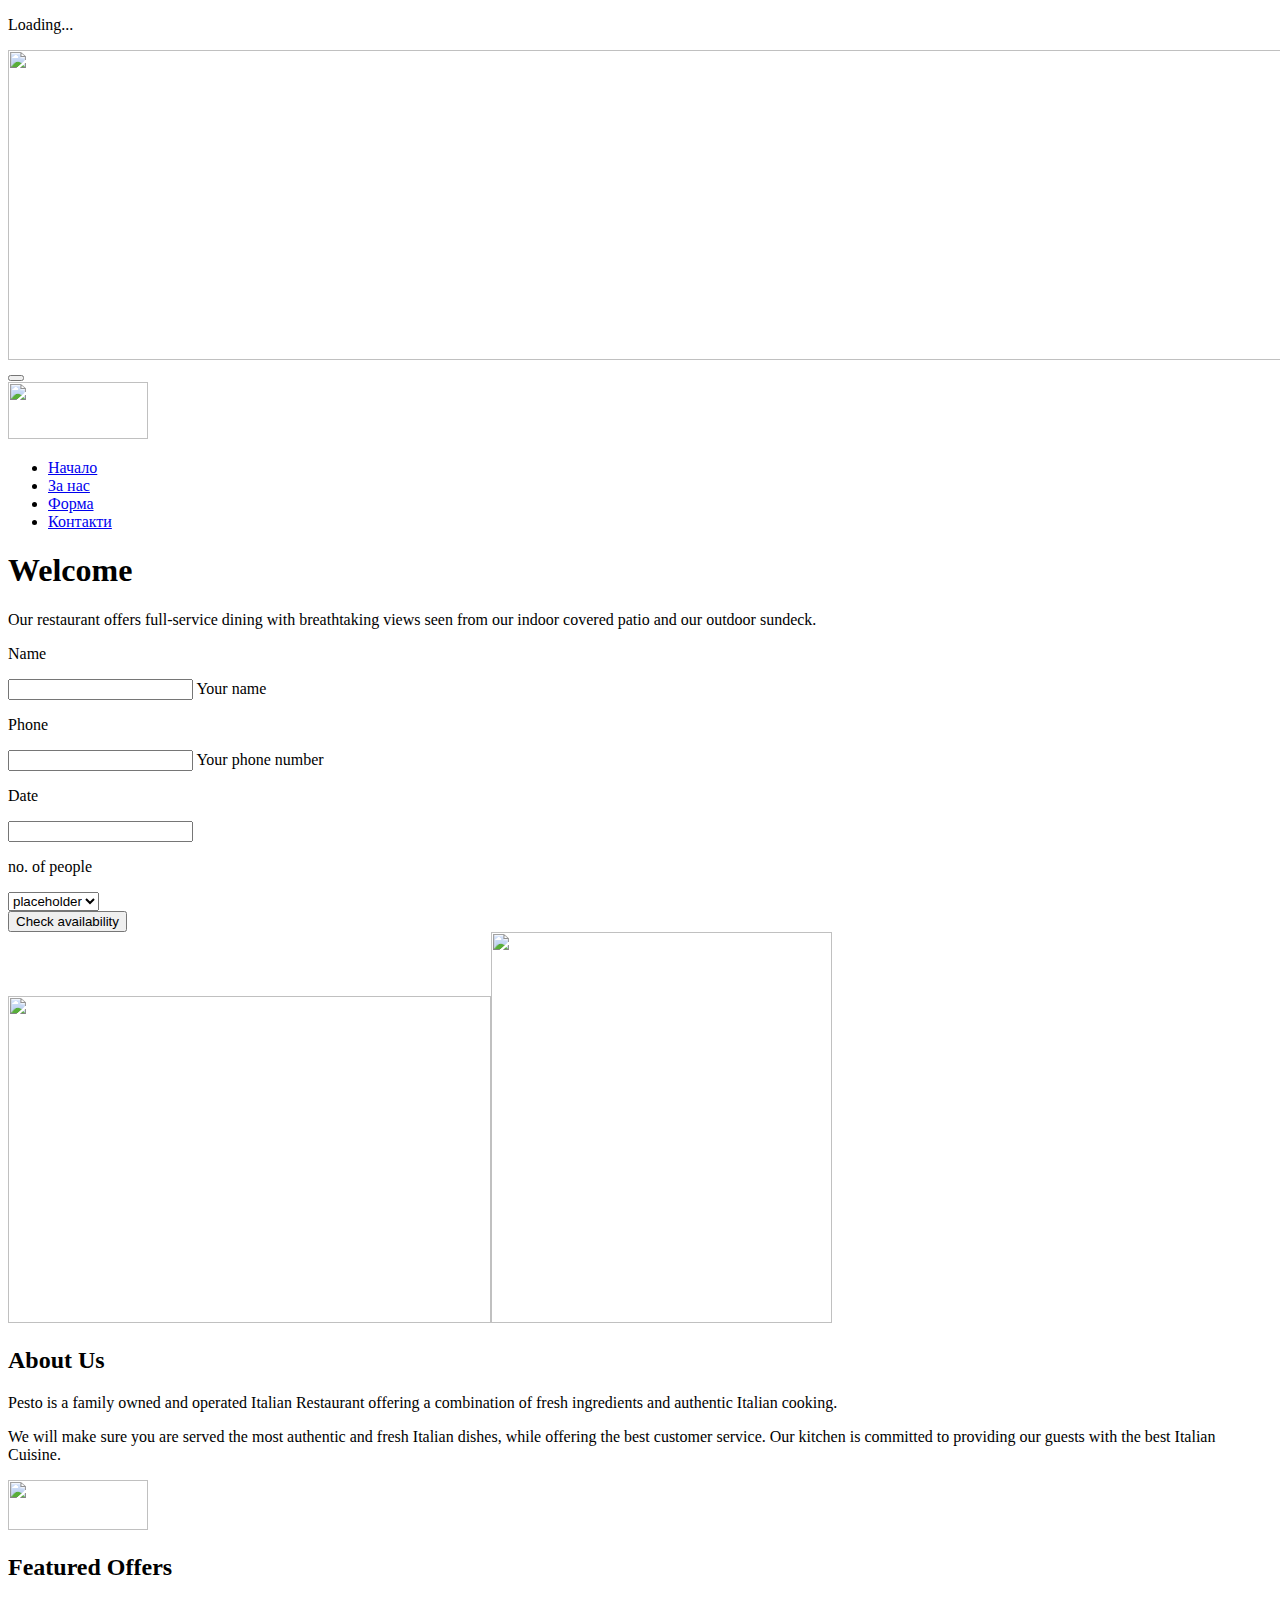
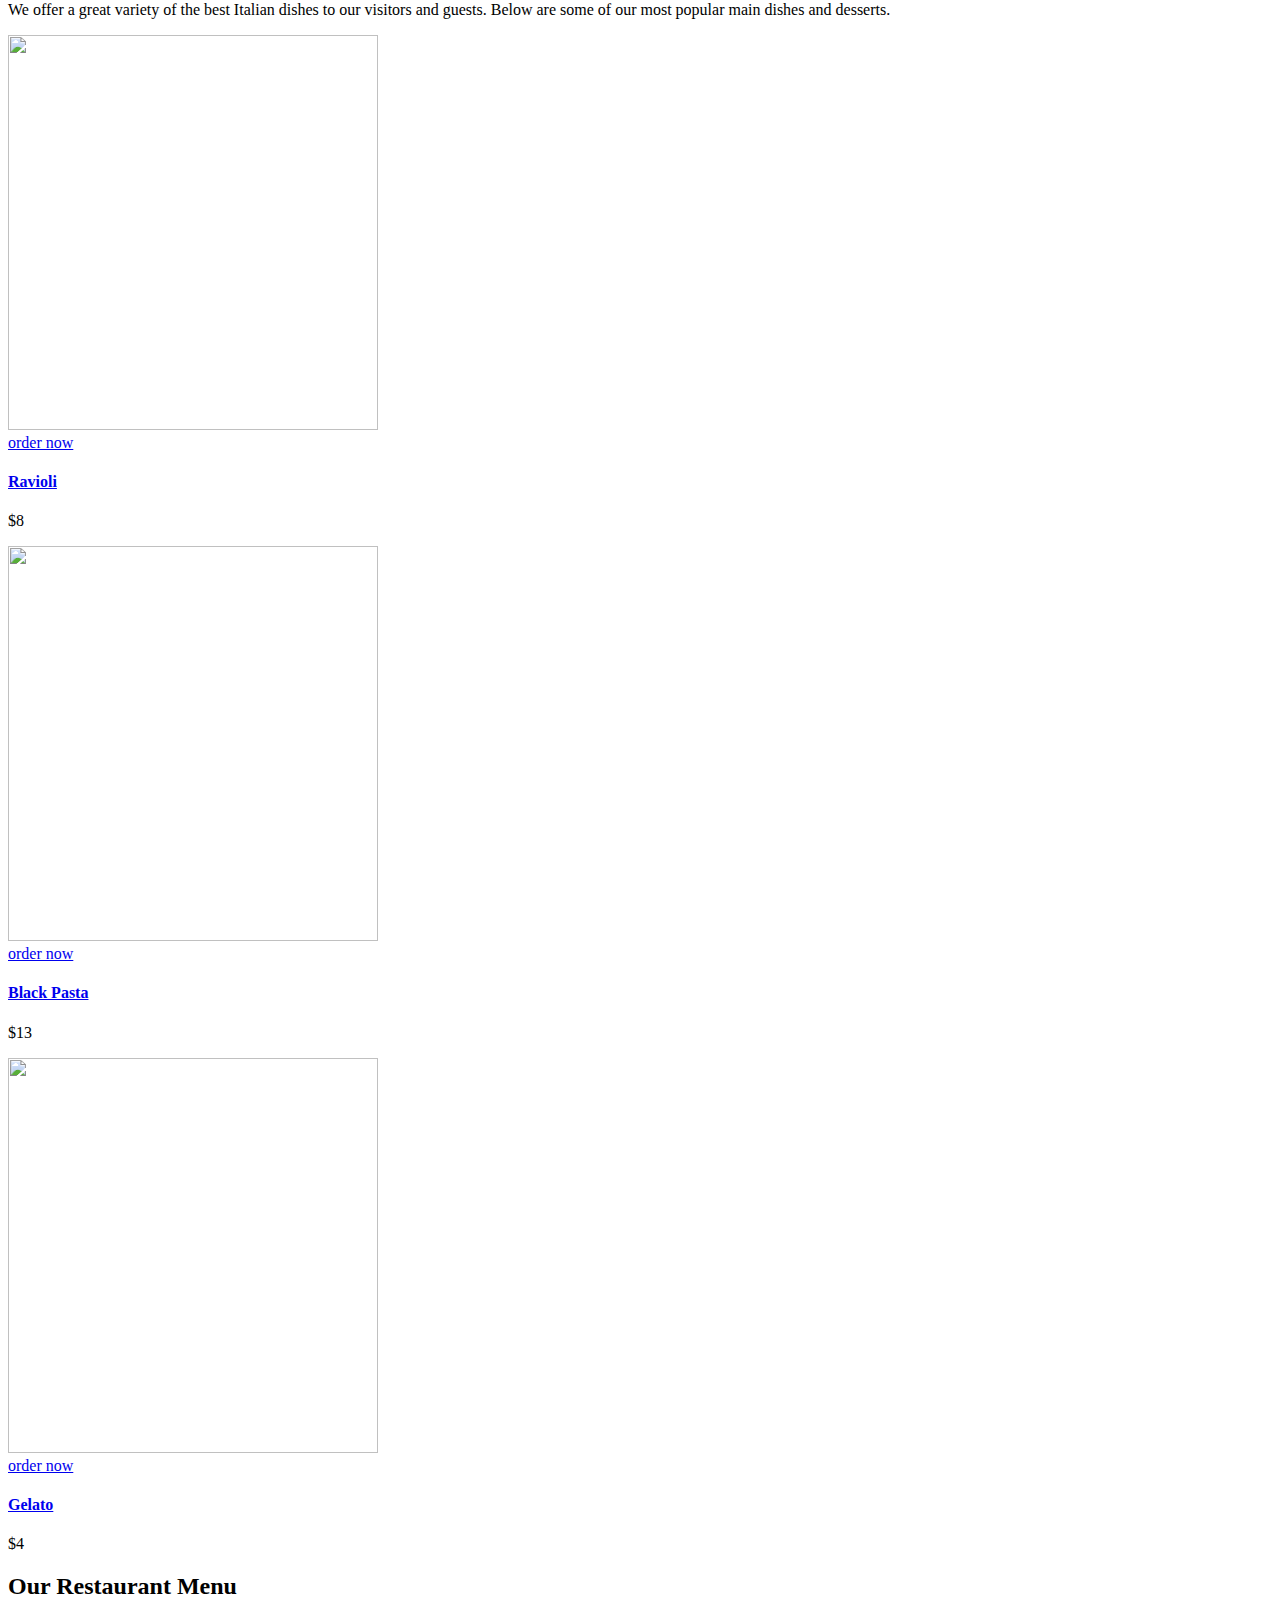
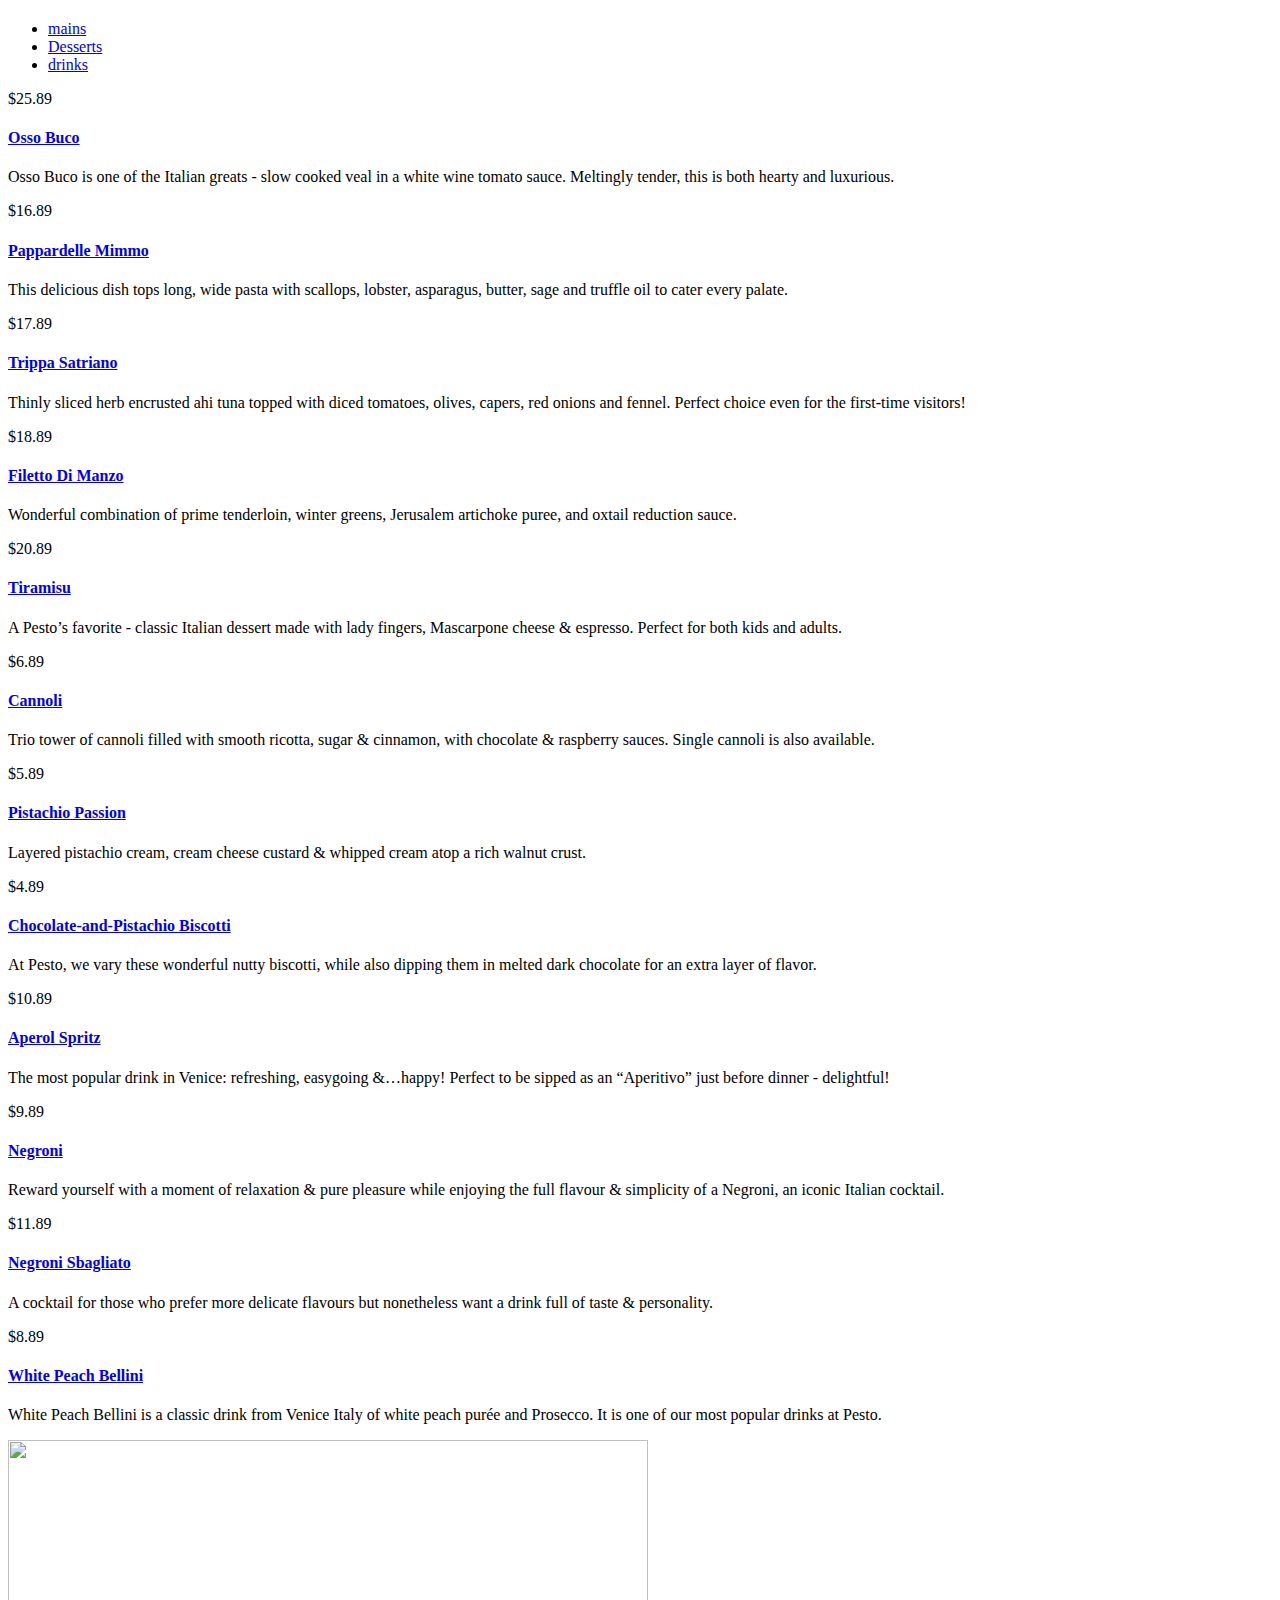
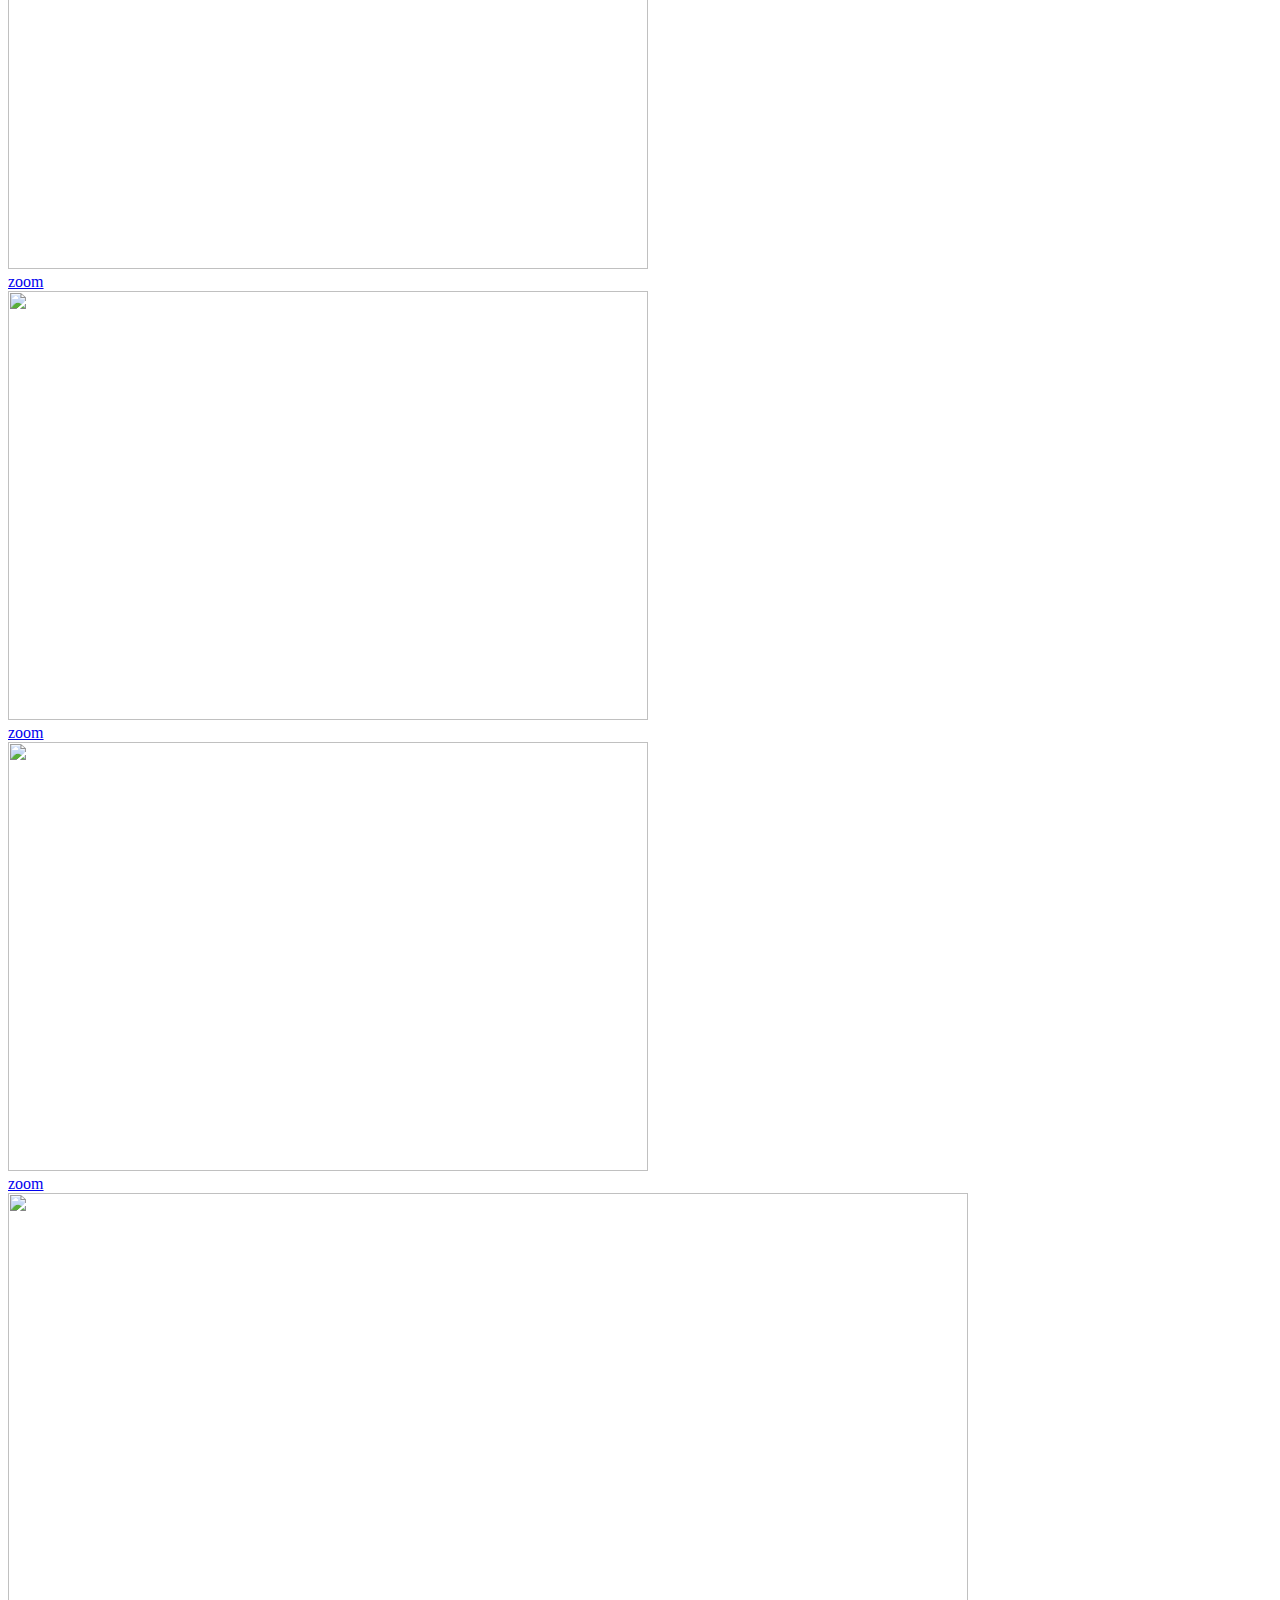
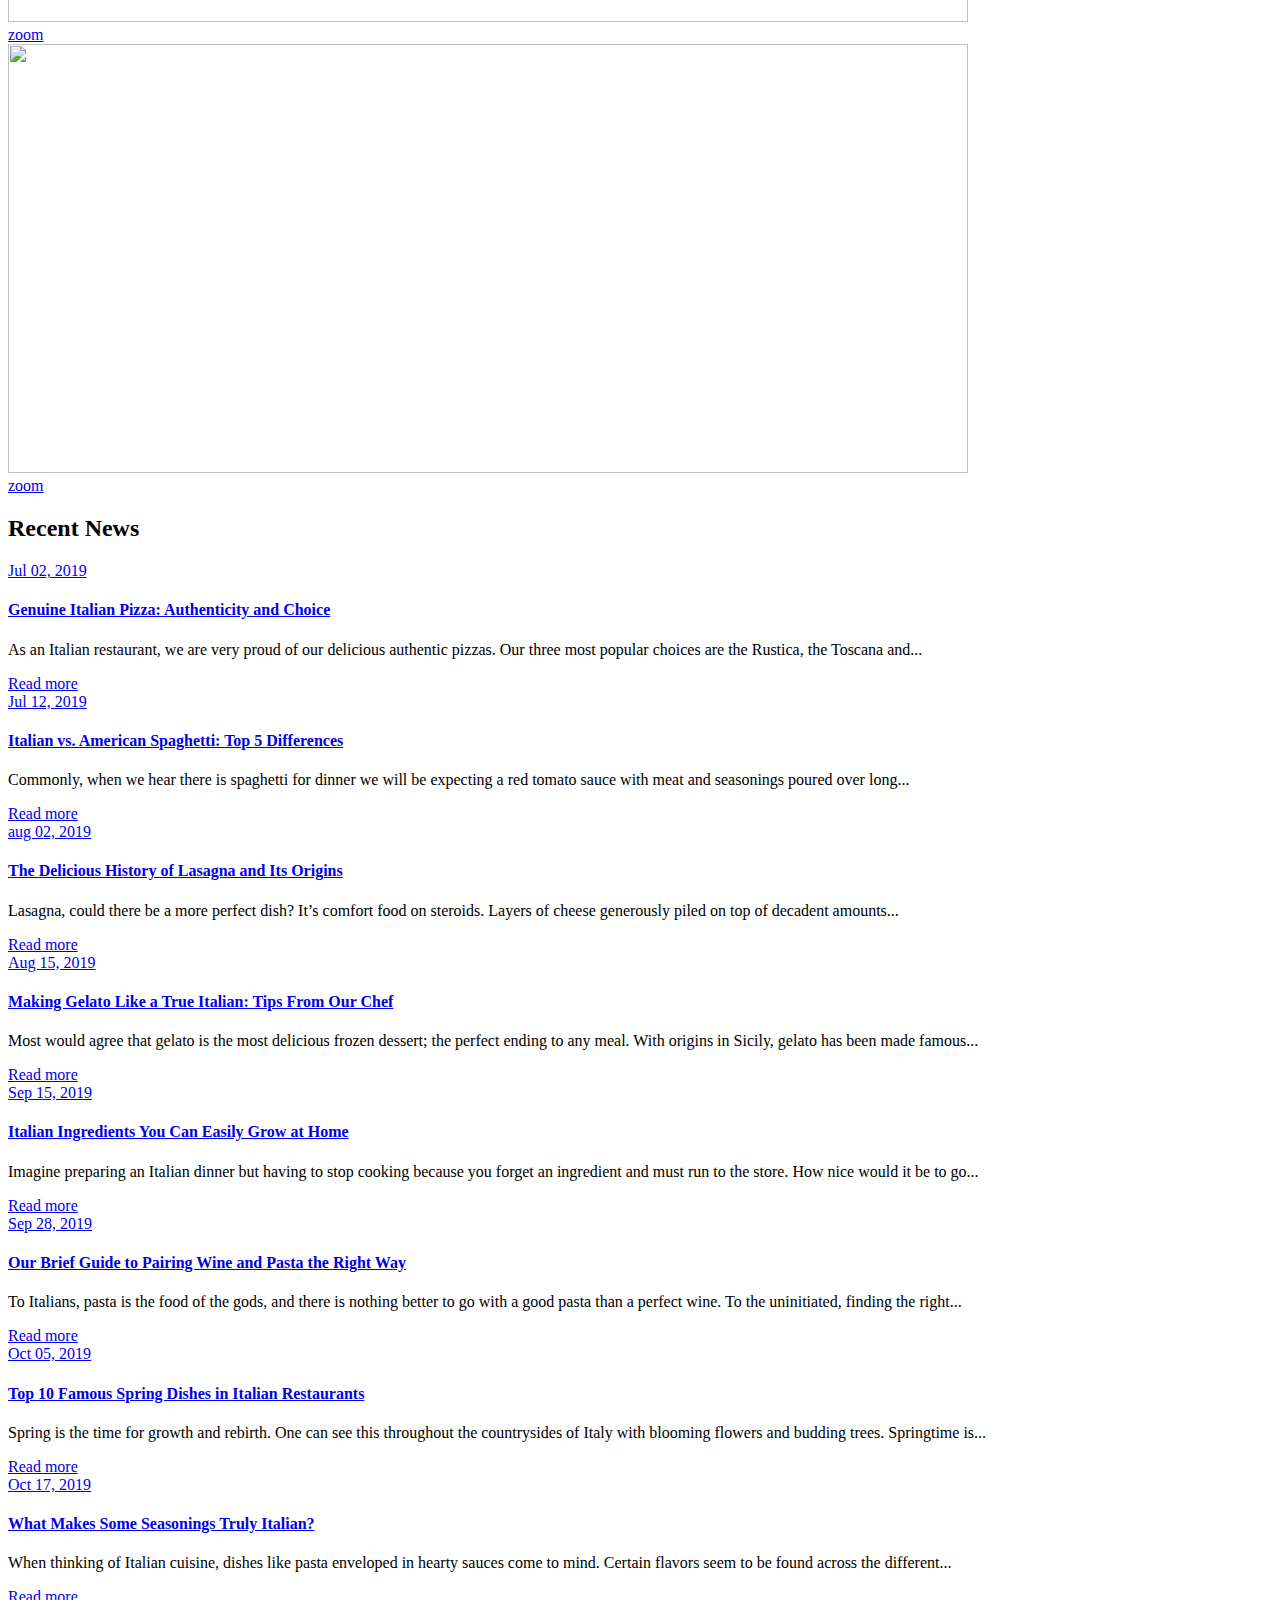
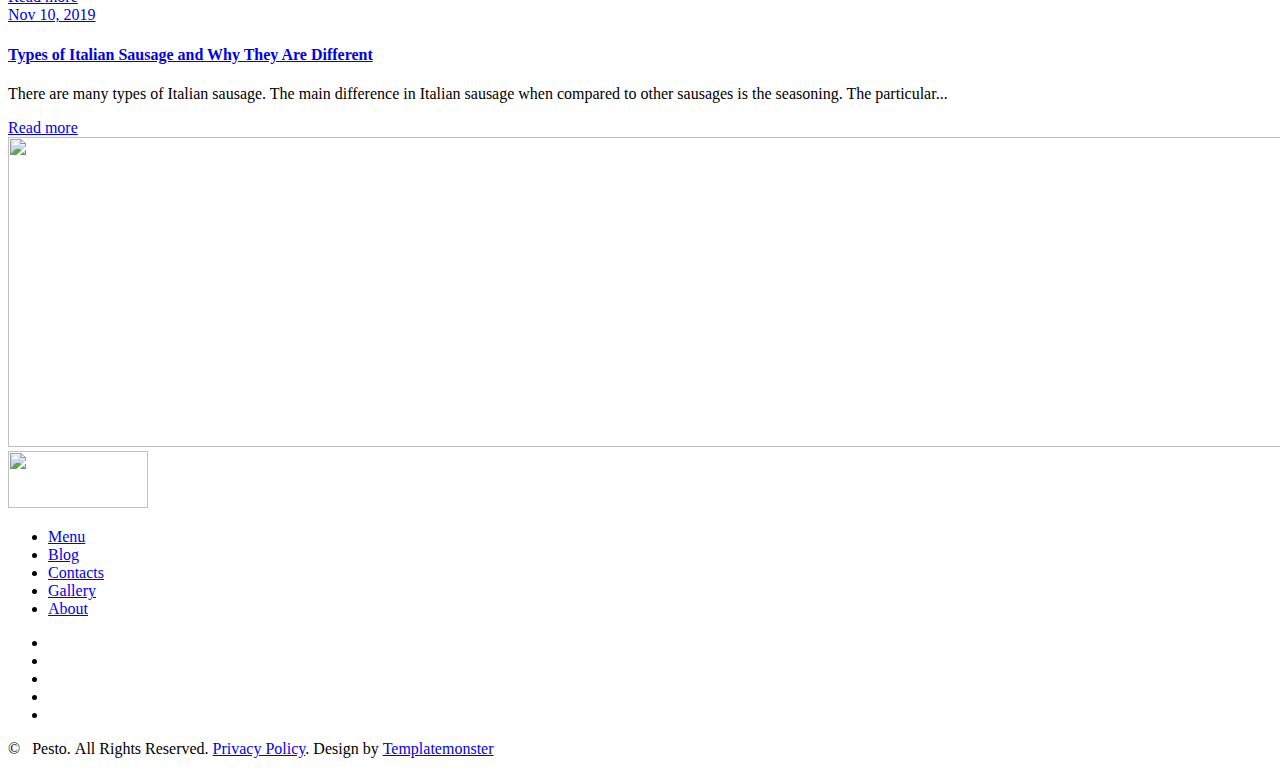
==== Template/site/index.html @ eaf0607c "Merge pull request #1" ====
<!DOCTYPE html>
<html class="wide wow-animation" lang="en">

<head>
    <title>Home</title>
    <meta charset="utf-8">
    <meta name="viewport" content="width=device-width, height=device-height, initial-scale=1.0">
    <meta http-equiv="X-UA-Compatible" content="IE=edge">
    <link rel="icon" href="images/favicon.ico" type="image/x-icon">
    <!--logo-->
    <link rel="stylesheet" type="text/css" href="//fonts.googleapis.com/css?family=Poppins:300,300i,400,500,600,700,800,900,900i%7CPT+Serif:400,700">
    <link rel="stylesheet" href="css/bootstrap.css">
    <link rel="stylesheet" href="css/fonts.css">
    <link rel="stylesheet" href="css/style.css">
    <style>
        .ie-panel {
            display: none;
            background: #212121;
            padding: 10px 0;
            box-shadow: 3px 3px 5px 0 rgba(0, 0, 0, .3);
            clear: both;
            text-align: center;
            position: relative;
            z-index: 1;
        }
        
        html.ie-10 .ie-panel,
        html.lt-ie-10 .ie-panel {
            display: block;
        }
    </style>
</head>

<body>
    <div class="preloader">
        <div class="preloader-body">
            <div class="cssload-container">
                <div class="cssload-speeding-wheel"></div>
            </div>
            <p>Loading...</p>
        </div>
    </div>
    <div class="page">
        <a class="section section-banner d-none d-xl-flex" href="https://www.templatemonster.com/website-templates/monstroid2.html" style="background-image: url(images/banner/background-04-1920x60.jpg); background-image: -webkit-image-set( url(images/banner/background-04-1920x60.jpg) 1x, url(images/banner/background-04-3840x120.jpg) 2x )"><img src="images/banner/foreground-04-1600x60.png" srcset="images/banner/foreground-04-1600x60.png 1x, images/banner/foreground-04-3200x120.png 2x" alt="" width="1600" height="310"></a>
        <!-- Page Header-->
        <header class="section page-header">
            <!-- RD Navbar-->
            <div class="rd-navbar-wrap">
                <nav class="rd-navbar rd-navbar-classic" data-layout="rd-navbar-fixed" data-sm-layout="rd-navbar-fixed" data-md-layout="rd-navbar-fixed" data-md-device-layout="rd-navbar-fixed" data-lg-layout="rd-navbar-static" data-lg-device-layout="rd-navbar-static"
                    data-xl-layout="rd-navbar-static" data-xl-device-layout="rd-navbar-static" data-lg-stick-up-offset="46px" data-xl-stick-up-offset="46px" data-xxl-stick-up-offset="46px" data-lg-stick-up="true" data-xl-stick-up="true" data-xxl-stick-up="true">
                    <div class="rd-navbar-main-outer">
                        <div class="rd-navbar-main">
                            <!-- RD Navbar Panel-->
                            <div class="rd-navbar-panel">
                                <!-- RD Navbar Toggle-->
                                <button class="rd-navbar-toggle" data-rd-navbar-toggle=".rd-navbar-nav-wrap"><span></span></button>
                                <!-- RD Navbar Brand-->
                                <div class="rd-navbar-brand">
                                    <a href="index.html"><img class="brand-logo-light" src="images/logo-default1-140x57.png" alt="" width="140" height="57" srcset="images/logo-default-280x113.png 2x" /></a>
                                </div>
                            </div>
                            <div class="rd-navbar-main-element">
                                <div class="rd-navbar-nav-wrap">
                                    <!-- RD Navbar Nav-->
                                    <ul class="rd-navbar-nav">
                                        <li class="rd-nav-item active"><a class="rd-nav-link" href="index.html">Начало</a>
                                        </li>
                                        <li class="rd-nav-item"><a class="rd-nav-link" href="about-us.html">За нас</a>
                                        </li>
                                        <li class="rd-nav-item"><a class="rd-nav-link" href="typography.html">Форма</a>
                                        </li>
                                        <li class="rd-nav-item"><a class="rd-nav-link" href="contacts.html">Контакти</a>
                                        </li>
                                    </ul>
                                </div>
                            </div>
                        </div>
                    </div>
                </nav>
            </div>
        </header>
        <!-- Swiper-->
        <section class="section section-lg section-main-bunner section-main-bunner-filter text-center">
            <div class="main-bunner-img" style="background-image: url(&quot;images/bg-bunner-2.jpg&quot;); background-size: cover;"></div>
            <div class="main-bunner-inner">
                <div class="container">
                    <div class="box-default">
                        <h1 class="box-default-title">Welcome</h1>
                        <div class="box-default-decor"></div>
                        <p class="big box-default-text">Our restaurant offers full-service dining with breathtaking views seen from our indoor covered patio and our outdoor sundeck.</p>
                    </div>
                </div>
            </div>
        </section>
        <div class="bg-gray-1">
            <section class="section-transform-top">
                <div class="container">
                    <div class="box-booking">
                        <form class="rd-form rd-mailform booking-form">
                            <div>
                                <p class="booking-title">Name</p>
                                <div class="form-wrap">
                                    <input class="form-input" id="booking-name" type="text" name="name" data-constraints="@Required">
                                    <label class="form-label" for="booking-name">Your name</label>
                                </div>
                            </div>
                            <div>
                                <p class="booking-title">Phone</p>
                                <div class="form-wrap">
                                    <input class="form-input" id="booking-phone" type="text" name="phone" data-constraints="@Numeric">
                                    <label class="form-label" for="booking-phone">Your phone number</label>
                                </div>
                            </div>
                            <div>
                                <p class="booking-title">Date</p>
                                <div class="form-wrap form-wrap-icon"><span class="icon mdi mdi-calendar-text"></span>
                                    <input class="form-input" id="booking-date" type="text" name="date" data-constraints="@Required" data-time-picker="date">
                                </div>
                            </div>
                            <div>
                                <p class="booking-title">no. of people</p>
                                <div class="form-wrap">
                                    <select data-placeholder="2">
                      <option label="placeholder"></option>
                      <option>1</option>
                      <option>2</option>
                      <option>3</option>
                      <option>4</option>
                      <option>5</option>
                      <option>6</option>
                      <option>7</option>
                    </select>
                                </div>
                            </div>
                            <div>
                                <button class="button button-lg button-gray-600" type="submit">Check availability</button>
                            </div>
                        </form>
                    </div>
                </div>
            </section>
            <section class="section section-lg section-inset-1 bg-gray-1 pt-lg-0">
                <div class="container">
                    <div class="row row-50 justify-content-xl-between align-items-lg-center">
                        <div class="col-lg-6 wow fadeInLeft">
                            <div class="box-image"><img class="box-image-static" src="images/home-3-1-483x327.jpg" alt="" width="483" height="327" /><img class="box-image-position" src="images/home-3-2-341x391.png" alt="" width="341" height="391" />
                            </div>
                        </div>
                        <div class="col-lg-6 col-xl-5 wow fadeInRight">
                            <h2>About Us</h2>
                            <p>Pesto is a family owned and operated Italian Restaurant offering a combination of fresh ingredients and authentic Italian cooking.</p>
                            <p>We will make sure you are served the most authentic and fresh Italian dishes, while offering the best customer service. Our kitchen is committed to providing our guests with the best Italian Cuisine.</p><img src="images/signature-1-140x50.png"
                                alt="" width="140" height="50" />
                        </div>
                    </div>
                </div>
            </section>
        </div>
        <!-- Featured Offers-->
        <section class="section section-lg bg-default">
            <div class="container">
                <div class="row justify-content-center text-center">
                    <div class="col-md-9 col-lg-7 wow-outer">
                        <div class="wow slideInDown">
                            <h2>Featured Offers</h2>
                            <p class="text-opacity-80">We offer a great variety of the best Italian dishes to our visitors and guests. Below are some of our most popular main dishes and desserts.</p>
                        </div>
                    </div>
                </div>
                <div class="row row-20 row-lg-30">
                    <div class="col-md-6 col-lg-4 wow-outer">
                        <div class="wow fadeInUp">
                            <div class="product-featured">
                                <div class="product-featured-figure"><img src="images/product-1-370x395.jpg" alt="" width="370" height="395" />
                                    <div class="product-featured-button"><a class="button button-primary" href="#">order now</a></div>
                                </div>
                                <div class="product-featured-caption">
                                    <h4><a class="product-featured-title" href="#">Ravioli</a></h4>
                                    <p class="big">$8</p>
                                </div>
                            </div>
                        </div>
                    </div>
                    <div class="col-md-6 col-lg-4 wow-outer">
                        <div class="wow fadeInUp">
                            <div class="product-featured">
                                <div class="product-featured-figure"><img src="images/product-2-370x395.jpg" alt="" width="370" height="395" />
                                    <div class="product-featured-button"><a class="button button-primary" href="#">order now</a></div>
                                </div>
                                <div class="product-featured-caption">
                                    <h4><a class="product-featured-title" href="#">Black Pasta</a></h4>
                                    <p class="big">$13</p>
                                </div>
                            </div>
                        </div>
                    </div>
                    <div class="col-md-6 col-lg-4 wow-outer">
                        <div class="wow fadeInUp">
                            <div class="product-featured">
                                <div class="product-featured-figure"><img src="images/product-3-370x395.jpg" alt="" width="370" height="395" />
                                    <div class="product-featured-button"><a class="button button-primary" href="#">order now</a></div>
                                </div>
                                <div class="product-featured-caption">
                                    <h4><a class="product-featured-title" href="#">Gelato</a></h4>
                                    <p class="big">$4</p>
                                </div>
                            </div>
                        </div>
                    </div>
                </div>
            </div>
        </section>
        <section class="section section-lg bg-gray-1">
            <div class="container">
                <h2 class="text-center">Our Restaurant Menu</h2>
                <div class="row">
                    <div class="col-12">
                        <div class="tabs-custom tabs-horizontal tabs-classic" id="tabs-1">
                            <ul class="nav nav-tabs nav-tabs-classic">
                                <li class="nav-item" role="presentation"><a class="nav-link active" href="#tabs-1-1" data-toggle="tab">mains</a></li>
                                <li class="nav-item" role="presentation"><a class="nav-link" href="#tabs-1-2" data-toggle="tab">Desserts</a></li>
                                <li class="nav-item" role="presentation"><a class="nav-link" href="#tabs-1-3" data-toggle="tab">drinks</a></li>
                            </ul>
                            <div class="tab-content">
                                <div class="tab-pane fade show active" id="tabs-1-1">
                                    <div class="box-event-modern">
                                        <div class="event-item-modern">
                                            <p class="event-time">$25.89</p>
                                            <h4 class="event-item-modern-title"><a href="#">Osso Buco</a></h4>
                                            <div class="event-item-modern-text">
                                                <p>Osso Buco is one of the Italian greats - slow cooked veal in a white wine tomato sauce. Meltingly tender, this is both hearty and luxurious.</p>
                                            </div>
                                        </div>
                                        <div class="event-item-modern">
                                            <p class="event-time">$16.89</p>
                                            <h4 class="event-item-modern-title"><a href="#">Pappardelle Mimmo</a></h4>
                                            <div class="event-item-modern-text">
                                                <p>This delicious dish tops long, wide pasta with scallops, lobster, asparagus, butter, sage and truffle oil to cater every palate.</p>
                                            </div>
                                        </div>
                                        <div class="event-item-modern">
                                            <p class="event-time">$17.89</p>
                                            <h4 class="event-item-modern-title"><a href="#">Trippa Satriano</a></h4>
                                            <div class="event-item-modern-text">
                                                <p>Thinly sliced herb encrusted ahi tuna topped with diced tomatoes, olives, capers, red onions and fennel. Perfect choice even for the first-time visitors!</p>
                                            </div>
                                        </div>
                                        <div class="event-item-modern">
                                            <p class="event-time">$18.89</p>
                                            <h4 class="event-item-modern-title"><a href="#">Filetto Di Manzo</a></h4>
                                            <div class="event-item-modern-text">
                                                <p>Wonderful combination of prime tenderloin, winter greens, Jerusalem artichoke puree, and oxtail reduction sauce.</p>
                                            </div>
                                        </div>
                                    </div>
                                </div>
                                <div class="tab-pane fade" id="tabs-1-2">
                                    <div class="box-event-modern">
                                        <div class="event-item-modern">
                                            <p class="event-time">$20.89</p>
                                            <h4 class="event-item-modern-title"><a href="#">Tiramisu</a></h4>
                                            <div class="event-item-modern-text">
                                                <p>A Pesto’s favorite - classic Italian dessert made with lady fingers, Mascarpone cheese & espresso. Perfect for both kids and adults.</p>
                                            </div>
                                        </div>
                                        <div class="event-item-modern">
                                            <p class="event-time">$6.89</p>
                                            <h4 class="event-item-modern-title"><a href="#">Cannoli</a></h4>
                                            <div class="event-item-modern-text">
                                                <p>Trio tower of cannoli filled with smooth ricotta, sugar & cinnamon, with chocolate & raspberry sauces. Single cannoli is also available.</p>
                                            </div>
                                        </div>
                                        <div class="event-item-modern">
                                            <p class="event-time">$5.89</p>
                                            <h4 class="event-item-modern-title"><a href="#">Pistachio Passion</a></h4>
                                            <div class="event-item-modern-text">
                                                <p>Layered pistachio cream, cream cheese custard & whipped cream atop a rich walnut crust.</p>
                                            </div>
                                        </div>
                                        <div class="event-item-modern">
                                            <p class="event-time">$4.89</p>
                                            <h4 class="event-item-modern-title"><a href="#">Chocolate-and-Pistachio Biscotti</a></h4>
                                            <div class="event-item-modern-text">
                                                <p>At Pesto, we vary these wonderful nutty biscotti, while also dipping them in melted dark chocolate for an extra layer of flavor.</p>
                                            </div>
                                        </div>
                                    </div>
                                </div>
                                <div class="tab-pane fade" id="tabs-1-3">
                                    <div class="box-event-modern">
                                        <div class="event-item-modern">
                                            <p class="event-time">$10.89</p>
                                            <h4 class="event-item-modern-title"><a href="#">Aperol Spritz</a></h4>
                                            <div class="event-item-modern-text">
                                                <p>The most popular drink in Venice: refreshing, easygoing &…happy! Perfect to be sipped as an “Aperitivo” just before dinner - delightful!</p>
                                            </div>
                                        </div>
                                        <div class="event-item-modern">
                                            <p class="event-time">$9.89</p>
                                            <h4 class="event-item-modern-title"><a href="#">Negroni</a></h4>
                                            <div class="event-item-modern-text">
                                                <p>Reward yourself with a moment of relaxation & pure pleasure while enjoying the full flavour & simplicity of a Negroni, an iconic Italian cocktail.</p>
                                            </div>
                                        </div>
                                        <div class="event-item-modern">
                                            <p class="event-time">$11.89</p>
                                            <h4 class="event-item-modern-title"><a href="#">Negroni Sbagliato</a></h4>
                                            <div class="event-item-modern-text">
                                                <p>A cocktail for those who prefer more delicate flavours but nonetheless want a drink full of taste & personality.</p>
                                            </div>
                                        </div>
                                        <div class="event-item-modern">
                                            <p class="event-time">$8.89</p>
                                            <h4 class="event-item-modern-title"><a href="#">White Peach Bellini</a></h4>
                                            <div class="event-item-modern-text">
                                                <p>White Peach Bellini is a classic drink from Venice Italy of white peach purée and Prosecco. It is one of our most popular drinks at Pesto.</p>
                                            </div>
                                        </div>
                                    </div>
                                </div>
                            </div>
                        </div>
                    </div>
                </div>
            </div>
        </section>
        <section class="section">
            <div class="row isotope-wrap">
                <!-- Isotope Content-->
                <div class="col-lg-12">
                    <div class="isotope" data-isotope-layout="fitRows" data-isotope-group="gallery" data-lightgallery="group" data-lg-thumbnail="false">
                        <div class="row no-gutters row-condensed">
                            <div class="col-12 col-sm-6 col-md-4 isotope-item wow-outer" data-filter="*">
                                <div class="wow slideInDown">
                                    <div class="gallery-item-classic"><img src="images/gallery-masonry-1-640x429.jpg" alt="" width="640" height="429" />
                                        <div class="gallery-item-classic-caption"><a href="images/gallery-masonry-1-original.jpg" data-lightgallery="item">zoom</a></div>
                                    </div>
                                </div>
                            </div>
                            <div class="col-12 col-sm-6 col-md-4 isotope-item wow-outer" data-filter="Category 3">
                                <div class="wow slideInDown">
                                    <div class="gallery-item-classic"><img src="images/gallery-masonry-2-640x429.jpg" alt="" width="640" height="429" />
                                        <div class="gallery-item-classic-caption"><a href="images/gallery-masonry-2-original.jpg" data-lightgallery="item">zoom</a></div>
                                    </div>
                                </div>
                            </div>
                            <div class="col-12 col-md-4 isotope-item wow-outer" data-filter="Category 3">
                                <div class="wow slideInDown">
                                    <div class="gallery-item-classic"><img src="images/gallery-masonry-3-640x429.jpg" alt="" width="640" height="429" />
                                        <div class="gallery-item-classic-caption"><a href="images/gallery-masonry-3-original.jpg" data-lightgallery="item">zoom</a></div>
                                    </div>
                                </div>
                            </div>
                            <div class="col-12 col-sm-12 col-md-6 isotope-item wow-outer" data-filter="Category 3">
                                <div class="wow fadeInUp">
                                    <div class="gallery-item-classic"><img src="images/gallery-masonry-4-960x429.jpg" alt="" width="960" height="429" />
                                        <div class="gallery-item-classic-caption"><a href="images/gallery-masonry-4-original.jpg" data-lightgallery="item">zoom</a></div>
                                    </div>
                                </div>
                            </div>
                            <div class="col-12 col-sm-12 col-md-6 isotope-item wow-outer" data-filter="Category 2">
                                <div class="wow fadeInUp">
                                    <div class="gallery-item-classic"><img src="images/gallery-masonry-5-960x429.jpg" alt="" width="960" height="429" />
                                        <div class="gallery-item-classic-caption"><a href="images/gallery-masonry-5-original.jpg" data-lightgallery="item">zoom</a></div>
                                    </div>
                                </div>
                            </div>
                        </div>
                    </div>
                </div>
            </div>
        </section>
        <section class="section-lg bg-default">
            <div class="container wow-outer">
                <h2 class="text-center wow slideInDown">Recent News</h2>
                <!-- Owl Carousel-->
                <div class="owl-carousel wow fadeInUp" data-items="1" data-md-items="2" data-lg-items="3" data-dots="true" data-nav="false" data-stage-padding="15" data-loop="false" data-margin="30" data-mouse-drag="false">
                    <div class="post-corporate"><a class="badge" href="#">Jul 02, 2019</a>
                        <h4 class="post-corporate-title"><a href="#">Genuine Italian Pizza: Authenticity and Choice</a></h4>
                        <div class="post-corporate-text">
                            <p>As an Italian restaurant, we are very proud of our delicious authentic pizzas. Our three most popular choices are the Rustica, the Toscana and...</p>
                        </div><a class="post-corporate-link" href="#">Read more<span class="icon linearicons-arrow-right"></span></a>
                    </div>
                    <div class="post-corporate"><a class="badge" href="#">Jul 12, 2019</a>
                        <h4 class="post-corporate-title"><a href="#">Italian vs. American Spaghetti: Top 5 Differences</a></h4>
                        <div class="post-corporate-text">
                            <p>Commonly, when we hear there is spaghetti for dinner we will be expecting a red tomato sauce with meat and seasonings poured over long...</p>
                        </div><a class="post-corporate-link" href="#">Read more<span class="icon linearicons-arrow-right"></span></a>
                    </div>
                    <div class="post-corporate"><a class="badge" href="#">aug 02, 2019</a>
                        <h4 class="post-corporate-title"><a href="#">The Delicious History of Lasagna and Its Origins</a></h4>
                        <div class="post-corporate-text">
                            <p>Lasagna, could there be a more perfect dish? It’s comfort food on steroids. Layers of cheese generously piled on top of decadent amounts...</p>
                        </div><a class="post-corporate-link" href="#">Read more<span class="icon linearicons-arrow-right"></span></a>
                    </div>
                    <div class="post-corporate"><a class="badge" href="#">Aug 15, 2019</a>
                        <h4 class="post-corporate-title"><a href="#">Making Gelato Like a True Italian: Tips From Our Chef</a></h4>
                        <div class="post-corporate-text">
                            <p>Most would agree that gelato is the most delicious frozen dessert; the perfect ending to any meal. With origins in Sicily, gelato has been made famous...</p>
                        </div><a class="post-corporate-link" href="#">Read more<span class="icon linearicons-arrow-right"></span></a>
                    </div>
                    <div class="post-corporate"><a class="badge" href="#">Sep 15, 2019</a>
                        <h4 class="post-corporate-title"><a href="#">Italian Ingredients You Can Easily Grow at Home</a></h4>
                        <div class="post-corporate-text">
                            <p>Imagine preparing an Italian dinner but having to stop cooking because you forget an ingredient and must run to the store. How nice would it be to go...</p>
                        </div><a class="post-corporate-link" href="#">Read more<span class="icon linearicons-arrow-right"></span></a>
                    </div>
                    <div class="post-corporate"><a class="badge" href="#">Sep 28, 2019</a>
                        <h4 class="post-corporate-title"><a href="#">Our Brief Guide to Pairing Wine and Pasta the Right Way</a></h4>
                        <div class="post-corporate-text">
                            <p>To Italians, pasta is the food of the gods, and there is nothing better to go with a good pasta than a perfect wine. To the uninitiated, finding the right...</p>
                        </div><a class="post-corporate-link" href="#">Read more<span class="icon linearicons-arrow-right"></span></a>
                    </div>
                    <div class="post-corporate"><a class="badge" href="#">Oct 05, 2019</a>
                        <h4 class="post-corporate-title"><a href="#">Top 10 Famous Spring Dishes in Italian Restaurants</a></h4>
                        <div class="post-corporate-text">
                            <p>Spring is the time for growth and rebirth. One can see this throughout the countrysides of Italy with blooming flowers and budding trees. Springtime is...</p>
                        </div><a class="post-corporate-link" href="#">Read more<span class="icon linearicons-arrow-right"></span></a>
                    </div>
                    <div class="post-corporate"><a class="badge" href="#">Oct 17, 2019</a>
                        <h4 class="post-corporate-title"><a href="#">What Makes Some Seasonings Truly Italian?</a></h4>
                        <div class="post-corporate-text">
                            <p>When thinking of Italian cuisine, dishes like pasta enveloped in hearty sauces come to mind. Certain flavors seem to be found across the different...</p>
                        </div><a class="post-corporate-link" href="#">Read more<span class="icon linearicons-arrow-right"></span></a>
                    </div>
                    <div class="post-corporate"><a class="badge" href="#">Nov 10, 2019</a>
                        <h4 class="post-corporate-title"><a href="#">Types of Italian Sausage and Why They Are Different</a></h4>
                        <div class="post-corporate-text">
                            <p>There are many types of Italian sausage. The main difference in Italian sausage when compared to other sausages is the seasoning. The particular...</p>
                        </div><a class="post-corporate-link" href="#">Read more<span class="icon linearicons-arrow-right"></span></a>
                    </div>
                </div>
            </div>
        </section>
        <a class="section section-banner" href="https://www.templatemonster.com/website-templates/monstroid2.html" style="background-image: url(images/banner/background-03-1920x310.jpg); background-image: -webkit-image-set( url(images/banner/background-03-1920x310.jpg) 1x, url(images/banner/background-03-3840x620.jpg) 2x )"><img src="images/banner/foreground-03-1600x310.png" srcset="images/banner/foreground-03-1600x310.png 1x, images/banner/foreground-03-3200x620.png 2x" alt="" width="1600" height="310"></a>
        <!-- Page Footer-->
        <footer class="section footer-minimal context-dark">
            <div class="container wow-outer">
                <div class="wow fadeIn">
                    <div class="row row-60">
                        <div class="col-12">
                            <a href="index.html"><img src="images/logo-default1-140x57.png" alt="" width="140" height="57" srcset="images/logo-default-280x113.png 2x" /></a>
                        </div>
                        <div class="col-12">
                            <ul class="footer-minimal-nav">
                                <li><a href="#">Menu</a></li>
                                <li><a href="#">Blog</a></li>
                                <li><a href="contacts.html">Contacts</a></li>
                                <li><a href="#">Gallery</a></li>
                                <li><a href="about-us.html">About</a></li>
                            </ul>
                        </div>
                        <div class="col-12">
                            <ul class="social-list">
                                <li>
                                    <a class="icon icon-sm icon-circle icon-circle-md icon-bg-white fa-facebook" href="#"></a>
                                </li>
                                <li>
                                    <a class="icon icon-sm icon-circle icon-circle-md icon-bg-white fa-instagram" href="#"></a>
                                </li>
                                <li>
                                    <a class="icon icon-sm icon-circle icon-circle-md icon-bg-white fa-twitter" href="#"></a>
                                </li>
                                <li>
                                    <a class="icon icon-sm icon-circle icon-circle-md icon-bg-white fa-youtube-play" href="#"></a>
                                </li>
                                <li>
                                    <a class="icon icon-sm icon-circle icon-circle-md icon-bg-white fa-pinterest-p" href="#"></a>
                                </li>
                            </ul>
                        </div>
                    </div>
                    <p class="rights"><span>&copy;&nbsp; </span><span class="copyright-year"></span><span>&nbsp;</span><span>Pesto</span><span>.&nbsp;</span><span>All Rights Reserved.</span><span>&nbsp;</span><a href="#">Privacy Policy</a>. Design&nbsp;by&nbsp;<a href="https://www.templatemonster.com">Templatemonster</a></p>
                </div>
            </div>
        </footer>
    </div>
    <div class="snackbars" id="form-output-global"></div>
    <script src="js/core.min.js"></script>
    <script src="js/script.js"></script>
</body>

</html>
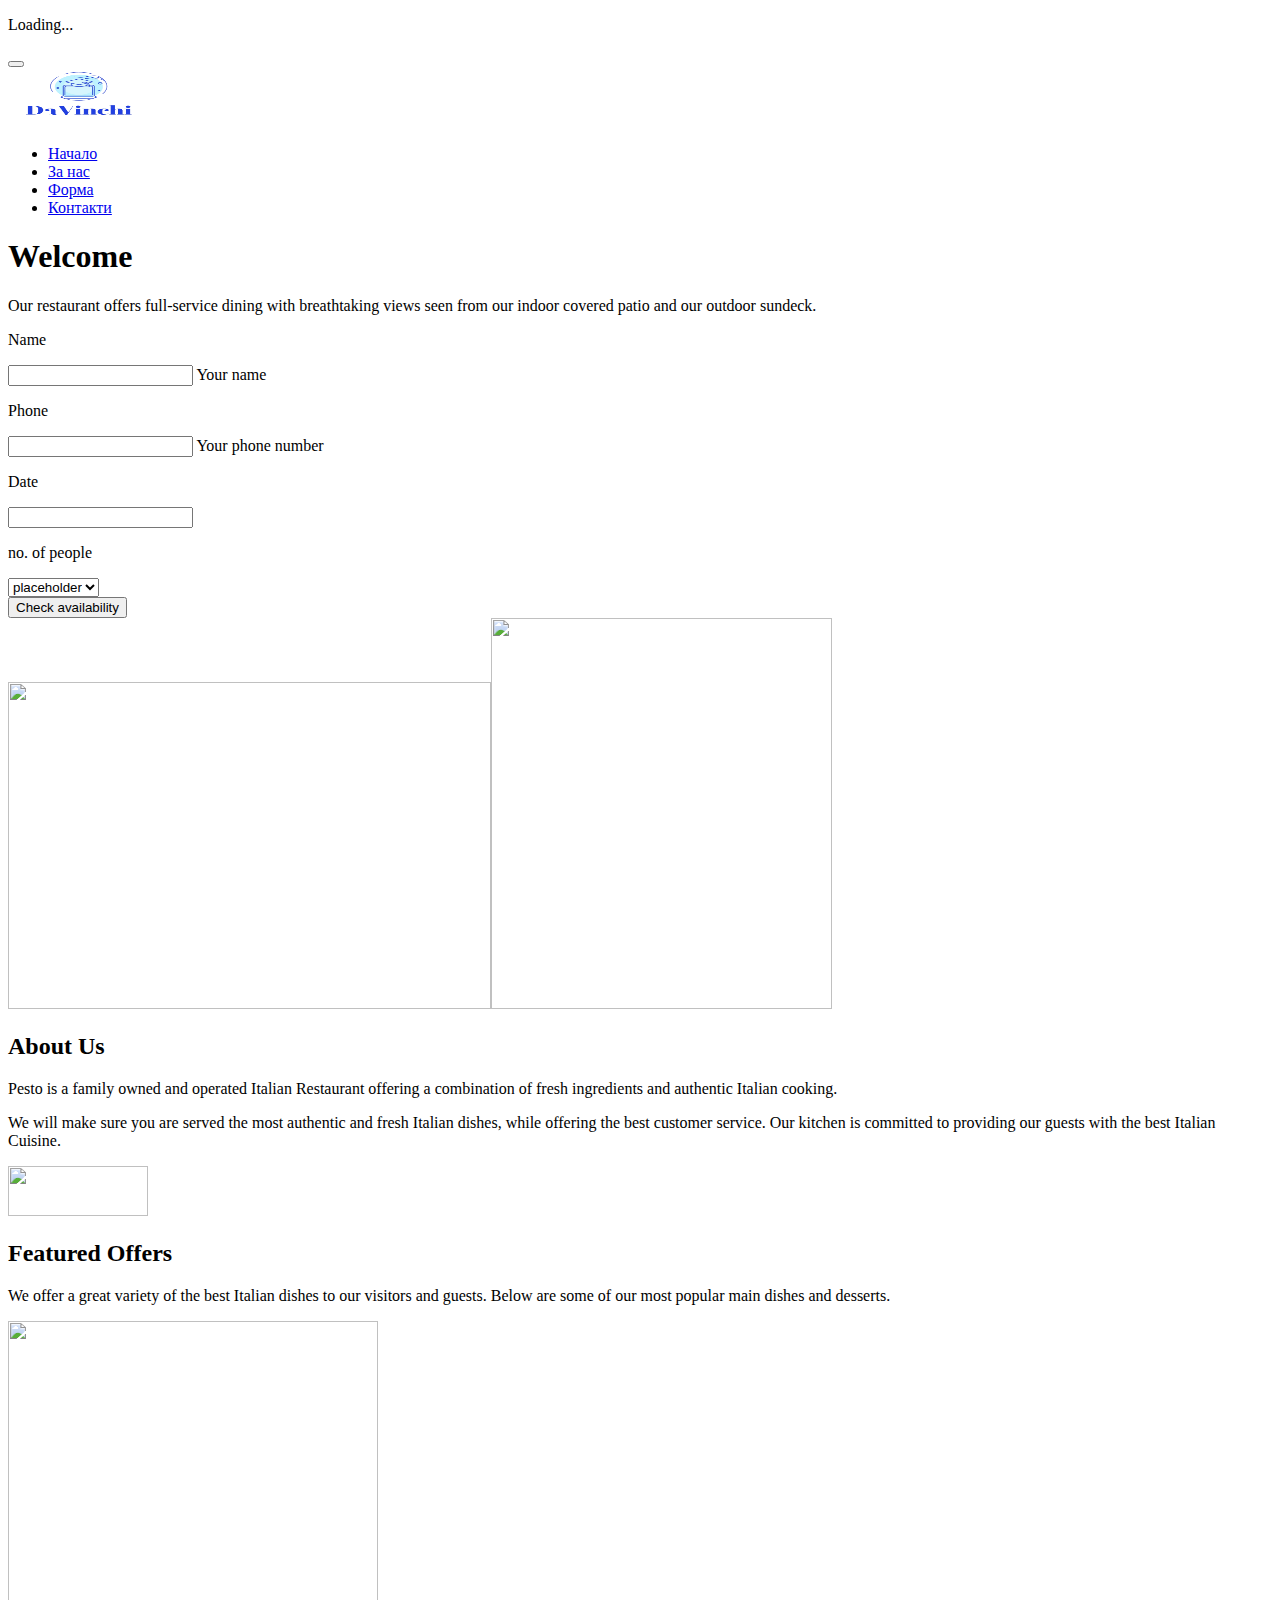
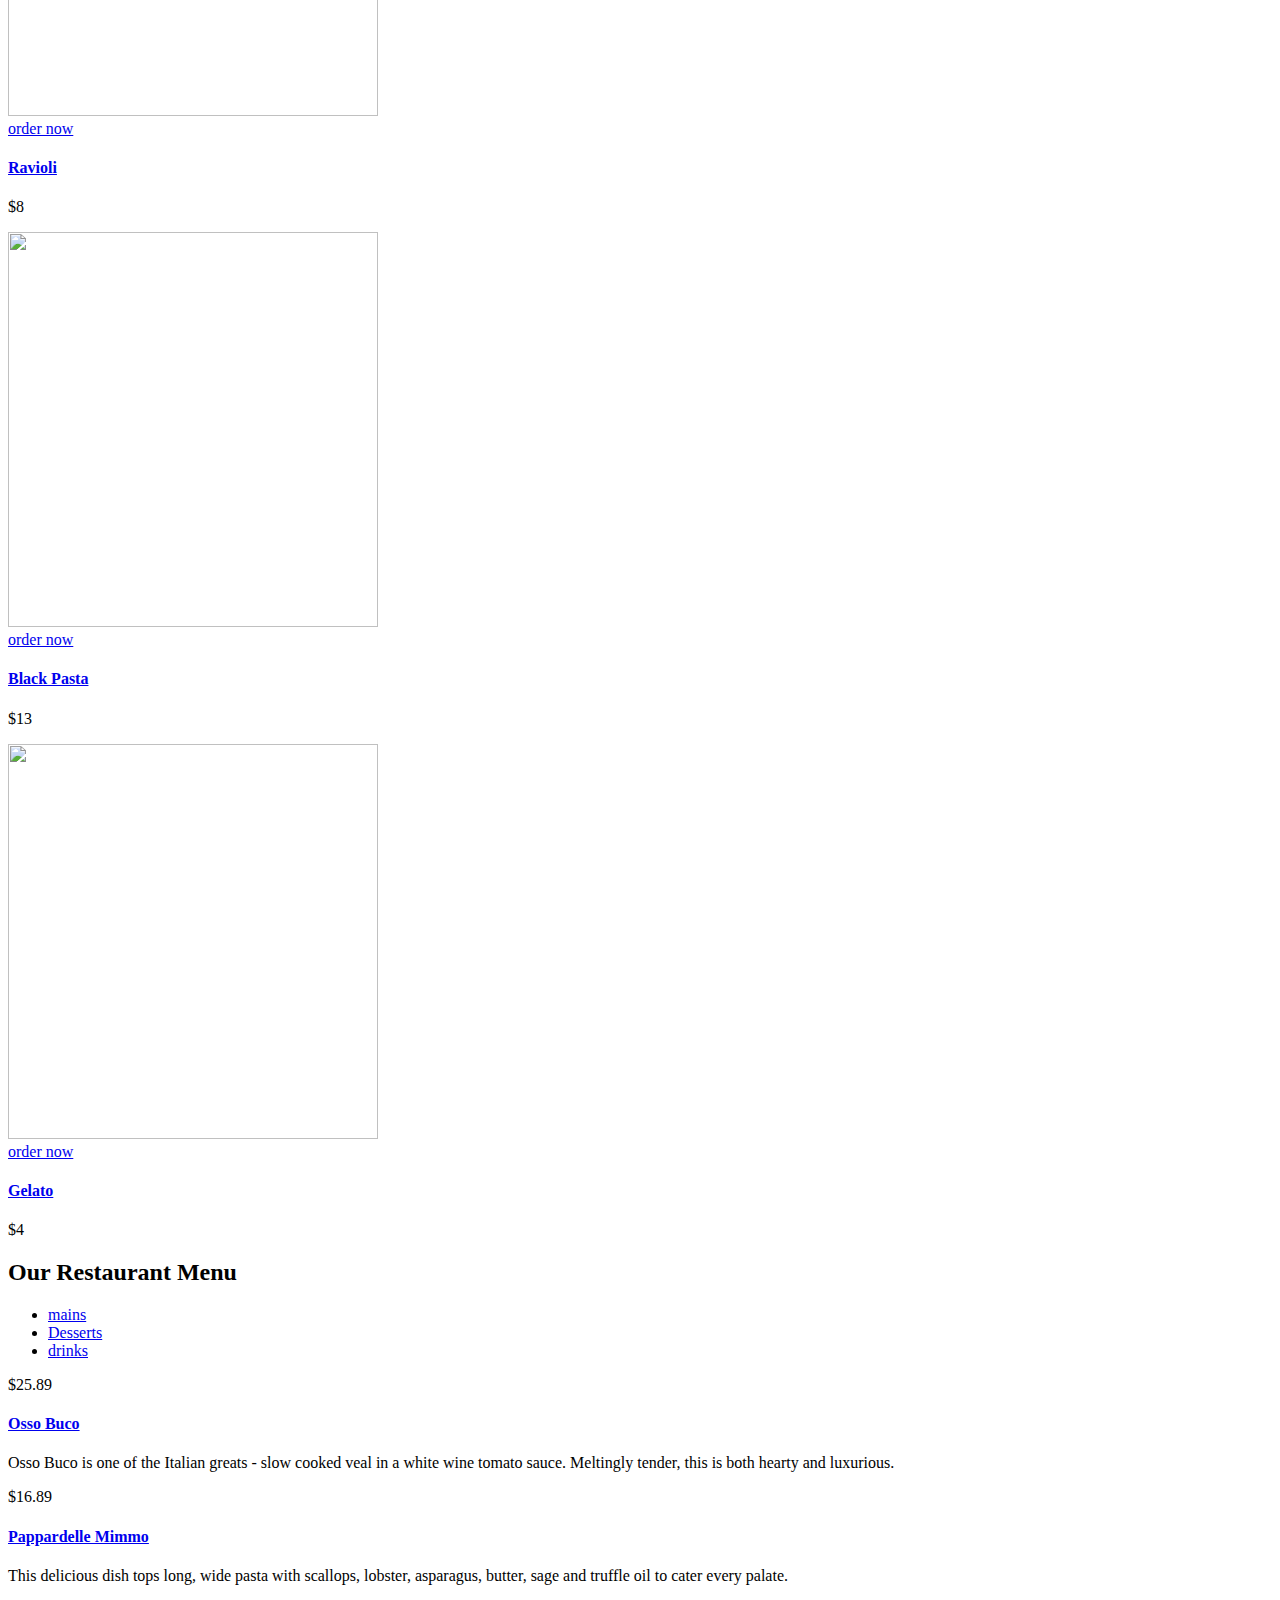
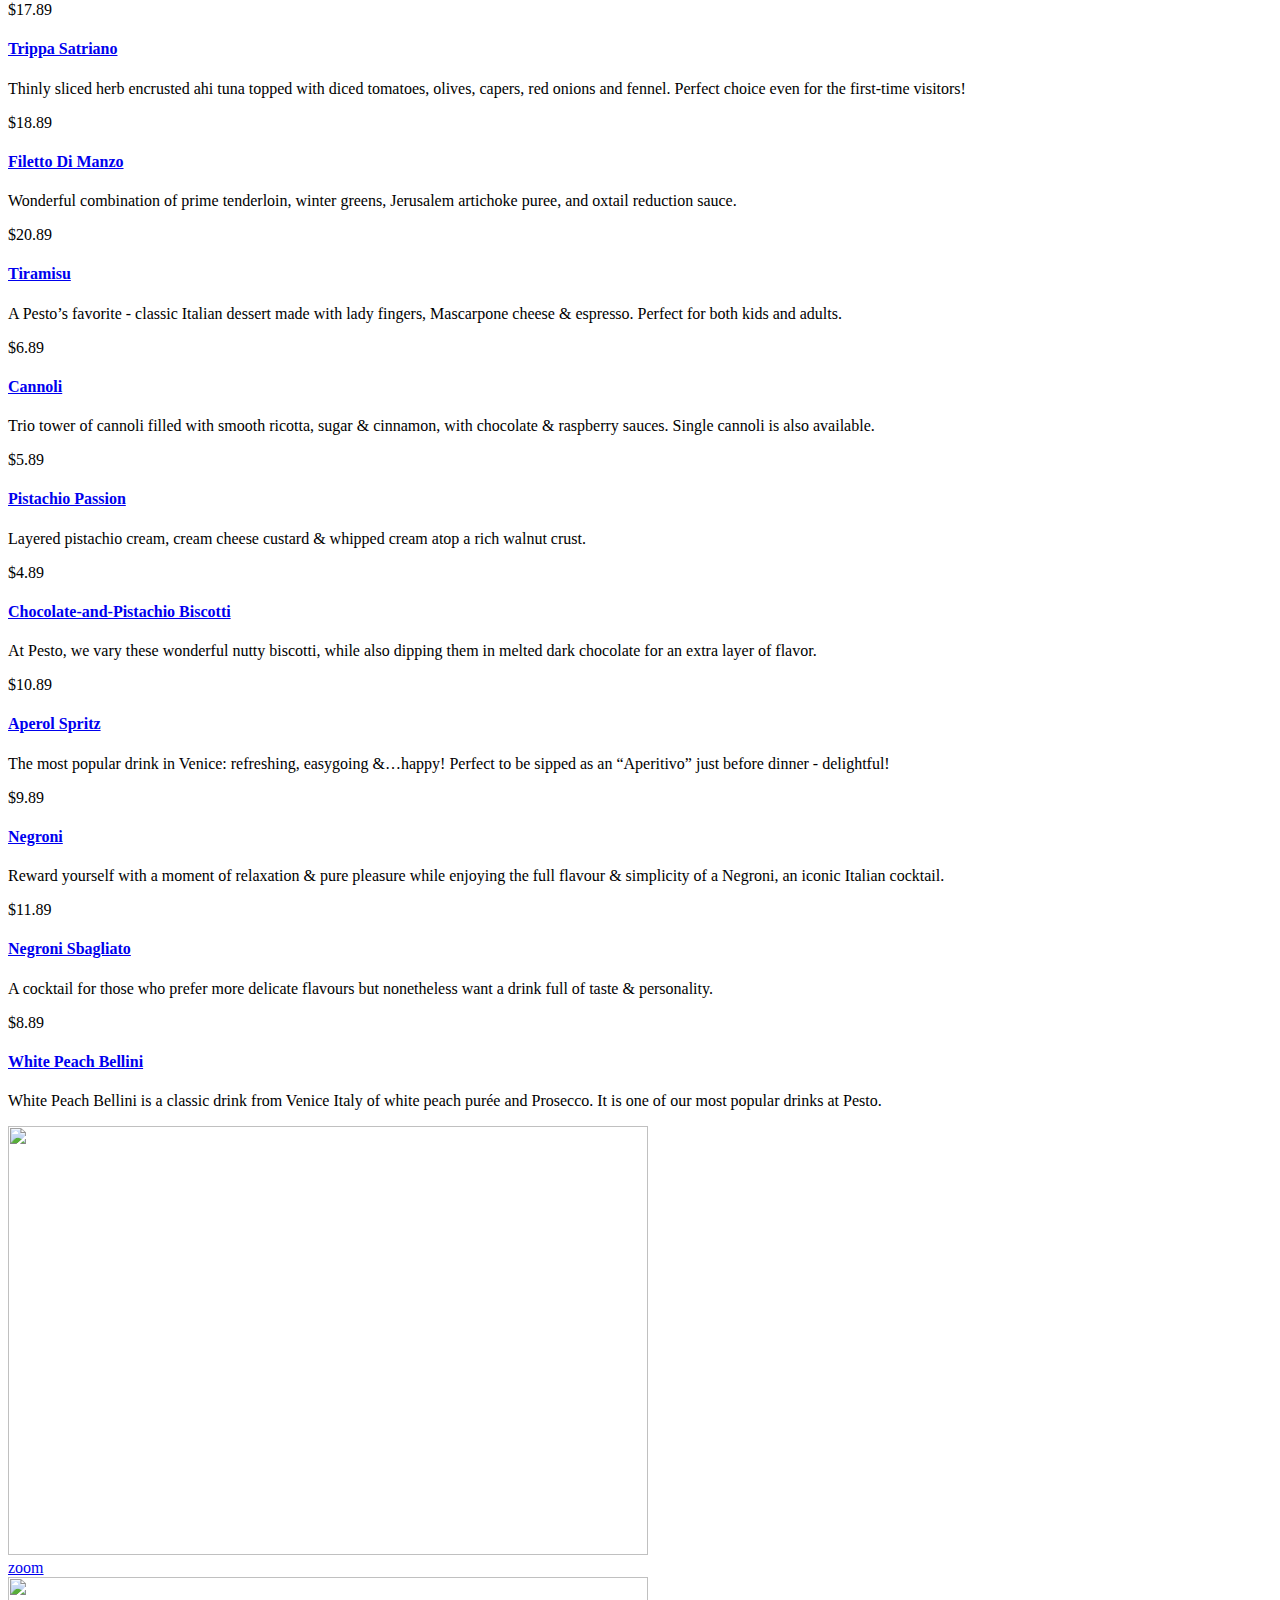
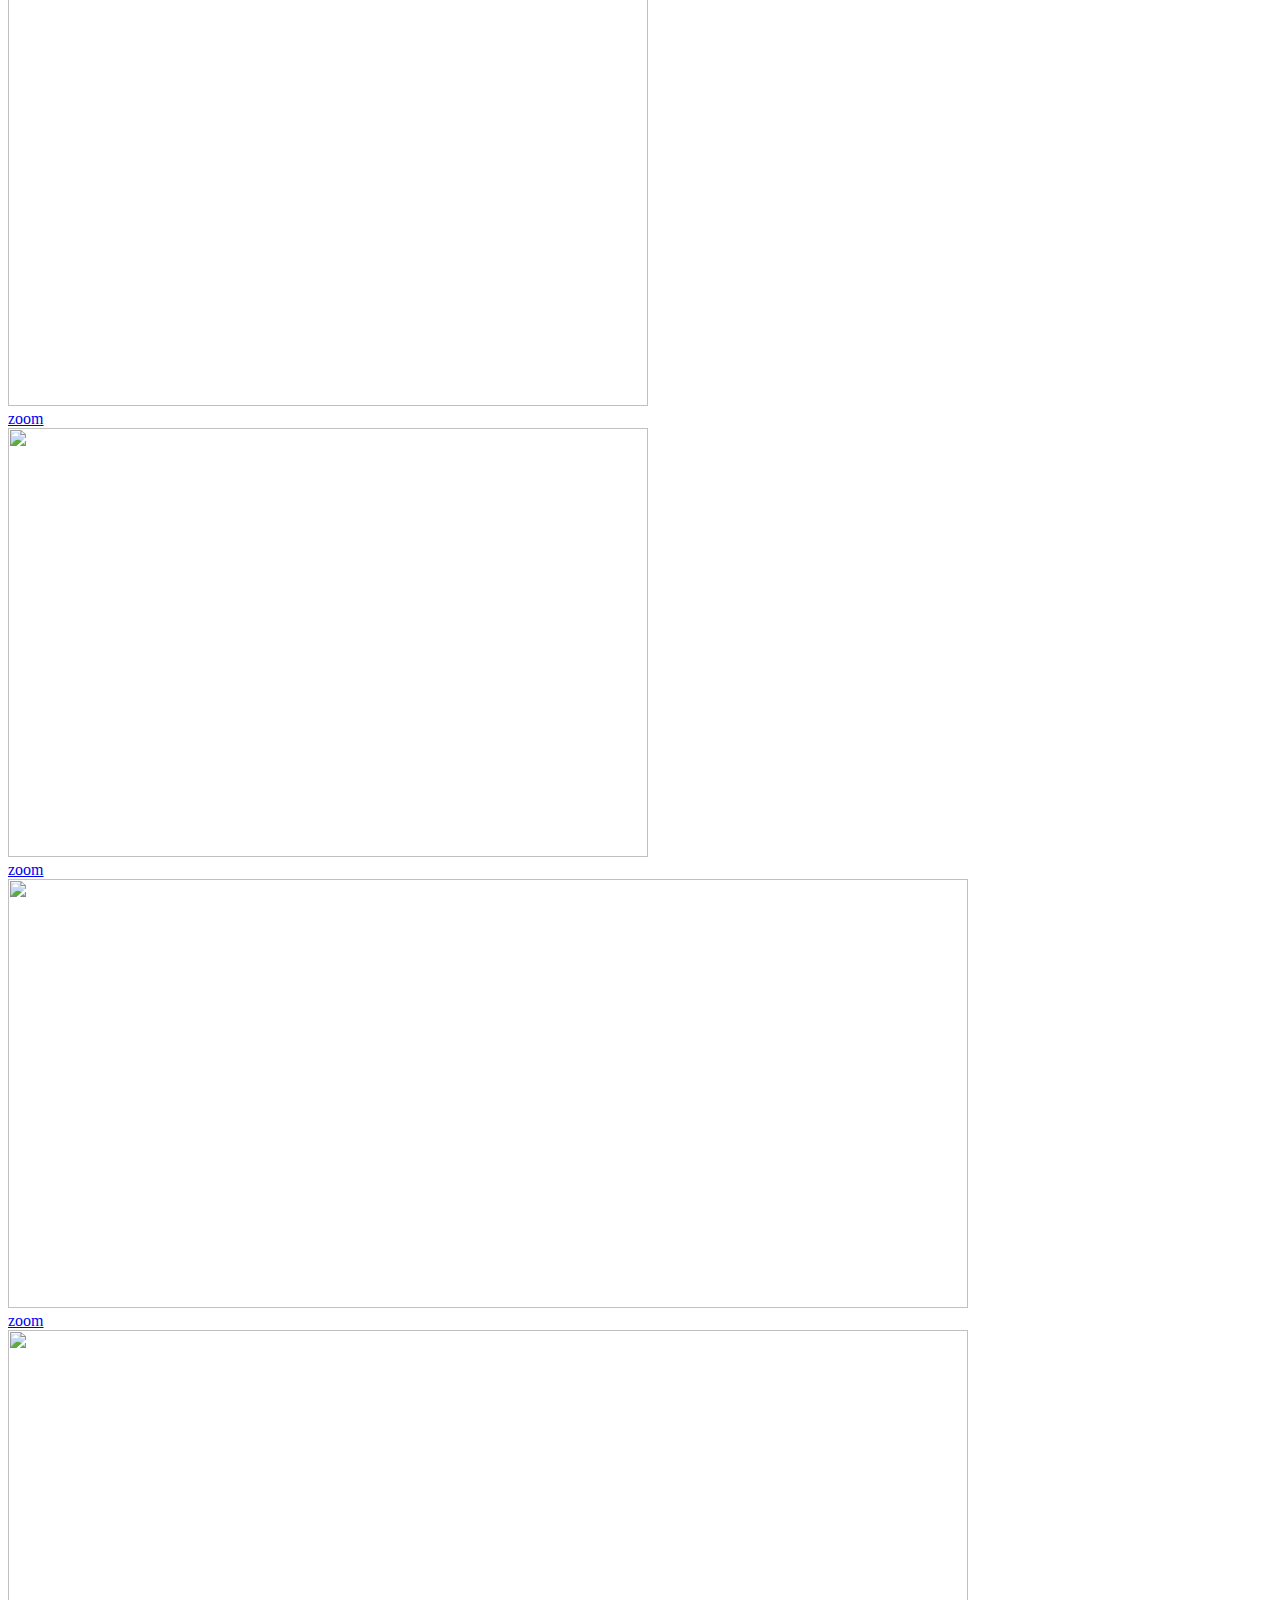
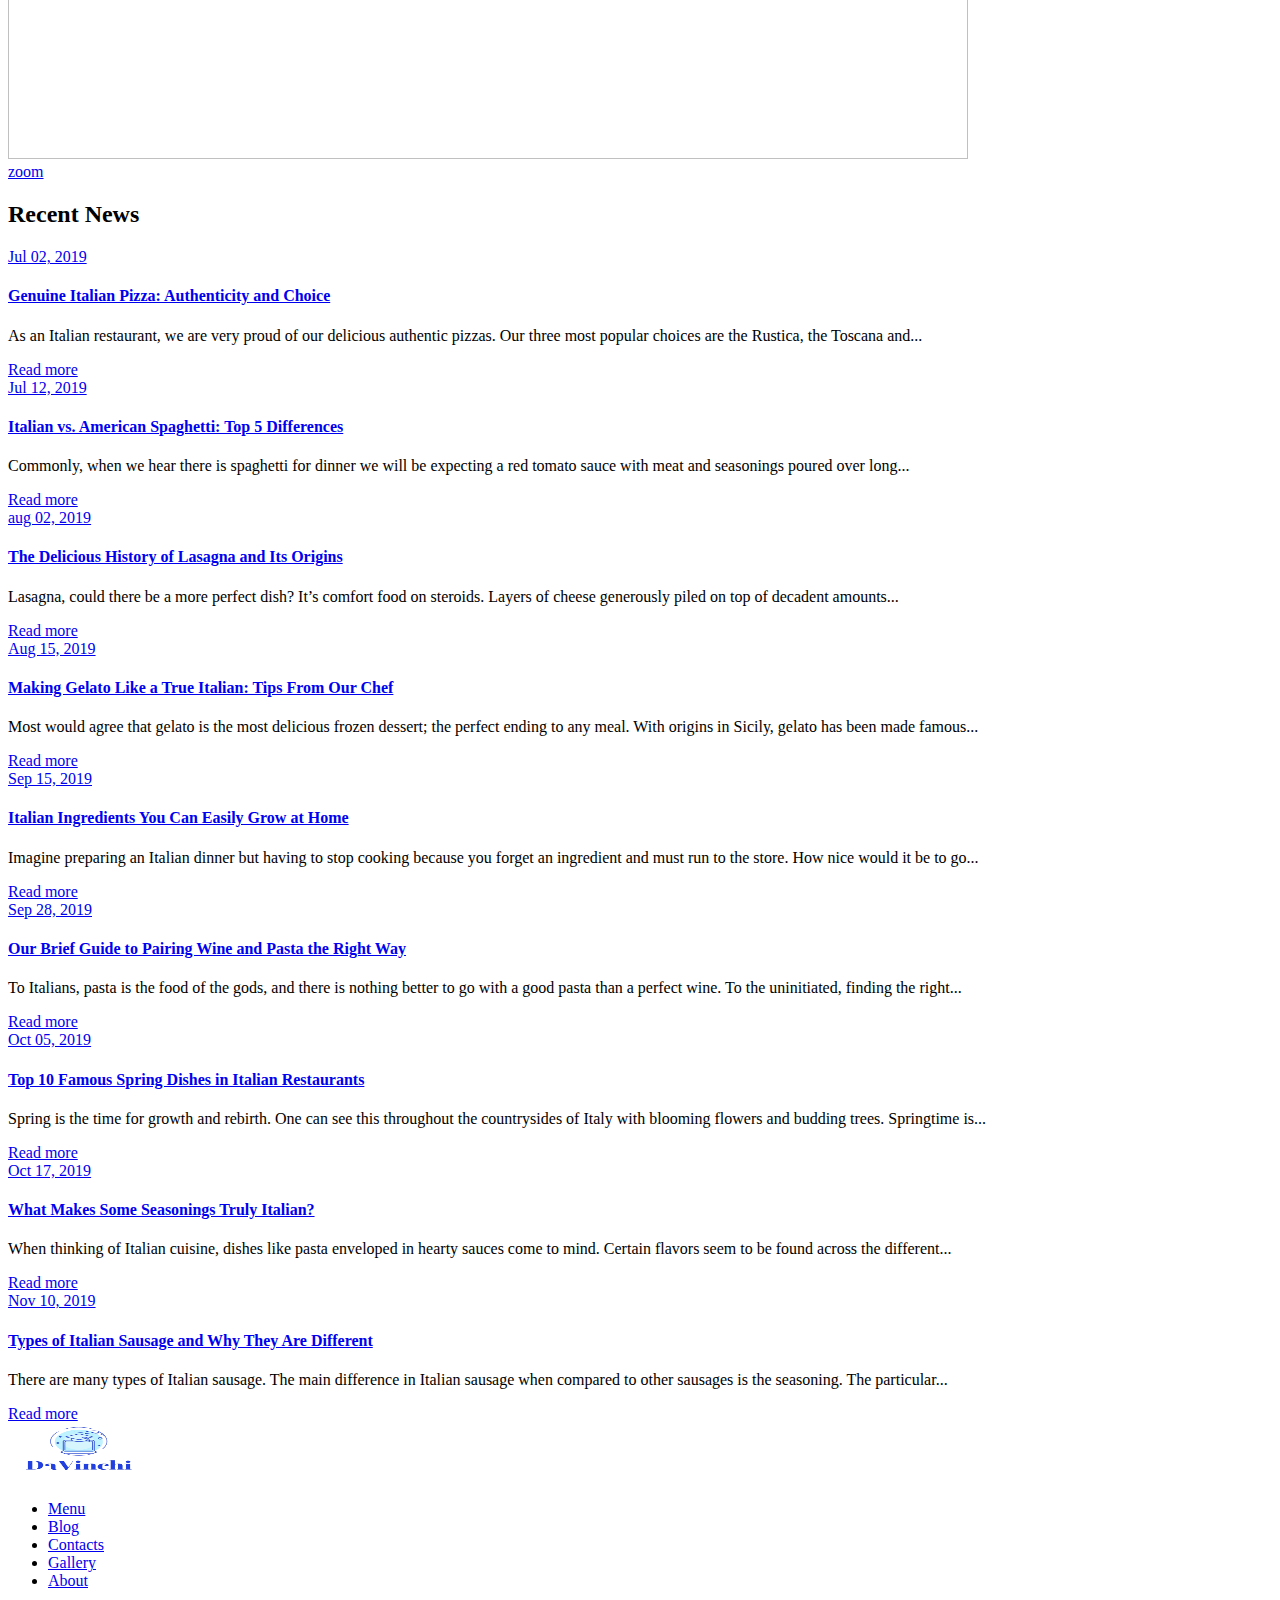
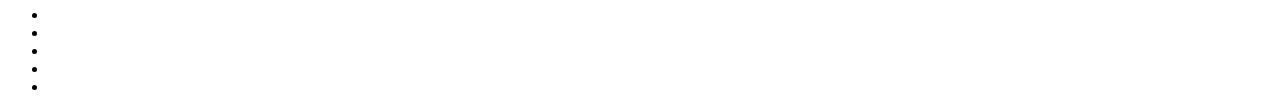
==== commit a594934a: "Merge pull request #2 from mishaelaaa/mishi" ====
--- a/Template/site/index.html
+++ b/Template/site/index.html
@@ -41,8 +41,7 @@
         </div>
     </div>
     <div class="page">
-        <a class="section section-banner d-none d-xl-flex" href="https://www.templatemonster.com/website-templates/monstroid2.html" style="background-image: url(images/banner/background-04-1920x60.jpg); background-image: -webkit-image-set( url(images/banner/background-04-1920x60.jpg) 1x, url(images/banner/background-04-3840x120.jpg) 2x )"><img src="images/banner/foreground-04-1600x60.png" srcset="images/banner/foreground-04-1600x60.png 1x, images/banner/foreground-04-3200x120.png 2x" alt="" width="1600" height="310"></a>
-        <!-- Page Header-->
+         <!-- Page Header-->
         <header class="section page-header">
             <!-- RD Navbar-->
             <div class="rd-navbar-wrap">
@@ -56,7 +55,7 @@
                                 <button class="rd-navbar-toggle" data-rd-navbar-toggle=".rd-navbar-nav-wrap"><span></span></button>
                                 <!-- RD Navbar Brand-->
                                 <div class="rd-navbar-brand">
-                                    <a href="index.html"><img class="brand-logo-light" src="images/logo-default1-140x57.png" alt="" width="140" height="57" srcset="images/logo-default-280x113.png 2x" /></a>
+                                    <a href="index.html"><img class="brand-logo-light" src="images/davinchi.png" alt="" width="140" height="57" srcset="images/davinchi.png" /></a>
                                 </div>
                             </div>
                             <div class="rd-navbar-main-element">
@@ -432,14 +431,13 @@
                 </div>
             </div>
         </section>
-        <a class="section section-banner" href="https://www.templatemonster.com/website-templates/monstroid2.html" style="background-image: url(images/banner/background-03-1920x310.jpg); background-image: -webkit-image-set( url(images/banner/background-03-1920x310.jpg) 1x, url(images/banner/background-03-3840x620.jpg) 2x )"><img src="images/banner/foreground-03-1600x310.png" srcset="images/banner/foreground-03-1600x310.png 1x, images/banner/foreground-03-3200x620.png 2x" alt="" width="1600" height="310"></a>
         <!-- Page Footer-->
         <footer class="section footer-minimal context-dark">
             <div class="container wow-outer">
                 <div class="wow fadeIn">
                     <div class="row row-60">
                         <div class="col-12">
-                            <a href="index.html"><img src="images/logo-default1-140x57.png" alt="" width="140" height="57" srcset="images/logo-default-280x113.png 2x" /></a>
+                            <a href="index.html"><img src="images/davinchi.png" alt="" width="140" height="57" srcset="images/davinchi.png 2x" /></a>
                         </div>
                         <div class="col-12">
                             <ul class="footer-minimal-nav">
@@ -470,7 +468,6 @@
                             </ul>
                         </div>
                     </div>
-                    <p class="rights"><span>&copy;&nbsp; </span><span class="copyright-year"></span><span>&nbsp;</span><span>Pesto</span><span>.&nbsp;</span><span>All Rights Reserved.</span><span>&nbsp;</span><a href="#">Privacy Policy</a>. Design&nbsp;by&nbsp;<a href="https://www.templatemonster.com">Templatemonster</a></p>
                 </div>
             </div>
         </footer>
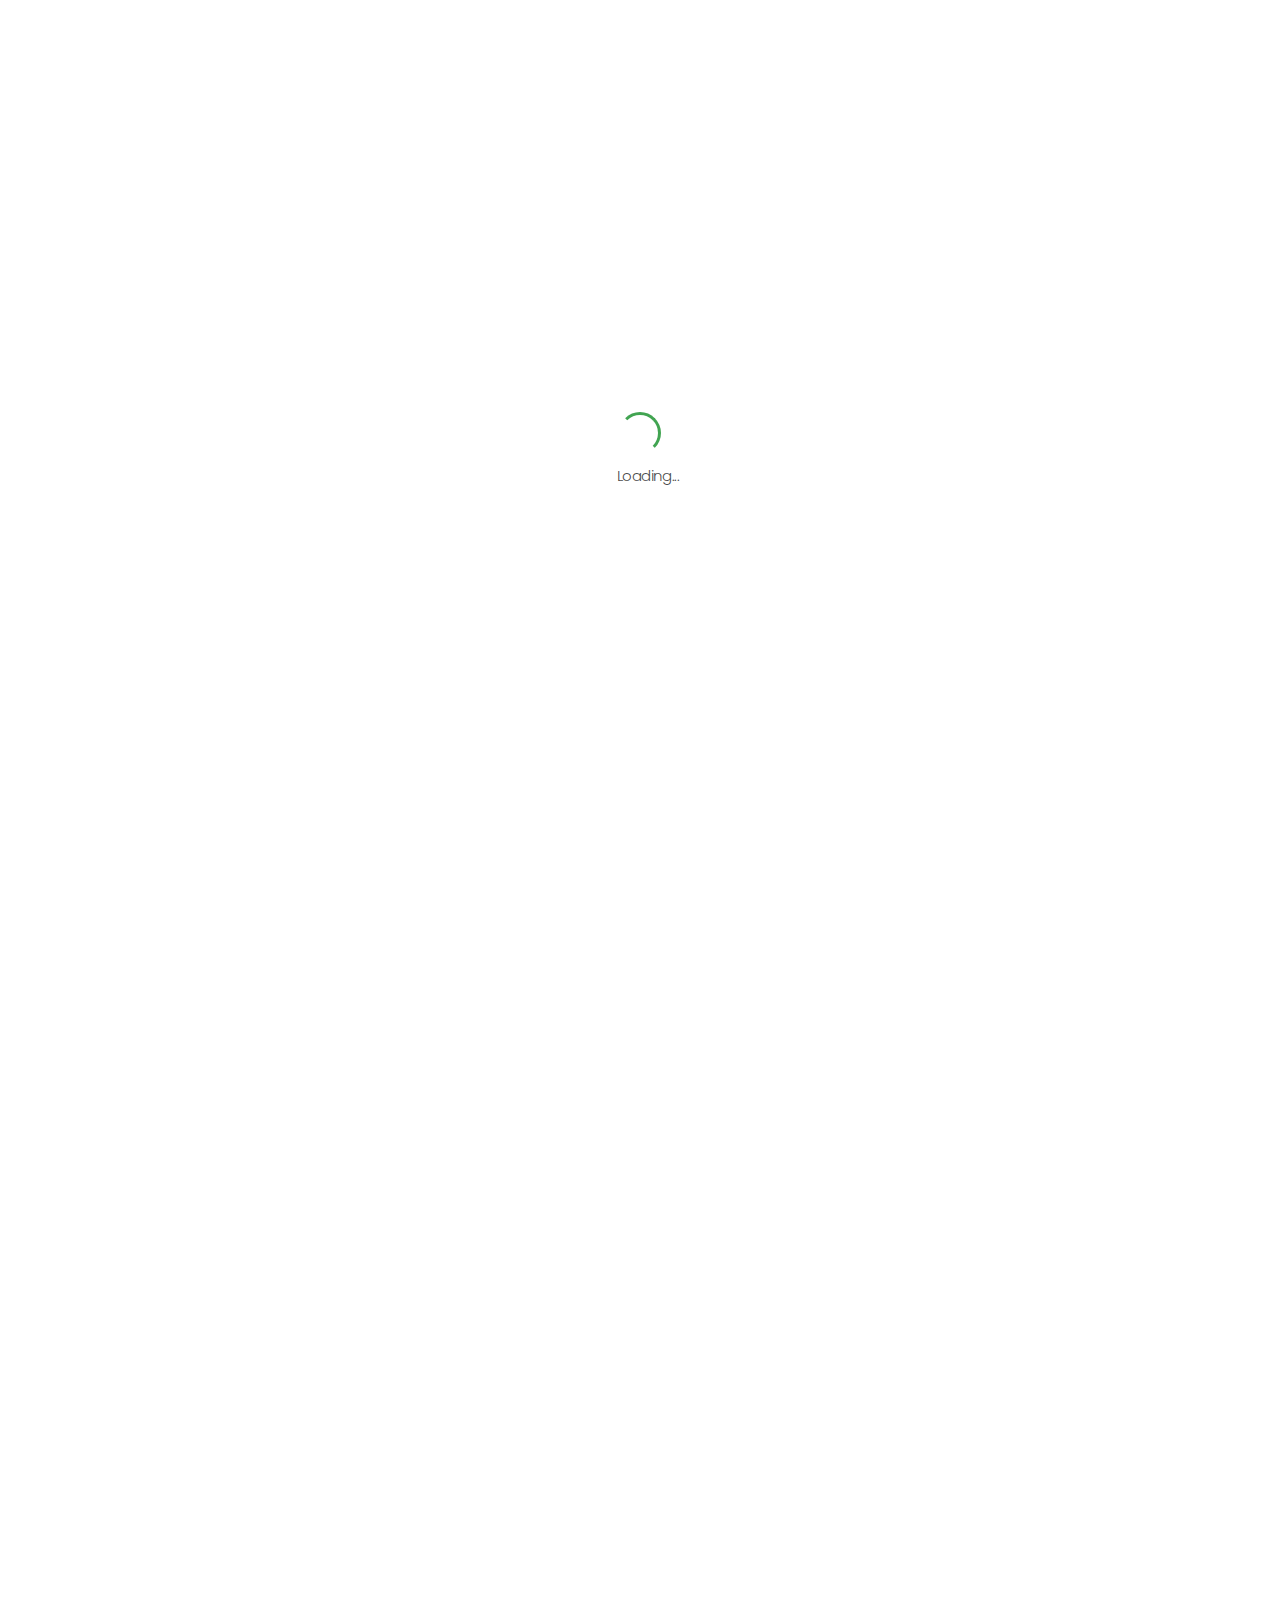
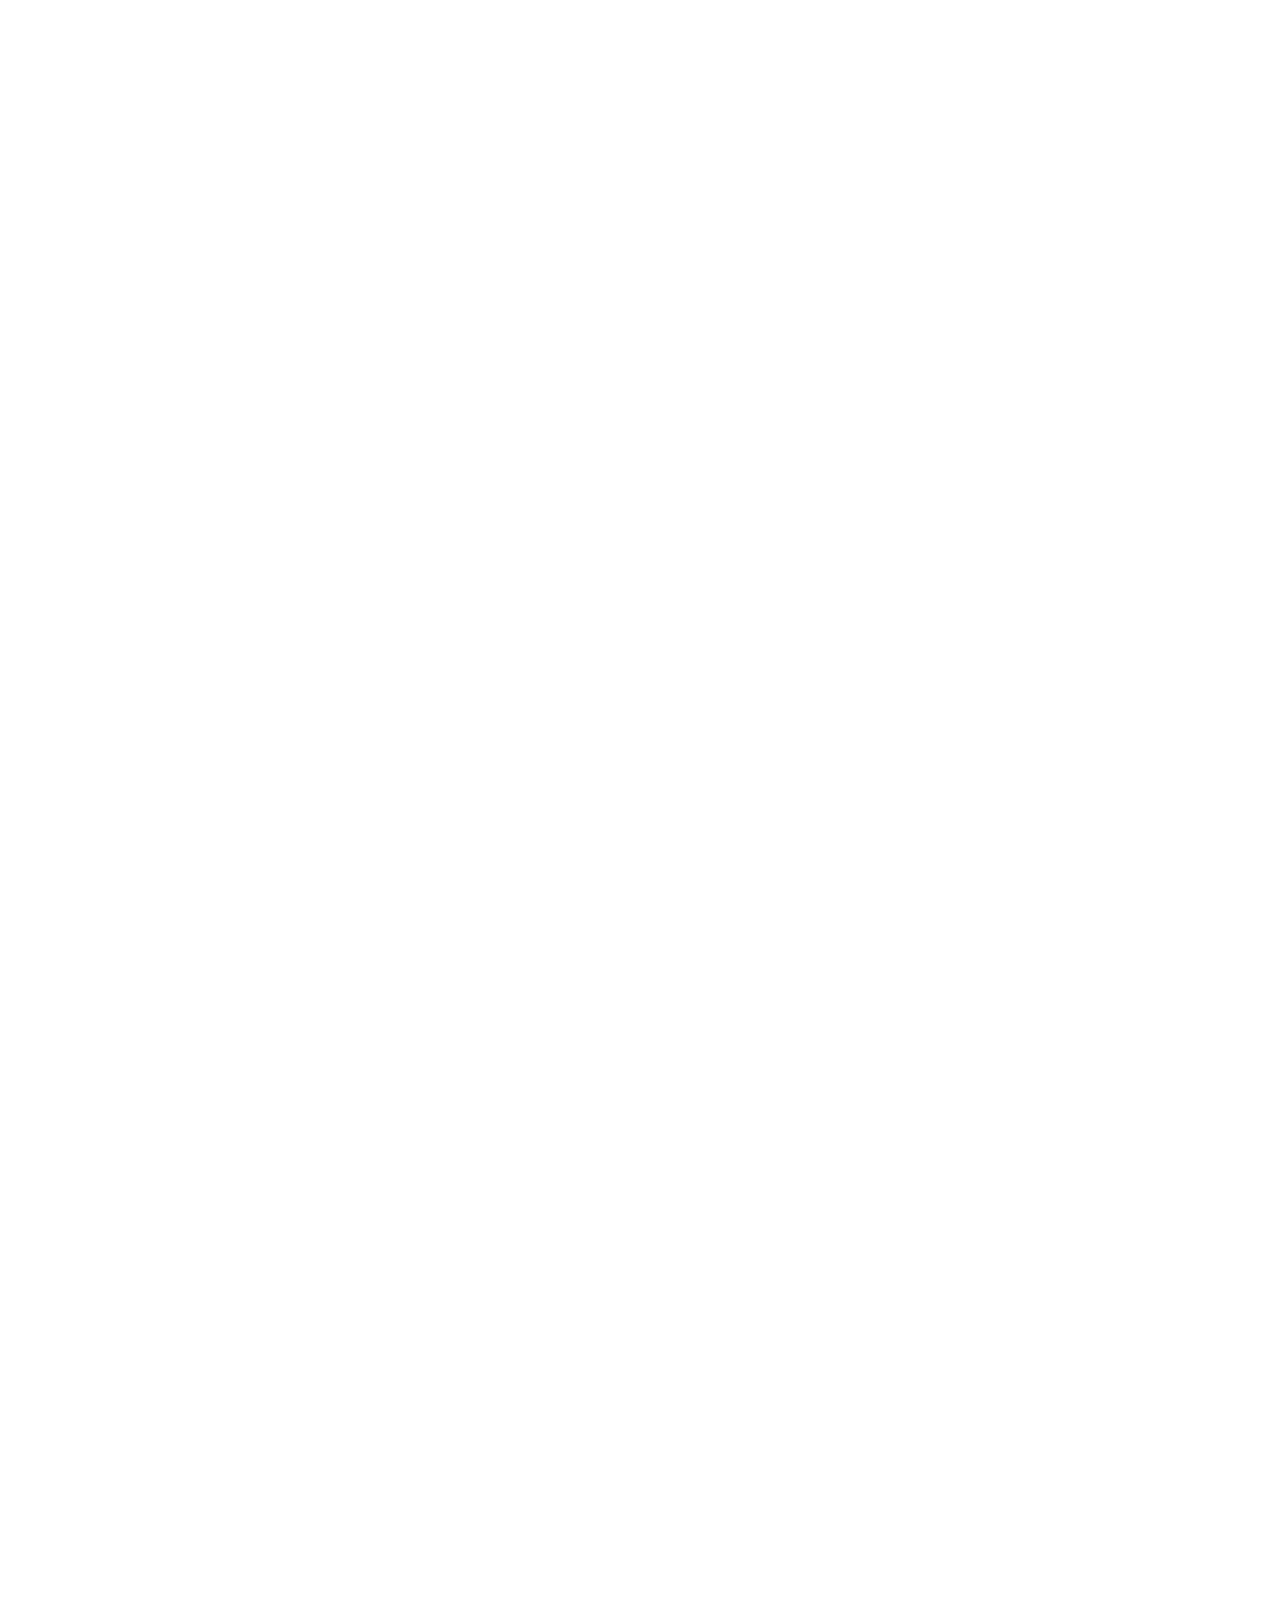
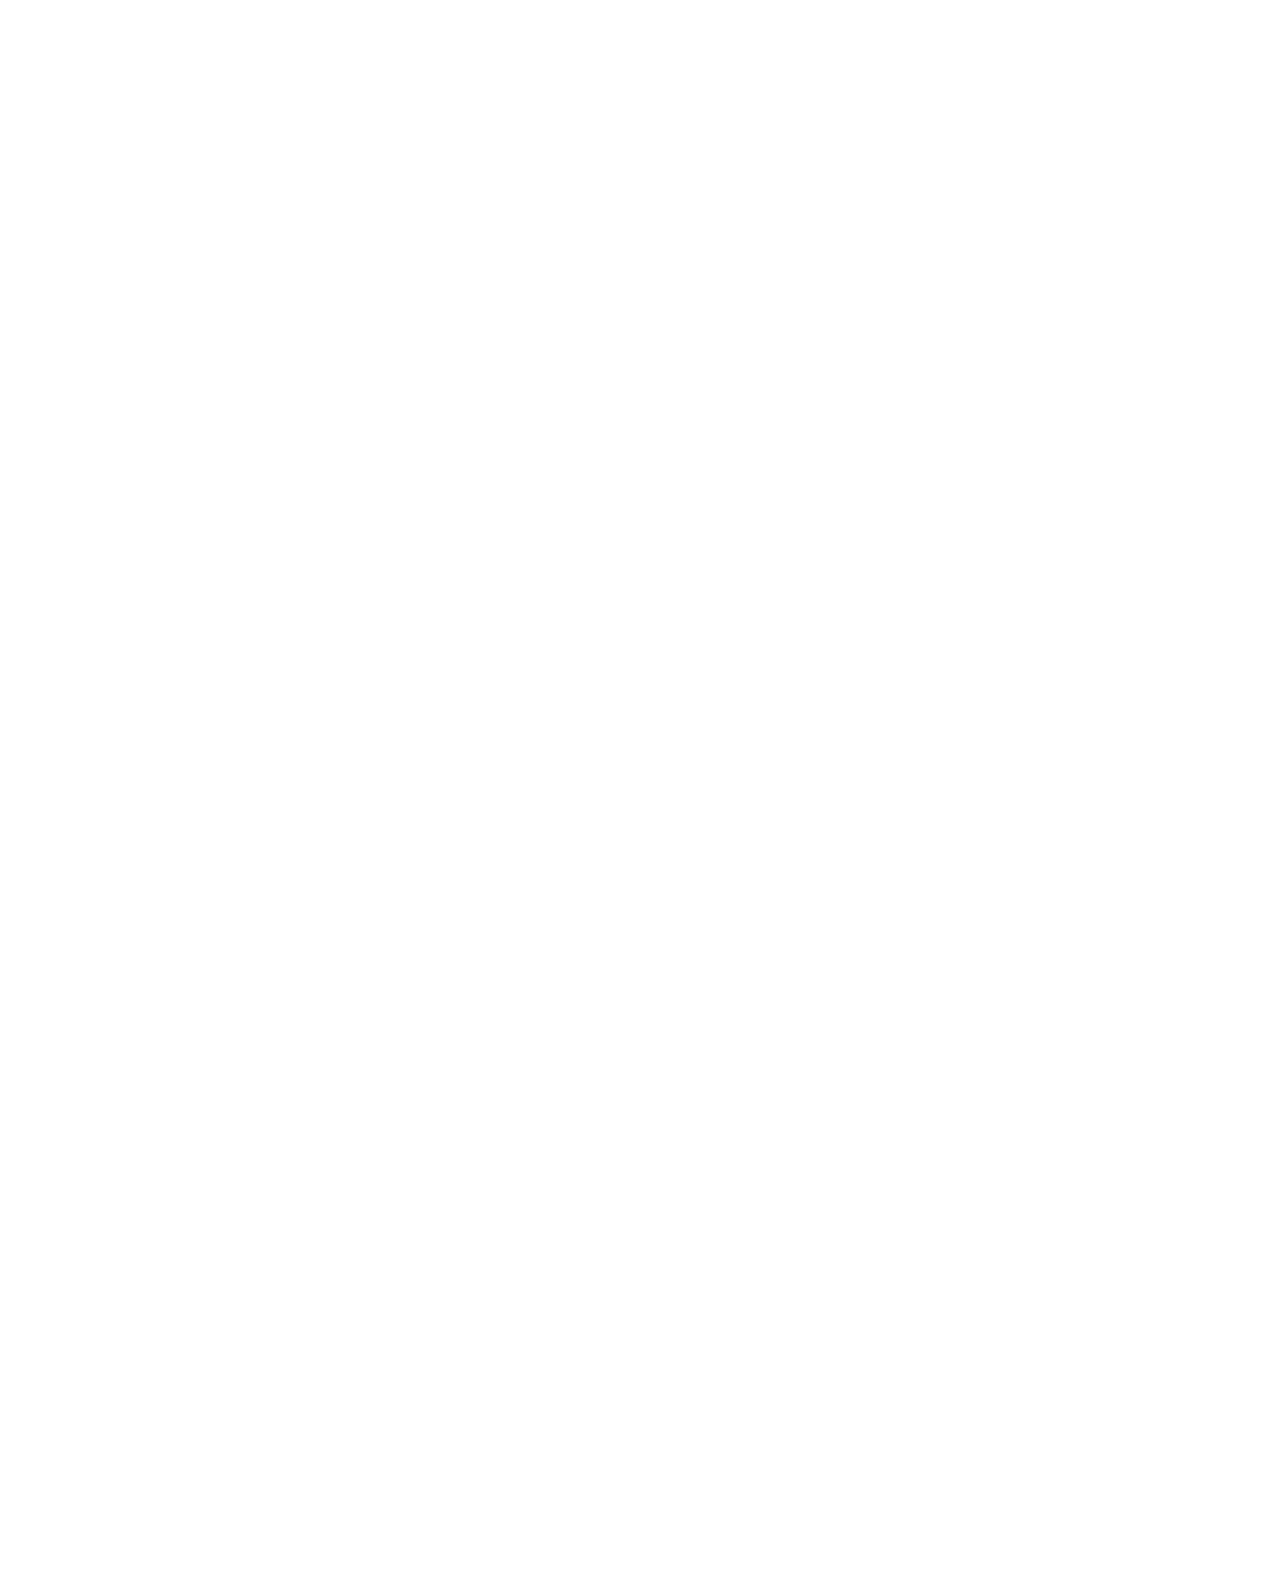
==== commit 32292f46: "the last commit today" ====
--- a/Template/site/index.html
+++ b/Template/site/index.html
@@ -2,7 +2,7 @@
 <html class="wide wow-animation" lang="en">
 
 <head>
-    <title>Home</title>
+    <title>Начало</title>
     <meta charset="utf-8">
     <meta name="viewport" content="width=device-width, height=device-height, initial-scale=1.0">
     <meta http-equiv="X-UA-Compatible" content="IE=edge">
@@ -80,76 +80,32 @@
         </header>
         <!-- Swiper-->
         <section class="section section-lg section-main-bunner section-main-bunner-filter text-center">
-            <div class="main-bunner-img" style="background-image: url(&quot;images/bg-bunner-2.jpg&quot;); background-size: cover;"></div>
+            <div class="main-bunner-img" style="background-image: url(&quot;images/colage.png&quot;); background-size: cover;"></div>
             <div class="main-bunner-inner">
                 <div class="container">
                     <div class="box-default">
-                        <h1 class="box-default-title">Welcome</h1>
+                        <h1 class="box-default-title"> „Момичетата <br> в ИКТ сектора“</h1>
                         <div class="box-default-decor"></div>
-                        <p class="big box-default-text">Our restaurant offers full-service dining with breathtaking views seen from our indoor covered patio and our outdoor sundeck.</p>
+                        <p class="big box-default-text">
+                            </br> </br> </br> </br>
+                            Решение на този проблем намират представители на <br> Технически Университет - София.
+                        </p>
                     </div>
                 </div>
             </div>
         </section>
         <div class="bg-gray-1">
-            <section class="section-transform-top">
-                <div class="container">
-                    <div class="box-booking">
-                        <form class="rd-form rd-mailform booking-form">
-                            <div>
-                                <p class="booking-title">Name</p>
-                                <div class="form-wrap">
-                                    <input class="form-input" id="booking-name" type="text" name="name" data-constraints="@Required">
-                                    <label class="form-label" for="booking-name">Your name</label>
-                                </div>
-                            </div>
-                            <div>
-                                <p class="booking-title">Phone</p>
-                                <div class="form-wrap">
-                                    <input class="form-input" id="booking-phone" type="text" name="phone" data-constraints="@Numeric">
-                                    <label class="form-label" for="booking-phone">Your phone number</label>
-                                </div>
-                            </div>
-                            <div>
-                                <p class="booking-title">Date</p>
-                                <div class="form-wrap form-wrap-icon"><span class="icon mdi mdi-calendar-text"></span>
-                                    <input class="form-input" id="booking-date" type="text" name="date" data-constraints="@Required" data-time-picker="date">
-                                </div>
-                            </div>
-                            <div>
-                                <p class="booking-title">no. of people</p>
-                                <div class="form-wrap">
-                                    <select data-placeholder="2">
-                      <option label="placeholder"></option>
-                      <option>1</option>
-                      <option>2</option>
-                      <option>3</option>
-                      <option>4</option>
-                      <option>5</option>
-                      <option>6</option>
-                      <option>7</option>
-                    </select>
-                                </div>
-                            </div>
-                            <div>
-                                <button class="button button-lg button-gray-600" type="submit">Check availability</button>
-                            </div>
-                        </form>
-                    </div>
-                </div>
-            </section>
             <section class="section section-lg section-inset-1 bg-gray-1 pt-lg-0">
                 <div class="container">
                     <div class="row row-50 justify-content-xl-between align-items-lg-center">
                         <div class="col-lg-6 wow fadeInLeft">
-                            <div class="box-image"><img class="box-image-static" src="images/home-3-1-483x327.jpg" alt="" width="483" height="327" /><img class="box-image-position" src="images/home-3-2-341x391.png" alt="" width="341" height="391" />
+                            <div class="box-image"><img class="box-image-static" src="images/home-3-1-483x327.jpg" alt="" width="500" height="327" /><img class="box-image-position" src="images/home-3-2-341x391.png" alt="" width="341" height="391" />
                             </div>
                         </div>
                         <div class="col-lg-6 col-xl-5 wow fadeInRight">
-                            <h2>About Us</h2>
-                            <p>Pesto is a family owned and operated Italian Restaurant offering a combination of fresh ingredients and authentic Italian cooking.</p>
-                            <p>We will make sure you are served the most authentic and fresh Italian dishes, while offering the best customer service. Our kitchen is committed to providing our guests with the best Italian Cuisine.</p><img src="images/signature-1-140x50.png"
-                                alt="" width="140" height="50" />
+                            <h2>Накратко за нас </h2>
+                            <p>Името на екипа е <bold> DaVinchi </bold>. </br> </br> </p>
+                            </p>Имената на членовете са : <br> <bold> Михаела Петкова</bold> oт 2ри курс,</br> <bold>Ради Колев</bold> от 3ти курс <bold>,</br> Рени Йорданова</bold> от 1ви ккурс. </p>
                         </div>
                     </div>
                 </div>
@@ -161,8 +117,8 @@
                 <div class="row justify-content-center text-center">
                     <div class="col-md-9 col-lg-7 wow-outer">
                         <div class="wow slideInDown">
-                            <h2>Featured Offers</h2>
-                            <p class="text-opacity-80">We offer a great variety of the best Italian dishes to our visitors and guests. Below are some of our most popular main dishes and desserts.</p>
+                            <h2>Какво ние смятаме, че е в основата на проблема </h2>
+                            <p class="text-opacity-80"> - родителски тела, бизнес, неориентажция.</p>
                         </div>
                     </div>
                 </div>
@@ -171,11 +127,10 @@
                         <div class="wow fadeInUp">
                             <div class="product-featured">
                                 <div class="product-featured-figure"><img src="images/product-1-370x395.jpg" alt="" width="370" height="395" />
-                                    <div class="product-featured-button"><a class="button button-primary" href="#">order now</a></div>
+                                    <div class="product-featured-button"><a class="button button-primary" href="#">Научете повече</a></div>
                                 </div>
                                 <div class="product-featured-caption">
-                                    <h4><a class="product-featured-title" href="#">Ravioli</a></h4>
-                                    <p class="big">$8</p>
+                                    <h4><a class="product-featured-title" href="#">Родителски контол и подчинение на стари догми</a></h4>
                                 </div>
                             </div>
                         </div>
@@ -184,11 +139,10 @@
                         <div class="wow fadeInUp">
                             <div class="product-featured">
                                 <div class="product-featured-figure"><img src="images/product-2-370x395.jpg" alt="" width="370" height="395" />
-                                    <div class="product-featured-button"><a class="button button-primary" href="#">order now</a></div>
+                                    <div class="product-featured-button"><a class="button button-primary" href="#">Научете повече</a></div>
                                 </div>
                                 <div class="product-featured-caption">
-                                    <h4><a class="product-featured-title" href="#">Black Pasta</a></h4>
-                                    <p class="big">$13</p>
+                                    <h4><a class="product-featured-title" href="#">Липса на кариерно ориентиране</a></h4>
                                 </div>
                             </div>
                         </div>
@@ -197,11 +151,10 @@
                         <div class="wow fadeInUp">
                             <div class="product-featured">
                                 <div class="product-featured-figure"><img src="images/product-3-370x395.jpg" alt="" width="370" height="395" />
-                                    <div class="product-featured-button"><a class="button button-primary" href="#">order now</a></div>
+                                    <div class="product-featured-button"><a class="button button-primary" href="#">Научете повече</a></div>
                                 </div>
                                 <div class="product-featured-caption">
-                                    <h4><a class="product-featured-title" href="#">Gelato</a></h4>
-                                    <p class="big">$4</p>
+                                    <h4><a class="product-featured-title" href="#">Как бизнесът ще спечели от това</a></h4>
                                 </div>
                             </div>
                         </div>
@@ -209,123 +162,10 @@
                 </div>
             </div>
         </section>
-        <section class="section section-lg bg-gray-1">
-            <div class="container">
-                <h2 class="text-center">Our Restaurant Menu</h2>
-                <div class="row">
-                    <div class="col-12">
-                        <div class="tabs-custom tabs-horizontal tabs-classic" id="tabs-1">
-                            <ul class="nav nav-tabs nav-tabs-classic">
-                                <li class="nav-item" role="presentation"><a class="nav-link active" href="#tabs-1-1" data-toggle="tab">mains</a></li>
-                                <li class="nav-item" role="presentation"><a class="nav-link" href="#tabs-1-2" data-toggle="tab">Desserts</a></li>
-                                <li class="nav-item" role="presentation"><a class="nav-link" href="#tabs-1-3" data-toggle="tab">drinks</a></li>
-                            </ul>
-                            <div class="tab-content">
-                                <div class="tab-pane fade show active" id="tabs-1-1">
-                                    <div class="box-event-modern">
-                                        <div class="event-item-modern">
-                                            <p class="event-time">$25.89</p>
-                                            <h4 class="event-item-modern-title"><a href="#">Osso Buco</a></h4>
-                                            <div class="event-item-modern-text">
-                                                <p>Osso Buco is one of the Italian greats - slow cooked veal in a white wine tomato sauce. Meltingly tender, this is both hearty and luxurious.</p>
-                                            </div>
-                                        </div>
-                                        <div class="event-item-modern">
-                                            <p class="event-time">$16.89</p>
-                                            <h4 class="event-item-modern-title"><a href="#">Pappardelle Mimmo</a></h4>
-                                            <div class="event-item-modern-text">
-                                                <p>This delicious dish tops long, wide pasta with scallops, lobster, asparagus, butter, sage and truffle oil to cater every palate.</p>
-                                            </div>
-                                        </div>
-                                        <div class="event-item-modern">
-                                            <p class="event-time">$17.89</p>
-                                            <h4 class="event-item-modern-title"><a href="#">Trippa Satriano</a></h4>
-                                            <div class="event-item-modern-text">
-                                                <p>Thinly sliced herb encrusted ahi tuna topped with diced tomatoes, olives, capers, red onions and fennel. Perfect choice even for the first-time visitors!</p>
-                                            </div>
-                                        </div>
-                                        <div class="event-item-modern">
-                                            <p class="event-time">$18.89</p>
-                                            <h4 class="event-item-modern-title"><a href="#">Filetto Di Manzo</a></h4>
-                                            <div class="event-item-modern-text">
-                                                <p>Wonderful combination of prime tenderloin, winter greens, Jerusalem artichoke puree, and oxtail reduction sauce.</p>
-                                            </div>
-                                        </div>
-                                    </div>
-                                </div>
-                                <div class="tab-pane fade" id="tabs-1-2">
-                                    <div class="box-event-modern">
-                                        <div class="event-item-modern">
-                                            <p class="event-time">$20.89</p>
-                                            <h4 class="event-item-modern-title"><a href="#">Tiramisu</a></h4>
-                                            <div class="event-item-modern-text">
-                                                <p>A Pesto’s favorite - classic Italian dessert made with lady fingers, Mascarpone cheese & espresso. Perfect for both kids and adults.</p>
-                                            </div>
-                                        </div>
-                                        <div class="event-item-modern">
-                                            <p class="event-time">$6.89</p>
-                                            <h4 class="event-item-modern-title"><a href="#">Cannoli</a></h4>
-                                            <div class="event-item-modern-text">
-                                                <p>Trio tower of cannoli filled with smooth ricotta, sugar & cinnamon, with chocolate & raspberry sauces. Single cannoli is also available.</p>
-                                            </div>
-                                        </div>
-                                        <div class="event-item-modern">
-                                            <p class="event-time">$5.89</p>
-                                            <h4 class="event-item-modern-title"><a href="#">Pistachio Passion</a></h4>
-                                            <div class="event-item-modern-text">
-                                                <p>Layered pistachio cream, cream cheese custard & whipped cream atop a rich walnut crust.</p>
-                                            </div>
-                                        </div>
-                                        <div class="event-item-modern">
-                                            <p class="event-time">$4.89</p>
-                                            <h4 class="event-item-modern-title"><a href="#">Chocolate-and-Pistachio Biscotti</a></h4>
-                                            <div class="event-item-modern-text">
-                                                <p>At Pesto, we vary these wonderful nutty biscotti, while also dipping them in melted dark chocolate for an extra layer of flavor.</p>
-                                            </div>
-                                        </div>
-                                    </div>
-                                </div>
-                                <div class="tab-pane fade" id="tabs-1-3">
-                                    <div class="box-event-modern">
-                                        <div class="event-item-modern">
-                                            <p class="event-time">$10.89</p>
-                                            <h4 class="event-item-modern-title"><a href="#">Aperol Spritz</a></h4>
-                                            <div class="event-item-modern-text">
-                                                <p>The most popular drink in Venice: refreshing, easygoing &…happy! Perfect to be sipped as an “Aperitivo” just before dinner - delightful!</p>
-                                            </div>
-                                        </div>
-                                        <div class="event-item-modern">
-                                            <p class="event-time">$9.89</p>
-                                            <h4 class="event-item-modern-title"><a href="#">Negroni</a></h4>
-                                            <div class="event-item-modern-text">
-                                                <p>Reward yourself with a moment of relaxation & pure pleasure while enjoying the full flavour & simplicity of a Negroni, an iconic Italian cocktail.</p>
-                                            </div>
-                                        </div>
-                                        <div class="event-item-modern">
-                                            <p class="event-time">$11.89</p>
-                                            <h4 class="event-item-modern-title"><a href="#">Negroni Sbagliato</a></h4>
-                                            <div class="event-item-modern-text">
-                                                <p>A cocktail for those who prefer more delicate flavours but nonetheless want a drink full of taste & personality.</p>
-                                            </div>
-                                        </div>
-                                        <div class="event-item-modern">
-                                            <p class="event-time">$8.89</p>
-                                            <h4 class="event-item-modern-title"><a href="#">White Peach Bellini</a></h4>
-                                            <div class="event-item-modern-text">
-                                                <p>White Peach Bellini is a classic drink from Venice Italy of white peach purée and Prosecco. It is one of our most popular drinks at Pesto.</p>
-                                            </div>
-                                        </div>
-                                    </div>
-                                </div>
-                            </div>
-                        </div>
-                    </div>
-                </div>
-            </div>
-        </section>
-        <section class="section">
+
+      <!--  <section class="section">
             <div class="row isotope-wrap">
-                <!-- Isotope Content-->
+                <!-- Isotope Content
                 <div class="col-lg-12">
                     <div class="isotope" data-isotope-layout="fitRows" data-isotope-group="gallery" data-lightgallery="group" data-lg-thumbnail="false">
                         <div class="row no-gutters row-condensed">
@@ -368,20 +208,21 @@
                     </div>
                 </div>
             </div>
-        </section>
+        </section>-->
+
         <section class="section-lg bg-default">
             <div class="container wow-outer">
-                <h2 class="text-center wow slideInDown">Recent News</h2>
+                <h2 class="text-center wow slideInDown"> Еталони</h2>
                 <!-- Owl Carousel-->
                 <div class="owl-carousel wow fadeInUp" data-items="1" data-md-items="2" data-lg-items="3" data-dots="true" data-nav="false" data-stage-padding="15" data-loop="false" data-margin="30" data-mouse-drag="false">
                     <div class="post-corporate"><a class="badge" href="#">Jul 02, 2019</a>
-                        <h4 class="post-corporate-title"><a href="#">Genuine Italian Pizza: Authenticity and Choice</a></h4>
+                        <h4 class="post-corporate-title"><a href="#">IBM</a></h4>
                         <div class="post-corporate-text">
                             <p>As an Italian restaurant, we are very proud of our delicious authentic pizzas. Our three most popular choices are the Rustica, the Toscana and...</p>
                         </div><a class="post-corporate-link" href="#">Read more<span class="icon linearicons-arrow-right"></span></a>
                     </div>
                     <div class="post-corporate"><a class="badge" href="#">Jul 12, 2019</a>
-                        <h4 class="post-corporate-title"><a href="#">Italian vs. American Spaghetti: Top 5 Differences</a></h4>
+                        <h4 class="post-corporate-title"><a href="#">HP</a></h4>
                         <div class="post-corporate-text">
                             <p>Commonly, when we hear there is spaghetti for dinner we will be expecting a red tomato sauce with meat and seasonings poured over long...</p>
                         </div><a class="post-corporate-link" href="#">Read more<span class="icon linearicons-arrow-right"></span></a>
--- a/Template/site/css/style.css
+++ b/Template/site/css/style.css
@@ -0,0 +1,13642 @@
+@charset "UTF-8";+/*+* Trunk version 2.0.1+*/+/*+* Contexts+*/+.post-corporate.post-corporate-img-bg, .section-main-bunner, .context-dark, .bg-gray-600, .bg-gray-700, .bg-gray-800, .bg-primary, .bg-pink, .bg-secondary, .bg-secondary-2, .bg-green,+.post-corporate.post-corporate-img-bg h1,+.section-main-bunner h1,+.context-dark h1,+.bg-gray-600 h1,+.bg-gray-700 h1,+.bg-gray-800 h1,+.bg-primary h1,+.bg-pink h1,+.bg-secondary h1,+.bg-secondary-2 h1,+.bg-green h1, .post-corporate.post-corporate-img-bg h2, .section-main-bunner h2, .context-dark h2, .bg-gray-600 h2, .bg-gray-700 h2, .bg-gray-800 h2, .bg-primary h2, .bg-pink h2, .bg-secondary h2, .bg-secondary-2 h2, .bg-green h2, .post-corporate.post-corporate-img-bg h3, .section-main-bunner h3, .context-dark h3, .bg-gray-600 h3, .bg-gray-700 h3, .bg-gray-800 h3, .bg-primary h3, .bg-pink h3, .bg-secondary h3, .bg-secondary-2 h3, .bg-green h3, .post-corporate.post-corporate-img-bg h4, .section-main-bunner h4, .context-dark h4, .bg-gray-600 h4, .bg-gray-700 h4, .bg-gray-800 h4, .bg-primary h4, .bg-pink h4, .bg-secondary h4, .bg-secondary-2 h4, .bg-green h4, .post-corporate.post-corporate-img-bg h5, .section-main-bunner h5, .context-dark h5, .bg-gray-600 h5, .bg-gray-700 h5, .bg-gray-800 h5, .bg-primary h5, .bg-pink h5, .bg-secondary h5, .bg-secondary-2 h5, .bg-green h5, .post-corporate.post-corporate-img-bg h6, .section-main-bunner h6, .context-dark h6, .bg-gray-600 h6, .bg-gray-700 h6, .bg-gray-800 h6, .bg-primary h6, .bg-pink h6, .bg-secondary h6, .bg-secondary-2 h6, .bg-green h6, .post-corporate.post-corporate-img-bg [class^='heading-'], .section-main-bunner [class^='heading-'], .context-dark [class^='heading-'], .bg-gray-600 [class^='heading-'], .bg-gray-700 [class^='heading-'], .bg-gray-800 [class^='heading-'], .bg-primary [class^='heading-'], .bg-pink [class^='heading-'], .bg-secondary [class^='heading-'], .bg-secondary-2 [class^='heading-'], .bg-green [class^='heading-'] {+	color: #ffffff;+}++.post-corporate.post-corporate-img-bg .title-style-1, .section-main-bunner .title-style-1, .context-dark .title-style-1, .bg-gray-600 .title-style-1, .bg-gray-700 .title-style-1, .bg-gray-800 .title-style-1, .bg-primary .title-style-1, .bg-pink .title-style-1, .bg-secondary .title-style-1, .bg-secondary-2 .title-style-1, .bg-green .title-style-1 {+	color: #41A451;+}++.post-corporate.post-corporate-img-bg .button-primary:hover, .section-main-bunner .button-primary:hover, .context-dark .button-primary:hover, .bg-gray-600 .button-primary:hover, .bg-gray-700 .button-primary:hover, .bg-gray-800 .button-primary:hover, .bg-primary .button-primary:hover, .bg-pink .button-primary:hover, .bg-secondary .button-primary:hover, .bg-secondary-2 .button-primary:hover, .bg-green .button-primary:hover, .post-corporate.post-corporate-img-bg .button-primary:active, .section-main-bunner .button-primary:active, .context-dark .button-primary:active, .bg-gray-600 .button-primary:active, .bg-gray-700 .button-primary:active, .bg-gray-800 .button-primary:active, .bg-primary .button-primary:active, .bg-pink .button-primary:active, .bg-secondary .button-primary:active, .bg-secondary-2 .button-primary:active, .bg-green .button-primary:active {+	background: #151515;+	border-color: #151515;+}++a:focus,+button:focus {+	outline: none !important;+}++button::-moz-focus-inner {+	border: 0;+}++*:focus {+	outline: none;+}++blockquote {+	padding: 0;+	margin: 0;+}++input,+button,+select,+textarea {+	outline: none;+}++label {+	margin-bottom: 0;+}++p {+	margin: 0;+}++ul,+ol {+	list-style: none;+	padding: 0;+	margin: 0;+}++ul li,+ol li {+	display: block;+}++dl {+	margin: 0;+}++dt,+dd {+	line-height: inherit;+}++dt {+	font-weight: inherit;+}++dd {+	margin-bottom: 0;+}++cite {+	font-style: normal;+}++form {+	margin-bottom: 0;+}++blockquote {+	padding-left: 0;+	border-left: 0;+}++address {+	margin-top: 0;+	margin-bottom: 0;+}++figure {+	margin-bottom: 0;+}++html p a:hover {+	text-decoration: none;+}++/*+* Typography+*/+body {+	font-family: "Poppins", sans-serif;+	font-size: 15px;+	line-height: 1.66667;+	font-weight: 300;+	color: rgba(21, 21, 21, 0.8);+	background-color: #ffffff;+	letter-spacing: -0.03em;+	-webkit-text-size-adjust: none;+	-webkit-font-smoothing: subpixel-antialiased;+}++h1, h2, h3, h4, h5, h6, [class^='heading-'] {+	margin-top: 0;+	margin-bottom: 0;+	font-family: "PT Serif", "Times New Roman", Times, serif;+	font-weight: 700;+	color: #151515;+	letter-spacing: 0;+}++h1 a, h2 a, h3 a, h4 a, h5 a, h6 a, [class^='heading-'] a {+	color: inherit;+}++h1 a:hover, h2 a:hover, h3 a:hover, h4 a:hover, h5 a:hover, h6 a:hover, [class^='heading-'] a:hover {+	color: #41A451;+}++h1,+.heading-1 {+	font-size: 32px;+	line-height: 1.5;+	text-transform: uppercase;+}++@media (min-width: 1200px) {+	h1,+	.heading-1 {+		font-size: 80px;+		line-height: 1.075;+	}+}++h2,+.heading-2 {+	font-size: 28px;+	line-height: 1.5;+}++@media (min-width: 1200px) {+	h2,+	.heading-2 {+		font-size: 45px;+		line-height: 1.2;+	}+}++h2.heading-font,+.heading-2.heading-font {+	font-weight: 400;+	letter-spacing: -0.03em;+	text-transform: capitalize;+}++h3,+.heading-3 {+	font-size: 24px;+	line-height: 1.5;+}++@media (min-width: 1200px) {+	h3,+	.heading-3 {+		font-size: 36px;+		line-height: 1.33333;+	}+}++h3.heading-font,+.heading-3.heading-font {+	font-weight: 600;+	letter-spacing: -0.03em;+}++h4,+.heading-4 {+	font-size: 22px;+	line-height: 1.5;+}++@media (min-width: 1200px) {+	h4,+	.heading-4 {+		font-size: 26px;+		line-height: 1.38462;+	}+}++h5,+.heading-5 {+	font-size: 18px;+	line-height: 1.05556;+}++h6,+.heading-6 {+	font-size: 15px;+	line-height: 1.06667;+}++.heading-font + .heading-font {+	margin-top: 20px;+}++.heading-font + h2.heading-font {+	margin-top: 35px;+}++small,+.small {+	display: block;+	font-size: 12px;+	line-height: 1.5;+}++mark,+.mark {+	padding: 3px 5px;+	color: #ffffff;+	background: #41A451;+}++.big {+	font-size: 18px;+	line-height: 1.66667;+}++.lead {+	font-size: 24px;+	line-height: 34px;+	font-weight: 300;+}++code {+	padding: 10px 5px;+	border-radius: 0.2rem;+	font-size: 90%;+	color: #111111;+	background: #edeff4;+}++p [data-toggle='tooltip'] {+	padding-left: .25em;+	padding-right: .25em;+	color: #41A451;+}++p [style*='max-width'] {+	display: inline-block;+}++::selection {+	background: #41A451;+	color: #ffffff;+}++::-moz-selection {+	background: #41A451;+	color: #ffffff;+}++.thin-title {+	font-weight: 300;+	letter-spacing: 0.25em;+	text-transform: uppercase;+}++.title-decorate {+	letter-spacing: -.03em;+	position: relative;+	padding-top: 20px;+}++.title-decorate:before {+	position: absolute;+	content: '';+	top: 0;+	left: 0;+	width: 35px;+	height: 3px;+	background: #41A451;+}++@media (min-width: 992px) {+	.title-decorate:before {+		left: auto;+		right: 0;+	}+}++.title-decorate.title-decorate-center:before {+	left: 50%;+	transform: translateX(-50%);+}++@media (min-width: 992px) {+	.title-decorate.title-decorate-center:before {+		left: 50%;+		transform: translateX(-50%);+	}+}++.title-decorate.title-decorate-left {+	padding-top: 0;+	padding-left: 60px;+}++.title-decorate.title-decorate-left:before {+	left: 0;+	top: 40%;+}++.text-with-divider {+	position: relative;+	padding-left: 60px;+	max-width: 470px;+}++.text-with-divider .divider {+	position: absolute;+	left: 0;+	top: 17px;+}++.text-with-divider .divider:after {+	width: 40px;+}++.text-with-divider h4 {+	font-weight: 400;+	font-style: italic;+	letter-spacing: 0;+	color: rgba(21, 21, 21, 0.7);+}++.gradient-title {+	font-weight: 600;+	letter-spacing: .1em;+	text-transform: uppercase;+}++.title-style-1 {+	color: #41A451;+	text-transform: uppercase;+}++.title-style-1 + h2 {+	margin-top: 20px;+}++@media (min-width: 992px) {+	.title-style-1 {+		font-size: 20px;+	}+}++/*+* Brand+*/+.brand {+	display: inline-block;+}++.brand .brand-logo-light {+	display: none;+}++.brand .brand-logo-dark {+	display: block;+}++/*+* Links+*/+a {+	transition: all 0.3s ease-in-out;+}++a, a:focus, a:active, a:hover {+	text-decoration: none;+}++a, a:focus, a:active {+	color: #41A451;+}++a:hover {+	color: #41A451;+}++a[href*='tel'], a[href*='mailto'] {+	white-space: nowrap;+}++.link-hover {+	color: #41A451;+}++.link-active {+	color: #151515;+}++.privacy-link {+	display: inline-block;+}++.privacy-link:hover {+	color: #151515;+}++* + .privacy-link {+	margin-top: 35px;+}++/*+* Blocks+*/+.block-center, .block-sm, .block-lg {+	margin-left: auto;+	margin-right: auto;+}++.block-sm {+	max-width: 560px;+}++.block-lg {+	max-width: 768px;+}++.block-center {+	padding: 10px;+}++.block-center:hover .block-center-header {+	background-color: #41A451;+}++.block-center-title {+	background-color: #ffffff;+}++@media (max-width: 1599.98px) {+	.block-center {+		padding: 20px;+	}+	.block-center:hover .block-center-header {+		background-color: #ffffff;+	}+	.block-center-header {+		background-color: #41A451;+	}+}++.block-bordered-left {+	position: relative;+}++@media (min-width: 1200px) {+	.block-bordered-left {+		padding: 0 65px;+	}+	.block-bordered-left:before {+		position: absolute;+		content: '';+		left: -15px;+		height: 100%;+		width: 2px;+		background: #C4C4C4;+	}+}++.block-decorate-img {+	position: relative;+	max-width: 540px;+	padding-left: 40px;+	padding-bottom: 50px;+	text-align: right;+}++.block-decorate-img > * {+	position: relative;+	z-index: 1;+}++.block-decorate-img:before {+	position: absolute;+	content: '';+	top: 20px;+	right: 60px;+	left: 0;+	bottom: 0;+	background: url("../images/bg-dot.png");+	opacity: .2;+	z-index: 0;+}++@media (min-width: 992px) {+	.block-decorate-img {+		padding-bottom: 70px;+	}+}++.block-decorate-img.block-decorate-img-modern {+	max-width: 100%;+}++.block-decorate-img.block-decorate-img-modern .block-decorate-inner {+	display: inline-block;+	position: relative;+}++.block-decorate-img.block-decorate-img-modern .block-decorate-inner .block-video-button {+	position: absolute;+	top: 50%;+	left: 50%;+	transform: translate(-50%, -50%);+}++.block-decorate-img.block-decorate-img-modern .block-decorate-inner .block-video-button a .icon {+	color: #41A451;+}++.block-decorate-img.block-decorate-img-modern img {+	border-radius: 7px;+}++@media (min-width: 992px) {+	.block-decorate-img.block-decorate-img-modern {+		padding-bottom: 70px;+	}+}++@media (min-width: 1200px) {+	.row-decorate > * + *:before {+		position: absolute;+		content: '';+		top: 0;+		bottom: 0;+		left: -20px;+		border-left: 1px solid rgba(255, 255, 255, 0.1);+		transform: rotate(30deg);+	}+}++/*+* Boxes+*/+.box-minimal {+	text-align: center;+}++.box-minimal .box-minimal-icon {+	font-size: 50px;+	line-height: 50px;+	color: #41A451;+}++.box-minimal-divider {+	width: 36px;+	height: 4px;+	margin-left: auto;+	margin-right: auto;+	background: #41A451;+}++.box-minimal-text {+	width: 100%;+	max-width: 320px;+	margin-left: auto;+	margin-right: auto;+}++* + .box-minimal {+	margin-top: 30px;+}++* + .box-minimal-title {+	margin-top: 10px;+}++* + .box-minimal-divider {+	margin-top: 20px;+}++* + .box-minimal-text {+	margin-top: 15px;+}++.post-corporate.post-corporate-img-bg .box-minimal p, .section-main-bunner .box-minimal p, .context-dark .box-minimal p, .bg-gray-600 .box-minimal p, .bg-gray-700 .box-minimal p, .bg-gray-800 .box-minimal p, .bg-primary .box-minimal p, .bg-pink .box-minimal p, .bg-secondary .box-minimal p, .bg-secondary-2 .box-minimal p, .bg-green .box-minimal p {+	color: rgba(21, 21, 21, 0.8);+}++.box-counter {+	position: relative;+	text-align: center;+	color: #444141;+}++.box-counter-title {+	display: inline-block;+	font-family: "PT Serif", "Times New Roman", Times, serif;+	font-size: 16px;+	line-height: 1.3;+	letter-spacing: -.025em;+}++.box-counter-main {+	font-family: "PT Serif", "Times New Roman", Times, serif;+	font-size: 45px;+	font-weight: 400;+	line-height: 1.2;+}++.box-counter-main > * {+	display: inline;+	font: inherit;+}++.box-counter-main .small {+	font-size: 28px;+}++.box-counter-main .small_top {+	position: relative;+	top: .2em;+	vertical-align: top;+}++.box-counter-divider {+	font-size: 0;+	line-height: 0;+}++.box-counter-divider::after {+	content: '';+	display: inline-block;+	width: 80px;+	height: 2px;+	background: #41A451;+}++* + .box-counter-title {+	margin-top: 10px;+}++* + .box-counter-main {+	margin-top: 20px;+}++* + .box-counter-divider {+	margin-top: 10px;+}++@media (min-width: 768px) {+	.box-counter-title {+		font-size: 18px;+	}+}++@media (min-width: 1200px) {+	.box-counter-main {+		font-size: 60px;+	}+	.box-counter-main .small {+		font-size: 36px;+	}+	* + .box-counter-main {+		margin-top: 30px;+	}+	* + .box-counter-divider {+		margin-top: 15px;+	}+	* + .box-counter-title {+		margin-top: 18px;+	}+}++.bg-primary .box-counter {+	color: #ffffff;+}++.bg-primary .box-counter-divider::after {+	background: #ffffff;+}++.box-color {+	width: 54px;+	height: 54px;+}++.box-icon-inner {+	position: relative;+}++.box-icon-inner > * {+	position: relative;+	z-index: 1;+}++.box-icon-inner:before {+	position: absolute;+	top: 33%;+	left: 56%;+	content: '';+	z-index: 0;+}++.box-icon-inner.decorate-triangle:before {+	width: 0;+	height: 0;+	border-style: solid;+	border-width: 0 10px 18px 10px;+	border-color: transparent transparent #D0EFD5 transparent;+	transform: rotate(137.76deg) translate(0, 0);+	will-change: transform;+	transition: all .6s;+}++.box-icon-inner.decorate-triangle.decorate-color-secondary:before {+	border-color: transparent transparent #FFD541 transparent;+}++.box-icon-inner.decorate-triangle.decorate-color-primary:before {+	border-color: transparent transparent #41A451 transparent;+}++.box-icon-inner.decorate-circle:before {+	width: 20px;+	height: 20px;+	border-radius: 50%;+	background: #D0EFD5;+	transform: translate(0, 0);+	will-change: transform;+	transition: all .6s;+}++.box-icon-inner.decorate-circle.decorate-color-secondary-2:before {+	background: #5656DF;+}++.box-icon-inner.decorate-circle.decorate-color-primary:before {+	background: #41A451;+}++.box-icon-inner.decorate-rectangle:before {+	width: 16px;+	height: 16px;+	transform: translateY(0) rotate(45deg);+	background: #D0EFD5;+	will-change: transform;+	transition: all .6s;+}++.box-icon-inner.decorate-rectangle.decorate-color-primary:before {+	background: #41A451;+}++.box-icon-caption h4 {+	font-weight: 500;+}++.box-icon-caption * + p {+	margin-top: 20px;+}++.box-icon-classic {+	max-width: 320px;+	margin-left: auto;+	margin-right: auto;+	text-align: center;+}++.box-icon-classic > * + * {+	margin-top: 18px;+}++.box-icon-classic .box-icon-caption p {+	color: rgba(21, 21, 21, 0.6);+}++.box-icon-classic:hover .decorate-triangle:before {+	transform: rotate(175deg) translate(15px, 15px);+}++.box-icon-classic:hover .decorate-circle:before {+	transform: translate(-45px, 2px);+}++.box-icon-classic:hover .decorate-rectangle:before {+	transform: rotate(-90deg) translateY(-40px);+}++.box-icon-modern {+	display: flex;+	flex-direction: column;+	text-align: center;+}++.box-icon-modern > * + * {+	margin-top: 25px;+}++@media (min-width: 576px) {+	.box-icon-modern {+		flex-direction: row;+		text-align: left;+	}+	.box-icon-modern > * + * {+		margin-top: 0;+		margin-left: 30px;+	}+	.box-icon-modern .box-icon-inner:before {+		left: 85%;+	}+}++.box-icon-modern .box-icon-caption * + p {+	margin-top: 5px;+}++.box-icon-modern .decorate-triangle:before {+	border-width: 0 12px 22px 12px;+}++.box-icon-modern .decorate-circle:before {+	width: 24px;+	height: 24px;+}++.box-icon-modern .decorate-rectangle:before {+	width: 20px;+	height: 20px;+}++.box-icon-modern:hover .decorate-triangle:before {+	transform: rotate(175deg) translate(15px, 15px);+}++.box-icon-modern:hover .decorate-circle:before {+	transform: translate(-45px, 2px);+}++.box-icon-modern:hover .decorate-rectangle:before {+	transform: rotate(-90deg) translateY(-40px);+}++/*+*  testimonials+*/+.team-classic {+	position: relative;+	max-width: 390px;+	margin-left: auto;+	margin-right: auto;+	transition: all .3s;+}++.team-classic > * {+	position: relative;+	z-index: 1;+}++.team-classic-figure {+	position: relative;+}++.team-classic-figure .team-classic-soc-list {+	text-align: center;+	position: absolute;+	top: 50%;+	right: 25px;+	transform: translateY(-70%);+	transition: all .3s;+	opacity: 0;+}++.team-classic-figure .team-classic-soc-list li + li {+	margin-top: 15px;+}++.team-classic-figure .team-classic-soc-list a {+	color: #C4C4C4;+}++.team-classic-figure .team-classic-soc-list a:hover {+	color: #323232;+}++.team-classic-caption {+	text-align: center;+	padding: 17px 25px 30px;+	transition: all .5s;+	background: #ffffff;+}++.team-classic-caption p {+	margin-top: 0;+	font-size: 12px;+	text-transform: uppercase;+	letter-spacing: .15em;+	font-weight: 400;+	color: rgba(21, 21, 21, 0.8);+}++.team-name {+	font-weight: 500;+	line-height: 40px;+}++.team-classic:hover {+	box-shadow: 0 8px 20px rgba(0, 0, 0, 0.25);+	z-index: 2;+}++.team-classic:hover .team-classic-caption {+	padding-bottom: 30px;+	margin-bottom: -5px;+}++.team-classic:hover .team-classic-soc-list {+	opacity: 1;+	transform: translateY(-50%);+}++.team-modern {+	max-width: 375px;+	margin-left: auto;+	margin-right: auto;+}++.team-modern-figure {+	position: relative;+	background: #151515;+	overflow: hidden;+}++.team-modern-figure:before {+	position: absolute;+	content: '';+	bottom: 0;+	left: 0;+	width: 0;+	height: 0;+	border-bottom: 30px solid #ffffff;+	border-right: 250px solid transparent;+}++.team-modern-figure:after {+	position: absolute;+	content: '';+	bottom: 0;+	right: 0;+	width: 0;+	height: 0;+	border-bottom: 30px solid #ffffff;+	border-left: 130px solid transparent;+}++.team-modern-figure:before, .team-modern-figure:after {+	z-index: 1;+}++.team-modern-figure img {+	transition: all .3s;+	will-change: transform;+}++.team-modern-figure .team-modern-soc-list {+	text-align: center;+	position: absolute;+	top: 50%;+	left: 50%;+	transform: translate(-70%, -50%);+	transition: all .3s;+	opacity: 0;+}++.team-modern-figure .team-modern-soc-list li {+	display: inline-block;+}++.team-modern-figure .team-modern-soc-list li + li {+	margin-left: 24px;+}++.team-modern-figure .team-modern-soc-list a {+	color: #ffffff;+	text-shadow: 0 4px 4px rgba(0, 0, 0, 0.25);+}++.team-modern-figure .team-modern-soc-list a:hover {+	color: #41A451;+}++.team-modern-no-img .team-modern-figure {+	background: #f5f5f5;+}++.team-modern-no-img .team-modern-figure .team-modern-soc-list a {+	color: rgba(0, 0, 0, 0.6);+}++.team-modern-no-img .team-modern-figure .team-modern-soc-list a:hover {+	color: #000000;+}++.team-modern-caption {+	text-align: center;+	padding: 15px 25px 45px;+	transition: all .5s;+	background: #ffffff;+}++.team-modern-caption p {+	margin-top: 0;+	font-size: 12px;+	text-transform: uppercase;+	letter-spacing: .15em;+	font-weight: 400;+}++.team-modern:hover .team-modern-figure img {+	opacity: .52;+}++.team-modern:hover .team-modern-soc-list {+	opacity: 1;+	transform: translate(-50%, -50%);+}++.product-featured {+	max-width: 370px;+	margin-left: auto;+	margin-right: auto;+	text-align: center;+}++.product-featured-figure {+	position: relative;+	overflow: hidden;+}++.product-featured-figure:before {+	position: absolute;+	content: '';+	top: 0;+	left: 0;+	right: 0;+	bottom: 0;+	background: linear-gradient(180deg, rgba(21, 21, 21, 0) 38.12%, rgba(21, 21, 21, 0.364) 100%);+	opacity: 0;+	transition: all .3s;+	z-index: 1;+}++.product-featured-figure .product-featured-button {+	text-align: center;+	position: absolute;+	bottom: 40px;+	left: 50%;+	transform: translate(-50%, -100%);+	transition: all .3s;+	opacity: 0;+	z-index: 2;+}++.product-featured-figure .button {+	font-size: 13px;+}++.product-featured-caption {+	text-align: center;+	padding: 10px;+	background: #ffffff;+}++.product-featured-caption p {+	margin-top: 10px;+	color: #41A451;+	font-weight: 500;+	letter-spacing: 0.05em;+}++@media (min-width: 992px) {+	.product-featured-caption {+		padding: 25px;+	}+}++.product-featured-title {+	font-weight: 400;+}++.product-featured:hover .product-featured-figure:before {+	opacity: 1;+}++.product-featured:hover .product-featured-button {+	opacity: 1;+	transform: translate(-50%, -50%);+}++.team-item-info .quote-primary-footer .bg-dot {+	max-width: 200px;+	flex-basis: 50%;+	height: 50px;+}++.team-item-info-name {+	display: inline-flex;+	align-items: center;+	padding-bottom: 30px;+	border-bottom: 1px solid #C4C4C4;+}++.team-item-info-name h3 {+	margin-right: 15px;+}++.team-item-info-name .team-item-info-name-text {+	border-radius: 4px;+	color: #ffffff;+	background: #41A451;+	padding: 2px 4px;+}++.team-item-info-name * + .team-item-info-name-text {+	margin-top: 0;+}++* + .team-info-list {+	margin-top: 35px;+}++.team-info-list {+	font-weight: 400;+}++.team-info-list > li + li {+	margin-top: 10px;+}++.team-info-list li span.icon {+	font-size: 20px;+	color: #C4C4C4;+	margin-right: 10px;+}++.team-info-list li a {+	font-size: 18px;+	line-height: 28px;+	color: #151515;+}++.team-info-list li a:hover {+	color: #41A451;+}++.team-info-list .social-list > * {+	margin-top: 0;+}++.team-info-list .social-list a:hover {+	background: transparent;+	color: #41A451;+}++@media (min-width: 576px) {+	.team-info-list > li {+		display: inline-block;+	}+	.team-info-list > li + li {+		margin-left: 15px;+	}+}++/*+*  testimonials+*/+.testimonials-modern {+	position: relative;+	margin-left: auto;+	margin-right: auto;+}++@media (min-width: 992px) {+	.testimonials-modern {+		width: 650px;+	}+}++@media (min-width: 1200px) {+	.testimonials-modern {+		width: 820px;+	}+}++.testimonials-modern .testimonials-modern-text {+	font-style: italic;+	font-size: 18px;+	line-height: 30px;+	letter-spacing: .08em;+}++.testimonials-modern .testimonials-modern-name {+	color: #41A451;+	font-size: 18px;+	line-height: 28px;+	font-weight: 400;+}++.testimonials-modern * + .testimonials-modern-name {+	margin-top: 20px;+}++.post-corporate.post-corporate-img-bg .testimonials-modern-name, .section-main-bunner .testimonials-modern-name, .context-dark .testimonials-modern-name, .bg-gray-600 .testimonials-modern-name, .bg-gray-700 .testimonials-modern-name, .bg-gray-800 .testimonials-modern-name, .bg-primary .testimonials-modern-name, .bg-pink .testimonials-modern-name, .bg-secondary .testimonials-modern-name, .bg-secondary-2 .testimonials-modern-name, .bg-green .testimonials-modern-name {+	color: #ffffff;+}++/*+*  Gallery items+*/+.gallery-item-classic {+	position: relative;+}++.gallery-item-classic img {+	max-width: inherit;+	width: 100%;+}++.gallery-item-classic-caption {+	position: absolute;+	top: 50%;+	left: 50%;+	transform: translate(-70%, -50%);+	transition: all .3s;+	will-change: transform;+	opacity: 0;+}++.gallery-item-classic-caption a {+	display: inline-block;+	font-size: 24px;+	line-height: 35px;+	text-align: center;+	padding: 25px 5px;+	color: #151515;+	font-weight: 500;+	width: 85px;+	height: 85px;+	border-radius: 50%;+	background: #ffffff;+	box-shadow: 0 0 0 10px rgba(255, 255, 255, 0.4);+	cursor: pointer;+}++.gallery-item-classic-caption a:hover {+	color: #151515;+	box-shadow: 0 0 0 20px rgba(255, 255, 255, 0.4);+}++.gallery-item-classic:hover .gallery-item-classic-caption {+	opacity: 1;+	transform: translate(-50%, -50%);+}++/*+*  pricing+*/+.box-pricing-classic {+	position: relative;+	padding: 30px 0;+	max-width: 400px;+	margin-left: auto;+	margin-right: auto;+}++.box-pricing-classic > * + * {+	margin-top: 30px;+}++.box-pricing-classic .pricing-border {+	display: block;+	position: absolute;+	width: 99%;+	max-width: 340px;+	top: 0;+	left: 50%;+	transform: translateX(-50%);+	bottom: 2px;+	height: 100%;+	transition: all .3s;+	opacity: 0;+}++.box-pricing-classic .pricing-border rect {+	max-width: 340px;+	width: 99%;+	height: 99%;+}++.box-pricing-classic.box-pricing-selected .pricing-border {+	opacity: 1;+}++.pricing-classic-title {+	margin-top: 0;+	font-weight: 500;+	letter-spacing: -.03em;+}++.pricing-classic-list li {+	padding: 8px 5px;+	border-top: 1px solid rgba(255, 255, 255, 0.1);+}++.pricing-classic-list li:last-child {+	border-bottom: 1px solid rgba(255, 255, 255, 0.1);+}++.pricing-classic-price {+	display: flex;+	align-items: flex-start;+	justify-content: center;+	font-weight: 500;+	letter-spacing: -.03em;+}++.pricing-classic-price span {+	font-size: 24px;+}++.box-pricing-modern {+	position: relative;+	text-align: center;+	overflow: hidden;+	padding-top: 20px;+	max-width: 340px;+	margin-left: auto;+	margin-right: auto;+}++.box-pricing-modern:before {+	position: absolute;+	content: '';+	top: 0;+	left: 2px;+	right: 0;+	width: 100%;+	height: 35px;+	background: #ffffff;+	transform: skewX(-35deg);+	z-index: 0;+}++.box-pricing-modern .button {+	min-width: 190px;+}++.box-pricing-modern * + .button {+	margin-top: 40px;+}++.box-pricing-modern * + .pricing-modern-list {+	margin-top: 30px;+}++.box-pricing-modern.box-pricing-selected .box-pricing-modern-inner {+	padding: 25px 20px 55px;+}++.box-pricing-modern-inner {+	position: relative;+	padding: 10px 20px 40px;+	background: #ffffff;+	z-index: 1;+}++.pricing-modern-title {+	font-weight: 500;+	color: #151515;+}++* + .pricing-modern-price {+	margin-top: 30px;+}++.pricing-modern-price {+	font-weight: 500;+	display: flex;+	justify-content: center;+	align-items: flex-start;+}++.pricing-modern-price span {+	font-size: 24px;+}++.pricing-modern-price p {+	margin-top: 0;+	font-size: 60px;+	line-height: 1;+}++@media (min-width: 992px) {+	.pricing-modern-price p {+		font-size: 72px;+	}+}++.pricing-modern-list {+	max-width: 200px;+	margin-left: auto;+	margin-right: auto;+	color: rgba(21, 21, 21, 0.8);+}++.pricing-modern-list.list-marked > li:before {+	color: #5656DF;+}++.pricing-corporate {+	text-align: center;+	padding: 20px 30px;+	max-width: 370px;+	margin-left: auto;+	margin-right: auto;+}++.pricing-corporate .text-accent-2 {+	position: relative;+	font-size: 60px;+	line-height: 1;+	z-index: 1;+}++@media (min-width: 992px) {+	.pricing-corporate .text-accent-2 {+		font-size: 110px;+	}+}++@media (min-width: 992px) {+	.pricing-corporate {+		padding: 20px 45px;+	}+}++.pricing-corporate > * + * {+	margin-top: 25px;+}++.pricing-corporate.box-pricing-selected {+	border-left: 1px solid #E7E7E7;+	border-right: 1px solid #E7E7E7;+}++.pricing-corporate-price {+	position: relative;+	display: flex;+	align-items: flex-start;+	justify-content: center;+	flex-direction: row;+}++.pricing-corporate-price .heading-4 {+	margin-top: 10px;+	font-weight: 600;+	letter-spacing: .2em;+}++.pricing-corporate-price * + p {+	margin-top: 0;+}++.pricing-corporate-price .pricing-corporate-bonus {+	position: absolute;+	top: -15px;+	right: -20px;+	width: 62px;+	height: 62px;+	border-radius: 50%;+	background: linear-gradient(228.54deg, #FFD541 36.26%, #F73CA1 96.73%);+	color: #ffffff;+	text-align: center;+	font-size: 13px;+	line-height: 20px;+	font-weight: 700;+	text-transform: uppercase;+	padding: 21px 7px;+	box-shadow: -5px 7px 10px rgba(21, 21, 21, 0.1);+	z-index: 1;+}++@media (min-width: 1200px) {+	.pricing-corporate-price .pricing-corporate-bonus {+		right: 10px;+	}+}++.pricing-corporate-title {+	letter-spacing: .1em;+	text-transform: uppercase;+	line-height: 28px;+	font-weight: 400;+}++.pricing-corporate-list {+	color: rgba(21, 21, 21, 0.8);+}++.pricing-corporate-list li + li {+	margin-top: 10px;+}++/*+*  Events+*/+.event-item-classic {+	display: flex;+	align-items: flex-start;+	padding: 35px 20px;+	background: #ffffff;+	flex-direction: column;+}++.event-item-classic * + .event-item-classic-caption {+	margin-top: 20px;+}++@media (min-width: 992px) {+	.event-item-classic {+		flex-direction: row;+		padding: 50px 25px;+	}+	.event-item-classic .event-item-classic-figure {+		margin-right: 50px;+	}+	.event-item-classic * + .event-item-classic-caption {+		margin-top: 0;+	}+}++.event-item-classic + .event-item-classic {+	border-top: 0.75px solid rgba(196, 196, 196, 0.8);+}++@media (min-width: 992px) {+	.event-item-classic-figure {+		max-width: 109px;+		width: 100%;+	}+}++.event-item-classic-figure img {+	border-radius: 50%;+}++.event-item-classic-figure .event-img-list {+	margin-bottom: -6px;+	margin-left: -6px;+}++.event-item-classic-figure .event-img-list:empty {+	margin-bottom: 0;+	margin-left: 0;+}++.event-item-classic-figure .event-img-list > * {+	display: inline-block;+	margin-top: 0;+	margin-bottom: 6px;+	margin-left: 6px;+}++.event-item-classic-caption h5 {+	font-weight: 400;+	letter-spacing: -.03em;+}++.event-item-classic-caption h5 a {+	color: #41A451;+}++.event-item-classic-caption h5 a:hover {+	color: #5656DF;+}++.event-item-classic-caption h5 .location {+	color: #FFD541;+}++* + .event-item-classic-text {+	margin-top: 20px;+}++.event-item-classic-text * + * {+	margin-top: 15px;+}++.event-item-classic-title {+	font-weight: 400;+}++.event-item-classic-title + * {+	margin-top: 15px;+}++* + .event-item-classic-title {+	margin-top: 15px;+}++.events-time {+	font-size: 18px;+	font-weight: 500;+	color: #41A451;+	letter-spacing: 0.05em;+}++.box-event-modern {+	max-width: 670px;+	margin-left: auto;+	margin-right: auto;+}++.box-event-modern .event-item-modern + .event-item-modern {+	margin-top: 40px;+}++.event-item-modern {+	position: relative;+}++.event-item-modern .event-dot {+	position: absolute;+	display: inline-block;+	left: 0;+	top: 20px;+	width: 30px;+	height: 30px;+	border-radius: 50%;+	border: 1px solid #C4C4C4;+}++.event-item-modern > * + * {+	margin-top: 15px;+}++.event-item-modern .event-time {+	font-size: 18px;+	font-weight: 500;+	color: #41A451;+	letter-spacing: 0.05em;+}++.event-item-modern-title {+	font-weight: 400;+	letter-spacing: 0;+}++.box-sponsor {+	display: inline-block;+	border-radius: 50%;+}++.box-sponsor:hover {+	box-shadow: 0 0 15px rgba(68, 65, 65, 0.25);+}++.box-sponsor.box-sponsor-modern {+	overflow: hidden;+}++@media (min-width: 1200px) {+	.box-sponsor.box-sponsor-modern:before {+		position: absolute;+		content: url("../images/sponsor-img-hover.png");+		top: 50%;+		left: 50%;+		transform: translate(-50%, -50%);+		will-change: transform;+		transition: all .3s;+		opacity: 0;+	}+}++.box-sponsor.box-sponsor-modern img {+	opacity: .6;+	transition: all .3s;+}++.box-sponsor.box-sponsor-modern:hover {+	box-shadow: none;+}++.box-sponsor.box-sponsor-modern:hover:before {+	opacity: 1;+}++.box-sponsor.box-sponsor-modern:hover img {+	opacity: 1;+}++.box-user-classic {+	text-align: center;+	max-width: 130px;+}++.box-user-classic * + h5 {+	margin-top: 15px;+}++.box-user-classic h5 {+	font-weight: 500;+	letter-spacing: -.03em;+}++.box-user-classic * + p {+	margin-top: 5px;+}++.box-user-classic p {+	font-size: 10px;+	text-transform: uppercase;+	letter-spacing: 0.15em;+	color: rgba(21, 21, 21, 0.8);+}++.box-img-animate {+	text-align: center;+}++.box-img-animate .box-img-animate-item {+	display: inline-block;+}++.box-img-animate .box-img-animate-item img {+	border-radius: 6px;+	box-shadow: 8px 14px 40px rgba(0, 0, 0, 0.25);+}++@media (max-width: 1199.98px) {+	.box-img-animate .box-img-animate-item + .box-img-animate-item {+		margin-top: 20px;+	}+	.box-img-animate .box-img-animate-item {+		padding: 0 15px;+	}+}++.bunner-content-modern {+	position: relative;+}++.bunner-content-modern .text-accent-2 {+	font-size: 90px;+	letter-spacing: .1em;+	text-shadow: 0 4px 4px rgba(21, 21, 21, 0.25);+}++@media (min-width: 768px) {+	.bunner-content-modern .text-accent-2 {+		font-size: 140px;+	}+}++@media (min-width: 992px) {+	.bunner-content-modern .text-accent-2 {+		font-size: 190px;+	}+}++@media (min-width: 1200px) {+	.bunner-content-modern .text-accent-2 {+		font-size: 250px;+	}+}++.bunner-content-modern .box-location {+	padding: 20px;+	text-transform: uppercase;+	letter-spacing: .05em;+	opacity: .8;+	background: url("../images/bg-brush.png") center no-repeat;+}++.bunner-content-modern .box-location h4 {+	font-weight: 800;+	color: #ffffff;+}++.bunner-content-modern .box-location h5 {+	font-weight: 700;+}++@media (min-width: 992px) {+	.bunner-content-modern .box-location {+		position: absolute;+		top: 5%;+		right: 27%;+	}+}++.box-default-title {+	letter-spacing: 0.01em;+	text-shadow: 0 4px 12px rgba(0, 0, 0, 0.3);+}++.box-default-decor {+	font-size: 0;+	line-height: 0;+	margin: 30px 0 22px;+}++.box-default-decor::before {+	display: inline-block;+	content: '';+	height: 0;+	width: 60px;+	border-top: 3px solid #ffffff;+}++.box-default-text {+	display: inline-block;+	max-width: 550px;+	letter-spacing: -0.03em;+	/*-webkit-text-stroke: 1px black; /* width and color */+     text-shadow: 0 0 2.5px black;+    font-family: sans; color:#b3e6ff;+}++.box-default-decor + .box-default-text {+	margin-top: 0;+}++.clients-default {+	display: block;+	text-align: center;+	max-width: 270px;+	margin-left: auto;+	margin-right: auto;+}++.clients-default:hover {+	background: #ffffff;+	box-shadow: 0 0 15px rgba(21, 21, 21, 0.25);+}++/*+* Element groups+*/+html .group {+	margin-bottom: -20px;+	margin-left: -15px;+}++html .group:empty {+	margin-bottom: 0;+	margin-left: 0;+}++html .group > * {+	display: inline-block;+	margin-top: 0;+	margin-bottom: 20px;+	margin-left: 15px;+}++html .group-sm {+	margin-bottom: -10px;+	margin-left: -10px;+}++html .group-sm:empty {+	margin-bottom: 0;+	margin-left: 0;+}++html .group-sm > * {+	display: inline-block;+	margin-top: 0;+	margin-bottom: 10px;+	margin-left: 10px;+}++html .group-xl {+	margin-bottom: -20px;+	margin-left: -30px;+}++html .group-xl:empty {+	margin-bottom: 0;+	margin-left: 0;+}++html .group-xl > * {+	display: inline-block;+	margin-top: 0;+	margin-bottom: 20px;+	margin-left: 30px;+}++@media (min-width: 992px) {+	html .group-xl {+		margin-bottom: -20px;+		margin-left: -45px;+	}+	html .group-xl > * {+		margin-bottom: 20px;+		margin-left: 45px;+	}+}++html .group-middle {+	display: inline-flex;+	flex-wrap: wrap;+	align-items: center;+}++html .group-custom {+	display: flex;+	align-items: center;+	justify-content: center;+	flex-wrap: wrap;+	max-width: 100%;+}++html .group-custom > * {+	flex: 0 1 100%;+	padding-left: 20px;+	padding-right: 20px;+}++@media (min-width: 576px) {+	html .group-custom {+		flex-wrap: nowrap;+	}+	html .group-custom > * {+		flex: 1 1 auto;+	}+}++* + .group-sm {+	margin-top: 30px;+}++* + .group-xl {+	margin-top: 20px;+}++/*+* Responsive units+*/+.unit {+	display: flex;+	flex: 0 1 100%;+	margin-bottom: -30px;+	margin-left: -20px;+}++.unit > * {+	margin-bottom: 30px;+	margin-left: 20px;+}++.unit:empty {+	margin-bottom: 0;+	margin-left: 0;+}++.unit-body {+	flex: 0 1 auto;+}++.unit-left,+.unit-right {+	flex: 0 0 auto;+	max-width: 100%;+}++.unit-spacing-xs {+	margin-bottom: -15px;+	margin-left: -7px;+}++.unit-spacing-xs > * {+	margin-bottom: 15px;+	margin-left: 7px;+}++/*+* Lists+*/+/*+* Vertical list+*/+.list > li + li {+	margin-top: 10px;+}++.list-xs > li + li {+	margin-top: 5px;+}++.list-sm > li + li {+	margin-top: 10px;+}++.list-md > li + li {+	margin-top: 18px;+}++.list-lg > li + li {+	margin-top: 25px;+}++.list-xl > li + li {+	margin-top: 30px;+}++.list-xxl > li + li {+	margin-top: 30px;+}++@media (min-width: 992px) {+	.list-xxl > li + li {+		margin-top: 55px;+	}+}++.heading-list h1, .heading-list h2, .heading-list h3, .heading-list h4, .heading-list h5, .heading-list h6, .heading-list [class^='heading-'] {+	font-weight: 700;+}++.heading-list li * + p {+	margin-top: 30px;+}++@media (min-width: 768px) {+	.list-xl > li + li {+		margin-top: 60px;+	}+}++/*+* List inline+*/+.list-inline > li {+	display: inline-block;+}++html .list-inline-md {+	margin-left: -10px;+	margin-right: -10px;+}++html .list-inline-md > * {+	margin-top: 8px;+	padding-left: 10px;+	padding-right: 10px;+}++@media (min-width: 992px) {+	html .list-inline-md {+		margin-left: -15px;+		margin-right: -15px;+	}+	html .list-inline-md > * {+		padding-left: 15px;+		padding-right: 15px;+	}+}++/*+* List terms+*/+.list-terms dt + dd {+	margin-top: 5px;+}++.list-terms dd + dt {+	margin-top: 25px;+}++* + .list-terms {+	margin-top: 25px;+}++/*+* Index list+*/+.index-list {+	counter-reset: li;+}++.index-list > li .list-index-counter:before {+	content: counter(li, decimal-leading-zero);+	counter-increment: li;+}++/*+* Marked list+*/+.list-marked {+	text-align: left;+}++.list-marked > li {+	position: relative;+	padding-left: 25px;+}++.list-marked > li::before {+	position: absolute;+	display: inline-block;+	left: 0;+	top: -1px;+	min-width: 25px;+	content: '\f222';+	font-family: 'Material Design Icons';+	line-height: 23px;+	font-size: 15px;+	letter-spacing: -0.03em;+	color: #151515;+}++.list-marked > li + li {+	margin-top: 4px;+}++* + .list-marked {+	margin-top: 15px;+}++p + .list-marked {+	margin-top: 10px;+}++/*+* Ordered List+*/+.list-ordered {+	counter-reset: li;+	text-align: left;+}++.list-ordered > li {+	position: relative;+	padding-left: 25px;+}++.list-ordered > li:before {+	content: counter(li, decimal) ".";+	counter-increment: li;+	position: absolute;+	top: 0;+	left: 0;+	display: inline-block;+	width: 15px;+	color: #151515;+}++.list-ordered > li + li {+	margin-top: 4px;+}++* + .list-ordered {+	margin-top: 15px;+}++ul.list-color {+	max-width: 248px;+	margin-left: -4px;+	margin-right: -4px;+	text-align: center;+	font-size: 0;+}++ul.list-color li {+	display: inline-block;+	padding-left: 4px;+	padding-right: 4px;+	margin-bottom: 8px;+}++ul.list-contact-info li + li {+	margin-top: 24px;+}++ul.list-contact-info li {+	position: relative;+	padding-left: 40px;+	font-size: 18px;+}++ul.list-contact-info li > * {+	display: inline-block;+}++ul.list-contact-info li .icon {+	position: absolute;+	left: 0;+	top: 2px;+}++ul.social-list {+	margin-left: -10px;+	margin-right: -10px;+}++ul.social-list > li {+	display: inline-block;+}++ul.social-list > * {+	margin-top: 20px;+	padding-left: 10px;+	padding-right: 10px;+}++ul.social-list a:hover {+	color: #ffffff;+	background: #41A451;+}++@media (min-width: 768px) {+	ul.social-list {+		margin-left: -18px;+		margin-right: -18px;+	}+	ul.social-list > * {+		margin-top: 36px;+		padding-left: 18px;+		padding-right: 18px;+	}+}++.category-list > li + li {+	margin-top: 8px;+}++.category-list li {+	position: relative;+	padding-left: 30px;+}++.category-list li:before {+	position: absolute;+	left: 0;+	color: #41A451;+	content: '\f14f';+	font-family: 'Material Design Icons';+	line-height: 27px;+	font-size: 18px;+	letter-spacing: -0.03em;+	transition: all .3s;+	opacity: 0;+}++.category-list li a {+	display: flex;+	justify-content: space-between;+	color: rgba(21, 21, 21, 0.5);+}++.category-list li.active a, .category-list li:hover a {+	color: #151515;+}++.category-list li.active:before, .category-list li:hover:before {+	opacity: 1;+}++/*+* Images+*/+img {+	display: inline-block;+	max-width: 100%;+	height: auto;+}++.img-responsive {+	width: 100%;+}++.box-image {+	display: inline-block;+	position: relative;+}++.box-image-position {+	position: absolute;+	bottom: 0;+	left: 50%;+	transform: translateX(-56%);+}++@media (max-width: 575.98px) {+	.box-image-position {+		width: 70.6%;+	}+}++.box-image-static {+	border-radius: 7px;+}++/*+* Icons+*/+.icon {+	display: inline-block;+	font-size: 16px;+	line-height: 1;+}++.icon::before {+	position: relative;+	display: inline-block;+	font-weight: 400;+	font-style: normal;+	speak: none;+	text-transform: none;+}++.icon-secondary {+	color: #FFD541;+}++.icon-bg-white {+	background: #ffffff;+	color: #41A451;+}++.icon-blue {+	color: #135DEC;+}++.icon-pink {+	color: #FF3951;+}++.icon-violet {+	color: #2C3AB6;+}++.icon-blue-light {+	color: #35B7E0;+}++.icon-circle {+	border-radius: 50%;+	text-align: center;+}++.icon-circle-md {+	padding: 10px;+	width: 48px;+	height: 48px;+}++.icon-sm {+	font-size: 22px;+	line-height: 28px;+}++.icon-md {+	font-size: 27px;+}++.icon-lg {+	font-size: 36px;+}++.icon-xl {+	font-size: 90px;+	line-height: 1;+}++.icon-gradient-1 {+	color: #5656DF;+}++.icon-gradient-2 {+	color: #F73CA1;+}++.icon-gradient-3 {+	color: #FFD541;+}++.icon-gradient-4 {+	color: #00E175;+}++@supports (-webkit-background-clip: text) {+	.icon-gradient-1 {+		background: linear-gradient(228.54deg, #41A451 30.16%, #5656DF 89.45%);+		-webkit-background-clip: text;+		-webkit-text-fill-color: transparent;+	}+	.icon-gradient-2 {+		background: linear-gradient(228.54deg, #FFD541 36.26%, #F73CA1 96.73%);+		-webkit-background-clip: text;+		-webkit-text-fill-color: transparent;+	}+	.icon-gradient-3 {+		background: linear-gradient(228.54deg, #5656DF 0%, #FFD541 100%);+		-webkit-background-clip: text;+		-webkit-text-fill-color: transparent;+	}+	.icon-gradient-4 {+		background: linear-gradient(228.54deg, #00E175 0%, #5656DF 100%);+		-webkit-background-clip: text;+		-webkit-text-fill-color: transparent;+	}+}++/*+* Tables custom+*/+.table-custom {+	width: 100%;+	max-width: 100%;+	text-align: left;+	background: #ffffff;+	border-collapse: collapse;+}++.table-custom th,+.table-custom td {+	color: #444141;+	background: #ffffff;+}++.table-custom th {+	padding: 35px 24px;+	font-size: 14px;+	font-weight: 700;+	letter-spacing: .05em;+	text-transform: uppercase;+	background: #d7d7d7;+}++@media (max-width: 991.98px) {+	.table-custom th {+		padding-top: 20px;+		padding-bottom: 20px;+	}+}++.table-custom td {+	padding: 17px 24px;+}++.table-custom tbody tr:first-child td {+	border-top: 0;+}++.table-custom tr td {+	border-bottom: 1px solid #E7E7E7;+}++.table-custom tfoot td {+	font-weight: 700;+}++* + .table-custom-responsive {+	margin-top: 30px;+}++@media (min-width: 768px) {+	* + .table-custom-responsive {+		margin-top: 40px;+	}+}++.table-custom.table-custom-primary thead th {+	color: #ffffff;+	background: #41A451;+	border: 0;+}++.table-custom.table-custom-primary tbody tr:hover td {+	background: #d7d7d7;+}++.table-custom.table-custom-bordered tr td:first-child {+	border-left: 0;+}++.table-custom.table-custom-bordered tr td:last-child {+	border-right: 0;+}++.table-custom.table-custom-bordered td {+	border: 1px solid #E7E7E7;+}++.table-custom.table-custom-bordered tbody > tr:first-of-type > td {+	border-top: 0;+}++.table-custom.table-custom-striped {+	border-bottom: 1px solid #E7E7E7;+}++.table-custom.table-custom-striped tbody tr:nth-of-type(odd) td {+	background: transparent;+}++.table-custom.table-custom-striped tbody tr:nth-of-type(even) td {+	background: #d7d7d7;+}++.table-custom.table-custom-striped tbody td {+	border: 0;+}++.table-custom.table-custom-striped tfoot td:not(:first-child) {+	border-left: 0;+}++@media (max-width: 991.98px) {+	.table-custom-responsive {+		display: block;+		width: 100%;+		overflow-x: auto;+		-ms-overflow-style: -ms-autohiding-scrollbar;+	}+	.table-custom-responsive.table-bordered {+		border: 0;+	}+}++/*+* Dividers+*/+hr {+	margin-top: 0;+	margin-bottom: 0;+	border-top: 1px solid #d7d7d7;+}++.divider {+	font-size: 0;+	line-height: 0;+}++.divider::after {+	content: '';+	display: inline-block;+	width: 60px;+	height: 2px;+	background-color: #41A451;+}++/*+* Buttons+*/+.button {+	position: relative;+	overflow: hidden;+	display: inline-block;+	padding: 14px 35px;+	font-size: 15px;+	line-height: 1.25;+	border: 1px solid;+	border-radius: 0;+	font-family: "Poppins", sans-serif;+	font-weight: 600;+	letter-spacing: 0;+	text-transform: uppercase;+	white-space: nowrap;+	text-overflow: ellipsis;+	text-align: center;+	cursor: pointer;+	vertical-align: middle;+	user-select: none;+	transition: 250ms all ease-in-out;+}++.button-block {+	display: block;+	width: 100%;+}++.button-default, .button-default:focus {+	color: #E7E7E7;+	background-color: #444141;+	border-color: #444141;+}++.button-default:hover, .button-default:active {+	color: #ffffff;+	background-color: #41A451;+	border-color: #41A451;+}++.button-default.button-ujarak::before {+	background: #41A451;+}++.button-gray-100, .button-gray-100:focus {+	color: #151515;+	background-color: #edeff4;+	border-color: #edeff4;+}++.button-gray-100:hover, .button-gray-100:active {+	color: #151515;+	background-color: #dde1ea;+	border-color: #dde1ea;+}++.button-gray-100.button-ujarak::before {+	background: #dde1ea;+}++.button-gray-600, .button-gray-600:focus {+	color: #ffffff;+	background-color: #323232;+	border-color: #323232;+}++.button-gray-600:hover, .button-gray-600:active {+	color: #ffffff;+	background-color: #41A451;+	border-color: #41A451;+}++.button-gray-600.button-ujarak::before {+	background: #41A451;+}++.button-gray-2, .button-gray-2:focus {+	color: #ffffff;+	background-color: #4C4C4C;+	border-color: #4C4C4C;+}++.button-gray-2:hover, .button-gray-2:active {+	color: #ffffff;+	background-color: #41A451;+	border-color: #41A451;+}++.button-gray-2.button-ujarak::before {+	background: #41A451;+}++.button-primary, .button-primary:focus {+	color: #ffffff;+	background-color: #41A451;+	border-color: #41A451;+}++.button-primary:hover, .button-primary:active {+	color: #ffffff;+	background-color: #444141;+	border-color: #444141;+}++.button-primary.button-ujarak::before {+	background: #444141;+}++.button-secondary, .button-secondary:focus {+	color: #ffffff;+	background-color: #FFD541;+	border-color: #FFD541;+}++.button-secondary:hover, .button-secondary:active {+	color: #ffffff;+	background-color: #151515;+	border-color: #151515;+}++.button-secondary.button-ujarak::before {+	background: #151515;+}++.button-white, .button-white:focus {+	color: #151515;+	background-color: #ffffff;+	border-color: #ffffff;+}++.button-white:hover, .button-white:active {+	color: #ffffff;+	background-color: #151515;+	border-color: #151515;+}++.button-white.button-ujarak::before {+	background: #151515;+}++.button-default-outline, .button-default-outline:focus {+	color: #151515;+	background-color: transparent;+	border-color: #151515;+}++.button-default-outline:hover, .button-default-outline:active {+	color: #ffffff;+	background-color: #41A451;+	border-color: #41A451;+}++.button-default-outline.button-ujarak::before {+	background: #41A451;+}++.button-white-outline, .button-white-outline:focus {+	color: #ffffff;+	background-color: transparent;+	border-color: #ffffff;+}++.button-white-outline:hover, .button-white-outline:active {+	color: #ffffff;+	background-color: #41A451;+	border-color: #41A451;+}++.button-white-outline.button-ujarak::before {+	background: #41A451;+}++.button-gradient {+	background: transparent;+	border: none;+	z-index: 1;+	color: #ffffff;+}++.button-gradient:before, .button-gradient:after {+	position: absolute;+	top: -2px;+	left: -2px;+	bottom: -2px;+	right: -2px;+	content: '';+	z-index: -1;+	transition: all .3s;+}++.button-gradient:before {+	background: linear-gradient(228.54deg, #41A451 30.16%, #5656DF 89.45%);+}++.button-gradient:after {+	opacity: 0;+	background: linear-gradient(-228.54deg, #41A451 30.16%, #5656DF 89.45%);+}++.button-gradient:hover {+	color: #ffffff;+}++.button-gradient:hover:before {+	opacity: 0;+}++.button-gradient:hover:after {+	opacity: 1;+}++.button-gradient:focus, .button-gradient:active {+	color: #ffffff;+}++.button-gradient-secondary {+	background: transparent;+	border: none;+	z-index: 1;+	color: #ffffff;+}++.button-gradient-secondary:before, .button-gradient-secondary:after {+	position: absolute;+	top: -2px;+	left: -2px;+	bottom: -2px;+	right: -2px;+	content: '';+	z-index: -1;+	transition: all .3s;+}++.button-gradient-secondary:before {+	background: linear-gradient(228.54deg, #FFD541 36.26%, #F73CA1 96.73%);+}++.button-gradient-secondary:after {+	opacity: 0;+	background: linear-gradient(-228.54deg, #FFD541 36.26%, #F73CA1 96.73%);+}++.button-gradient-secondary:hover {+	color: #ffffff;+}++.button-gradient-secondary:hover:before {+	opacity: 0;+}++.button-gradient-secondary:hover:after {+	opacity: 1;+}++.button-gradient-secondary:focus, .button-gradient-secondary:active {+	color: #ffffff;+}++.button-gradient-secondary-2 {+	background: transparent;+	border: none;+	z-index: 1;+	color: #ffffff;+}++.button-gradient-secondary-2:before, .button-gradient-secondary-2:after {+	position: absolute;+	top: -2px;+	left: -2px;+	bottom: -2px;+	right: -2px;+	content: '';+	z-index: -1;+	transition: all .3s;+}++.button-gradient-secondary-2:before {+	background: linear-gradient(228.54deg, #00E175 0%, #5656DF 100%);+}++.button-gradient-secondary-2:after {+	opacity: 0;+	background: linear-gradient(-228.54deg, #00E175 0%, #5656DF 100%);+}++.button-gradient-secondary-2:hover {+	color: #ffffff;+}++.button-gradient-secondary-2:hover:before {+	opacity: 0;+}++.button-gradient-secondary-2:hover:after {+	opacity: 1;+}++.button-ghost {+	border: 0;+	background-color: transparent;+}++.button-ghost:hover {+	color: #ffffff;+	background: #41A451;+}++.button-facebook, .button-facebook:focus {+	color: #ffffff;+	background-color: #4d70a8;+	border-color: #4d70a8;+}++.button-facebook:hover, .button-facebook:active {+	color: #ffffff;+	background-color: #456497;+	border-color: #456497;+}++.button-facebook.button-ujarak::before {+	background: #456497;+}++.button-twitter, .button-twitter:focus {+	color: #ffffff;+	background-color: #02bcf3;+	border-color: #02bcf3;+}++.button-twitter:hover, .button-twitter:active {+	color: #ffffff;+	background-color: #02a8da;+	border-color: #02a8da;+}++.button-twitter.button-ujarak::before {+	background: #02a8da;+}++.button-google, .button-google:focus {+	color: #ffffff;+	background-color: #e2411e;+	border-color: #e2411e;+}++.button-google:hover, .button-google:active {+	color: #ffffff;+	background-color: #cc3a1a;+	border-color: #cc3a1a;+}++.button-google.button-ujarak::before {+	background: #cc3a1a;+}++.button-shadow {+	box-shadow: 0 4px 8px rgba(0, 0, 0, 0.25);+}++.button-shadow:hover {+	box-shadow: 0 9px 10px 0 rgba(0, 0, 0, 0.15);+}++.button-shadow:focus, .button-shadow:active {+	box-shadow: none;+}++.button-ujarak {+	position: relative;+	z-index: 0;+	transition: background .4s, border-color .4s, color .4s;+}++.button-ujarak::before {+	content: '';+	position: absolute;+	top: 0;+	left: 0;+	width: 100%;+	height: 100%;+	background: #41A451;+	z-index: -1;+	opacity: 0;+	transform: scale3d(0.7, 1, 1);+	transition: transform 0.42s, opacity 0.42s;+	border-radius: inherit;+}++.button-ujarak, .button-ujarak::before {+	transition-timing-function: cubic-bezier(0.2, 1, 0.3, 1);+}++.button-ujarak:hover {+	transition: background .4s .4s, border-color .4s 0s, color .2s 0s;+}++.button-ujarak:hover::before {+	opacity: 1;+	transform: translate3d(0, 0, 0) scale3d(1, 1, 1);+}++.button-xs {+	padding: 8px 17px;+}++.button-sm {+	padding: 8px 25px;+	font-size: 13px;+	line-height: 20px;+}++.button-lg {+	padding: 18px 35px;+	font-size: 15px;+	line-height: 1.5;+}++.button-lg.button-gradient {+	padding: 19px 35px;+}++.button-xl {+	padding: 16px 50px;+	font-size: 16px;+	line-height: 28px;+}++@media (min-width: 992px) {+	.button-xl {+		padding: 20px 80px;+	}+}++.button-circle {+	border-radius: 30px;+}++.button-round-1 {+	border-radius: 5px;+}++.button-round-2 {+	border-radius: 10px;+}++.button.button-icon {+	display: flex;+	justify-content: center;+	align-items: center;+	vertical-align: middle;+}++.button.button-icon .icon {+	position: relative;+	display: inline-block;+	vertical-align: middle;+	color: inherit;+	font-size: 1.55em;+	line-height: 1em;+}++.button.button-icon-left .icon {+	padding-right: 11px;+}++.button.button-icon-right {+	flex-direction: row-reverse;+}++.button.button-icon-right .icon {+	padding-left: 11px;+}++.button.button-icon.button-link .icon {+	top: 5px;+	font-size: 1em;+}++.button.button-icon.button-xs .icon {+	top: .05em;+	font-size: 1.2em;+	padding-right: 8px;+}++.button.button-icon.button-xs .button-icon-right {+	padding-left: 8px;+}++.btn-primary {+	border-radius: 3px;+	font-family: "Poppins", sans-serif;+	font-weight: 600;+	letter-spacing: .05em;+	text-transform: uppercase;+	transition: .33s;+}++.btn-primary, .btn-primary:active, .btn-primary:focus {+	color: #ffffff;+	background: #41A451;+	border-color: #41A451;+}++.btn-primary:hover {+	color: #ffffff;+	background: #000000;+	border-color: #000000;+}++.block-video-button a {+	position: relative;+	display: inline-flex;+	align-items: center;+	justify-content: center;+	text-align: center;+	width: 90px;+	height: 90px;+	border-radius: 50%;+	border: 5px solid rgba(255, 255, 255, 0.3);+	color: #ffffff;+	transition: all .3s;+	z-index: 2;+}++.block-video-button a .icon {+	color: #C4C4C4;+}++.block-video-button a:before {+	position: absolute;+	content: '';+	top: -15px;+	left: -15px;+	bottom: -15px;+	right: -15px;+	border-radius: 50%;+	border: 3px solid rgba(255, 255, 255, 0.3);+	transition: all .3s;+	z-index: 1;+}++.block-video-button a:after {+	position: absolute;+	content: '';+	top: -25px;+	left: -25px;+	bottom: -25px;+	right: -25px;+	border-radius: 50%;+	border: 2px solid rgba(255, 255, 255, 0.3);+	transition: all .3s;+	z-index: 0;+}++.block-video-button a:hover {+	background: rgba(86, 86, 223, 0.8);+	border-color: rgba(86, 86, 223, 0.8);+}++.block-video-button a:hover:before, .block-video-button a:hover:after {+	top: 0;+	left: 0;+	bottom: 0;+	right: 0;+	opacity: 0;+}++@media (min-width: 992px) {+	.block-video-button a {+		width: 120px;+		height: 120px;+	}+}++/*+* Form styles+*/+.rd-form {+	position: relative;+	text-align: left;+}++.rd-form .button {+	min-height: 60px;+}++* + .rd-form {+	margin-top: 20px;+}++input:-webkit-autofill ~ label,+input:-webkit-autofill ~ .form-validation {+	color: #000000 !important;+}++.form-wrap {+	position: relative;+}++.form-wrap.has-error .form-input {+	border-color: #f5543f;+}++.form-wrap.has-focus .form-input {+	border-color: #41A451;+}++.form-wrap + * {+	margin-top: 20px;+}++.form-input {+	display: block;+	width: 100%;+	min-height: 60px;+	padding: 16px 25px;+	font-size: 15px;+	font-weight: 300;+	line-height: 26px;+	color: #151515;+	background-color: #ffffff;+	background-image: none;+	border-radius: 5px;+	-webkit-appearance: none;+	transition: .3s ease-in-out;+	border: 1px solid #C4C4C4;+}++.form-input:focus {+	outline: 0;+}++textarea.form-input {+	height: 135px;+	min-height: 60px;+	max-height: 230px;+	resize: vertical;+}++.form-label,+.form-label-outside {+	margin-bottom: 0;+	color: rgba(21, 21, 21, 0.8);+	font-weight: 300;+}++.form-label {+	position: absolute;+	top: 30px;+	left: 0;+	right: 0;+	padding-left: 25px;+	padding-right: 25px;+	font-size: 15px;+	font-weight: 300;+	line-height: 26px;+	pointer-events: none;+	text-align: left;+	z-index: 9;+	transition: .25s;+	will-change: transform;+	transform: translateY(-50%);+}++.form-label.focus {+	opacity: 0;+}++.form-label.auto-fill {+	color: #151515;+}++.form-label-outside {+	width: 100%;+	margin-bottom: 4px;+}++@media (min-width: 768px) {+	.form-label-outside {+		position: static;+	}+	.form-label-outside, .form-label-outside.focus, .form-label-outside.auto-fill {+		transform: none;+	}+}++[data-x-mode='true'] .form-label {+	pointer-events: auto;+}++.form-validation {+	position: absolute;+	right: 15px;+	top: 0;+	z-index: 11;+	margin-top: 2px;+	font-size: 9px;+	font-weight: 400;+	line-height: 12px;+	letter-spacing: 0;+	color: #f5543f;+	transition: .3s;+}++.form-wrap-recaptcha .form-validation {+	right: auto;+	left: 5px;+}++.form-validation-left .form-validation {+	top: 100%;+	right: auto;+	left: 0;+}++#form-output-global {+	position: fixed;+	bottom: 30px;+	left: 15px;+	z-index: 2000;+	visibility: hidden;+	transform: translate3d(-500px, 0, 0);+	transition: .3s all ease;+}++#form-output-global.active {+	visibility: visible;+	transform: translate3d(0, 0, 0);+}++@media (min-width: 576px) {+	#form-output-global {+		left: 30px;+	}+}++.form-output {+	position: absolute;+	top: 100%;+	left: 0;+	font-size: 10px;+	font-weight: 400;+	line-height: 1.2;+	margin-top: 2px;+	transition: .3s;+	opacity: 0;+	visibility: hidden;+}++.form-output.active {+	opacity: 1;+	visibility: visible;+}++.form-output.error {+	color: #f5543f;+}++.form-output.success {+	color: #98bf44;+}++.radio .radio-custom,+.radio-inline .radio-custom,+.checkbox .checkbox-custom,+.checkbox-inline .checkbox-custom {+	opacity: 0;+}++.radio .radio-custom, .radio .radio-custom-dummy,+.radio-inline .radio-custom,+.radio-inline .radio-custom-dummy,+.checkbox .checkbox-custom,+.checkbox .checkbox-custom-dummy,+.checkbox-inline .checkbox-custom,+.checkbox-inline .checkbox-custom-dummy {+	position: absolute;+	left: 0;+	width: 14px;+	height: 14px;+	outline: none;+	cursor: pointer;+}++.radio .radio-custom-dummy,+.radio-inline .radio-custom-dummy,+.checkbox .checkbox-custom-dummy,+.checkbox-inline .checkbox-custom-dummy {+	pointer-events: none;+	background: #ffffff;+}++.radio .radio-custom-dummy::after,+.radio-inline .radio-custom-dummy::after,+.checkbox .checkbox-custom-dummy::after,+.checkbox-inline .checkbox-custom-dummy::after {+	position: absolute;+	opacity: 0;+	transition: .22s;+}++.radio .radio-custom:focus,+.radio-inline .radio-custom:focus,+.checkbox .checkbox-custom:focus,+.checkbox-inline .checkbox-custom:focus {+	outline: none;+}++.radio,+.radio-inline,+.checkbox,+.checkbox-inline {+	cursor: pointer;+}++.radio input,+.radio-inline input,+.checkbox input,+.checkbox-inline input {+	position: absolute;+	width: 1px;+	height: 1px;+	padding: 0;+	overflow: hidden;+	clip: rect(0, 0, 0, 0);+	white-space: nowrap;+	border: 0;+}++.radio-custom:checked + .radio-custom-dummy:after,+.checkbox-custom:checked + .checkbox-custom-dummy:after {+	opacity: 1;+}++.radio,+.radio-inline {+	padding-left: 28px;+}++.radio .radio-custom-dummy,+.radio-inline .radio-custom-dummy {+	top: 1px;+	left: 0;+	width: 18px;+	height: 18px;+	border-radius: 50%;+	border: 1px solid #C4C4C4;+}++.radio .radio-custom-dummy::after,+.radio-inline .radio-custom-dummy::after {+	content: '';+	top: 3px;+	right: 3px;+	bottom: 3px;+	left: 3px;+	background: #444141;+	border-radius: inherit;+}++.checkbox,+.checkbox-inline {+	padding-left: 35px;+	font-size: 13px;+}++.checkbox .checkbox-custom-dummy,+.checkbox-inline .checkbox-custom-dummy {+	left: 0;+	width: 23px;+	height: 23px;+	margin: 0;+	border: 1px solid #C4C4C4;+	background: #ffffff;+	border-radius: 3px;+}++.checkbox .checkbox-custom-dummy::after,+.checkbox-inline .checkbox-custom-dummy::after {+	content: '\f222';+	font-family: "Material Design Icons";+	position: absolute;+	top: 2px;+	left: 1px;+	font-size: 20px;+	line-height: 18px;+	color: #151515;+}++.toggle-custom {+	padding-left: 60px;+	-webkit-appearance: none;+}++.toggle-custom:checked ~ .checkbox-custom-dummy::after {+	background: #41A451;+	transform: translate(20px, -50%);+}++.toggle-custom ~ .checkbox-custom-dummy {+	position: relative;+	display: inline-block;+	margin-top: -1px;+	width: 44px;+	height: 20px;+	background: #ffffff;+	cursor: pointer;+}++.toggle-custom ~ .checkbox-custom-dummy::after {+	content: '';+	position: absolute;+	display: inline-block;+	width: 16px;+	height: 16px;+	left: 0;+	top: 50%;+	background: #C4C4C4;+	transform: translate(4px, -50%);+	opacity: 1;+	transition: .22s;+}++.rd-form-inline {+	display: flex;+	flex-wrap: wrap;+	align-items: stretch;+	text-align: center;+	margin-left: -10px;+	margin-right: -10px;+}++.rd-form-inline > * {+	margin-top: 20px;+	padding-left: 10px;+	padding-right: 10px;+}++.rd-form-inline > * {+	margin-top: 0;+	margin-bottom: 20px;+}++@media (min-width: 992px) {+	.rd-form-inline > * {+		margin-top: 0;+	}+}++.rd-form-inline .form-label {+	justify-content: flex-start;+}++.rd-form-inline .form-wrap {+	flex: auto;+	min-width: 185px;+	flex: 1;+}++@media (max-width: 575.98px) {+	.rd-form-inline .form-wrap {+		width: 100%;+	}+}++.rd-form-inline .form-wrap-select {+	text-align: left;+}++.rd-form-inline .form-button {+	flex-shrink: 0;+	max-width: calc(100% - 10px);+	min-height: 60px;+}++@media (max-width: 575.98px) {+	.rd-form-inline .form-button {+		max-width: inherit;+		width: 100%;+	}+	.rd-form-inline .form-button .button {+		width: 100%;+	}+}++.rd-form-inline .form-button .button {+	min-height: inherit;+	border-radius: 5px;+}++@media (min-width: 576px) {+	.rd-form-inline .button {+		display: block;+	}+}++.rd-form-inline.rd-form-inline-centered {+	justify-content: center;+}++.form-sm .form-input,+.form-sm .button {+	padding-top: 9px;+	padding-bottom: 9px;+	min-height: 50px;+}++.form-sm .form-validation {+	top: -16px;+}++.form-sm .form-label {+	top: 25px;+}++.form-sm * + .button {+	margin-top: 10px;+}++.form-lg .form-input,+.form-lg .form-label,+.form-lg .select2-container .select2-choice {+	font-size: 16px;+}++.form-lg .form-input,+.form-lg .select2-container .select2-choice {+	font-size: 16px;+	padding-top: 16px;+	padding-bottom: 16px;+}++.form-lg .form-input,+.form-lg .select2-container .select2-choice {+	min-height: 58px;+}++.form-lg .form-button {+	min-height: 60px;+}++.form-lg .form-label {+	top: 30px;+}++.bg-default .form-input {+	background: #f5f5f5;+}++.ie-10 .box-booking::before,+.ie-11 .box-booking::before,+.ie-edge .box-booking::before {+	bottom: 0;+	background: transparent;+	box-shadow: 0 0 40px 20px rgba(0, 0, 0, 0.15);+}++.box-booking {+	position: relative;+	padding: 20px 15px;+	color: rgba(0, 0, 0, 0.8);+	background: #ffffff;+	border-radius: 7px;+}++.box-booking::before {+	position: absolute;+	content: '';+	top: 12%;+	right: 3.4%;+	bottom: -9%;+	left: 3.4%;+	background: rgba(0, 0, 0, 0.2);+	filter: blur(20px);+	border-radius: 7px;+	z-index: -1;+}++.booking-form {+	display: flex;+	flex-wrap: wrap;+	align-items: center;+	overflow: hidden;+	margin: 0 -15px -20px;+}++.booking-form > div {+	position: relative;+	padding: 0 15px;+	margin-bottom: 20px;+	width: 100%;+}++.booking-form > div::before {+	position: absolute;+	content: '';+	top: 50%;+	left: -1px;+	width: 0;+	height: 60px;+	border-left: 1px solid #E7E7E7;+	transform: translateY(-50%);+}++.booking-form > div:last-child::before {+	display: none;+}++.booking-form .form-wrap.has-error .form-input {+	border-color: transparent transparent #f5543f transparent;+}++.booking-form .form-label,+.booking-form .form-input {+	color: #000000;+	font-size: 16px;+	font-weight: 400;+	letter-spacing: 0;+}++.booking-form .form-input {+	padding: 6px 0;+	min-height: 40px;+	border-radius: 0;+	border-color: transparent transparent #C4C4C4 transparent;+}++.booking-form .form-label {+	top: 20px;+	padding: 0;+}++.booking-form .form-validation {+	margin-top: 0;+	top: 100%;+	right: 0;+}++.booking-form .select2-container .select2-selection--single {+	border-bottom: 1px solid #C4C4C4;+}++.booking-form .form-wrap-icon .icon {+	display: flex;+	align-items: center;+	justify-content: center;+	position: absolute;+	top: 0;+	right: 0;+	bottom: 0;+	width: 30px;+	font-size: 20px;+	line-height: 1;+	color: #000000;+}++.booking-form .form-wrap-icon .form-input {+	padding-right: 30px;+}++.booking-form .button {+	min-height: auto;+	padding: 14px 15px;+	font-size: 13px;+	line-height: 1.5;+}++.booking-title {+	font-weight: 400;+	text-transform: uppercase;+}++@media (min-width: 576px) {+	.booking-form > div:nth-child(1) {+		flex: 0 0 50%;+		max-width: 50%;+	}+	.booking-form > div:nth-child(2) {+		flex: 0 0 50%;+		max-width: 50%;+	}+	.booking-form > div:nth-child(3) {+		flex: 0 0 50%;+		max-width: 50%;+	}+	.booking-form > div:nth-child(4) {+		flex: 0 0 50%;+		max-width: 50%;+	}+	.booking-form .form-input {+		border-color: transparent;+	}+	.booking-form .select2-container .select2-selection--single {+		border-bottom: none;+	}+}++@media (min-width: 768px) {+	.box-booking {+		padding-top: 30px;+		padding-bottom: 30px;+	}+	.booking-form {+		margin-bottom: -30px;+	}+	.booking-form > div {+		margin-bottom: 30px;+	}+	.booking-form > div::before {+		height: 70px;+	}+	.booking-form > div:nth-child(1) {+		flex: 0 0 28%;+		max-width: 28%;+	}+	.booking-form > div:nth-child(2) {+		flex: 0 0 30%;+		max-width: 30%;+	}+	.booking-form > div:nth-child(3) {+		flex: 0 0 22%;+		max-width: 22%;+	}+	.booking-form > div:nth-child(4) {+		flex: 0 0 20%;+		max-width: 20%;+	}+}++@media (min-width: 992px) {+	.box-booking {+		padding-top: 40px;+		padding-bottom: 40px;+	}+	.booking-form > div::before {+		height: 90px;+	}+	.booking-form > div:nth-child(1) {+		flex: 0 0 22%;+		max-width: 22%;+	}+	.booking-form > div:nth-child(2) {+		flex: 0 0 25%;+		max-width: 25%;+	}+	.booking-form > div:nth-child(3) {+		flex: 0 0 17%;+		max-width: 17%;+	}+	.booking-form > div:nth-child(4) {+		flex: 0 0 15%;+		max-width: 15%;+	}+	.booking-form > div:nth-child(5) {+		flex: 0 0 21%;+		max-width: 21%;+	}+}++@media (min-width: 1200px) {+	.box-booking {+		padding: 66px 40px;+	}+	.booking-form {+		margin-left: -30px;+	}+	.booking-form > div {+		padding-left: 30px;+	}+	.booking-form .form-label,+	.booking-form .form-input {+		font-size: 20px;+	}+	.booking-form .form-wrap-icon .icon {+		width: 40px;+		font-size: 24px;+	}+	.booking-form .form-wrap-icon .form-input {+		padding-right: 40px;+	}+	.booking-form .button {+		padding: 18px 20px;+		font-size: 15px;+	}+	.booking-title {+		letter-spacing: 0.05em;+	}+}++.booking-title + .form-wrap {+	margin-top: 7px;+}++/*+* Posts+*/+.badge {+	padding: 4px 10px;+	border-radius: 3px;+	background: #323232;+	text-transform: uppercase;+	font-size: 13px;+	line-height: 20px;+	font-weight: 700;+	color: #ffffff;+	letter-spacing: .05em;+}++.badge:hover {+	color: #ffffff;+	background: #41A451;+}++.badge:focus, .badge:active {+	color: #ffffff;+}++.badge.badge-primary {+	background: #41A451;+}++.badge.badge-primary:hover {+	color: #ffffff;+	background: #151515;+}++.badge.badge-secondary {+	background: #FFD541;+}++.badge.badge-secondary:hover {+	color: #ffffff;+	background: #151515;+}++@media (min-width: 992px) {+	.badge {+		font-size: 15px;+	}+}++ul.blog-post-meta {+	font-size: 18px;+	font-weight: 400;+}++ul.blog-post-meta > li {+	display: inline-block;+	vertical-align: middle;+}++ul.blog-post-meta li + li {+	margin-left: 15px;+}++ul.blog-post-meta li {+	color: rgba(0, 0, 0, 0.5);+}++ul.blog-post-meta li .icon {+	font-size: 18px;+	margin-right: 5px;+	color: #000000;+}++* + .blog-post-title {+	margin-top: 30px;+}++.blog-post-title {+	font-weight: 500;+}++* + .blog-post-content {+	margin-top: 35px;+}++.blog-post-content > * + * {+	margin-top: 35px;+}++.blog-post-content * + .list-marked {+	margin-top: 35px;+}++.blog-post-content .list-marked li + li {+	margin-top: 20px;+}++.blog-post-share {+	position: relative;+}++@media (min-width: 992px) {+	.blog-post-share {+		display: flex;+		justify-content: space-between;+		align-items: center;+	}+	.blog-post-share:before {+		position: relative;+		display: block;+		content: '';+		width: 100%;+		height: 1px;+		max-width: 60%;+		border-top: 1px solid #C4C4C4;+	}+}++@media (min-width: 1200px) {+	.blog-post-share:before {+		max-width: 70%;+	}+}++.blog-post-share .thin-title + * {+	margin-top: 0;+}++.blog-post-share li + li {+	vertical-align: middle;+	margin-left: 20px;+}++.blog-post-share .icon {+	color: #151515;+}++.blog-post-share .icon:hover {+	color: #41A451;+}++.post-classic {+	max-width: 370px;+	margin-left: auto;+	margin-right: auto;+}++.post-classic:hover .post-classic-figure img {+	opacity: .8;+	transform: scale(1.04);+}++.post-classic-figure {+	background: #151515;+	overflow: hidden;+}++.post-classic-figure img {+	max-width: inherit;+	transition: all .3s;+	will-change: transform;+}++.post-classic-caption {+	position: relative;+	padding-top: 30px;+}++.post-classic-caption > * {+	position: relative;+	z-index: 1;+}++.post-classic-caption:before {+	position: absolute;+	content: '';+	top: 10px;+	right: 0;+	left: 55%;+	bottom: 0;+	background: url("../images/bg-dot.png") center;+	opacity: .2;+	z-index: 0;+}++.post-classic-meta {+	font-size: 18px;+	line-height: 28px;+	font-weight: 400;+	color: rgba(0, 0, 0, 0.5);+}++.post-classic-meta > li {+	display: inline-block;+}++.post-classic-meta li + li {+	margin-left: 30px;+}++* + .post-classic-meta {+	margin-top: 20px;+}++.post-classic-tag {+	color: #41A451;+}++.post-classic-tag:hover {+	color: #151515;+}++.post-classic-tag.post-classic-tag-secondary {+	color: #FFD541;+}++.post-classic-tag.post-classic-tag-secondary:hover {+	color: #41A451;+}++.post-classic-tag.post-classic-tag-secondary-2 {+	color: #5656DF;+}++.post-classic-tag.post-classic-tag-secondary-2:hover {+	color: #FFD541;+}++.post-classic-title {+	font-weight: 500;+	line-height: 38px;+	letter-spacing: -.03em;+}++.block-aside {+	max-width: 370px;+	margin-left: auto;+	margin-right: auto;+	margin-bottom: -60px;+}++.block-aside > * {+	margin-bottom: 60px;+}++@media (min-width: 768px) and (max-width: 991.98px) {+	.block-aside {+		max-width: inherit;+		columns: 2;+		break-inside: avoid;+		column-gap: 30px;+	}+	.block-aside .block-aside-item {+		display: inline-block;+		width: 100%;+	}+}++.block-aside-title {+	font-weight: 600;+	text-transform: uppercase;+	letter-spacing: .1em;+	padding-bottom: 15px;+	border-bottom: 1px solid #C4C4C4;+}++.block-aside-title + * {+	margin-top: 30px;+}++.post-minimal + .post-minimal {+	margin-top: 30px;+}++.post-minimal-title {+	font-weight: 300;+	line-height: 34px;+	letter-spacing: -.03em;+}++.post-minimal-date {+	font-size: 18px;+	line-height: 28px;+	color: rgba(0, 0, 0, 0.5);+}++.post-modern {+	max-width: 370px;+	margin-left: auto;+	margin-right: auto;+}++.post-modern.post-modern-reverse {+	display: flex;+	flex-direction: column-reverse;+}++.post-modern:hover .post-modern-figure img {+	transform: scale(1.04);+	opacity: .8;+}++.post-modern-figure {+	position: relative;+	background: #151515;+	overflow: hidden;+}++.post-modern-figure img {+	max-width: inherit;+	transition: all .3s;+	will-change: transform;+}++.post-modern-figure .badge {+	position: absolute;+	bottom: 25px;+	left: 25px;+}++.post-modern-caption {+	padding: 25px;+	background: #ffffff;+}++.post-modern-date {+	font-weight: 400;+	color: rgba(0, 0, 0, 0.5);+	font-size: 18px;+}++.post-modern-title {+	font-weight: 500;+	line-height: 34px;+	letter-spacing: -.03em;+}++* + .post-modern-title {+	margin-top: 10px;+}++* + .post-modern-text {+	margin-top: 25px;+}++.post-modern-text + * {+	margin-top: 25px;+}++.post-modern-text {+	color: rgba(21, 21, 21, 0.8);+	line-height: 25px;+}++.post-corporate {+	position: relative;+	max-width: 370px;+	margin-left: auto;+	margin-right: auto;+	border-radius: 8px;+	overflow: hidden;+}++@media (min-width: 768px) {+	.post-corporate {+		padding: 33px 0;+	}+}++.post-corporate.post-corporate-img-bg > * {+	position: relative;+	z-index: 1;+}++.post-corporate.post-corporate-img-bg .post-corporate-bg {+	position: absolute;+	width: 100%;+	height: 100%;+	left: 50%;+	top: 50%;+	transform: translate(-50%, -50%);+	z-index: 0;+}++.post-corporate.post-corporate-img-bg .post-corporate-bg:before {+	position: absolute;+	content: '';+	top: 0;+	left: 0;+	right: 0;+	bottom: 0;+	background: linear-gradient(180deg, rgba(21, 21, 21, 0.32) 0%, rgba(0, 0, 0, 0.72) 100%);+}++.post-corporate.post-corporate-img-bg .post-corporate-title a:hover {+	color: #FFD541;+}++.post-corporate.post-corporate-img-bg .post-corporate-link {+	color: #ffffff;+}++.post-corporate.post-corporate-img-bg .post-corporate-link:hover {+	color: #FFD541;+}++* + .post-corporate-title {+	margin-top: 15px;+}++.post-corporate-badge {+	position: relative;+	background: transparent;+	overflow: hidden;+}++.post-corporate-badge:before, .post-corporate-badge:after {+	position: absolute;+	top: -2px;+	left: -2px;+	bottom: -2px;+	right: -2px;+	content: '';+	z-index: -1;+	transition: all .3s;+}++.post-corporate-badge:before {+	background: linear-gradient(228.54deg, #00E175 0%, #5656DF 100%);+}++.post-corporate-badge:after {+	opacity: 0;+	background: linear-gradient(-228.54deg, #00E175 0%, #5656DF 100%);+}++.post-corporate-badge:hover {+	color: #ffffff;+	background: transparent;+}++.post-corporate-badge:hover:before {+	opacity: 0;+}++.post-corporate-badge:hover:after {+	opacity: 1;+}++.post-corporate-title {+	font-weight: 400;+}++* + .post-corporate-text {+	margin-top: 15px;+}++* + .post-corporate-link {+	margin-top: 30px;+}++.post-corporate-link {+	display: inline-block;+	color: #000000;+	font-size: 18px;+	font-weight: 400;+}++.post-corporate-link .icon {+	margin-left: 12px;+	font-size: 20px;+	vertical-align: middle;+}++/*+* Quotes+*/+.quote-primary-mark {+	position: relative;+	top: 6px;+	display: block;+	width: 37px;+	height: 27px;+	fill: #41A451;+	flex-shrink: 0;+}++.quote-primary-body {+	position: relative;+}++.quote-primary-text {+	font-style: italic;+	font-size: 18px;+	letter-spacing: 0.08em;+}++.quote-primary-cite {+	font-weight: 400;+	font-size: 24px;+}++* + .quote-primary-cite {+	margin-top: 0;+	margin-left: 15px;+}++.quote-primary-footer {+	display: flex;+	align-items: center;+}++.quote-primary-footer .bg-dot {+	max-width: 250px;+	flex-basis: 50%;+	height: 50px;+}++* + .quote-primary {+	margin-top: 30px;+}++* + .quote-primary-footer {+	margin-top: 10px;+}++/*+* Thumbnails+*/+.figure-light figcaption {+	padding-top: 10px;+	color: #C4C4C4;+}++/*+* Breadcrumbs+*/+.breadcrumbs-custom {+	position: relative;+	padding: 35px 0 40px;+	text-align: center;+	background: linear-gradient(180deg, rgba(0, 0, 0, 0.43) 0%, rgba(0, 0, 0, 0) 50%, rgba(0, 0, 0, 0.43) 100%);+}++.breadcrumbs-custom-title {+	text-transform: uppercase;+	text-shadow: 0 4px 4px rgba(21, 21, 21, 0.25);+}++.breadcrumbs-custom-path {+	margin-left: -15px;+	margin-right: -15px;+}++.breadcrumbs-custom-path > * {+	padding-left: 15px;+	padding-right: 15px;+}++.breadcrumbs-custom-path a {+	display: inline;+	vertical-align: middle;+}++.breadcrumbs-custom-path a, .breadcrumbs-custom-path a:active, .breadcrumbs-custom-path a:focus {+	color: #ffffff;+}++.breadcrumbs-custom-path li {+	position: relative;+	display: inline-block;+	vertical-align: middle;+	font-size: 13px;+	letter-spacing: .08em;+	text-transform: uppercase;+	font-weight: 400;+	line-height: 1.7;+	color: rgba(255, 255, 255, 0.5);+}++.breadcrumbs-custom-path li::after {+	content: '';+	position: absolute;+	width: 5px;+	height: 5px;+	border-radius: 50%;+	top: 52%;+	right: -5px;+	display: inline-block;+	background: #ffffff;+	transform: translate3d(0, -50%, 0);+}++.breadcrumbs-custom-path li:last-child:after {+	display: none;+}++.breadcrumbs-custom-path a:hover,+.breadcrumbs-custom-path li.active {+	color: rgba(255, 255, 255, 0.5);+}++* + .breadcrumbs-custom-path {+	margin-top: 14px;+}++@media (max-width: 991.98px) {+	.breadcrumbs-custom-title {+		font-size: 26px;+	}+}++@media (min-width: 576px) {+	.breadcrumbs-custom {+		margin-left: -30px;+		margin-right: -30px;+	}+	.breadcrumbs-custom > * {+		padding-left: 30px;+		padding-right: 30px;+	}+	* + .breadcrumbs-custom-path {+		margin-top: 35px;+	}+}++@media (min-width: 768px) {+	.breadcrumbs-custom {+		padding: 140px 0 120px;+	}+}++@media (min-width: 1200px) {+	.breadcrumbs-custom {+		padding-top: 260px;+		padding-bottom: 180px;+	}+}++@media (min-width: 1600px) {+	.breadcrumbs-custom {+		padding-top: 260px;+		padding-bottom: 180px;+	}+	.breadcrumbs-custom-title {+		font-size: 60px;+	}+}++/*+* Pagination custom+*/+.pagination {+	font-size: 0;+	line-height: 0;+	margin-bottom: -10px;+	margin-left: -10px;+}++.pagination:empty {+	margin-bottom: 0;+	margin-left: 0;+}++.pagination > * {+	display: inline-block;+	margin-top: 0;+	margin-bottom: 10px;+	margin-left: 10px;+}++.page-item {+	display: inline-block;+	vertical-align: middle;+	text-align: center;+	font-weight: 700;+}++.page-link {+	display: inline-block;+	min-width: 47px;+	padding: 10px 10px;+	border: 1px solid #d7d7d7;+	font-size: 18px;+	font-weight: 500;+	line-height: 1.38889;+	background-color: #ffffff;+	color: #9b9b9b;+	transition: all 0.3s ease-in-out;+}++.page-link:hover, .page-link:focus, .page-link:active {+	color: #ffffff;+	background-color: #41A451;+	border-color: #41A451;+}++.page-item.active > .page-link, .page-item.active > .page-link:hover, .page-item.active > .page-link:focus, .page-item.active > .page-link:active {+	color: #ffffff;+	background-color: #41A451;+	border-color: #41A451;+}++.page-item.disabled > .page-link, .page-item.disabled > .page-link:hover, .page-item.disabled > .page-link:focus, .page-item.disabled > .page-link:active {+	color: #C4C4C4;+	background-color: #d7d7d7;+	border-color: #d7d7d7;+}++.page-item-control .icon::before {+	font-family: 'FontAwesome';+	font-size: 11px;+	line-height: 25px;+}++.page-item-control:first-child .icon::before {+	content: '\f053';+	margin-left: -1px;+}++.page-item-control:last-child .icon::before {+	content: '\f054';+	margin-right: -1px;+}++.pagination-classic {+	text-align: center;+}++.pagination-classic .page-item-control {+	display: none;+}++.pagination-classic .page-item + .page-item {+	margin-left: 30px;+}++.pagination-classic .page-link {+	border-radius: 50%;+	background: transparent;+	color: rgba(21, 21, 21, 0.5);+	border-color: rgba(21, 21, 21, 0.5);+}++.pagination-classic .page-link:hover {+	background: transparent;+	color: #151515;+	border-color: #151515;+}++.pagination-classic .page-item.active .page-link {+	background: transparent;+	color: #151515;+	border-color: #151515;+}++.pagination-classic .page-link:focus {+	box-shadow: none;+}++/*+* Snackbars+*/+.snackbars {+	padding: 9px 16px;+	margin-left: auto;+	margin-right: auto;+	color: #ffffff;+	text-align: left;+	background-color: #151515;+	border-radius: 0;+	box-shadow: 0 1px 4px 0 rgba(0, 0, 0, 0.15);+	font-size: 14px;+}++.snackbars .icon-xxs {+	font-size: 18px;+}++.snackbars p span:last-child {+	padding-left: 14px;+}++.snackbars-left {+	display: inline-block;+	margin-bottom: 0;+}++.snackbars-right {+	display: inline-block;+	float: right;+	text-transform: uppercase;+}++.snackbars-right:hover {+	text-decoration: underline;+}++@media (min-width: 576px) {+	.snackbars {+		max-width: 540px;+		padding: 12px 15px;+		font-size: 15px;+	}+}++/*+* Footers+*/+.footer-classic {+	padding: 90px 0;+	font-weight: 400;+	background: #323232;+}++@media (min-width: 1200px) {+	.footer-classic {+		padding: 125px 0;+	}+}++.footer-classic .footer-title {+	color: #ffffff;+}++.footer-classic p {+	color: rgba(255, 255, 255, 0.5);+}++.footer-classic p.big {+	color: rgba(255, 255, 255, 0.8);+}++.footer-classic p.rights {+	color: rgba(255, 255, 255, 0.5);+}++.footer-classic p.rights a {+	color: rgba(255, 255, 255, 0.5);+}++.footer-classic .form-input {+	background: rgba(255, 255, 255, 0.1);+	border-color: transparent;+	color: rgba(255, 255, 255, 0.8);+}++.footer-classic .form-label {+	color: rgba(255, 255, 255, 0.8);+}++.footer-classic .list-contact-info a {+	color: rgba(255, 255, 255, 0.8);+}++.footer-classic .list-contact-info a:hover {+	color: #41A451;+}++.footer-classic .icon-bg-white {+	background: rgba(255, 255, 255, 0.05);+	color: #ffffff;+}++.footer-title {+	text-transform: uppercase;+	font-weight: 600;+	line-height: 28px;+	letter-spacing: 0.1em;+}++.footer-title + * {+	margin-top: 30px;+}++.footer-divider {+	width: 70px;+	margin-top: 30px;+	margin-bottom: 30px;+}++.footer-classic .footer-divider {+	border-top: 1px solid rgba(255, 255, 255, 0.1);+}++.footer-modern .form-validation, .footer-classic .form-validation {+	color: #ffffff;+}++.footer-modern {+	position: relative;+	background: #323232;+}++.footer-modern > .container {+	position: relative;+	z-index: 2;+}++.footer-modern p {+	color: rgba(255, 255, 255, 0.5);+}++.footer-modern p.big {+	color: rgba(255, 255, 255, 0.8);+}++.footer-modern p.big a {+	margin-left: 10px;+	color: #ffffff;+}++.footer-modern p.big a:hover {+	color: #41A451;+}++.footer-modern p.rights {+	color: rgba(255, 255, 255, 0.5);+}++.footer-modern p.rights a {+	color: rgba(255, 255, 255, 0.5);+}++.footer-modern * + .rights {+	margin-top: 25px;+}++.footer-modern * + .rd-mailform {+	margin-top: 30px;+}++.footer-modern .form-input {+	background: rgba(255, 255, 255, 0.1);+	border-color: transparent;+	color: rgba(255, 255, 255, 0.8);+}++.footer-modern .form-label {+	color: rgba(255, 255, 255, 0.8);+}++@media (min-width: 992px) {+	.footer-modern .google-map-container {+		position: absolute;+		left: 0;+		top: 0;+		bottom: 0;+		width: calc(100vw - 60%);+		z-index: 3;+	}+	.footer-modern .google-map-container .google-map {+		height: 100%;+	}+}++.footer-modern .icon-bg-white {+	background: rgba(255, 255, 255, 0.05);+	color: #ffffff;+}++.footer-modern .social-list > li {+	margin-top: 0;+}++@media (min-width: 768px) {+	.footer-modern .social-list > li {+		display: block;+		margin-bottom: 15px;+	}+}++.footer-minimal {+	padding: 60px 0;+	text-align: center;+	background: #323232;+}++.footer-minimal .icon-bg-white {+	background: rgba(255, 255, 255, 0.05);+	color: #ffffff;+}++.footer-minimal * + .rights {+	margin-top: 45px;+}++@media (min-width: 992px) {+	.footer-minimal {+		padding: 90px 0;+	}+}++@media (min-width: 1200px) {+	.footer-minimal {+		padding: 120px 0 110px;+	}+	.footer-minimal * + .rights {+		margin-top: 100px;+	}+}++.footer-minimal .rights {+	color: rgba(255, 255, 255, 0.5);+}++.footer-minimal .rights a {+	color: rgba(255, 255, 255, 0.5);+}++.footer-minimal .social-list li {+	margin-top: 0;+}++.footer-minimal-nav {+	display: inline-block;+}++.footer-minimal-nav li {+	padding: 0 20px;+}++@media (min-width: 768px) {+	.footer-minimal-nav li {+		display: inline-block;+	}+}++.footer-minimal-nav li + li {+	margin-top: 10px;+}++@media (min-width: 768px) {+	.footer-minimal-nav li + li {+		margin-top: 0;+		border-left: 1px solid rgba(255, 255, 255, 0.5);+	}+}++.footer-minimal-nav a {+	font-weight: 500;+	text-transform: uppercase;+	letter-spacing: .02em;+	text-align: center;+	color: #ffffff;+}++.footer-minimal-nav a:hover {+	color: #41A451;+}++/** @section Banner */+.section-banner {+	display: flex;+	align-items: center;+	justify-content: center;+	background-position: center center;+	background-size: cover;+}++.section-banner img {+	max-width: 100%;+	height: auto;+}++/*+* Page layout+*/+.page {+	position: relative;+	overflow: hidden;+	min-height: 100vh;+	opacity: 0;+}++.page.fadeIn {+	animation-timing-function: ease-out;+}++.page.fadeOut {+	animation-timing-function: ease-in;+}++[data-x-mode] .page {+	opacity: 1;+}++html.boxed body {+	background: #edeff4 url(../images/bg-pattern-boxed.png) repeat fixed;+}++@media (min-width: 1630px) {+	html.boxed .page {+		max-width: 1600px;+		margin-left: auto;+		margin-right: auto;+		box-shadow: 0 0 23px 0 rgba(1, 1, 1, 0.1);+	}+	html.boxed .rd-navbar-static {+		max-width: 1600px;+		margin-left: auto;+		margin-right: auto;+	}+	html.boxed .rd-navbar-static.rd-navbar--is-stuck {+		max-width: 1600px;+		width: 100%;+		left: calc(50% - 1600px);+		right: calc(50% - 1600px);+	}+}++.page-header {+	position: absolute;+	left: 0;+	right: 0;+	z-index: 1070;+}++.container.container-wide {+	max-width: 1920px;+}++/*+* Text styling+*/+.text-italic {+	font-style: italic;+}++.text-normal {+	font-style: normal;+}++.text-underline {+	text-decoration: underline;+}++.text-strike {+	text-decoration: line-through;+}++.font-weight-thin {+	font-weight: 100;+}++.font-weight-light {+	font-weight: 300;+}++.font-weight-regular {+	font-weight: 400;+}++.font-weight-medium {+	font-weight: 500;+}++.font-weight-sbold {+	font-weight: 600;+}++.font-weight-bold {+	font-weight: 700;+}++.font-weight-ubold {+	font-weight: 900;+}++.text-spacing-0 {+	letter-spacing: 0;+}++.text-opacity-80 {+	opacity: .8;+}++.text-primary {+	color: #41A451 !important;+}++.text-secondary {+	color: #FFD541;+}++.text-gradient-1 {+	color: #5656DF;+}++.text-gradient-2 {+	color: #F73CA1;+}++.text-gradient-3 {+	color: #FFD541;+}++.text-gradient-4 {+	color: #00E175;+}++@supports (-webkit-background-clip: text) {+	.text-gradient-1 {+		background: linear-gradient(228.54deg, #41A451 30.16%, #5656DF 89.45%);+		-webkit-background-clip: text;+		-webkit-text-fill-color: transparent;+	}+	.text-gradient-2 {+		background: linear-gradient(228.54deg, #FFD541 36.26%, #F73CA1 96.73%);+		-webkit-background-clip: text;+		-webkit-text-fill-color: transparent;+	}+	.text-gradient-3 {+		background: linear-gradient(228.54deg, #5656DF 0%, #FFD541 100%);+		-webkit-background-clip: text;+		-webkit-text-fill-color: transparent;+	}+	.text-gradient-4 {+		background: linear-gradient(228.54deg, #00E175 0%, #5656DF 100%);+		-webkit-background-clip: text;+		-webkit-text-fill-color: transparent;+	}+}++@font-face {+	font-family: 'TuesdayNigrh';+	src: url("../fonts/TuesdayNight-Regular.otf");+}++@font-face {+	font-family: 'Henrik';+	src: url("../fonts/Henrik-Regular.otf");+	src: url("../fonts/Henrik-Regular.woff") format("woff");+}++.text-accent-2 {+	font-family: 'TuesdayNigrh';+}++.text-accent-3 {+	font-weight: 900;+}++.text-uppercase {+	text-transform: uppercase;+}++/*+* Offsets+*/+* + p {+	margin-top: 15px;+}++h2 + p,+.heading-2 + p {+	margin-top: 30px;+}++p + h2,+p + .heading-2 {+	margin-top: 15px;+}++p + p {+	margin-top: 15px;+}++p + img {+	margin-top: 30px;+}++img + p {+	margin-top: 15px;+}++h3 + img {+	margin-top: 42px;+}++h3 + p {+	margin-top: 28px;+}++* + .row {+	margin-top: 30px;+}++.thin-title + * {+	margin-top: 30px;+}++* + .big {+	margin-top: 20px;+}++* + .text-block {+	margin-top: 30px;+}++* + .button {+	margin-top: 30px;+}++h3 + .button {+	margin-top: 37px;+}++* + .social-list {+	margin-top: 30px;+}++* + .row {+	margin-top: 60px;+}++.row + h3,+.row + .heading-3 {+	margin-top: 80px;+}++h3 + .rd-form {+	margin-top: 50px;+}++.container + .container {+	margin-top: 35px;+}++.row + .row {+	margin-top: 35px;+}++@media (min-width: 1200px) {+	* + .rd-form {+		margin-top: 30px;+	}+	.container + .container {+		margin-top: 60px;+	}+	.row + .row {+		margin-top: 60px;+	}+}++@media (min-width: 1600px) {+	* + .rd-form-inline {+		margin-top: 50px;+	}+}++.row-0 {+	margin-bottom: 0px;+}++.row-0:empty {+	margin-bottom: 0;+}++.row-0 > * {+	margin-bottom: 0px;+}++.row-15 {+	margin-bottom: -15px;+}++.row-15:empty {+	margin-bottom: 0;+}++.row-15 > * {+	margin-bottom: 15px;+}++.row-20 {+	margin-bottom: -20px;+}++.row-20:empty {+	margin-bottom: 0;+}++.row-20 > * {+	margin-bottom: 20px;+}++.row-30 {+	margin-bottom: -30px;+}++.row-30:empty {+	margin-bottom: 0;+}++.row-30 > * {+	margin-bottom: 30px;+}++.row-40 {+	margin-bottom: -40px;+}++.row-40:empty {+	margin-bottom: 0;+}++.row-40 > * {+	margin-bottom: 40px;+}++.row-50 {+	margin-bottom: -50px;+}++.row-50:empty {+	margin-bottom: 0;+}++.row-50 > * {+	margin-bottom: 50px;+}++.row-60 {+	margin-bottom: -60px;+}++.row-60:empty {+	margin-bottom: 0;+}++.row-60 > * {+	margin-bottom: 60px;+}++.row-70 {+	margin-bottom: -70px;+}++.row-70:empty {+	margin-bottom: 0;+}++.row-70 > * {+	margin-bottom: 70px;+}++.row-85 {+	margin-bottom: -85px;+}++.row-85:empty {+	margin-bottom: 0;+}++.row-85 > * {+	margin-bottom: 85px;+}++@media (min-width: 768px) {+	.row-md-60 {+		margin-bottom: -60px;+	}+	.row-md-60:empty {+		margin-bottom: 0;+	}+	.row-md-60 > * {+		margin-bottom: 60px;+	}+}++@media (min-width: 992px) {+	.row-lg-30 {+		margin-bottom: -30px;+	}+	.row-lg-30:empty {+		margin-bottom: 0;+	}+	.row-lg-30 > * {+		margin-bottom: 30px;+	}+}++h3 + .group-xl {+	margin-top: 40px;+}++.form-wrap + .row {+	margin-top: 30px;+}++* + .text-with-divider {+	margin-top: 30px;+}++.text-with-divider + * {+	margin-top: 30px;+}++* + .slick-slider {+	margin-top: 40px;+}++* + .owl-carousel {+	margin-top: 40px;+}++* + .tabs-custom {+	margin-top: 50px;+}++/*+* Sections+*/+.section-xs {+	padding: 25px 0;+}++.section-sm,+.section-md,+.section-lg,+.section-xl {+	padding: 50px 0;+}++.section-xxl {+	padding: 80px 0;+}++@media (min-width: 576px) and (max-width: 767.98px) {+	.section-inset-1 {+		padding-top: 100px;+	}+}++.section-collapse + .section-collapse {+	padding-top: 0;+}++.section-collapse:last-child {+	padding-bottom: 0;+}++html [class*='section-'].section-bottom-0 {+	padding-bottom: 0;+}++@media (max-width: 991.98px) {+	section.section-sm:first-of-type,+	section.section-md:first-of-type,+	section.section-lg:first-of-type,+	section.section-xl:first-of-type,+	section.section-xxl:first-of-type {+		padding-top: 40px;+	}+}++@media (min-width: 768px) {+	.section-sm {+		padding: 60px 0;+	}+	.section-md {+		padding: 70px 0;+	}+	.section-lg {+		padding: 85px 0;+	}+	.section-xl {+		padding: 100px 0;+	}+	.section-xxl {+		padding: 110px 0;+	}+}++@media (min-width: 992px) {+	.section-md {+		padding: 80px 0 90px;+	}+	.section-lg {+		padding: 100px 0;+	}+	.section-xl {+		padding: 115px 0;+	}+	.section-xxl {+		padding: 145px 0;+	}+}++@media (min-width: 1200px) {+	.section-lg {+		padding: 115px 0;+	}+	.section-xl {+		padding: 135px 0;+	}+	.section-xxl {+		padding: 175px 0;+	}+}++.section-single {+	display: flex;+	text-align: center;+}++.section-single p {+	margin-left: auto;+	margin-right: auto;+}++.section-single * + .rights {+	margin-top: 35px;+}++.section-single * + .countdown-wrap {+	margin-top: 35px;+}++.section-single .countdown-wrap + * {+	margin-top: 35px;+}++@media (min-width: 992px) {+	.section-single * + .rights {+		margin-top: 60px;+	}+	.section-single .countdown-wrap + * {+		margin-top: 35px;+	}+}++.section-single .rd-mailform-wrap {+	max-width: 670px;+	margin-left: auto;+	margin-right: auto;+	text-align: center;+}++.section-single * + .rd-mailform-wrap {+	margin-top: 20px;+}++.section-single-header {+	padding: calc(1em + 3vh) 0 calc(1em + 2vh);+}++.section-single-main {+	padding: calc(1em + 4vh) 0;+}++.section-single-footer {+	padding: calc(1em + 2vh) 0 calc(1em + 3vh);+}++.section-single-inner {+	display: flex;+	flex-direction: column;+	align-items: center;+	justify-content: space-between;+	width: 100%;+	min-height: 100vh;+}++.section-single-inner > * {+	width: 100%;+}++@supports (display: grid) {+	.section-single-inner {+		display: grid;+		justify-items: center;+		align-content: space-between;+		grid-template-columns: 1fr;+	}+}++.section-main-bunner {+	position: relative;+	background: #232323;+	overflow: hidden;+}++@media (max-width: 767.98px) {+	.section-main-bunner {+		padding-bottom: 80px;+	}+}++@media (min-width: 992px) {+	.section-main-bunner {+		min-height: 100vh;+		height: 100vh;+		display: flex;+		align-items: center;+		justify-content: center;+	}+}++.section-main-bunner .main-bunner-img {+	position: absolute;+	left: 0;+	right: 0;+	bottom: 0;+	top: 0;+	opacity: .4;+}++@media (min-width: 1200px) {+	.section-main-bunner .main-bunner-img {+		left: -100px;+		right: -100px;+		bottom: -100px;+		top: -100px;+		animation: bunner-img 10s infinite;+	}+}++.section-main-bunner .main-bunner-inner {+	position: relative;+	flex: 1;+	z-index: 1;+}++.section-main-bunner .main-bunner-inner * + h1 {+	margin-top: 30px;+}++.section-main-bunner .main-bunner-inner .bunner-location {+	letter-spacing: .08em;+	text-transform: uppercase;+	font-weight: 400;+}++.section-main-bunner .main-bunner-inner .bunner-location .icon {+	font-size: 30px;+	margin-right: 10px;+	vertical-align: top;+}++@media (min-width: 576px) {+	.section-main-bunner .main-bunner-inner .bunner-location .icon {+		vertical-align: middle;+	}+}++.section-main-bunner .main-bunner-inner .bunner-location a {+	display: inline-block;+}++.section-main-bunner.section-main-bunner-filter {+	background: #323232;+}++.section-main-bunner.section-main-bunner-filter .main-bunner-img {+	opacity: 1;+}++.section-main-bunner.section-main-bunner-filter:before {+	position: absolute;+	top: 0;+	left: 0;+	bottom: 0;+	right: 0;+	content: '';+	background: linear-gradient(360deg, rgba(18, 18, 18, 0.6) 0.91%, rgba(18, 18, 18, 0.28) 47.77%, rgba(39, 42, 55, 0.75) 99.52%);+	z-index: 1;+}++@keyframes bunner-img {+	0% {+		transform: translate3d(0, 0, 0) rotate(0deg);+	}+	50% {+		transform: translate3d(0, 0, 0) rotate(1deg) scale(1.02);+	}+	100% {+		transform: translate3d(0, 0, 0) rotate(0deg);+	}+}++.section-transform-top {+	position: relative;+	z-index: 1;+	transform: translateY(-12%);+}++@media (min-width: 992px) {+	.section-transform-top {+		transform: translateY(-50%);+	}+}++.section-special {+	position: relative;+	min-height: 100vh;+}++.section-special .section-special-img {+	position: relative;+	display: flex;+	justify-content: center;+	align-items: center;+}++@media (min-width: 992px) {+	.section-special .section-special-img {+		position: absolute;+		top: 0;+		right: 0;+		bottom: 0;+		width: 50vw;+	}+}++.section-special .section-special-img .block-video-button .icon {+	color: #41A451;+}++@media (min-width: 992px) {+	.section-special .section-special-content {+		position: relative;+		width: 50vw;+	}+}++.section-special .section-special-content .section-special-content-inner {+	max-width: 700px;+	padding-left: 15px;+	padding-right: 15px;+	margin-left: auto;+	margin-right: auto;+}++@media (min-width: 992px) {+	.section-special .section-special-content .section-special-content-inner {+		position: absolute;+		top: 0;+		bottom: 0;+		right: 10%;+		min-height: 900px;+		height: 100%;+		display: flex;+		flex-direction: column;+		justify-content: space-between;+	}+}++.section-special-content-body {+	padding-top: 30px;+}++.section-special-content-body h2 {+	text-transform: capitalize;+	font-weight: 400;+}++.section-special-content-body * + h2 {+	margin-top: 15px;+}++.section-special-content-body * + .countdown {+	margin-top: 25px;+}++.section-special-content-body * + .section-special-content-form {+	margin-top: 25px;+}++.section-special-content-body * + .section-special-content-social {+	margin-top: 40px;+}++@media (min-width: 992px) {+	.section-special-content-body {+		padding-top: 45px;+	}+	.section-special-content-body * + h2 {+		margin-top: 25px;+	}+	.section-special-content-body * + .countdown {+		margin-top: 45px;+	}+	.section-special-content-body * + .section-special-content-form {+		margin-top: 45px;+	}+	.section-special-content-body * + .section-special-content-social {+		margin-top: 60px;+	}+}++.section-special-content-social {+	padding-bottom: 30px;+}++.section-special-content-form .form-input {+	background: #ffffff;+}++.section-special-content-form * + .small {+	margin-top: 12px;+}++.section-special-content-form .small {+	color: rgba(0, 0, 0, 0.75);+}++.section-special-content-social * + .list-inline {+	margin-top: 15px;+}++.section-special-content-social .list-inline {+	margin-left: -10px;+	margin-right: -10px;+}++.section-special-content-social li {+	padding: 10px;+}++.section-special-content-social .icon {+	text-align: center;+	border: 1px solid #C4C4C4;+	border-radius: 50%;+}++.section-special-content-social .icon.icon-blue:hover {+	color: #ffffff;+	border-color: #135DEC;+	background: #135DEC;+}++.section-special-content-social .icon.icon-blue-light:hover {+	color: #ffffff;+	border-color: #35B7E0;+	background: #35B7E0;+}++.section-special-content-social .icon.icon-pink:hover {+	color: #ffffff;+	border-color: #FF3951;+	background: #FF3951;+}++.section-special-content-social .icon.icon-violet:hover {+	color: #ffffff;+	border-color: #2C3AB6;+	background: #2C3AB6;+}++/*+* Grid modules+*/+.grid-demo {+	letter-spacing: 0;+	text-align: center;+}++.grid-demo p {+	white-space: nowrap;+	overflow: hidden;+	text-overflow: ellipsis;+}++.grid-demo * + p {+	margin-top: 5px;+}++.grid-demo * + .row {+	margin-top: 20px;+}++.grid-demo .row + .row {+	margin-top: 0;+}++@media (min-width: 1200px) {+	.grid-demo {+		text-align: left;+	}+	.grid-demo p {+		white-space: normal;+		overflow: visible;+		text-overflow: unset;+	}+	.grid-demo * + p {+		margin-top: 25px;+	}+}++.grid-demo-bordered .row {+	border: 0 solid #d7d7d7;+	border-top-width: 1px;+}++.grid-demo-bordered .row:last-child {+	border-bottom-width: 1px;+}++.grid-demo-bordered [class*='col'] {+	padding: 5px 15px;+}++.grid-demo-bordered [class*='col']:before {+	content: '';+	position: absolute;+	top: 0;+	bottom: 0;+	left: -1px;+	border-left: 1px solid #d7d7d7;+}++@media (min-width: 768px) {+	.grid-demo-bordered [class*='col'] {+		padding: 30px;+	}+}++@media (min-width: 1200px) {+	.grid-demo-bordered [class*='col'] {+		padding: 50px 50px 45px;+	}+}++.grid-demo-underlined .row {+	border-bottom: 1px solid #d7d7d7;+}++.grid-demo-underlined [class*='col'] {+	padding: 5px 15px;+}++@media (min-width: 768px) {+	.grid-demo-underlined [class*='col'] {+		padding-top: 25px;+		padding-bottom: 25px;+	}+}++@media (min-width: 1200px) {+	.grid-demo-underlined [class*='col'] {+		padding-top: 45px;+		padding-bottom: 45px;+	}+}++.row-gutters-14 {+	margin-right: -7px;+	margin-left: -7px;+}++.row-gutters-14 > [class*='col-'] {+	padding-left: 7px;+	padding-right: 7px;+}++/*+* Backgrounds+*/+.post-corporate.post-corporate-img-bg .brand .brand-logo-dark, .section-main-bunner .brand .brand-logo-dark, .context-dark .brand .brand-logo-dark, .bg-gray-600 .brand .brand-logo-dark, .bg-gray-700 .brand .brand-logo-dark, .bg-gray-800 .brand .brand-logo-dark, .bg-primary .brand .brand-logo-dark, .bg-pink .brand .brand-logo-dark, .bg-secondary .brand .brand-logo-dark, .bg-secondary-2 .brand .brand-logo-dark, .bg-green .brand .brand-logo-dark {+	display: none;+}++.post-corporate.post-corporate-img-bg .brand .brand-logo-light, .section-main-bunner .brand .brand-logo-light, .context-dark .brand .brand-logo-light, .bg-gray-600 .brand .brand-logo-light, .bg-gray-700 .brand .brand-logo-light, .bg-gray-800 .brand .brand-logo-light, .bg-primary .brand .brand-logo-light, .bg-pink .brand .brand-logo-light, .bg-secondary .brand .brand-logo-light, .bg-secondary-2 .brand .brand-logo-light, .bg-green .brand .brand-logo-light {+	display: block;+}++.post-corporate.post-corporate-img-bg .box-icon-caption p, .section-main-bunner .box-icon-caption p, .context-dark .box-icon-caption p, .bg-gray-600 .box-icon-caption p, .bg-gray-700 .box-icon-caption p, .bg-gray-800 .box-icon-caption p, .bg-primary .box-icon-caption p, .bg-pink .box-icon-caption p, .bg-secondary .box-icon-caption p, .bg-secondary-2 .box-icon-caption p, .bg-green .box-icon-caption p {+	color: rgba(255, 255, 255, 0.8);+}++.post-corporate.post-corporate-img-bg .decorate-triangle:before, .section-main-bunner .decorate-triangle:before, .context-dark .decorate-triangle:before, .bg-gray-600 .decorate-triangle:before, .bg-gray-700 .decorate-triangle:before, .bg-gray-800 .decorate-triangle:before, .bg-primary .decorate-triangle:before, .bg-pink .decorate-triangle:before, .bg-secondary .decorate-triangle:before, .bg-secondary-2 .decorate-triangle:before, .bg-green .decorate-triangle:before {+	border-color: transparent transparent rgba(255, 255, 255, 0.08) transparent;+}++.post-corporate.post-corporate-img-bg .decorate-circle:before, .section-main-bunner .decorate-circle:before, .context-dark .decorate-circle:before, .bg-gray-600 .decorate-circle:before, .bg-gray-700 .decorate-circle:before, .bg-gray-800 .decorate-circle:before, .bg-primary .decorate-circle:before, .bg-pink .decorate-circle:before, .bg-secondary .decorate-circle:before, .bg-secondary-2 .decorate-circle:before, .bg-green .decorate-circle:before, .post-corporate.post-corporate-img-bg .decorate-rectangle:before, .section-main-bunner .decorate-rectangle:before, .context-dark .decorate-rectangle:before, .bg-gray-600 .decorate-rectangle:before, .bg-gray-700 .decorate-rectangle:before, .bg-gray-800 .decorate-rectangle:before, .bg-primary .decorate-rectangle:before, .bg-pink .decorate-rectangle:before, .bg-secondary .decorate-rectangle:before, .bg-secondary-2 .decorate-rectangle:before, .bg-green .decorate-rectangle:before {+	background: rgba(255, 255, 255, 0.08);+}++.post-corporate.post-corporate-img-bg .team-classic-caption p, .section-main-bunner .team-classic-caption p, .context-dark .team-classic-caption p, .bg-gray-600 .team-classic-caption p, .bg-gray-700 .team-classic-caption p, .bg-gray-800 .team-classic-caption p, .bg-primary .team-classic-caption p, .bg-pink .team-classic-caption p, .bg-secondary .team-classic-caption p, .bg-secondary-2 .team-classic-caption p, .bg-green .team-classic-caption p, .post-corporate.post-corporate-img-bg .team-modern-caption p, .section-main-bunner .team-modern-caption p, .context-dark .team-modern-caption p, .bg-gray-600 .team-modern-caption p, .bg-gray-700 .team-modern-caption p, .bg-gray-800 .team-modern-caption p, .bg-primary .team-modern-caption p, .bg-pink .team-modern-caption p, .bg-secondary .team-modern-caption p, .bg-secondary-2 .team-modern-caption p, .bg-green .team-modern-caption p {+	color: rgba(21, 21, 21, 0.8);+}++.post-corporate.post-corporate-img-bg .team-classic-caption h4 a, .section-main-bunner .team-classic-caption h4 a, .context-dark .team-classic-caption h4 a, .bg-gray-600 .team-classic-caption h4 a, .bg-gray-700 .team-classic-caption h4 a, .bg-gray-800 .team-classic-caption h4 a, .bg-primary .team-classic-caption h4 a, .bg-pink .team-classic-caption h4 a, .bg-secondary .team-classic-caption h4 a, .bg-secondary-2 .team-classic-caption h4 a, .bg-green .team-classic-caption h4 a, .post-corporate.post-corporate-img-bg .team-modern-caption h4 a, .section-main-bunner .team-modern-caption h4 a, .context-dark .team-modern-caption h4 a, .bg-gray-600 .team-modern-caption h4 a, .bg-gray-700 .team-modern-caption h4 a, .bg-gray-800 .team-modern-caption h4 a, .bg-primary .team-modern-caption h4 a, .bg-pink .team-modern-caption h4 a, .bg-secondary .team-modern-caption h4 a, .bg-secondary-2 .team-modern-caption h4 a, .bg-green .team-modern-caption h4 a {+	color: #151515;+}++.post-corporate.post-corporate-img-bg .team-classic-caption h4 a:hover, .section-main-bunner .team-classic-caption h4 a:hover, .context-dark .team-classic-caption h4 a:hover, .bg-gray-600 .team-classic-caption h4 a:hover, .bg-gray-700 .team-classic-caption h4 a:hover, .bg-gray-800 .team-classic-caption h4 a:hover, .bg-primary .team-classic-caption h4 a:hover, .bg-pink .team-classic-caption h4 a:hover, .bg-secondary .team-classic-caption h4 a:hover, .bg-secondary-2 .team-classic-caption h4 a:hover, .bg-green .team-classic-caption h4 a:hover, .post-corporate.post-corporate-img-bg .team-modern-caption h4 a:hover, .section-main-bunner .team-modern-caption h4 a:hover, .context-dark .team-modern-caption h4 a:hover, .bg-gray-600 .team-modern-caption h4 a:hover, .bg-gray-700 .team-modern-caption h4 a:hover, .bg-gray-800 .team-modern-caption h4 a:hover, .bg-primary .team-modern-caption h4 a:hover, .bg-pink .team-modern-caption h4 a:hover, .bg-secondary .team-modern-caption h4 a:hover, .bg-secondary-2 .team-modern-caption h4 a:hover, .bg-green .team-modern-caption h4 a:hover {+	color: #41A451;+}++.post-corporate.post-corporate-img-bg .countdown-gradient .countdown-period, .section-main-bunner .countdown-gradient .countdown-period, .context-dark .countdown-gradient .countdown-period, .bg-gray-600 .countdown-gradient .countdown-period, .bg-gray-700 .countdown-gradient .countdown-period, .bg-gray-800 .countdown-gradient .countdown-period, .bg-primary .countdown-gradient .countdown-period, .bg-pink .countdown-gradient .countdown-period, .bg-secondary .countdown-gradient .countdown-period, .bg-secondary-2 .countdown-gradient .countdown-period, .bg-green .countdown-gradient .countdown-period {+	color: rgba(255, 255, 255, 0.8);+}++.post-corporate.post-corporate-img-bg .countdown .countdown-section + .countdown-section::before, .section-main-bunner .countdown .countdown-section + .countdown-section::before, .context-dark .countdown .countdown-section + .countdown-section::before, .bg-gray-600 .countdown .countdown-section + .countdown-section::before, .bg-gray-700 .countdown .countdown-section + .countdown-section::before, .bg-gray-800 .countdown .countdown-section + .countdown-section::before, .bg-primary .countdown .countdown-section + .countdown-section::before, .bg-pink .countdown .countdown-section + .countdown-section::before, .bg-secondary .countdown .countdown-section + .countdown-section::before, .bg-secondary-2 .countdown .countdown-section + .countdown-section::before, .bg-green .countdown .countdown-section + .countdown-section::before, .post-corporate.post-corporate-img-bg .countdown .countdown-section + .countdown-section::after, .section-main-bunner .countdown .countdown-section + .countdown-section::after, .context-dark .countdown .countdown-section + .countdown-section::after, .bg-gray-600 .countdown .countdown-section + .countdown-section::after, .bg-gray-700 .countdown .countdown-section + .countdown-section::after, .bg-gray-800 .countdown .countdown-section + .countdown-section::after, .bg-primary .countdown .countdown-section + .countdown-section::after, .bg-pink .countdown .countdown-section + .countdown-section::after, .bg-secondary .countdown .countdown-section + .countdown-section::after, .bg-secondary-2 .countdown .countdown-section + .countdown-section::after, .bg-green .countdown .countdown-section + .countdown-section::after {+	background: rgba(255, 255, 255, 0.2);+}++.post-corporate.post-corporate-img-bg .box-pricing-modern, .section-main-bunner .box-pricing-modern, .context-dark .box-pricing-modern, .bg-gray-600 .box-pricing-modern, .bg-gray-700 .box-pricing-modern, .bg-gray-800 .box-pricing-modern, .bg-primary .box-pricing-modern, .bg-pink .box-pricing-modern, .bg-secondary .box-pricing-modern, .bg-secondary-2 .box-pricing-modern, .bg-green .box-pricing-modern {+	color: #151515;+}++.post-corporate.post-corporate-img-bg .box-pricing-modern .pricing-modern-title, .section-main-bunner .box-pricing-modern .pricing-modern-title, .context-dark .box-pricing-modern .pricing-modern-title, .bg-gray-600 .box-pricing-modern .pricing-modern-title, .bg-gray-700 .box-pricing-modern .pricing-modern-title, .bg-gray-800 .box-pricing-modern .pricing-modern-title, .bg-primary .box-pricing-modern .pricing-modern-title, .bg-pink .box-pricing-modern .pricing-modern-title, .bg-secondary .box-pricing-modern .pricing-modern-title, .bg-secondary-2 .box-pricing-modern .pricing-modern-title, .bg-green .box-pricing-modern .pricing-modern-title {+	color: #151515;+}++.post-corporate.post-corporate-img-bg .text-secondary, .section-main-bunner .text-secondary, .context-dark .text-secondary, .bg-gray-600 .text-secondary, .bg-gray-700 .text-secondary, .bg-gray-800 .text-secondary, .bg-primary .text-secondary, .bg-pink .text-secondary, .bg-secondary .text-secondary, .bg-secondary-2 .text-secondary, .bg-green .text-secondary {+	color: #FFD541;+}++.post-corporate.post-corporate-img-bg .google-map, .section-main-bunner .google-map, .context-dark .google-map, .bg-gray-600 .google-map, .bg-gray-700 .google-map, .bg-gray-800 .google-map, .bg-primary .google-map, .bg-pink .google-map, .bg-secondary .google-map, .bg-secondary-2 .google-map, .bg-green .google-map {+	color: #151515;+}++/*+* Light Backgrounds+*/+.bg-default {+	background-color: #ffffff;+}++.bg-default:not([style*="background-"]) + .bg-default:not([style*="background-"]) {+	padding-top: 0;+}++.bg-gray-100 {+	background-color: #edeff4;+}++.bg-gray-100:not([style*="background-"]) + .bg-gray-100:not([style*="background-"]) {+	padding-top: 0;+}++.bg-gray-300 {+	background-color: #E7E7E7;+}++.bg-gray-300:not([style*="background-"]) + .bg-gray-300:not([style*="background-"]) {+	padding-top: 0;+}++.bg-gray-400 {+	background-color: #C4C4C4;+}++.bg-gray-400:not([style*="background-"]) + .bg-gray-400:not([style*="background-"]) {+	padding-top: 0;+}++.bg-gray-1 {+	background-color: #f5f5f5;+}++.bg-gray-1:not([style*="background-"]) + .bg-gray-1:not([style*="background-"]) {+	padding-top: 0;+}++/*+* Dark Backgrounds+*/+.bg-gray-600 {+	background-color: #323232;+}++.bg-gray-600:not([style*="background-"]) + .bg-gray-600:not([style*="background-"]) {+	padding-top: 0;+}++.bg-gray-700 {+	background-color: #444141;+}++.bg-gray-700:not([style*="background-"]) + .bg-gray-700:not([style*="background-"]) {+	padding-top: 0;+}++.bg-gray-800 {+	background-color: #151515;+}++.bg-gray-800:not([style*="background-"]) + .bg-gray-800:not([style*="background-"]) {+	padding-top: 0;+}++.bg-dark-filter {+	position: relative;+}++.bg-dark-filter > * {+	position: relative;+	z-index: 1;+}++.bg-dark-filter:before {+	position: absolute;+	content: '';+	top: 0;+	left: 0;+	right: 0;+	bottom: 0;+	background: linear-gradient(180deg, rgba(0, 0, 0, 0.01) 0%, rgba(11, 11, 11, 0.36) 51.93%, rgba(21, 21, 21, 0.34) 100%);+}++.bg-dark-filter-1::before {+	background: linear-gradient(180deg, rgba(21, 21, 21, 0.15) 0%, rgba(0, 0, 0, 0.4) 100%);+}++.bg-dark-filter-2::before {+	background: linear-gradient(180deg, rgba(0, 0, 0, 0.22) 0%, rgba(0, 0, 0, 0.63) 100%);+}++.bg-accent-filter {+	position: relative;+}++.bg-accent-filter > * {+	position: relative;+	z-index: 1;+}++.bg-accent-filter:before {+	position: absolute;+	content: '';+	top: 0;+	left: 0;+	right: 0;+	bottom: 0;+	background: linear-gradient(359.73deg, #3A092F 0.9%, rgba(60, 55, 79, 0.45) 107.43%);+}++/*+* Accent Backgrounds+*/+.bg-primary {+	background: #41A451;+}++.bg-primary + .bg-primary {+	padding-top: 0;+}++.bg-pink {+	background: #F73CA1;+}++.bg-pink + .bg-pink {+	padding-top: 0;+}++.bg-secondary {+	background: #FFD541;+}++.bg-secondary + .bg-secondary {+	padding-top: 0;+}++.bg-secondary-2 {+	background: #5656DF;+}++.bg-secondary-2 + .bg-secondary-2 {+	padding-top: 0;+}++.bg-green {+	background: #00E175;+}++.bg-green + .bg-green {+	padding-top: 0;+}++/*+* Background Image+*/+[class*='bg-'] {+	background-size: cover;+	background-position: center center;+}++@media (min-width: 992px) {+	html:not(.tablet):not(.mobile) .bg-fixed {+		background-attachment: fixed;+	}+}++.bg-dot {+	position: relative;+}++.bg-dot > * {+	position: relative;+	z-index: 1;+}++.bg-dot:before {+	position: absolute;+	content: '';+	top: 0;+	left: 0;+	right: 0;+	bottom: 0;+	background: url("../images/bg-dot.png");+	opacity: .2;+	z-index: 0;+}++.bg-dots-light {+	position: relative;+}++.bg-dots-light > * {+	position: relative;+	z-index: 1;+}++.bg-dots-light:before {+	position: absolute;+	content: '';+	top: 0;+	left: 0;+	right: 0;+	bottom: 0;+	background: url("../images/bg-dot-light.png");+	opacity: .04;+	z-index: 0;+}++.bg-decorate {+	position: relative;+	overflow: hidden;+}++.bg-decorate > * {+	position: relative;+	z-index: 2;+}++.bg-decorate:before {+	position: absolute;+	content: '';+	top: 0;+	left: 0;+	right: 0;+	bottom: 0;+	background: url("../images/bg-dot-light.png");+	opacity: .04;+	z-index: 0;+}++.bg-decorate:after {+	position: absolute;+	content: '';+	top: 50%;+	left: 0;+	width: 100vw;+	height: 100vw;+	background: #323232;+	transform: skewY(13deg);+	z-index: 0;+}++.bg-decorate.bg-decorate-reverse:after {+	transform: skewY(-13deg);+}++/*+* Utilities custom+*/+.height-fill {+	position: relative;+	display: flex;+	flex-direction: column;+	align-items: stretch;+}++.height-fill > * {+	flex-grow: 1;+	flex-shrink: 0;+}++.object-inline {+	white-space: nowrap;+}++.object-inline > * {+	display: inline-block;+	min-width: 20px;+	vertical-align: top;+	white-space: normal;+}++.object-inline > * + * {+	margin-left: 5px;+}++.oh {+	position: relative;+	overflow: hidden;+}++.text-decoration-lines {+	position: relative;+	overflow: hidden;+	width: 100%;+}++.text-decoration-lines-content {+	position: relative;+	display: inline-block;+	min-width: 170px;+	font-size: 13px;+	text-transform: uppercase;+}++.text-decoration-lines-content::before, .text-decoration-lines-content::after {+	content: '';+	position: absolute;+	height: 1px;+	background: #d7d7d7;+	top: 50%;+	width: 100vw;+}++.text-decoration-lines-content::before {+	left: 0;+	transform: translate3d(-100%, 0, 0);+}++.text-decoration-lines-content::after {+	right: 0;+	transform: translate3d(100%, 0, 0);+}++* + .text-decoration-lines {+	margin-top: 30px;+}++p.rights {+	font-size: 14px;+	color: rgba(21, 21, 21, 0.8);+}++p.rights a {+	color: inherit;+}++p.rights a:hover {+	color: #41A451;+}++[style*='z-index: 1000;'] {+	z-index: 1101 !important;+}++.text-block > * {+	margin-left: .125em;+	margin-right: .125em;+}++.font-family-base {+	font-family: "Poppins", sans-serif;+}++/*+*+* Animate.css+*/+.animated {+	-webkit-animation-duration: 1s;+	animation-duration: 1s;+	-webkit-animation-fill-mode: both;+	animation-fill-mode: both;+	opacity: 1;+}++.animated.infinite {+	-webkit-animation-iteration-count: infinite;+	animation-iteration-count: infinite;+}++.animated.hinge {+	-webkit-animation-duration: 2s;+	animation-duration: 2s;+}++.wow-outer {+	position: relative;+	overflow: hidden;+}++html:not(.lt-ie10) .not-animated {+	opacity: 0;+}++@-webkit-keyframes fadeIn {+	0% {+		opacity: 0;+	}+	100% {+		opacity: 1;+	}+}++@keyframes fadeIn {+	0% {+		opacity: 0;+	}+	100% {+		opacity: 1;+	}+}++.fadeIn {+	-webkit-animation-name: fadeIn;+	animation-name: fadeIn;+}++@-webkit-keyframes fadeInUp {+	0% {+		opacity: 0;+		-webkit-transform: translate3d(0, 100%, 0);+		transform: translate3d(0, 100%, 0);+	}+	100% {+		opacity: 1;+		-webkit-transform: none;+		transform: none;+	}+}++@keyframes fadeInUp {+	0% {+		opacity: 0;+		-webkit-transform: translate3d(0, 100%, 0);+		transform: translate3d(0, 100%, 0);+	}+	100% {+		opacity: 1;+		-webkit-transform: none;+		transform: none;+	}+}++.fadeInUp {+	-webkit-animation-name: fadeInUp;+	animation-name: fadeInUp;+}++@-webkit-keyframes fadeInDown {+	0% {+		opacity: 0;+		-webkit-transform: translate3d(0, -100%, 0);+		transform: translate3d(0, -100%, 0);+	}+	100% {+		opacity: 1;+		-webkit-transform: none;+		transform: none;+	}+}++@keyframes fadeInDown {+	0% {+		opacity: 0;+		-webkit-transform: translate3d(0, -100%, 0);+		transform: translate3d(0, -100%, 0);+	}+	100% {+		opacity: 1;+		-webkit-transform: none;+		transform: none;+	}+}++.fadeInDown {+	-webkit-animation-name: fadeInDown;+	animation-name: fadeInDown;+}++@-webkit-keyframes fadeInLeft {+	0% {+		opacity: 0;+		-webkit-transform: translate3d(-100%, 0, 0);+		transform: translate3d(-100%, 0, 0);+	}+	100% {+		opacity: 1;+		-webkit-transform: none;+		transform: none;+	}+}++@keyframes fadeInLeft {+	0% {+		opacity: 0;+		-webkit-transform: translate3d(-100%, 0, 0);+		transform: translate3d(-100%, 0, 0);+	}+	100% {+		opacity: 1;+		-webkit-transform: none;+		transform: none;+	}+}++.fadeInLeft {+	-webkit-animation-name: fadeInLeft;+	animation-name: fadeInLeft;+}++@-webkit-keyframes fadeInRight {+	0% {+		opacity: 0;+		-webkit-transform: translate3d(100%, 0, 0);+		transform: translate3d(100%, 0, 0);+	}+	100% {+		opacity: 1;+		-webkit-transform: none;+		transform: none;+	}+}++@keyframes fadeInRight {+	0% {+		opacity: 0;+		-webkit-transform: translate3d(100%, 0, 0);+		transform: translate3d(100%, 0, 0);+	}+	100% {+		opacity: 1;+		-webkit-transform: none;+		transform: none;+	}+}++.fadeInRight {+	-webkit-animation-name: fadeInRight;+	animation-name: fadeInRight;+}++@-webkit-keyframes fadeOut {+	0% {+		opacity: 1;+	}+	100% {+		opacity: 0;+	}+}++@keyframes fadeOut {+	0% {+		opacity: 1;+	}+	100% {+		opacity: 0;+	}+}++.fadeOut {+	-webkit-animation-name: fadeOut;+	animation-name: fadeOut;+}++@-webkit-keyframes slideInDown {+	0% {+		-webkit-transform: translate3d(0, -100%, 0);+		transform: translate3d(0, -100%, 0);+		visibility: visible;+	}+	100% {+		-webkit-transform: translate3d(0, 0, 0);+		transform: translate3d(0, 0, 0);+	}+}++@keyframes slideInDown {+	0% {+		-webkit-transform: translate3d(0, -100%, 0);+		transform: translate3d(0, -100%, 0);+		visibility: visible;+	}+	100% {+		-webkit-transform: translate3d(0, 0, 0);+		transform: translate3d(0, 0, 0);+	}+}++.slideInDown {+	-webkit-animation-name: slideInDown;+	animation-name: slideInDown;+}++@-webkit-keyframes slideInLeft {+	0% {+		-webkit-transform: translate3d(-100%, 0, 0);+		transform: translate3d(-100%, 0, 0);+		visibility: visible;+	}+	100% {+		-webkit-transform: translate3d(0, 0, 0);+		transform: translate3d(0, 0, 0);+	}+}++@keyframes slideInLeft {+	0% {+		-webkit-transform: translate3d(-100%, 0, 0);+		transform: translate3d(-100%, 0, 0);+		visibility: visible;+	}+	100% {+		-webkit-transform: translate3d(0, 0, 0);+		transform: translate3d(0, 0, 0);+	}+}++.slideInLeft {+	-webkit-animation-name: slideInLeft;+	animation-name: slideInLeft;+}++@-webkit-keyframes slideInRight {+	0% {+		-webkit-transform: translate3d(100%, 0, 0);+		transform: translate3d(100%, 0, 0);+		visibility: visible;+	}+	100% {+		-webkit-transform: translate3d(0, 0, 0);+		transform: translate3d(0, 0, 0);+	}+}++@keyframes slideInRight {+	0% {+		-webkit-transform: translate3d(100%, 0, 0);+		transform: translate3d(100%, 0, 0);+		visibility: visible;+	}+	100% {+		-webkit-transform: translate3d(0, 0, 0);+		transform: translate3d(0, 0, 0);+	}+}++.slideInRight {+	-webkit-animation-name: slideInRight;+	animation-name: slideInRight;+}++@-webkit-keyframes slideOutDown {+	0% {+		-webkit-transform: translate3d(0, 0, 0);+		transform: translate3d(0, 0, 0);+	}+	100% {+		visibility: hidden;+		-webkit-transform: translate3d(0, 100%, 0);+		transform: translate3d(0, 100%, 0);+	}+}++@keyframes slideOutDown {+	0% {+		-webkit-transform: translate3d(0, 0, 0);+		transform: translate3d(0, 0, 0);+	}+	100% {+		visibility: hidden;+		-webkit-transform: translate3d(0, 100%, 0);+		transform: translate3d(0, 100%, 0);+	}+}++.slideOutDown {+	-webkit-animation-name: slideOutDown;+	animation-name: slideOutDown;+}++/*+*+* Preloader+*/+.preloader {+	position: fixed;+	left: 0;+	top: 0;+	bottom: 0;+	right: 0;+	z-index: 10000;+	display: flex;+	justify-content: center;+	align-items: center;+	padding: 20px;+	background: #ffffff;+	transition: .3s all ease;+}++.preloader.loaded {+	opacity: 0;+	visibility: hidden;+}++.preloader-body {+	text-align: center;+}++.preloader-body p {+	position: relative;+	right: -8px;+}++.cssload-container {+	width: 100%;+	height: 36px;+	text-align: center;+}++.cssload-speeding-wheel {+	width: 36px;+	height: 36px;+	margin: 0 auto;+	border: 3px solid #41A451;+	border-radius: 50%;+	border-left-color: transparent;+	border-bottom-color: transparent;+	animation: cssload-spin .88s infinite linear;+}++@-webkit-keyframes cssload-spin {+	100% {+		transform: rotate(360deg);+	}+}++@keyframes cssload-spin {+	100% {+		transform: rotate(360deg);+	}+}++/*+*+* ToTop+*/+.ui-to-top {+	position: fixed;+	right: 15px;+	bottom: 15px;+	z-index: 100;+	width: 60px;+	height: 60px;+	font-size: 20px;+	line-height: 56px;+	color: #ffffff;+	overflow: hidden;+	background: #41A451;+	border-radius: 5px;+	text-align: center;+	text-decoration: none;+	transition: .45s all ease-in-out;+	transform: translate3d(0, 100px, 0);+}++.ui-to-top:hover {+	color: #ffffff;+	background: #000000;+	text-decoration: none;+}++.ui-to-top:focus {+	color: #ffffff;+}++.ui-to-top.active {+	transform: translate3d(0, 0, 0);+}++html.mobile .ui-to-top,+html.tablet .ui-to-top {+	display: none !important;+}++@media (min-width: 576px) {+	.ui-to-top {+		right: 40px;+		bottom: 40px;+	}+}++/*+*+* RD Navbar+*/+@keyframes rd-navbar-slide-down {+	0% {+		transform: translateY(-100%);+	}+	100% {+		transform: translateY(0);+	}+}++@keyframes rd-navbar-slide-up {+	0% {+		transform: translateY(0);+	}+	100% {+		transform: translateY(-100%);+	}+}++.rd-navbar-wrap, .rd-navbar,+.rd-menu,+.rd-navbar-nav,+.rd-navbar-panel, .rd-navbar-static .rd-menu, .rd-navbar-fixed .rd-navbar-nav-wrap, .rd-navbar-fixed .rd-navbar-submenu {+	transition: 0.35s all cubic-bezier(0.65, 0.05, 0.36, 1);+}++.rd-navbar--no-transition, .rd-navbar--no-transition * {+	transition: none !important;+}++.rd-navbar,+.rd-navbar.rd-navbar--is-clone {+	display: none;+}++.rd-navbar.rd-navbar-fixed + .rd-navbar.rd-navbar--is-clone,+.rd-navbar.rd-navbar-sidebar + .rd-navbar.rd-navbar--is-clone {+	display: none;+}++.rd-navbar {+	display: none;+	background: #444141;+}++.rd-navbar-toggle {+	display: inline-block;+	position: relative;+	width: 48px;+	height: 48px;+	line-height: 48px;+	cursor: pointer;+	color: #E7E7E7;+	background-color: transparent;+	border: none;+	display: none;+}++.rd-navbar-toggle span {+	position: relative;+	display: block;+	margin: auto;+	transition: .3s all ease;+}++.rd-navbar-toggle span:after, .rd-navbar-toggle span:before {+	content: "";+	position: absolute;+	left: 0;+	top: -11px;+	transition: .3s all ease;+}++.rd-navbar-toggle span:after {+	top: 11px;+}++.rd-navbar-toggle span:after, .rd-navbar-toggle span:before, .rd-navbar-toggle span {+	width: 36px;+	height: 2px;+	background-color: #E7E7E7;+	backface-visibility: hidden;+	border-radius: 5px;+}++.rd-navbar-toggle span {+	transform: rotate(180deg);+}++.rd-navbar-toggle span:before, .rd-navbar-toggle span:after {+	transform-origin: 1.71429px center;+}++.rd-navbar-toggle.active span {+	transform: rotate(360deg);+}++.rd-navbar-toggle.active span:before, .rd-navbar-toggle.active span:after {+	top: 0;+	width: 15px;+}++.rd-navbar-toggle.active span:before {+	-webkit-transform: rotate3d(0, 0, 1, -40deg);+	transform: rotate3d(0, 0, 1, -40deg);+}++.rd-navbar-toggle.active span:after {+	-webkit-transform: rotate3d(0, 0, 1, 40deg);+	transform: rotate3d(0, 0, 1, 40deg);+}++.rd-navbar-collapse-toggle {+	display: inline-block;+	position: relative;+	width: 48px;+	height: 48px;+	line-height: 48px;+	cursor: pointer;+	color: #ffffff;+	display: none;+}++.rd-navbar-collapse-toggle span {+	top: 50%;+	margin-top: -3px;+}++.rd-navbar-collapse-toggle span, .rd-navbar-collapse-toggle span:before, .rd-navbar-collapse-toggle span:after {+	position: absolute;+	width: 6px;+	height: 6px;+	line-height: 6px;+	text-align: center;+	background: #ffffff;+	left: 50%;+	margin-left: -3px;+	border-radius: 50%;+	transition: .3s all ease;+}++.rd-navbar-collapse-toggle span:before, .rd-navbar-collapse-toggle span:after {+	content: '';+}++.rd-navbar-collapse-toggle span:before {+	bottom: 100%;+	margin-bottom: 3px;+}++.rd-navbar-collapse-toggle span:after {+	top: 100%;+	margin-top: 3px;+}++.rd-navbar-collapse-toggle.active span {+	transform: scale(0.7);+}++.rd-navbar-collapse-toggle.active span:before {+	transform: translateY(18px);+}++.rd-navbar-collapse-toggle.active span:after {+	transform: translateY(-18px);+}++.rd-navbar-brand a {+	display: block;+}++.rd-navbar-search {+	position: relative;+	display: inline-flex;+}++.rd-navbar-search .form-input {+	padding-right: 50px;+}++.rd-navbar-search .rd-search-form-submit {+	position: absolute;+	top: 0;+	bottom: 0;+	right: 0;+	width: 50px;+	padding: 0;+	margin: 0;+	border: none;+	cursor: pointer;+	background-color: transparent;+	color: #E7E7E7;+	transition: .33s;+}++.rd-navbar-search .rd-search-form-submit:hover {+	color: #41A451;+}++.rd-navbar-search-toggle {+	background: none;+	border: none;+	display: inline-block;+	padding: 0;+	outline: none;+	outline-offset: 0;+	cursor: pointer;+	-webkit-appearance: none;+}++.rd-navbar-search-toggle::-moz-focus-inner {+	border: none;+	padding: 0;+}++.rd-navbar-dropdown {+	display: none;+}++/*+* @subsection  RD Navbar Static+*/+.rd-navbar-static {+	display: block;+}++.rd-navbar-static .rd-nav-item {+	display: inline-block;+}++.rd-navbar-static .rd-nav-item.focus .rd-nav-link, .rd-navbar-static .rd-nav-item.opened .rd-nav-link {+	color: #41A451;+	background: transparent;+}++.rd-navbar-static .rd-nav-item.focus > .rd-navbar-submenu-toggle, .rd-navbar-static .rd-nav-item.opened > .rd-navbar-submenu-toggle {+	color: #41A451;+}++.rd-navbar-static .rd-nav-item.active .rd-nav-link {+	color: #41A451;+	background: transparent;+}++.rd-navbar-static .rd-nav-item.active > .rd-navbar-submenu-toggle {+	color: #41A451;+}++.rd-navbar-static .rd-nav-item.focus > .rd-navbar-submenu-toggle::before,+.rd-navbar-static .rd-nav-item.opened > .rd-navbar-submenu-toggle::before,+.rd-navbar-static .rd-nav-item .rd-nav-link:hover + .rd-navbar-submenu-toggle::before {+	transform: rotate(180deg);+}++.rd-navbar-static .rd-nav-item > .rd-navbar-submenu-toggle {+	margin-left: 4px;+	font-family: "Material Design Icons";+	font-size: 16px;+	cursor: pointer;+	color: #ffffff;+}++.rd-navbar-static .rd-nav-item > .rd-navbar-submenu-toggle::before {+	position: relative;+	display: inline-block;+	transition: .22s;+	content: '\f236';+}++.rd-navbar-static .rd-nav-item > .rd-navbar-submenu-toggle:hover {+	color: #41A451;+}++.rd-navbar-static .rd-nav-item > .rd-navbar-submenu {+	margin-top: 20px;+}++.rd-navbar-static .rd-nav-item + .rd-nav-item {+	margin-left: 38px;+}++.rd-navbar-static .rd-nav-link {+	position: relative;+	display: inline-block;+	color: #ffffff;+	font-size: 15px;+	line-height: 1.2;+	letter-spacing: 0.02em;+	font-weight: 500;+	text-transform: uppercase;+	transition: .25s;+}++.rd-navbar-static .rd-nav-link:hover {+	color: #41A451;+}++.rd-navbar-static .rd-menu {+	z-index: 15;+	position: absolute;+	display: block;+	margin-top: 22px;+	visibility: hidden;+	opacity: 0;+	text-align: left;+	border: 1px solid #444141;+	transform: translate3d(0, 30px, 0);+}++.rd-navbar-static .rd-navbar-dropdown {+	position: absolute;+	left: 0;+	width: 270px;+	padding: 15px;+	background: #ffffff;+	z-index: 5;+}++.rd-navbar-static .rd-navbar-dropdown .rd-navbar-dropdown {+	top: -1px;+	left: 100%;+	z-index: 2;+	margin-top: -15px;+	margin-left: 15px;+	transform: translate3d(30px, 0, 0);+}++.rd-navbar-static .rd-navbar-dropdown .rd-navbar-dropdown.rd-navbar-open-left {+	left: auto;+	right: 100%;+	margin-left: 0;+	margin-right: 15px;+	transform: translate3d(-30px, 0, 0);+}++.rd-navbar-static .rd-dropdown-item.focus .rd-dropdown-link, .rd-navbar-static .rd-dropdown-item.opened .rd-dropdown-link {+	color: #41A451;+}++.rd-navbar-static .rd-dropdown-link {+	color: #9b9b9b;+}++.rd-navbar-static .rd-dropdown-link:hover {+	color: #41A451;+}++.rd-navbar-static .rd-navbar-dropdown li > a,+.rd-navbar-static .rd-megamenu-list li > a {+	position: relative;+	left: -3px;+	display: flex;+	padding: 1px 14px 1px 0;+	text-align: left;+	text-transform: uppercase;+}++.rd-navbar-static .rd-navbar-dropdown li > a, .rd-navbar-static .rd-navbar-dropdown li > a:focus, .rd-navbar-static .rd-navbar-dropdown li > a:active,+.rd-navbar-static .rd-megamenu-list li > a,+.rd-navbar-static .rd-megamenu-list li > a:focus,+.rd-navbar-static .rd-megamenu-list li > a:active {+	color: #9b9b9b;+}++.rd-navbar-static .rd-navbar-dropdown li > a:hover,+.rd-navbar-static .rd-megamenu-list li > a:hover {+	color: #41A451;+}++.rd-navbar-static .rd-navbar-dropdown li > a, .rd-navbar-static .rd-navbar-dropdown li > a::before,+.rd-navbar-static .rd-megamenu-list li > a,+.rd-navbar-static .rd-megamenu-list li > a::before {+	transition: .15s ease-in-out;+}++.rd-navbar-static .rd-navbar-dropdown li > a::before,+.rd-navbar-static .rd-megamenu-list li > a::before {+	position: relative;+	top: -1px;+	left: -6px;+	display: inline-block;+	content: '\f105';+	font-family: 'FontAwesome';+	font-size: inherit;+	line-height: inherit;+	color: #41A451;+	opacity: 0;+	visibility: hidden;+}++.rd-navbar-static .rd-navbar-dropdown li.focus > a,+.rd-navbar-static .rd-navbar-dropdown li.opened > a,+.rd-navbar-static .rd-navbar-dropdown li > a:hover,+.rd-navbar-static .rd-megamenu-list li.focus > a,+.rd-navbar-static .rd-megamenu-list li.opened > a,+.rd-navbar-static .rd-megamenu-list li > a:hover {+	left: 0;+	padding-left: 14px;+	padding-right: 0;+}++.rd-navbar-static .rd-navbar-dropdown li.focus > a::before,+.rd-navbar-static .rd-navbar-dropdown li.opened > a::before,+.rd-navbar-static .rd-navbar-dropdown li > a:hover::before,+.rd-navbar-static .rd-megamenu-list li.focus > a::before,+.rd-navbar-static .rd-megamenu-list li.opened > a::before,+.rd-navbar-static .rd-megamenu-list li > a:hover::before {+	left: -7px;+	opacity: 1;+	visibility: visible;+}++.rd-navbar-static .rd-navbar-megamenu {+	display: flex;+	left: 0;+	width: 100%;+	max-width: 1200px;+	padding: 30px 40px;+	background: #ffffff;+}++.rd-navbar-static .rd-megamenu-item {+	flex-basis: 50%;+	flex-grow: 1;+}++.rd-navbar-static .rd-megamenu-item + .rd-megamenu-item {+	padding-left: 20px;+}++.rd-navbar-static .rd-megamenu-title {+	font-weight: 500;+	letter-spacing: .05em;+	text-transform: uppercase;+	padding-bottom: 10px;+	border-bottom: 1px solid #d7d7d7;+}++.rd-navbar-static .rd-megamenu-list-item + .rd-megamenu-list-item {+	margin-top: 5px;+}++.rd-navbar-static .rd-megamenu-list-link {+	color: #000000;+	background: transparent;+}++.rd-navbar-static .rd-megamenu-list-link:hover {+	color: #41A451;+	background: transparent;+}++.rd-navbar-static * + .rd-megamenu-list {+	margin-top: 10px;+}++.rd-navbar-static .rd-navbar-submenu.focus > .rd-menu, .rd-navbar-static .rd-navbar-submenu.opened > .rd-menu {+	opacity: 1;+	visibility: visible;+	transform: translate3d(0, 0, 0);+}++.rd-navbar-static .rd-navbar-search.active .rd-search {+	visibility: visible;+	opacity: 1;+}++.rd-navbar-static .rd-search {+	position: absolute;+	top: 100%;+	right: 0;+	width: 270px;+	opacity: 0;+	visibility: hidden;+	transition: .3s;+	margin-top: 20px;+	z-index: 2;+}++.rd-navbar-static * + .rd-navbar-search {+	margin-left: 38px;+}++.rd-navbar-static .rd-navbar-search-toggle {+	display: inline-flex;+	color: #444141;+}++.rd-navbar-static .rd-navbar-search-toggle span {+	display: inline-block;+	position: relative;+	width: 32px;+	height: 32px;+	font-size: 26px;+	line-height: 32px;+	text-align: center;+	cursor: pointer;+	background: none;+	border: none;+	outline: none;+	padding: 0;+}++.rd-navbar-static .rd-navbar-search-toggle span, .rd-navbar-static .rd-navbar-search-toggle span::before, .rd-navbar-static .rd-navbar-search-toggle span::after {+	transition: .3s all ease-in-out;+}++.rd-navbar-static .rd-navbar-search-toggle span::before, .rd-navbar-static .rd-navbar-search-toggle span::after {+	position: absolute;+	top: 0;+	left: 0;+	right: 0;+	bottom: 0;+}++.rd-navbar-static .rd-navbar-search-toggle span::before {+	content: "";+	transform: rotate(0deg) scale(1);+	opacity: 1;+	visibility: visible;+	font-family: "Material Design Icons";+}++.rd-navbar-static .rd-navbar-search-toggle span::after {+	content: "";+	transform: rotate(-90deg) scale(0.4);+	opacity: 0;+	visibility: hidden;+	font-family: "Material Design Icons";+}++.rd-navbar-static .rd-navbar-search-toggle.active span::before {+	opacity: 0;+	visibility: hidden;+	transform: rotate(90deg) scale(0.4);+}++.rd-navbar-static .rd-navbar-search-toggle.active span::after {+	transform: rotate(0deg) scale(1);+	opacity: 1;+	visibility: visible;+}++.rd-navbar-static .rd-navbar-search-toggle:hover {+	color: #41A451;+}++.rd-navbar-static.rd-navbar--is-clone {+	display: block;+	transform: translate3d(0, -100%, 0);+}++.rd-navbar-static.rd-navbar--is-clone.rd-navbar--is-stuck {+	transform: translate3d(0, 0, 0);+}++.rd-navbar-static.rd-navbar--is-stuck, .rd-navbar-static.rd-navbar--is-clone {+	position: fixed;+	left: 0;+	top: 0;+	right: 0;+	z-index: 1080;+	background: #444141;+}++.rd-navbar-static .rd-navbar--has-dropdown {+	position: relative;+}++/*+*+* RD Navbar Fixed+*/+.rd-navbar-fixed {+	display: block;+}++.rd-navbar-fixed .rd-navbar-toggle {+	display: inline-block;+}++.rd-navbar-fixed .rd-navbar-brand {+	position: relative;+	margin-left: 20px;+	overflow: hidden;+	white-space: nowrap;+	text-overflow: ellipsis;+	text-align: left;+	font-size: 22px;+}++.rd-navbar-fixed .rd-navbar-brand img {+	max-width: 160px;+	max-height: 45px;+	width: auto;+	height: auto;+}++.rd-navbar-fixed .rd-navbar-panel {+	position: fixed;+	left: 0;+	top: 0;+	right: 0;+	z-index: 1080;+	display: flex;+	align-items: center;+	height: 56px;+	padding: 4px;+	box-shadow: 0px 0px 15px rgba(21, 21, 21, 0.35);+}++.rd-navbar-fixed .rd-navbar-nav-wrap {+	position: fixed;+	left: 0;+	top: -56px;+	bottom: -56px;+	z-index: 1079;+	width: 270px;+	padding: 112px 0 81px;+	overflow-y: auto;+	overflow-x: hidden;+	-webkit-overflow-scrolling: touch;+	font-size: 16px;+	line-height: 26px;+	transform: translateX(-110%);+}++.rd-navbar-fixed .rd-navbar-nav-wrap::-webkit-scrollbar {+	width: 4px;+}++.rd-navbar-fixed .rd-navbar-nav-wrap::-webkit-scrollbar-thumb {+	background: #7fcc8b;+	border: none;+	border-radius: 0;+	opacity: .2;+}++.rd-navbar-fixed .rd-navbar-nav-wrap::-webkit-scrollbar-track {+	background: #41A451;+	border: none;+	border-radius: 0;+}++.rd-navbar-fixed .rd-navbar-nav-wrap.active {+	transform: translateX(0);+}++.rd-navbar-fixed .rd-navbar-nav {+	display: block;+	margin: 15px 0;+	height: auto;+	text-align: left;+}++.rd-navbar-fixed .rd-nav-item {+	text-align: left;+}++.rd-navbar-fixed .rd-nav-item + .rd-nav-item {+	margin-top: 4px;+}++.rd-navbar-fixed .rd-nav-link {+	display: block;+	padding: 9px 56px 9px 18px;+}++.rd-navbar-fixed li.opened > .rd-navbar-dropdown {+	padding: 4px 0 0;+}++.rd-navbar-fixed li.opened > .rd-navbar-megamenu {+	padding-top: 15px;+	padding-bottom: 15px;+}++.rd-navbar-fixed li.opened > .rd-menu {+	opacity: 1;+	height: auto;+}++.rd-navbar-fixed li.opened > .rd-navbar-submenu-toggle::after {+	transform: rotate(180deg);+}++.rd-navbar-fixed .rd-menu {+	display: none;+	transition: opacity 0.3s, height 0.4s ease;+	opacity: 0;+	height: 0;+	overflow: hidden;+}++.rd-navbar-fixed .rd-navbar-submenu {+	position: relative;+}++.rd-navbar-fixed .rd-navbar-submenu .rd-navbar-dropdown .rd-navbar-submenu-toggle:after {+	height: 34px;+	line-height: 34px;+}++.rd-navbar-fixed .rd-navbar-submenu .rd-navbar-dropdown > li > a {+	padding-left: 30px;+}++.rd-navbar-fixed .rd-navbar-submenu .rd-navbar-dropdown li li > a,+.rd-navbar-fixed .rd-navbar-submenu .rd-navbar-megamenu ul li li > a {+	padding-left: 46px;+}++.rd-navbar-fixed .rd-navbar-submenu.opened > .rd-navbar-dropdown,+.rd-navbar-fixed .rd-navbar-submenu.opened > .rd-navbar-megamenu {+	display: block;+}++.rd-navbar-fixed .rd-megamenu-list > li > a,+.rd-navbar-fixed .rd-navbar-dropdown > li > a {+	display: block;+	padding: 9px 56px 9px 16px;+	font-size: 14px;+	line-height: 1.5;+}++.rd-navbar-fixed .rd-megamenu-list > li + li,+.rd-navbar-fixed .rd-navbar-dropdown > li + li {+	margin-top: 3px;+}++.rd-navbar-fixed .rd-megamenu-list > li > a {+	padding-left: 30px;+}++.rd-navbar-fixed .rd-navbar-megamenu .rd-megamenu-title {+	position: relative;+	display: block;+	padding: 0 18px 7px;+	font-size: 16px;+	line-height: 1.5;+}++.rd-navbar-fixed .rd-navbar-megamenu .rd-megamenu-title::after {+	content: '';+	position: absolute;+	left: 20px;+	right: 20px;+	bottom: 0;+	border-bottom: 1px solid;+}++.rd-navbar-fixed .rd-navbar-megamenu * + .rd-megamenu-list {+	margin-top: 11px;+}++.rd-navbar-fixed .rd-navbar-megamenu * + .rd-megamenu-title {+	margin-top: 20px;+}++.rd-navbar-fixed .rd-navbar-megamenu > li + li {+	margin-top: 20px;+}++.rd-navbar-fixed .rd-navbar-submenu-toggle {+	cursor: pointer;+}++.rd-navbar-fixed .rd-navbar-submenu-toggle::after {+	content: '\f107';+	position: absolute;+	top: 0;+	right: 0;+	width: 56px;+	height: 44px;+	font: 400 14px "FontAwesome";+	line-height: 44px;+	text-align: center;+	transition: 0.4s all ease;+	z-index: 2;+	cursor: pointer;+}++.rd-navbar-fixed .rd-navbar-collapse-toggle {+	display: block;+	top: 4px;+	z-index: 1081;+}++.rd-navbar-fixed .rd-navbar-collapse {+	position: fixed;+	right: 0;+	top: 56px;+	z-index: 1079;+	transform: translate3d(0, -10px, 0);+	padding: 15px;+	width: auto;+	border-radius: 5px;+	text-align: left;+	font-size: 14px;+	opacity: 0;+	visibility: hidden;+	transition: .3s;+}++.rd-navbar-fixed .rd-navbar-collapse.active {+	transform: translate3d(0, 0, 0);+	opacity: 1;+	visibility: visible;+}++.rd-navbar-fixed .rd-navbar-collapse .list-inline > li {+	display: block;+}++.rd-navbar-fixed .rd-navbar-collapse .list-inline > li + li {+	margin-top: 10px;+}++.rd-navbar-fixed .rd-navbar-main-element {+	position: absolute;+	float: left;+}++.rd-navbar-fixed .rd-navbar-search .rd-search {+	position: fixed;+	right: 0;+	left: 0;+	top: 56px;+	z-index: 1079;+	width: 100%;+	opacity: 0;+	visibility: hidden;+	transition: .3s;+	transform: translate3d(0, -10px, 0);+}++.rd-navbar-fixed .rd-navbar-search .rd-search-results-live {+	display: none;+}++.rd-navbar-fixed .rd-navbar-search .form-input {+	padding-right: 50px;+}++.rd-navbar-fixed .rd-navbar-search .rd-search-form-submit {+	position: absolute;+	top: 0;+	bottom: 0;+	right: 0;+	width: 50px;+	padding: 0;+	margin: 0;+	border: none;+	background-color: transparent;+}++.rd-navbar-fixed .rd-navbar-search.active .rd-search {+	opacity: 1;+	visibility: visible;+	transform: none;+}++.rd-navbar-fixed .rd-navbar-search-toggle {+	display: inline-flex;+}++.rd-navbar-fixed .rd-navbar-search-toggle span {+	display: inline-block;+	position: relative;+	width: 48px;+	height: 48px;+	font-size: 26px;+	line-height: 48px;+	text-align: center;+	cursor: pointer;+	background: none;+	border: none;+	outline: none;+	padding: 0;+}++.rd-navbar-fixed .rd-navbar-search-toggle span, .rd-navbar-fixed .rd-navbar-search-toggle span::before, .rd-navbar-fixed .rd-navbar-search-toggle span::after {+	transition: .3s all ease-in-out;+}++.rd-navbar-fixed .rd-navbar-search-toggle span::before, .rd-navbar-fixed .rd-navbar-search-toggle span::after {+	position: absolute;+	top: 0;+	left: 0;+	right: 0;+	bottom: 0;+}++.rd-navbar-fixed .rd-navbar-search-toggle span::before {+	content: "";+	transform: rotate(0deg) scale(1);+	opacity: 1;+	visibility: visible;+	font-family: "Material Design Icons";+}++.rd-navbar-fixed .rd-navbar-search-toggle span::after {+	content: "";+	transform: rotate(-90deg) scale(0.4);+	opacity: 0;+	visibility: hidden;+	font-family: "Material Design Icons";+}++.rd-navbar-fixed .rd-navbar-search-toggle.active span::before {+	opacity: 0;+	visibility: hidden;+	transform: rotate(90deg) scale(0.4);+}++.rd-navbar-fixed .rd-navbar-search-toggle.active span::after {+	transform: rotate(0deg) scale(1);+	opacity: 1;+	visibility: visible;+}++.rd-navbar-fixed [class*='rd-navbar-fixed-element'] {+	position: fixed;+	top: 4px;+	z-index: 1082;+}++.rd-navbar-fixed .rd-navbar-fixed-element-1 {+	right: 0;+}++.rd-navbar-fixed .rd-navbar-fixed-element-2 {+	right: 46px;+}++.rd-navbar-fixed.rd-navbar--is-clone {+	display: none;+}++.rd-navbar-fixed .rd-navbar-fixed--visible {+	display: block;+}++.rd-navbar-fixed .rd-navbar-fixed--hidden {+	display: none;+}++.rd-navbar-fixed .rd-navbar-panel {+	color: #9b9b9b;+	background: #444141;+}++.rd-navbar-fixed .rd-navbar-nav-wrap {+	color: #ffffff;+	background: #444141;+	border: 1px solid #444141;+	box-shadow: 0px 0px 15px rgba(21, 21, 21, 0.35);+}++.rd-navbar-fixed .rd-nav-item:hover .rd-nav-link, .rd-navbar-fixed .rd-nav-item.focus .rd-nav-link, .rd-navbar-fixed .rd-nav-item.active .rd-nav-link, .rd-navbar-fixed .rd-nav-item.opened .rd-nav-link {+	color: #ffffff;+	background: #41A451;+}++.rd-navbar-fixed .rd-nav-item:hover > .rd-navbar-submenu-toggle, .rd-navbar-fixed .rd-nav-item.focus > .rd-navbar-submenu-toggle, .rd-navbar-fixed .rd-nav-item.active > .rd-navbar-submenu-toggle, .rd-navbar-fixed .rd-nav-item.opened > .rd-navbar-submenu-toggle {+	color: #ffffff;+}++.rd-navbar-fixed .rd-nav-link {+	color: #9b9b9b;+}++.rd-navbar-fixed .rd-megamenu-list > li > a,+.rd-navbar-fixed .rd-navbar-dropdown > li > a {+	color: #9b9b9b;+}++.rd-navbar-fixed .rd-megamenu-list > li:hover > a,+.rd-navbar-fixed .rd-megamenu-list > li.focus > a,+.rd-navbar-fixed .rd-megamenu-list > li.active > a,+.rd-navbar-fixed .rd-megamenu-list > li.opened > a,+.rd-navbar-fixed .rd-navbar-dropdown > li:hover > a,+.rd-navbar-fixed .rd-navbar-dropdown > li.focus > a,+.rd-navbar-fixed .rd-navbar-dropdown > li.active > a,+.rd-navbar-fixed .rd-navbar-dropdown > li.opened > a {+	color: #ffffff;+	background: #41A451;+}++.rd-navbar-fixed .rd-navbar-megamenu .rd-megamenu-title {+	color: #E7E7E7;+}++.rd-navbar-fixed .rd-navbar-megamenu .rd-megamenu-title::after {+	border-bottom: 1px solid #444141;+}++.rd-navbar-fixed .rd-navbar-megamenu .rd-megamenu-title a, .rd-navbar-fixed .rd-navbar-megamenu .rd-megamenu-title a:focus, .rd-navbar-fixed .rd-navbar-megamenu .rd-megamenu-title a:active {+	color: #ffffff;+}++.rd-navbar-fixed .rd-navbar-megamenu .rd-megamenu-title a:hover {+	color: #41A451;+}++.rd-navbar-fixed .rd-navbar-submenu-toggle {+	color: #9b9b9b;+}++.rd-navbar-fixed .rd-navbar-search .rd-search-form-submit {+	color: #E7E7E7;+}++.rd-navbar-fixed .rd-navbar-search .rd-search-form-submit:hover {+	color: #41A451;+}++.rd-navbar-fixed .rd-navbar-search-toggle {+	color: #444141;+}++.rd-navbar-fixed .rd-navbar-search-toggle:hover {+	color: #41A451;+}++.rd-navbar-fixed .rd-navbar-collapse {+	background-color: #444141;+	box-shadow: 0 0 22px -4px rgba(0, 0, 0, 0.17);+}++.rd-navbar-fixed .rd-navbar-collapse,+.rd-navbar-fixed .rd-navbar-collapse a {+	color: #9b9b9b;+}++html.rd-navbar-fixed-linked .page {+	padding-top: 56px;+}++/*+*+* RD Navbar Sidebar+*/+.rd-navbar-sidebar {+	display: block;+	background: #ffffff;+}++.rd-navbar-sidebar .rd-navbar-main-outer {+	padding-left: 15px;+	padding-right: 15px;+}++.rd-navbar-sidebar .rd-navbar-main {+	position: relative;+	display: flex;+	align-items: center;+	justify-content: space-between;+	padding: 22px 60px 22px 0;+	max-width: 1200px;+	margin-left: auto;+	margin-right: auto;+	transition: 0.5s cubic-bezier(0.4, 0, 0.2, 1);+}++.rd-navbar-sidebar .rd-navbar-main-element {+	display: flex;+	align-items: center;+}++.rd-navbar-sidebar .rd-navbar-main-element > * + * {+	margin-left: 20px;+}++.rd-navbar-sidebar .rd-navbar-toggle {+	position: absolute;+	right: 0;+	top: 50%;+	transform: translateY(-50%);+	display: block;+	z-index: 1102;+}++.rd-navbar-sidebar .rd-navbar-panel {+	min-width: 200px;+	text-align: center;+}++.rd-navbar-sidebar .rd-navbar-brand img {+	width: auto;+	height: auto;+	max-width: 200px;+	max-height: 200px;+}++.rd-navbar-sidebar .rd-navbar-nav-wrap {+	position: fixed;+	top: 0;+	bottom: 0;+	right: 0;+	z-index: 1101;+	width: 450px;+	padding: 94px 0 0 0;+	background: #ffffff;+	transition: 0.5s cubic-bezier(0.4, 0, 0.2, 1);+	transform: translateX(100%);+	box-shadow: 0 0 13px 0 rgba(231, 231, 231, 0.16);+}++.rd-navbar-sidebar .rd-navbar-nav-wrap.active {+	transition-delay: .1s;+	transform: translateX(0);+}++.rd-navbar-sidebar .rd-navbar-nav {+	height: calc(100vh - 100px);+	overflow-x: hidden;+	overflow-y: auto;+	-webkit-overflow-scrolling: touch;+	border-top: 1px solid #d7d7d7;+}++.rd-navbar-sidebar .rd-nav-item {+	position: relative;+	display: block;+	padding: 19px 30px 19px 40px;+}++.rd-navbar-sidebar .rd-nav-item.active .rd-nav-link {+	color: #41A451;+}++.rd-navbar-sidebar .rd-nav-item .rd-nav-link,+.rd-navbar-sidebar .rd-nav-item > .rd-navbar-submenu-toggle {+	font-size: 18px;+}++.rd-navbar-sidebar .rd-nav-item + .rd-nav-item {+	border-top: 1px solid #d7d7d7;+}++.rd-navbar-sidebar .rd-nav-item:last-child {+	border-bottom: 1px solid #d7d7d7;+	margin-bottom: 30px;+}++.rd-navbar-sidebar .rd-nav-link {+	max-width: calc(100% - 30px);+	word-break: break-all;+	font-size: 18px;+	line-height: 1.4;+	text-transform: none;+	color: #E7E7E7;+}++.rd-navbar-sidebar .rd-nav-link:hover {+	color: #41A451;+}++.rd-navbar-sidebar .rd-navbar-submenu .opened > .rd-navbar-submenu-toggle::after {+	transform: rotate(180deg);+}++.rd-navbar-sidebar .rd-navbar-submenu > .rd-navbar-dropdown,+.rd-navbar-sidebar .rd-navbar-submenu > .rd-navbar-megamenu {+	display: none;+	opacity: 0;+	visibility: hidden;+	will-change: opacity, visibility;+	transition: opacity .2s;+}++.rd-navbar-sidebar .rd-navbar-submenu.opened > .rd-navbar-dropdown,+.rd-navbar-sidebar .rd-navbar-submenu.opened > .rd-navbar-megamenu {+	display: block;+	opacity: 1;+	visibility: visible;+}++.rd-navbar-sidebar .rd-navbar-submenu > .rd-navbar-submenu > .rd-navbar-dropdown,+.rd-navbar-sidebar .rd-navbar-submenu > .rd-navbar-submenu > .rd-navbar-megamenu {+	transform: translateY(30px);+}++.rd-navbar-sidebar .rd-navbar-submenu > .rd-navbar-submenu.opened > .rd-navbar-dropdown,+.rd-navbar-sidebar .rd-navbar-submenu > .rd-navbar-submenu.opened > .rd-navbar-megamenu {+	transform: translateY(0);+}++.rd-navbar-sidebar .rd-navbar-submenu > .rd-navbar-submenu .rd-navbar-submenu > .rd-navbar-dropdown {+	transform: translateX(-20px);+}++.rd-navbar-sidebar .rd-navbar-submenu > .rd-navbar-submenu .rd-navbar-submenu.opened > .rd-navbar-dropdown {+	transform: translateX(0);+}++.rd-navbar-sidebar .rd-nav-item > .rd-navbar-submenu-toggle,+.rd-navbar-sidebar .rd-nav-item .rd-navbar--has-dropdown > .rd-navbar-submenu-toggle {+	position: absolute;+	top: 0;+	right: 0;+	padding-top: inherit;+	padding-right: inherit;+	padding-left: 10px;+	margin-bottom: inherit;+	display: inline-block;+	width: 30px;+	margin-left: 5px;+	text-align: center;+	cursor: pointer;+	color: #444141;+}++.rd-navbar-sidebar .rd-nav-item > .rd-navbar-submenu-toggle:hover,+.rd-navbar-sidebar .rd-nav-item .rd-navbar--has-dropdown > .rd-navbar-submenu-toggle:hover {+	color: #41A451;+}++.rd-navbar-sidebar .rd-nav-item > .rd-navbar-submenu-toggle::after,+.rd-navbar-sidebar .rd-nav-item .rd-navbar--has-dropdown > .rd-navbar-submenu-toggle::after {+	content: '\f107';+	position: relative;+	display: inline-block;+	font-family: "FontAwesome";+	font-size: inherit;+	line-height: inherit;+	text-align: center;+	vertical-align: middle;+	transition: 0.4s all ease;+	z-index: 2;+	will-change: transform;+}++.rd-navbar-sidebar .rd-nav-item .rd-navbar--has-dropdown > .rd-navbar-submenu-toggle {+	font-size: 14px;+	color: #E7E7E7;+	margin-left: 7px;+}++.rd-navbar-sidebar .rd-menu {+	margin-top: 31px;+}++.rd-navbar-sidebar .rd-navbar-dropdown,+.rd-navbar-sidebar .rd-megamenu-list {+	font-size: 14px;+}++.rd-navbar-sidebar .rd-navbar-dropdown li > a,+.rd-navbar-sidebar .rd-megamenu-list li > a {+	position: relative;+	left: -3px;+	display: flex;+	padding: 1px 14px 1px 0;+	text-align: left;+	text-transform: uppercase;+}++.rd-navbar-sidebar .rd-navbar-dropdown li > a, .rd-navbar-sidebar .rd-navbar-dropdown li > a:focus, .rd-navbar-sidebar .rd-navbar-dropdown li > a:active,+.rd-navbar-sidebar .rd-megamenu-list li > a,+.rd-navbar-sidebar .rd-megamenu-list li > a:focus,+.rd-navbar-sidebar .rd-megamenu-list li > a:active {+	color: #9b9b9b;+}++.rd-navbar-sidebar .rd-navbar-dropdown li > a:hover,+.rd-navbar-sidebar .rd-megamenu-list li > a:hover {+	color: #41A451;+}++.rd-navbar-sidebar .rd-navbar-dropdown li > a, .rd-navbar-sidebar .rd-navbar-dropdown li > a::before,+.rd-navbar-sidebar .rd-megamenu-list li > a,+.rd-navbar-sidebar .rd-megamenu-list li > a::before {+	transition: .15s ease-in-out;+}++.rd-navbar-sidebar .rd-navbar-dropdown li > a::before,+.rd-navbar-sidebar .rd-megamenu-list li > a::before {+	position: relative;+	top: -1px;+	left: -6px;+	display: inline-block;+	content: '\f105';+	font-family: 'FontAwesome';+	font-size: inherit;+	line-height: inherit;+	color: #41A451;+	opacity: 0;+	visibility: hidden;+}++.rd-navbar-sidebar .rd-navbar-dropdown li.focus > a,+.rd-navbar-sidebar .rd-navbar-dropdown li.opened > a,+.rd-navbar-sidebar .rd-navbar-dropdown li > a:hover,+.rd-navbar-sidebar .rd-megamenu-list li.focus > a,+.rd-navbar-sidebar .rd-megamenu-list li.opened > a,+.rd-navbar-sidebar .rd-megamenu-list li > a:hover {+	left: 0;+	padding-left: 14px;+	padding-right: 0;+}++.rd-navbar-sidebar .rd-navbar-dropdown li.focus > a::before,+.rd-navbar-sidebar .rd-navbar-dropdown li.opened > a::before,+.rd-navbar-sidebar .rd-navbar-dropdown li > a:hover::before,+.rd-navbar-sidebar .rd-megamenu-list li.focus > a::before,+.rd-navbar-sidebar .rd-megamenu-list li.opened > a::before,+.rd-navbar-sidebar .rd-megamenu-list li > a:hover::before {+	left: -7px;+	opacity: 1;+	visibility: visible;+}++.rd-navbar-sidebar .rd-navbar-megamenu {+	max-width: 450px;+	margin-bottom: -30px;+}++.rd-navbar-sidebar .rd-navbar-megamenu > * {+	margin-bottom: 30px;+}++.rd-navbar-sidebar .rd-navbar-megamenu > li {+	display: inline-block;+	vertical-align: top;+	width: 45%;+}++.rd-navbar-sidebar .rd-megamenu-title {+	display: none;+}++.rd-navbar-sidebar .rd-megamenu-list {+	margin-top: 0;+}++.rd-navbar-sidebar .rd-megamenu-list > li + li {+	margin-top: 10px;+}++.rd-navbar-sidebar .rd-navbar-dropdown .rd-navbar--has-dropdown > a {+	padding-right: 0;+}++.rd-navbar-sidebar .rd-navbar-dropdown .rd-navbar--has-dropdown > a::before {+	display: none;+}++.rd-navbar-sidebar .rd-navbar-dropdown .rd-navbar--has-dropdown > a:hover {+	padding-left: 0;+}++.rd-navbar-sidebar .rd-navbar-dropdown .rd-navbar--has-dropdown.focus > a {+	padding-left: 0;+}++.rd-navbar-sidebar .rd-navbar-dropdown .rd-navbar--has-dropdown.opened > .rd-navbar-submenu-toggle {+	color: #41A451;+}++.rd-navbar-sidebar .rd-navbar-dropdown .rd-navbar--has-dropdown.opened > .rd-navbar-submenu-toggle::after {+	top: 1px;+}++.rd-navbar-sidebar .rd-navbar-dropdown > li + li {+	margin-top: 10px;+}++.rd-navbar-sidebar .rd-nav-item > .rd-navbar-dropdown {+	margin-top: 25px;+}++.rd-navbar-sidebar .rd-nav-item > .rd-navbar-dropdown .rd-navbar-dropdown {+	margin-top: 10px;+	padding-left: 15px;+}++.rd-navbar-sidebar .rd-nav-item > .rd-navbar-dropdown .rd-navbar-dropdown > li > a {+	font-size: 12px;+}++@media (min-width: 1200px) {+	.rd-navbar-sidebar .rd-navbar-megamenu {+		margin-bottom: -30px;+	}+	.rd-navbar-sidebar .rd-navbar-megamenu > * {+		margin-bottom: 30px;+	}+	.rd-navbar-sidebar .rd-navbar-dropdown > li + li,+	.rd-navbar-sidebar .rd-megamenu-list > li + li {+		margin-top: 18px;+	}+}++@media (min-width: 1200px) {+	.rd-navbar-sidebar .rd-navbar-nav-wrap {+		width: auto;+		left: calc(50% + 600px - 80px);+	}+}++.rd-navbar-sidebar.rd-navbar--is-clone {+	position: fixed;+	top: 0;+	left: 0;+	right: 0;+	z-index: 1000;+	transform: translateY(-101%);+}++.rd-navbar-sidebar.rd-navbar--is-clone.rd-navbar--is-stuck {+	transform: translateY(0);+}++.rd-navbar-sidebar.rd-navbar--is-stuck {+	position: fixed;+	left: 0;+	right: 0;+	top: 0;+	z-index: 1000;+	box-shadow: 0 2px 10px 1px rgba(0, 0, 0, 0.1);+}++.rd-navbar-sidebar.rd-navbar--is-stuck .rd-navbar-main {+	padding-top: 11px;+	padding-bottom: 11px;+}++/**+*+* RD Navbar Classic+* =====================================================+*/+.rd-navbar-classic.rd-navbar-static {+	background: rgba(255, 255, 255, 0.11);+}++.rd-navbar-classic.rd-navbar-static .rd-navbar-aside-outer,+.rd-navbar-classic.rd-navbar-static .rd-navbar-main-outer {+	padding-left: 15px;+	padding-right: 15px;+}++.rd-navbar-classic.rd-navbar-static .rd-navbar-aside,+.rd-navbar-classic.rd-navbar-static .rd-navbar-main {+	max-width: 1600px;+	padding-left: 15px;+	padding-right: 15px;+	margin-left: auto;+	margin-right: auto;+}++.rd-navbar-classic.rd-navbar-static .rd-navbar-aside .button,+.rd-navbar-classic.rd-navbar-static .rd-navbar-main .button {+	margin-top: 0;+	box-shadow: 0px 0px 15px rgba(21, 21, 21, 0.15);+}++.rd-navbar-classic.rd-navbar-static .rd-navbar-aside {+	padding: 10px 0;+}++.rd-navbar-classic.rd-navbar-static .rd-navbar-main {+	position: relative;+	display: flex;+	align-items: center;+	justify-content: space-between;+	padding: 32px 0;+}++.rd-navbar-classic.rd-navbar-static .rd-navbar-brand img {+	width: auto;+	height: auto;+	max-width: 200px;+	max-height: 200px;+}++.rd-navbar-classic.rd-navbar-static .rd-navbar-main-element {+	display: flex;+	align-items: center;+}++.rd-navbar-classic.rd-navbar-static .rd-navbar-megamenu {+	left: 50%;+	transform: translate3d(-50%, 30px, 0);+}++.rd-navbar-classic.rd-navbar-static .rd-navbar--has-megamenu.focus > .rd-menu,+.rd-navbar-classic.rd-navbar-static .rd-navbar--has-megamenu.opened > .rd-menu {+	transform: translate3d(-50%, 0, 0);+}++.rd-navbar-classic.rd-navbar-static.rd-navbar--is-stuck, .rd-navbar-classic.rd-navbar-static.rd-navbar--is-clone {+	background: #323232;+	border-bottom-color: #444141;+	box-shadow: 0px 0px 15px rgba(21, 21, 21, 0.35);+}++.rd-navbar-classic.rd-navbar-static.rd-navbar--is-stuck .rd-navbar-aside-outer, .rd-navbar-classic.rd-navbar-static.rd-navbar--is-clone .rd-navbar-aside-outer {+	display: none;+}++.rd-navbar-classic.rd-navbar-static.rd-navbar--is-stuck .rd-navbar-main, .rd-navbar-classic.rd-navbar-static.rd-navbar--is-clone .rd-navbar-main {+	padding: 17px 0;+}++.rd-navbar-classic.rd-navbar-static.rd-navbar--is-stuck .rd-navbar-nav-item > .rd-navbar-submenu, .rd-navbar-classic.rd-navbar-static.rd-navbar--is-clone .rd-navbar-nav-item > .rd-navbar-submenu {+	margin-top: 17px;+}++.rd-navbar-classic.rd-navbar-static .rd-navbar-nav-wrap > .button {+	display: none;+}++.rd-navbar-classic.rd-navbar-fixed .rd-navbar-main > .button {+	display: none;+}++.rd-navbar-classic.rd-navbar-fixed .rd-navbar-nav-wrap > .button {+	margin-left: 15px;+}++.mac-os .rd-navbar-classic.rd-navbar-static .rd-nav-link {+	will-change: transform;+}++/*+*+* RD Navbar Fullwidth+*/+.rd-navbar-fullwidth {+	display: block;+}++.rd-navbar-fullwidth .rd-navbar-nav > li + li {+	margin-left: 20px;+}++.rd-navbar-fullwidth.rd-navbar--is-stuck .rd-navbar-main, .rd-navbar-fullwidth.rd-navbar--is-clone .rd-navbar-main {+	padding: 10px 0;+}++/**+*+* RD Navbar Modern+* =====================================================+*/+.rd-navbar-modern.rd-navbar-static {+	background: transparent;+}++.rd-navbar-modern.rd-navbar-static .rd-navbar-aside-outer,+.rd-navbar-modern.rd-navbar-static .rd-navbar-main-outer {+	padding-left: 15px;+	padding-right: 15px;+}++.rd-navbar-modern.rd-navbar-static .rd-navbar-aside,+.rd-navbar-modern.rd-navbar-static .rd-navbar-main {+	max-width: 1200px;+	padding-left: 15px;+	padding-right: 15px;+	margin-left: auto;+	margin-right: auto;+	border-bottom: 1px solid rgba(255, 255, 255, 0.15);+}++.rd-navbar-modern.rd-navbar-static .rd-navbar-aside .button,+.rd-navbar-modern.rd-navbar-static .rd-navbar-main .button {+	margin-top: 0;+	box-shadow: 0px 0px 15px rgba(21, 21, 21, 0.15);+}++.rd-navbar-modern.rd-navbar-static .rd-navbar-aside {+	padding: 10px 0;+}++.rd-navbar-modern.rd-navbar-static .rd-navbar-main {+	position: relative;+	display: flex;+	align-items: center;+	justify-content: space-between;+	padding: 32px 0;+}++.rd-navbar-modern.rd-navbar-static .rd-nav-item .rd-nav-link {+	position: relative;+}++.rd-navbar-modern.rd-navbar-static .rd-nav-item .rd-nav-link:before {+	position: absolute;+	content: '';+	bottom: 0;+	left: 0;+	right: 0;+	height: 3px;+	width: 100%;+	background: #41A451;+	transition: all .3s;+	transform: translateY(35px);+	will-change: transform;+	opacity: 0;+}++.rd-navbar-modern.rd-navbar-static .rd-nav-item.active > .rd-navbar-submenu-toggle,+.rd-navbar-modern.rd-navbar-static .rd-nav-item:hover > .rd-navbar-submenu-toggle {+	color: #ffffff;+}++.rd-navbar-modern.rd-navbar-static .rd-nav-item .rd-nav-link:hover, .rd-navbar-modern.rd-navbar-static .rd-nav-item.active .rd-nav-link {+	color: #ffffff;+}++.rd-navbar-modern.rd-navbar-static .rd-nav-item .rd-nav-link:hover:before, .rd-navbar-modern.rd-navbar-static .rd-nav-item.active .rd-nav-link:before {+	transform: translateY(42px);+	opacity: 1;+}++.rd-navbar-modern.rd-navbar-static .rd-navbar-brand img {+	width: auto;+	height: auto;+	max-width: 200px;+	max-height: 200px;+}++.rd-navbar-modern.rd-navbar-static .rd-navbar-main-element {+	display: flex;+	align-items: center;+}++.rd-navbar-modern.rd-navbar-static.rd-navbar--is-stuck, .rd-navbar-modern.rd-navbar-static.rd-navbar--is-clone {+	background: #444141;+	border-bottom-color: #444141;+	box-shadow: 0px 0px 15px rgba(21, 21, 21, 0.35);+}++.rd-navbar-modern.rd-navbar-static.rd-navbar--is-stuck .rd-navbar-aside-outer, .rd-navbar-modern.rd-navbar-static.rd-navbar--is-clone .rd-navbar-aside-outer {+	display: none;+}++.rd-navbar-modern.rd-navbar-static.rd-navbar--is-stuck .rd-navbar-main, .rd-navbar-modern.rd-navbar-static.rd-navbar--is-clone .rd-navbar-main {+	padding: 17px 0;+	border-bottom: 1px solid rgba(255, 255, 255, 0);+}++.rd-navbar-modern.rd-navbar-static.rd-navbar--is-stuck .rd-nav-item .rd-nav-link:before, .rd-navbar-modern.rd-navbar-static.rd-navbar--is-clone .rd-nav-item .rd-nav-link:before {+	transform: translateY(25px);+}++.rd-navbar-modern.rd-navbar-static.rd-navbar--is-stuck .rd-nav-item .rd-nav-link:hover,+.rd-navbar-modern.rd-navbar-static.rd-navbar--is-stuck .rd-nav-item.active .rd-nav-link, .rd-navbar-modern.rd-navbar-static.rd-navbar--is-clone .rd-nav-item .rd-nav-link:hover,+.rd-navbar-modern.rd-navbar-static.rd-navbar--is-clone .rd-nav-item.active .rd-nav-link {+	color: #ffffff;+}++.rd-navbar-modern.rd-navbar-static.rd-navbar--is-stuck .rd-nav-item .rd-nav-link:hover:before,+.rd-navbar-modern.rd-navbar-static.rd-navbar--is-stuck .rd-nav-item.active .rd-nav-link:before, .rd-navbar-modern.rd-navbar-static.rd-navbar--is-clone .rd-nav-item .rd-nav-link:hover:before,+.rd-navbar-modern.rd-navbar-static.rd-navbar--is-clone .rd-nav-item.active .rd-nav-link:before {+	transform: translateY(28px);+	opacity: 1;+}++.rd-navbar-modern.rd-navbar-static.rd-navbar--is-stuck .rd-navbar-nav-item > .rd-navbar-submenu, .rd-navbar-modern.rd-navbar-static.rd-navbar--is-clone .rd-navbar-nav-item > .rd-navbar-submenu {+	margin-top: 17px;+}++.rd-navbar-modern.rd-navbar-static .rd-navbar-nav-wrap {+	display: flex;+	align-items: center;+}++.rd-navbar-modern.rd-navbar-static .rd-navbar-nav-wrap > .button {+	margin-left: 35px;+}++.rd-navbar-modern.rd-navbar-fixed .rd-navbar-nav-wrap > .button {+	margin-left: 15px;+}++/**+*+* RD Navbar Modern+* =====================================================+*/+.rd-navbar-aside.rd-navbar-static {+	background: transparent;+}++.rd-navbar-aside.rd-navbar-static .rd-navbar-aside-outer,+.rd-navbar-aside.rd-navbar-static .rd-navbar-main-outer {+	padding-left: 15px;+	padding-right: 15px;+}++.rd-navbar-aside.rd-navbar-static .rd-navbar-aside,+.rd-navbar-aside.rd-navbar-static .rd-navbar-main {+	max-width: 1200px;+	padding-left: 15px;+	padding-right: 15px;+	margin-left: auto;+	margin-right: auto;+}++.rd-navbar-aside.rd-navbar-static .rd-navbar-aside .button,+.rd-navbar-aside.rd-navbar-static .rd-navbar-main .button {+	margin-top: 0;+	box-shadow: 0px 0px 15px rgba(21, 21, 21, 0.15);+}++.rd-navbar-aside.rd-navbar-static .rd-navbar-aside {+	padding: 10px 0;+}++.rd-navbar-aside.rd-navbar-static .rd-navbar-main {+	position: relative;+	padding: 32px 0;+}++.rd-navbar-aside.rd-navbar-static .rd-nav-item + .rd-nav-item {+	margin-left: 0;+}++.rd-navbar-aside.rd-navbar-static .rd-nav-item .rd-nav-link {+	position: relative;+}++.rd-navbar-aside.rd-navbar-static .rd-nav-item.active > .rd-navbar-submenu-toggle,+.rd-navbar-aside.rd-navbar-static .rd-nav-item:hover > .rd-navbar-submenu-toggle {+	color: #41A451;+}++.rd-navbar-aside.rd-navbar-static .rd-nav-item .rd-nav-link:hover, .rd-navbar-aside.rd-navbar-static .rd-nav-item.active .rd-nav-link {+	color: #41A451;+}++.rd-navbar-aside.rd-navbar-static .rd-navbar-brand img {+	width: auto;+	height: auto;+	max-width: 200px;+	max-height: 200px;+}++.rd-navbar-aside.rd-navbar-static .rd-navbar-main-element {+	display: flex;+	align-items: center;+}++.rd-navbar-aside.rd-navbar-static .rd-navbar-panel {+	display: flex;+	justify-content: space-between;+	align-items: center;+}++.rd-navbar-aside.rd-navbar-static .rd-navbar-panel .nav-list {+	display: block;+}++.rd-navbar-aside.rd-navbar-static .rd-navbar-panel .nav-list li + li {+	margin-left: 25px;+}++.rd-navbar-aside.rd-navbar-static .rd-navbar-panel .nav-list a {+	text-transform: uppercase;+	letter-spacing: .02em;+	font-weight: 500;+	color: #ffffff;+}++.rd-navbar-aside.rd-navbar-static .rd-navbar-panel .nav-list a:hover {+	color: #41A451;+}++.rd-navbar-aside.rd-navbar-static .rd-navbar-panel .header-soc-list li + li {+	margin-left: 25px;+}++.rd-navbar-aside.rd-navbar-static .rd-navbar-panel .header-soc-list .icon {+	color: rgba(255, 255, 255, 0.5);+	font-size: 22px;+}++.rd-navbar-aside.rd-navbar-static .rd-navbar-panel .header-soc-list .icon:hover {+	color: #ffffff;+}++.rd-navbar-aside.rd-navbar-static .rd-navbar-panel .block-right {+	display: flex;+	flex: 1;+	padding-right: 70px;+	align-items: center;+	justify-content: flex-end;+}++.rd-navbar-aside.rd-navbar-static .rd-navbar-panel .block-right > * + * {+	margin-left: 25px;+}++.rd-navbar-aside.rd-navbar-static.rd-navbar--is-stuck, .rd-navbar-aside.rd-navbar-static.rd-navbar--is-clone {+	background: #444141;+	border-bottom-color: #444141;+}++.rd-navbar-aside.rd-navbar-static.rd-navbar--is-stuck .rd-navbar-main, .rd-navbar-aside.rd-navbar-static.rd-navbar--is-clone .rd-navbar-main {+	padding: 17px 0;+	border-bottom: 1px solid rgba(255, 255, 255, 0);+}++.rd-navbar-aside.rd-navbar-static.rd-navbar--is-stuck .rd-nav-item .rd-nav-link:before, .rd-navbar-aside.rd-navbar-static.rd-navbar--is-clone .rd-nav-item .rd-nav-link:before {+	transform: translateY(25px);+}++.rd-navbar-aside.rd-navbar-static.rd-navbar--is-stuck .rd-nav-item .rd-nav-link:hover,+.rd-navbar-aside.rd-navbar-static.rd-navbar--is-stuck .rd-nav-item.active .rd-nav-link, .rd-navbar-aside.rd-navbar-static.rd-navbar--is-clone .rd-nav-item .rd-nav-link:hover,+.rd-navbar-aside.rd-navbar-static.rd-navbar--is-clone .rd-nav-item.active .rd-nav-link {+	color: #41A451;+}++.rd-navbar-aside.rd-navbar-static.rd-navbar--is-stuck .rd-nav-item .rd-nav-link:hover:before,+.rd-navbar-aside.rd-navbar-static.rd-navbar--is-stuck .rd-nav-item.active .rd-nav-link:before, .rd-navbar-aside.rd-navbar-static.rd-navbar--is-clone .rd-nav-item .rd-nav-link:hover:before,+.rd-navbar-aside.rd-navbar-static.rd-navbar--is-clone .rd-nav-item.active .rd-nav-link:before {+	transform: translateY(28px);+	opacity: 1;+}++.rd-navbar-aside.rd-navbar-static.rd-navbar--is-stuck .rd-navbar-nav-item > .rd-navbar-submenu, .rd-navbar-aside.rd-navbar-static.rd-navbar--is-clone .rd-navbar-nav-item > .rd-navbar-submenu {+	margin-top: 17px;+}++.rd-navbar-aside.rd-navbar-static .rd-navbar-nav-wrap {+	display: flex;+	align-items: center;+}++.rd-navbar-aside.rd-navbar-static .rd-navbar-nav-wrap > .button {+	margin-left: 35px;+}++.rd-navbar-aside.rd-navbar-static .rd-navbar-toggle {+	position: absolute;+	right: 0;+	top: 50%;+	transform: translateY(-50%);+	display: block;+	z-index: 1102;+}++.rd-navbar-aside.rd-navbar-static .rd-navbar-nav-wrap {+	position: fixed;+	top: 0;+	bottom: 0;+	right: 0;+	z-index: 1101;+	width: 450px;+	padding: 94px 0 0 0;+	background: #323232;+	transition: 0.5s cubic-bezier(0.4, 0, 0.2, 1);+	transform: translateX(100%);+	box-shadow: 0 0 13px 0 rgba(21, 21, 21, 0.3);+}++.rd-navbar-aside.rd-navbar-static .rd-navbar-nav-wrap.active {+	transition-delay: .1s;+	transform: translateX(0);+}++.rd-navbar-aside.rd-navbar-static .rd-navbar-nav {+	height: calc(100vh - 100px);+	overflow-x: hidden;+	overflow-y: auto;+	-webkit-overflow-scrolling: touch;+	width: 100%;+	border-top: 1px solid rgba(255, 255, 255, 0.2);+}++.rd-navbar-aside.rd-navbar-static .rd-nav-item {+	position: relative;+	display: block;+	padding: 19px 30px 19px 40px;+}++.rd-navbar-aside.rd-navbar-static .rd-nav-item.focus .rd-nav-link,+.rd-navbar-aside.rd-navbar-static .rd-nav-item.focus > .rd-navbar-submenu-toggle, .rd-navbar-aside.rd-navbar-static .rd-nav-item.opened .rd-nav-link,+.rd-navbar-aside.rd-navbar-static .rd-nav-item.opened > .rd-navbar-submenu-toggle, .rd-navbar-aside.rd-navbar-static .rd-nav-item.active .rd-nav-link,+.rd-navbar-aside.rd-navbar-static .rd-nav-item.active > .rd-navbar-submenu-toggle {+	color: #41A451;+}++.rd-navbar-aside.rd-navbar-static .rd-nav-item .rd-nav-link,+.rd-navbar-aside.rd-navbar-static .rd-nav-item > .rd-navbar-submenu-toggle {+	font-size: 18px;+}++.rd-navbar-aside.rd-navbar-static .rd-nav-item + .rd-nav-item {+	border-top: 1px solid rgba(255, 255, 255, 0.2);+}++.rd-navbar-aside.rd-navbar-static .rd-nav-item:last-child {+	border-bottom: 1px solid rgba(255, 255, 255, 0.2);+	margin-bottom: 30px;+}++.rd-navbar-aside.rd-navbar-static .rd-nav-link {+	display: block;+	max-width: calc(100% - 30px);+	word-break: break-all;+	font-size: 18px;+	line-height: 1.4;+	text-transform: uppercase;+	color: #E7E7E7;+}++.rd-navbar-aside.rd-navbar-static .rd-nav-link:hover {+	color: #41A451;+}++.rd-navbar-aside.rd-navbar-static .rd-navbar-submenu .opened > .rd-navbar-submenu-toggle::after {+	transform: rotate(180deg);+}++.rd-navbar-aside.rd-navbar-static .rd-navbar-submenu > .rd-navbar-dropdown,+.rd-navbar-aside.rd-navbar-static .rd-navbar-submenu > .rd-navbar-megamenu {+	display: none;+	opacity: 0;+	visibility: hidden;+	will-change: opacity, visibility;+	transition: opacity .2s;+}++.rd-navbar-aside.rd-navbar-static .rd-navbar-submenu.opened > .rd-navbar-dropdown,+.rd-navbar-aside.rd-navbar-static .rd-navbar-submenu.opened > .rd-navbar-megamenu {+	position: relative;+	display: block;+	opacity: 1;+	visibility: visible;+	background: transparent;+	border: none;+}++.rd-navbar-aside.rd-navbar-static .rd-navbar-submenu > .rd-navbar-submenu > .rd-navbar-dropdown,+.rd-navbar-aside.rd-navbar-static .rd-navbar-submenu > .rd-navbar-submenu > .rd-navbar-megamenu {+	transform: translateY(30px);+}++.rd-navbar-aside.rd-navbar-static .rd-navbar-submenu > .rd-navbar-submenu.opened > .rd-navbar-dropdown,+.rd-navbar-aside.rd-navbar-static .rd-navbar-submenu > .rd-navbar-submenu.opened > .rd-navbar-megamenu {+	transform: translateY(0);+}++.rd-navbar-aside.rd-navbar-static .rd-navbar-submenu > .rd-navbar-submenu .rd-navbar-submenu > .rd-navbar-dropdown {+	transform: translateX(-20px);+}++.rd-navbar-aside.rd-navbar-static .rd-navbar-submenu > .rd-navbar-submenu .rd-navbar-submenu.opened > .rd-navbar-dropdown {+	transform: translateX(0);+}++.rd-navbar-aside.rd-navbar-static .rd-nav-item > .rd-navbar-submenu-toggle,+.rd-navbar-aside.rd-navbar-static .rd-nav-item .rd-navbar--has-dropdown > .rd-navbar-submenu-toggle {+	position: absolute;+	top: 0;+	right: 0;+	padding-top: inherit;+	padding-right: inherit;+	padding-left: 10px;+	margin-bottom: inherit;+	display: inline-block;+	width: 30px;+	margin-left: 5px;+	text-align: center;+	cursor: pointer;+	color: #ffffff;+}++.rd-navbar-aside.rd-navbar-static .rd-nav-item > .rd-navbar-submenu-toggle:hover,+.rd-navbar-aside.rd-navbar-static .rd-nav-item .rd-navbar--has-dropdown > .rd-navbar-submenu-toggle:hover {+	color: #41A451;+}++.rd-navbar-aside.rd-navbar-static .rd-nav-item .rd-navbar--has-dropdown > .rd-navbar-submenu-toggle {+	font-size: 14px;+	color: #E7E7E7;+	margin-left: 7px;+}++.rd-navbar-aside.rd-navbar-static .rd-menu {+	margin-top: 31px;+}++.rd-navbar-aside.rd-navbar-static .rd-navbar-dropdown,+.rd-navbar-aside.rd-navbar-static .rd-megamenu-list {+	font-size: 14px;+}++.rd-navbar-aside.rd-navbar-static .rd-navbar-dropdown li > a,+.rd-navbar-aside.rd-navbar-static .rd-megamenu-list li > a {+	position: relative;+	left: -3px;+	display: flex;+	padding: 1px 14px 1px 0;+	text-align: left;+	text-transform: uppercase;+}++.rd-navbar-aside.rd-navbar-static .rd-navbar-dropdown li > a, .rd-navbar-aside.rd-navbar-static .rd-navbar-dropdown li > a:focus, .rd-navbar-aside.rd-navbar-static .rd-navbar-dropdown li > a:active,+.rd-navbar-aside.rd-navbar-static .rd-megamenu-list li > a,+.rd-navbar-aside.rd-navbar-static .rd-megamenu-list li > a:focus,+.rd-navbar-aside.rd-navbar-static .rd-megamenu-list li > a:active {+	color: #9b9b9b;+}++.rd-navbar-aside.rd-navbar-static .rd-navbar-dropdown li > a:hover,+.rd-navbar-aside.rd-navbar-static .rd-megamenu-list li > a:hover {+	color: #41A451;+}++.rd-navbar-aside.rd-navbar-static .rd-navbar-dropdown li > a, .rd-navbar-aside.rd-navbar-static .rd-navbar-dropdown li > a::before,+.rd-navbar-aside.rd-navbar-static .rd-megamenu-list li > a,+.rd-navbar-aside.rd-navbar-static .rd-megamenu-list li > a::before {+	transition: .15s ease-in-out;+}++.rd-navbar-aside.rd-navbar-static .rd-navbar-dropdown li > a::before,+.rd-navbar-aside.rd-navbar-static .rd-megamenu-list li > a::before {+	position: relative;+	top: -1px;+	left: -6px;+	display: inline-block;+	content: '\f105';+	font-family: 'FontAwesome';+	font-size: inherit;+	line-height: inherit;+	color: #41A451;+	opacity: 0;+	visibility: hidden;+}++.rd-navbar-aside.rd-navbar-static .rd-navbar-dropdown li.focus > a,+.rd-navbar-aside.rd-navbar-static .rd-navbar-dropdown li.opened > a,+.rd-navbar-aside.rd-navbar-static .rd-navbar-dropdown li > a:hover,+.rd-navbar-aside.rd-navbar-static .rd-megamenu-list li.focus > a,+.rd-navbar-aside.rd-navbar-static .rd-megamenu-list li.opened > a,+.rd-navbar-aside.rd-navbar-static .rd-megamenu-list li > a:hover {+	left: 0;+	padding-left: 14px;+	padding-right: 0;+}++.rd-navbar-aside.rd-navbar-static .rd-navbar-dropdown li.focus > a::before,+.rd-navbar-aside.rd-navbar-static .rd-navbar-dropdown li.opened > a::before,+.rd-navbar-aside.rd-navbar-static .rd-navbar-dropdown li > a:hover::before,+.rd-navbar-aside.rd-navbar-static .rd-megamenu-list li.focus > a::before,+.rd-navbar-aside.rd-navbar-static .rd-megamenu-list li.opened > a::before,+.rd-navbar-aside.rd-navbar-static .rd-megamenu-list li > a:hover::before {+	left: -7px;+	opacity: 1;+	visibility: visible;+}++.rd-navbar-aside.rd-navbar-static .rd-navbar-megamenu {+	max-width: 450px;+	padding: 30px 15px;+	margin-bottom: -30px;+}++.rd-navbar-aside.rd-navbar-static .rd-navbar-megamenu > * {+	margin-bottom: 30px;+}++.rd-navbar-aside.rd-navbar-static .rd-navbar-megamenu > li {+	display: inline-block;+	vertical-align: top;+	width: 45%;+}++.rd-navbar-aside.rd-navbar-static .rd-navbar-megamenu li + li {+	padding-left: 0;+}++.rd-navbar-aside.rd-navbar-static .rd-megamenu-title {+	display: none;+}++.rd-navbar-aside.rd-navbar-static .rd-megamenu-list {+	margin-top: 0;+}++.rd-navbar-aside.rd-navbar-static .rd-megamenu-list > li + li {+	margin-top: 10px;+}++.rd-navbar-aside.rd-navbar-static .rd-navbar-dropdown .rd-navbar--has-dropdown > a {+	padding-right: 0;+}++.rd-navbar-aside.rd-navbar-static .rd-navbar-dropdown .rd-navbar--has-dropdown > a::before {+	display: none;+}++.rd-navbar-aside.rd-navbar-static .rd-navbar-dropdown .rd-navbar--has-dropdown > a:hover {+	padding-left: 0;+}++.rd-navbar-aside.rd-navbar-static .rd-navbar-dropdown .rd-navbar--has-dropdown.focus > a {+	padding-left: 0;+}++.rd-navbar-aside.rd-navbar-static .rd-navbar-dropdown .rd-navbar--has-dropdown.opened > .rd-navbar-submenu-toggle {+	color: #41A451;+}++.rd-navbar-aside.rd-navbar-static .rd-navbar-dropdown .rd-navbar--has-dropdown.opened > .rd-navbar-submenu-toggle::after {+	top: 1px;+}++.rd-navbar-aside.rd-navbar-static .rd-navbar-dropdown > li + li {+	margin-top: 10px;+}++.rd-navbar-aside.rd-navbar-static .rd-nav-item > .rd-navbar-dropdown {+	margin-top: 25px;+}++.rd-navbar-aside.rd-navbar-static .rd-nav-item > .rd-navbar-dropdown .rd-navbar-dropdown {+	margin-top: 10px;+	padding-left: 15px;+}++.rd-navbar-aside.rd-navbar-static .rd-nav-item > .rd-navbar-dropdown .rd-navbar-dropdown > li > a {+	font-size: 12px;+}++@media (min-width: 1200px) {+	.rd-navbar-aside.rd-navbar-static .rd-navbar-megamenu {+		margin-bottom: -30px;+	}+	.rd-navbar-aside.rd-navbar-static .rd-navbar-megamenu > * {+		margin-bottom: 30px;+	}+	.rd-navbar-aside.rd-navbar-static .rd-navbar-dropdown > li + li,+	.rd-navbar-aside.rd-navbar-static .rd-megamenu-list > li + li {+		margin-top: 18px;+	}+}++@media (min-width: 1800px) {+	.rd-navbar-aside.rd-navbar-static .rd-navbar-nav-wrap {+		width: auto;+		left: calc(50% + 600px - 80px);+	}+}++.rd-navbar-aside.rd-navbar-static.rd-navbar--is-clone {+	position: fixed;+	top: 0;+	left: 0;+	right: 0;+	z-index: 1000;+	transform: translateY(-101%);+}++.rd-navbar-aside.rd-navbar-static.rd-navbar--is-clone.rd-navbar--is-stuck {+	transform: translateY(0);+}++.rd-navbar-aside.rd-navbar-static.rd-navbar--is-stuck {+	position: fixed;+	left: 0;+	right: 0;+	top: 0;+	z-index: 1070;+	box-shadow: 0 2px 10px 1px rgba(0, 0, 0, 0.1);+}++.rd-navbar-aside.rd-navbar-static.rd-navbar--is-stuck .rd-navbar-main {+	padding-top: 11px;+	padding-bottom: 11px;+}++.rd-navbar-aside.rd-navbar-fixed .nav-list {+	display: none;+}++.rd-navbar-aside.rd-navbar-fixed .rd-navbar-nav-wrap > .button {+	margin-left: 15px;+}++/*+*+* Swiper+*/+.swiper-container {+	display: flex;+	margin: 0 auto;+	position: relative;+	overflow: hidden;+	height: auto;+	width: 100%;+	/* Fix of Webkit flickering */+	z-index: 1;+}++.swiper-container-no-flexbox .swiper-slide {+	float: left;+}++.swiper-container-vertical > .swiper-wrapper {+	flex-direction: column;+}++.swiper-wrapper {+	position: relative;+	z-index: 1;+	display: flex;+	align-self: stretch;+	align-items: stretch;+	width: 100%;+	height: auto;+	min-height: inherit;+	transition-property: transform;+	box-sizing: content-box;+}++.swiper-container {+	flex-shrink: 0;+}++.swiper-container-android .swiper-slide,+.swiper-wrapper {+	transform: translate3d(0, 0, 0);+}++.swiper-container-multirow > .swiper-wrapper {+	flex-wrap: wrap;+}++.swiper-container-free-mode > .swiper-wrapper {+	transition-timing-function: ease-out;+	margin: 0 auto;+}++/* a11y */+.swiper-container .swiper-notification {+	position: absolute;+	left: 0;+	top: 0;+	pointer-events: none;+	opacity: 0;+	z-index: -1000;+}++/* IE10 Windows Phone 8 Fixes */+.swiper-wp8-horizontal {+	touch-action: pan-y;+}++.swiper-wp8-vertical {+	touch-action: pan-x;+}++/* Coverflow */+.swiper-container-coverflow .swiper-wrapper {+	/* Windows 8 IE 10 fix */+}++.swiper-container-fade.swiper-container-free-mode .swiper-slide {+	transition-timing-function: ease-out;+}++.swiper-container-fade .swiper-slide {+	pointer-events: none;+}++.swiper-container-fade .swiper-slide .swiper-slide {+	pointer-events: none;+}++.swiper-container-fade .swiper-slide-active,+.swiper-container-fade .swiper-slide-active .swiper-slide-active {+	pointer-events: auto;+}++.swiper-lazy-preloader {+	width: 42px;+	height: 42px;+	position: absolute;+	left: 50%;+	top: 50%;+	margin-left: -21px;+	margin-top: -21px;+	z-index: 10;+	transform-origin: 50%;+	animation: swiper-preloader-spin 1s steps(12, end) infinite;+}++.swiper-lazy-preloader:after {+	display: block;+	content: "";+	width: 100%;+	height: 100%;+	background-image: url("data:image/svg+xml;charset=utf-8,%3Csvg%20viewBox%3D'0%200%20120%20120'%20xmlns%3D'http%3A%2F%2Fwww.w3.org%2F2000%2Fsvg'%20xmlns%3Axlink%3D'http%3A%2F%2Fwww.w3.org%2F1999%2Fxlink'%3E%3Cdefs%3E%3Cline%20id%3D'l'%20x1%3D'60'%20x2%3D'60'%20y1%3D'7'%20y2%3D'27'%20stroke%3D'%236c6c6c'%20stroke-width%3D'11'%20stroke-linecap%3D'round'%2F%3E%3C%2Fdefs%3E%3Cg%3E%3Cuse%20xlink%3Ahref%3D'%23l'%20opacity%3D'.27'%2F%3E%3Cuse%20xlink%3Ahref%3D'%23l'%20opacity%3D'.27'%20transform%3D'rotate(30%2060%2C60)'%2F%3E%3Cuse%20xlink%3Ahref%3D'%23l'%20opacity%3D'.27'%20transform%3D'rotate(60%2060%2C60)'%2F%3E%3Cuse%20xlink%3Ahref%3D'%23l'%20opacity%3D'.27'%20transform%3D'rotate(90%2060%2C60)'%2F%3E%3Cuse%20xlink%3Ahref%3D'%23l'%20opacity%3D'.27'%20transform%3D'rotate(120%2060%2C60)'%2F%3E%3Cuse%20xlink%3Ahref%3D'%23l'%20opacity%3D'.27'%20transform%3D'rotate(150%2060%2C60)'%2F%3E%3Cuse%20xlink%3Ahref%3D'%23l'%20opacity%3D'.37'%20transform%3D'rotate(180%2060%2C60)'%2F%3E%3Cuse%20xlink%3Ahref%3D'%23l'%20opacity%3D'.46'%20transform%3D'rotate(210%2060%2C60)'%2F%3E%3Cuse%20xlink%3Ahref%3D'%23l'%20opacity%3D'.56'%20transform%3D'rotate(240%2060%2C60)'%2F%3E%3Cuse%20xlink%3Ahref%3D'%23l'%20opacity%3D'.66'%20transform%3D'rotate(270%2060%2C60)'%2F%3E%3Cuse%20xlink%3Ahref%3D'%23l'%20opacity%3D'.75'%20transform%3D'rotate(300%2060%2C60)'%2F%3E%3Cuse%20xlink%3Ahref%3D'%23l'%20opacity%3D'.85'%20transform%3D'rotate(330%2060%2C60)'%2F%3E%3C%2Fg%3E%3C%2Fsvg%3E");+	background-position: 50%;+	background-size: 100%;+	background-repeat: no-repeat;+}++.swiper-lazy-preloader-white:after {+	background-image: url("data:image/svg+xml;charset=utf-8,%3Csvg%20viewBox%3D'0%200%20120%20120'%20xmlns%3D'http%3A%2F%2Fwww.w3.org%2F2000%2Fsvg'%20xmlns%3Axlink%3D'http%3A%2F%2Fwww.w3.org%2F1999%2Fxlink'%3E%3Cdefs%3E%3Cline%20id%3D'l'%20x1%3D'60'%20x2%3D'60'%20y1%3D'7'%20y2%3D'27'%20stroke%3D'%23fff'%20stroke-width%3D'11'%20stroke-linecap%3D'round'%2F%3E%3C%2Fdefs%3E%3Cg%3E%3Cuse%20xlink%3Ahref%3D'%23l'%20opacity%3D'.27'%2F%3E%3Cuse%20xlink%3Ahref%3D'%23l'%20opacity%3D'.27'%20transform%3D'rotate(30%2060%2C60)'%2F%3E%3Cuse%20xlink%3Ahref%3D'%23l'%20opacity%3D'.27'%20transform%3D'rotate(60%2060%2C60)'%2F%3E%3Cuse%20xlink%3Ahref%3D'%23l'%20opacity%3D'.27'%20transform%3D'rotate(90%2060%2C60)'%2F%3E%3Cuse%20xlink%3Ahref%3D'%23l'%20opacity%3D'.27'%20transform%3D'rotate(120%2060%2C60)'%2F%3E%3Cuse%20xlink%3Ahref%3D'%23l'%20opacity%3D'.27'%20transform%3D'rotate(150%2060%2C60)'%2F%3E%3Cuse%20xlink%3Ahref%3D'%23l'%20opacity%3D'.37'%20transform%3D'rotate(180%2060%2C60)'%2F%3E%3Cuse%20xlink%3Ahref%3D'%23l'%20opacity%3D'.46'%20transform%3D'rotate(210%2060%2C60)'%2F%3E%3Cuse%20xlink%3Ahref%3D'%23l'%20opacity%3D'.56'%20transform%3D'rotate(240%2060%2C60)'%2F%3E%3Cuse%20xlink%3Ahref%3D'%23l'%20opacity%3D'.66'%20transform%3D'rotate(270%2060%2C60)'%2F%3E%3Cuse%20xlink%3Ahref%3D'%23l'%20opacity%3D'.75'%20transform%3D'rotate(300%2060%2C60)'%2F%3E%3Cuse%20xlink%3Ahref%3D'%23l'%20opacity%3D'.85'%20transform%3D'rotate(330%2060%2C60)'%2F%3E%3C%2Fg%3E%3C%2Fsvg%3E");+}++@keyframes swiper-preloader-spin {+	100% {+		transform: rotate(360deg);+	}+}++.swiper-slide > .vide__body,+.swiper-slide > .parallax_cnt {+	height: 100%;+}++.swiper-button-prev,+.swiper-button-next {+	position: absolute;+	top: 50%;+	transform: translateY(-50%);+	display: none;+	font-size: 26px;+	line-height: 1;+	color: #ffffff;+	text-align: center;+	cursor: pointer;+	transition: .2s ease-in;+	will-change: transform;+	z-index: 10;+}++.swiper-button-prev:hover,+.swiper-button-next:hover {+	color: #41A451;+}++@media (min-width: 992px) {+	.swiper-button-prev,+	.swiper-button-next {+		display: block;+	}+}++.swiper-button-prev.swiper-button-disabled,+.swiper-button-next.swiper-button-disabled {+	opacity: 0.35;+	cursor: auto;+	pointer-events: none;+}++.swiper-button-prev {+	left: 30px;+}++.swiper-button-prev:before {+	font-family: 'Linearicons';+	content: "\ec43";+}++.swiper-button-next {+	right: 30px;+}++.swiper-button-next:before {+	font-family: 'Linearicons';+	content: "\ec44";+}++.swiper-slider.swiper-container-rtl .swiper-button-prev::before {+	content: "\f061";+}++.swiper-slider.swiper-container-rtl .swiper-button-next::before {+	content: "\f060";+}++.swiper-pagination {+	position: absolute;+	display: block;+	text-align: center;+	transition: .3s;+	transform: translate3d(0, 0, 0);+	z-index: 10;+}++.swiper-pagination.swiper-pagination-hidden {+	opacity: 0;+}++.swiper-pagination .swiper-pagination-bullet {+	width: 14px;+	height: 14px;+	display: inline-block;+	border-radius: 100%;+	background: rgba(255, 255, 255, 0.6);+	transition: .2s;+}++.swiper-pagination .swiper-pagination-bullet.swiper-pagination-bullet-active, .swiper-pagination .swiper-pagination-bullet:hover {+	background: white;+}++.swiper-pagination.swiper-pagination-clickable .swiper-pagination-bullet {+	cursor: pointer;+}++.swiper-pagination-black .swiper-pagination-bullet {+	background: rgba(0, 0, 0, 0.6);+}++.swiper-pagination-black .swiper-pagination-bullet.swiper-pagination-bullet-active {+	background: black;+}++.swiper-container-vertical > .swiper-pagination {+	right: 10px;+	top: 50%;+	transform: translate3d(0px, -50%, 0);+}++.swiper-container-vertical > .swiper-pagination .swiper-pagination-bullet {+	margin: 5px 0;+	display: block;+}++.swiper-container-horizontal > .swiper-pagination {+	bottom: 20px;+	left: 0;+	width: 100%;+}++.swiper-container-horizontal > .swiper-pagination .swiper-pagination-bullet {+	margin: 0 10px;+}++.swiper-slide {+	position: relative;+	display: flex;+	align-items: center;+	justify-content: center;+	flex-shrink: 0;+	width: 100%;+	height: 100%;+	white-space: nowrap;+}++.swiper-slide-caption {+	width: 100%;+	white-space: normal;+}++.swiper-slider-1 {+	min-height: 40.10417vw;+}++@media (min-width: 992px) {+	.swiper-slider-1 {+		min-height: 100vh;+	}+}++@media (min-width: 992px) {+	.swiper-slider-1 .swiper-pagination {+		display: none;+	}+}++.swiper-slider-1 .swiper-slide-caption {+	padding-bottom: 100px;+}++.swiper-slider-1 .swiper-slide-caption .container {+	overflow: hidden;+}++.swiper-slider-1 .swiper-slide-caption h5 {+	font-weight: 400;+	letter-spacing: .08em;+	text-transform: uppercase;+}++.swiper-slider-1 .swiper-slide-caption * + .button {+	margin-top: 15px;+}++@media (min-width: 992px) {+	.swiper-slider-1 .swiper-slide-caption * + .button {+		margin-top: 30px;+	}+}++.swiper-slider-1 .swiper-slide-caption * + .divider {+	margin-top: 20px;+}++@media (min-width: 992px) {+	.swiper-slider-1 .swiper-slide-caption * + .divider {+		margin-top: 40px;+	}+}++.swiper-slider-1 .swiper-slide-caption .divider:after {+	width: 90px;+	height: 1px;+	background: rgba(255, 255, 255, 0.8);+}++.swiper-slider-1 .swiper-slide-caption .text-accent-3 {+	transition: all .3s;+}++.swiper-slider-1 .swiper-slide-caption .text-accent-3.icon-gradient-2 {+	color: #F73CA1;+}++.swiper-slider-1 .swiper-slide-caption * + h2 {+	margin-top: 20px;+}++@media (min-width: 992px) {+	.swiper-slider-1 .swiper-slide-caption * + h2 {+		margin-top: 40px;+	}+}++.swiper-slider-1 .swiper-slide-caption h1 {+	font-size: 70px;+	line-height: 1.1;+	letter-spacing: .03em;+}++@media (min-width: 768px) {+	.swiper-slider-1 .swiper-slide-caption h1 {+		font-size: 100px;+	}+}++@media (min-width: 992px) {+	.swiper-slider-1 .swiper-slide-caption h1 {+		font-size: 130px;+	}+}++@media (min-width: 1200px) {+	.swiper-slider-1 .swiper-slide-caption h1 {+		font-size: 160px;+	}+}++.swiper-slider-1 .swiper-slide-caption .swiper-video-block {+	text-align: center;+	max-width: 130px;+}++.swiper-slider-1 .swiper-slide-caption .swiper-video-block * + .heading-4 {+	margin-top: 10px;+}++.swiper-slider-1 .swiper-slide-caption .swiper-video-block .icon {+	transition: all .3s;+}++.swiper-slider-1 .swiper-slide-caption .swiper-video-block .heading-4 {+	display: block;+	color: rgba(255, 255, 255, 0.5);+	font-style: italic;+	font-weight: 900;+	letter-spacing: .03em;+	line-height: 1.2;+	transition: all .3s;+}++.swiper-slider-1 .swiper-slide-caption .swiper-video-block a:hover .icon {+	color: #41A451;+}++.swiper-slider-1 .swiper-slide-caption .swiper-video-block a:hover .heading-4 {+	color: #ffffff;+}++@media (min-width: 992px) {+	.swiper-counter {+		position: absolute;+		top: 50%;+		right: 70px;+		transform: translateY(-50%);+		font-size: 18px;+		font-weight: 400;+		color: #ffffff;+		z-index: 2;+	}+}++.google-map-markers {+	display: none;+}++.google-map-container {+	width: 100%;+}++.google-map {+	height: 250px;+	width: 100%;+	height: 250px;+}++@media (min-width: 768px) {+	.google-map {+		height: 400px;+	}+}++@media (min-width: 992px) {+	.google-map {+		height: 530px;+	}+}++/*+*+* Isotope+*/+@keyframes sprite-animation {+	from {+		background-position: 0 0;+	}+}++[data-isotope-layout] {+	z-index: 0;+	display: block;+	min-height: 160px;+	margin-left: -15px;+	margin-right: -15px;+	transition: .4s all ease;+}++[data-isotope-layout] .row {+	transform: translateY(-30px);+}++[data-isotope-layout] .row > [class*="col-"] {+	margin-bottom: 30px;+}++[data-isotope-layout] .row-narrow {+	margin-bottom: -30px;+}++[data-isotope-layout] .row-narrow > [class*="col-"] {+	margin-top: 30px;+}++[data-isotope-layout] .row-condensed {+	margin-bottom: 0;+	transform: translateY(0);+}++[data-isotope-layout] .row-condensed > [class*="col-"] {+	margin-bottom: 0;+}++[data-isotope-layout] [class*="col-"] {+	display: block;+	will-change: transform;+	backface-visibility: hidden;+	transition: .1s opacity ease-in;+}++@media (max-width: 575.98px) {+	[data-isotope-layout] [class*="col-"] {+		max-width: 100%;+	}+}++.isotope-filters > * {+	margin-top: 0;+	vertical-align: middle;+}++.isotope-filters .inline-list {+	position: relative;+	word-spacing: 0;+}++.isotope-filters .inline-list li {+	display: inline-block;+}++.isotope-filters .inline-list a {+	position: relative;+	transition: .3s;+	color: #E7E7E7;+}++.isotope-filters .inline-list .isotope-filters-trigger {+	display: none;+}++.isotope-filters-modern .inline-list {+	margin-left: -10px;+	margin-right: -10px;+}++.isotope-filters-modern .inline-list > * {+	margin-top: 10px;+	padding-left: 10px;+	padding-right: 10px;+}++.isotope-filters-modern .inline-list > li {+	font-family: "PT Serif", "Times New Roman", Times, serif;+	font-size: 18px;+}++.isotope-filters-modern .inline-list a {+	position: relative;+	padding-bottom: 10px;+}++.isotope-filters-modern .inline-list a::after {+	content: '';+	position: absolute;+	left: 0;+	bottom: 0;+	width: 0;+	height: 2px;+	transition: .4s;+	background: #41A451;+}++.isotope-filters-modern .inline-list a:hover {+	color: #41A451;+}++.isotope-filters-modern .inline-list a.active::after {+	width: 100%;+}++@media (min-width: 992px) {+	.isotope-filters-modern .inline-list {+		margin-left: -23px;+		margin-right: -23px;+	}+	.isotope-filters-modern .inline-list > * {+		margin-top: 10px;+		padding-left: 23px;+		padding-right: 23px;+	}+}++.isotope-modern-wrap [class*='col'] {+	margin-top: 30px;+}++@media (max-width: 767.98px) {+	.isotope-modern-wrap [class*='col'] {+		width: 100%;+		max-width: 100%;+	}+}++@media (min-width: 992px) {+	html:not(.tablet):not(.mobile) .isotope-modern-wrap [class*='col'] {+		margin-top: 0;+	}+}++.isotope-condensed {+	margin-left: 0;+	margin-right: 0;+}++.isotope-condensed .row > * {+	margin-top: -1px;+	margin-bottom: -1px;+}++* + .isotope {+	margin-top: 0;+}++* + .isotope-condensed {+	margin-top: 30px;+}++@media (max-width: 991.98px) {+	.isotope-condensed {+		padding: 0 0 30px;+		margin-left: 0;+		margin-right: 0;+	}+	.isotope-condensed .row.row-condensed > [class*='col'] {+		padding-left: 10px;+		padding-right: 10px;+	}+	.isotope-condensed .row.row-condensed > [class*='col'] + [class*='col'] {+		margin-top: 25px;+	}+}++@media (min-width: 768px) {+	* + .isotope {+		margin-top: 28px;+	}+	* + .isotope-condensed {+		margin-top: 50px;+	}+}++.tabs-custom {+	text-align: left;+}++.tabs-custom .nav-tabs {+	font-size: 0;+	line-height: 0;+	word-spacing: 0;+	border: 0;+}++.tabs-custom .nav-tabs:before, .tabs-custom .nav-tabs:after {+	display: none;+}++.tabs-custom .nav-item {+	float: none;+	border: 0;+	cursor: pointer;+	transition: .33s all ease;+}++.tabs-custom .nav-link {+	margin: 0;+	border-radius: 0;+	border: 0;+}++.tabs-custom .nav-link.active {+	cursor: default;+	border: 0;+}++.tab-content > .tab-pane {+	display: block;+	visibility: hidden;+	height: 0;+	overflow: hidden;+}++.tab-content > .active {+	visibility: visible;+	height: auto;+	overflow: visible;+}++* + .tabs-horizontal.tabs-corporate {+	margin-top: 25px;+}++* + .tabs-vertical.tabs-corporate {+	margin-top: 40px;+}++@media (min-width: 768px) {+	* + .tabs-vertical.tabs-corporate {+		margin-top: 60px;+	}+}++@media (min-width: 1200px) {+	* + .tabs-vertical.tabs-corporate {+		margin-top: 80px;+	}+}++.tabs-line .nav-tabs {+	position: relative;+}++.tabs-line .nav-link {+	text-transform: uppercase;+	font-size: 13px;+	font-weight: 500;+	line-height: 1.4;+	text-align: center;+	vertical-align: middle;+}++.tabs-line * + .tab-content {+	margin-top: 20px;+}++@media (max-width: 991.98px) {+	.tabs-line .nav-tabs {+		max-width: 100%;+		border: 1px solid #e5e7e9;+	}+	.tabs-line .nav-item {+		margin: -1px;+	}+	.tabs-line .nav-link {+		padding: 7px 10px;+		color: rgba(21, 21, 21, 0.8);+		background: transparent;+		border-bottom: 1px solid #e5e7e9;+	}+	.tabs-line .nav-link:first-child {+		border-top: 1px solid #e5e7e9;+	}+	.tabs-line .nav-link:hover,+	.tabs-line .nav-link.active {+		color: #ffffff;+		background: #41A451;+		border-color: #41A451;+	}+}++.tabs-corporate .nav-tabs {+	position: relative;+	border: 1px solid #e5e7e9;+}++.tabs-corporate .nav-item {+	margin: -1px;+}++.tabs-corporate .nav-link {+	padding: 10px 10px;+	text-transform: uppercase;+	font-size: 12px;+	font-weight: 700;+	line-height: 1.4;+	color: rgba(21, 21, 21, 0.8);+	background: transparent;+	border-bottom: 1px solid #e5e7e9;+	text-align: center;+	vertical-align: middle;+}++.tabs-corporate .nav-link:first-child {+	border-top: 1px solid #e5e7e9;+}++.tabs-corporate .nav-link:hover,+.tabs-corporate .nav-link.active {+	color: #ffffff;+	background: #41A451;+	border-color: #41A451;+}++.tabs-corporate .tab-content {+	padding: 30px 0 0;+}++@media (min-width: 768px) {+	.tabs-horizontal.tabs-corporate .nav-tabs {+		position: relative;+		width: 100%;+		display: block;+		margin-left: -5px;+		margin-right: -5px;+		text-align: center;+		border: 0;+		will-change: transform;+	}+	.tabs-horizontal.tabs-corporate .nav-tabs > * {+		margin-top: 10px;+		padding-left: 5px;+		padding-right: 5px;+	}+	.tabs-horizontal.tabs-corporate .nav-item {+		display: inline-block;+		will-change: transform;+	}+	.tabs-horizontal.tabs-corporate .nav-link {+		display: block;+		position: relative;+		z-index: 1;+		min-width: 130px;+		letter-spacing: .1em;+		padding: 13px 20px;+		border: 2px solid #e5e7e9;+	}+	.tabs-horizontal.tabs-corporate .nav-link, .tabs-horizontal.tabs-corporate .nav-link::before {+		transition-timing-function: cubic-bezier(0.2, 1, 0.3, 1);+	}+	.tabs-horizontal.tabs-corporate .nav-link::before {+		content: '';+		position: absolute;+		top: -1px;+		left: -1px;+		width: calc(100% + 2px);+		height: calc(100% + 2px);+		z-index: -1;+		opacity: 0;+		transform: scale3d(0.7, 1, 1);+		transition: transform 0.4s, opacity 0.4s;+		transition-timing-function: cubic-bezier(0.2, 1, 0.3, 1);+		background: #41A451;+	}+	.tabs-horizontal.tabs-corporate .nav-link.active,+	.tabs-horizontal.tabs-corporate .nav-link:hover {+		color: #ffffff;+		border-color: #41A451;+		background-color: transparent;+	}+	.tabs-horizontal.tabs-corporate .nav-link.active::before,+	.tabs-horizontal.tabs-corporate .nav-link:hover::before {+		opacity: 1;+		transform: translate3d(0, 0, 0) scale3d(1, 1, 1);+	}+	.tabs-horizontal.tabs-line .nav-tabs {+		border: 0;+		border-bottom: 4px solid #d7d7d7;+	}+	.tabs-horizontal.tabs-line .nav-item {+		display: inline-block;+	}+	.tabs-horizontal.tabs-line .nav-item:not(:last-child) {+		margin-right: 52px;+	}+	.tabs-horizontal.tabs-line .nav-link {+		position: relative;+		padding: 0 0 15px 0;+		background-color: transparent;+		color: #9b9b9b;+		border: 0;+	}+	.tabs-horizontal.tabs-line .nav-link::after {+		content: '';+		position: absolute;+		bottom: -4px;+		left: 0;+		height: 4px;+		width: 0;+		background: #41A451;+		transition: .22s ease;+	}+	.tabs-horizontal.tabs-line .nav-link.active,+	.tabs-horizontal.tabs-line .nav-link:hover {+		color: #E7E7E7;+	}+	.tabs-horizontal.tabs-line .nav-link.active::after {+		width: 100%;+	}+	.tabs-horizontal.tabs-line * + .tab-content {+		margin-top: 30px;+	}+	.tabs-vertical {+		display: flex;+		align-items: flex-start;+	}+	.tabs-vertical .nav-tabs {+		display: flex;+		flex-direction: column;+		align-items: stretch;+		flex-shrink: 0;+		max-width: 50%;+	}+	.tabs-vertical .nav-item {+		border: 0;+		width: 100%;+		text-align: left;+	}+	.tabs-vertical .nav-link.active,+	.tabs-vertical .nav-link:hover {+		box-shadow: 0 9px 21px 0 rgba(30, 30, 30, 0.13);+	}+	.tabs-vertical .tab-content {+		flex-grow: 1;+	}+	.tabs-vertical.tabs-corporate .nav-tabs {+		width: auto;+		min-width: 260px;+		border: 0;+	}+	.tabs-vertical.tabs-corporate .nav-item {+		margin: 0;+	}+	.tabs-vertical.tabs-corporate .nav-link {+		position: relative;+		padding: 17px 30px;+		border: 0;+		overflow: hidden;+		text-align: left;+	}+	.tabs-vertical.tabs-corporate .nav-item + .nav-item {+		margin-top: 2px;+	}+	.tabs-vertical.tabs-corporate .tab-content {+		padding: 0 0 0 30px;+	}+}++@media (min-width: 992px) {+	.tabs-horizontal.tabs-corporate .tab-content {+		padding: 60px 30px 0;+	}+	.tabs-vertical.tabs-corporate .tab-content {+		padding: 0 0 0 45px;+	}+}++.tabs-modern .nav-tabs-modern + .button {+	margin-top: 0;+}++.button-tabs-modern {+	display: block;+	border-radius: 0;+}++@media (min-width: 992px) {+	.button-tabs-modern {+		border-radius: 0 0 20px 0;+	}+}++.nav-tabs-modern {+	flex-direction: column;+	background: #323232;+	padding: 30px 25px;+}++.nav-tabs-modern .nav-item + .nav-item {+	margin-top: 20px;+}++@media (min-width: 992px) {+	.nav-tabs-modern .nav-item + .nav-item {+		margin-top: 25px;+	}+}++.nav-tabs-modern .nav-item {+	padding-left: 20px;+}++.nav-tabs-modern .nav-link {+	position: relative;+	padding-left: 35px;+	font-weight: 700;+	text-transform: uppercase;+	font-size: 15px;+	line-height: 1;+	letter-spacing: .1em;+	color: rgba(255, 255, 255, 0.4);+	background: transparent;+}++.nav-tabs-modern .nav-link:before {+	position: absolute;+	content: '\ec44';+	top: 6px;+	left: 0;+	font-family: 'Linearicons';+	font-size: 20px;+	color: #ffffff;+	transition: all .3s;+	opacity: 0;+}++.nav-tabs-modern .nav-link:hover, .nav-tabs-modern .nav-link.active {+	color: #ffffff;+	background: transparent;+}++.nav-tabs-modern .nav-link:hover:before, .nav-tabs-modern .nav-link.active:before {+	opacity: 1;+}++@media (min-width: 992px) {+	.nav-tabs-modern {+		padding-bottom: 100px;+	}+	.nav-tabs-modern .nav-link {+		font-size: 18px;+	}+}++.tabs-creative .event-item-classic + .event-item-classic {+	border-top: none;+	margin-top: 50px;+}++.tabs-creative .event-item-classic {+	box-shadow: 0 0 30px rgba(21, 21, 21, 0.25);+}++.nav-tabs-cteative-wrap {+	position: relative;+	padding-top: 20px;+	overflow: hidden;+}++.nav-tabs-cteative-wrap:before {+	position: absolute;+	content: '';+	left: 0;+	top: 0;+	width: 100%;+	height: 40px;+	background: #323232;+	transform: skewX(-35deg);+}++.nav-tabs-cteative {+	padding: 10px 30px 30px;+	background: #323232;+	flex-direction: column;+	text-align: center;+}++.nav-tabs-cteative .nav-item + .nav-item {+	margin-top: 20px;+}++@media (min-width: 768px) {+	.nav-tabs-cteative {+		flex-direction: row;+		justify-content: space-around;+		padding: 25px 35px 45px;+	}+	.nav-tabs-cteative .nav-item + .nav-item {+		margin-top: 0;+	}+}++@media (min-width: 1200px) {+	.nav-tabs-cteative {+		padding: 25px 55px 45px;+	}+}++.nav-tabs-cteative .nav-link {+	position: relative;+	font-weight: 700;+	text-transform: uppercase;+	font-size: 15px;+	letter-spacing: .1em;+	color: rgba(255, 255, 255, 0.4);+	background: transparent;+}++.nav-tabs-cteative .nav-link:hover, .nav-tabs-cteative .nav-link.active {+	color: #ffffff;+	background: transparent;+}++.tabs-creative-title {+	position: relative;+	text-align: center;+}++.tabs-creative-title .title-decorate {+	display: inline-block;+	padding-top: 15px;+	padding-bottom: 20px;+}++@media (min-width: 992px) {+	.tabs-creative-title {+		text-align: right;+	}+	.tabs-creative-title:before {+		position: absolute;+		content: '';+		left: 0;+		top: 0;+		width: 240px;+		height: 100px;+		background: url("../images/bg-dot.png");+		opacity: .2;+	}+	.tabs-creative-title .title-decorate {+		padding-right: 40px;+	}+}++.tabs-classic .tab-content {+	background: #ffffff;+	padding: 40px 20px;+}++@media (min-width: 992px) {+	.tabs-classic .tab-content {+		padding: 55px 30px;+	}+}++.nav-tabs-classic {+	padding: 40px 30px;+	background: #323232;+	flex-direction: column;+	text-align: center;+	border-radius: 10px 10px  0 0;+}++.nav-tabs-classic .nav-link {+	position: relative;+	font-weight: 600;+	text-transform: uppercase;+	font-size: 15px;+	padding: 15px 25px;+	letter-spacing: 0;+	color: rgba(255, 255, 255, 0.4);+	background: transparent;+}++@media (min-width: 768px) {+	.nav-tabs-classic .nav-link {+		padding: 35px 25px;+	}+}++.nav-tabs-classic .nav-link:hover, .nav-tabs-classic .nav-link.active {+	color: #ffffff;+	background: transparent;+}++.nav-tabs-classic .nav-link:hover:before, .nav-tabs-classic .nav-link.active:before {+	opacity: 1;+}++.nav-tabs-classic .nav-item + .nav-item {+	margin-top: 20px;+}++@media (min-width: 768px) {+	.nav-tabs-classic {+		flex-direction: row;+		justify-content: center;+		padding: 20px 30px;+	}+	.nav-tabs-classic .nav-link {+		font-size: 18px;+	}+	.nav-tabs-classic .nav-item + .nav-item {+		margin-top: 0;+		margin-left: 30px;+	}+}++/*+*+* Tooltop Custom+*/+.tooltip {+	font-size: 15px;+	line-height: 1.2;+}++/*+*+* Owl Carousel+*/+.owl-carousel .animated {+	animation-duration: 1000ms;+	animation-fill-mode: both;+}++.owl-carousel .owl-animated-in {+	z-index: 0;+}++.owl-carousel .owl-animated-out {+	z-index: 1;+}++.owl-carousel .fadeOut {+	animation-name: fadeOut;+}++@keyframes fadeOut {+	0% {+		opacity: 1;+	}+	100% {+		opacity: 0;+	}+}++/* + * 	Owl Carousel - Auto Height Plugin+ */+.owl-height {+	transition: height 500ms ease-in-out;+}++/* + *  Core Owl Carousel CSS File+ */+.owl-carousel {+	display: none;+	width: 100%;+	-webkit-tap-highlight-color: transparent;+	/* position relative and z-index fix webkit rendering fonts issue */+	position: relative;+	z-index: 1;+}++.owl-carousel .owl-stage {+	position: relative;+	-ms-touch-action: pan-Y;+}++.owl-carousel .owl-stage:after {+	content: ".";+	display: block;+	clear: both;+	visibility: hidden;+	line-height: 0;+	height: 0;+}++.owl-carousel .owl-stage-outer {+	position: relative;+	overflow: hidden;+	/* fix for flashing background */+	-webkit-transform: translate3d(0px, 0px, 0px);+}++.owl-carousel .owl-controls .owl-nav .owl-prev,+.owl-carousel .owl-controls .owl-nav .owl-next,+.owl-carousel .owl-controls .owl-dot {+	cursor: pointer;+	user-select: none;+}++.owl-carousel.owl-loaded {+	display: block;+}++.owl-carousel.owl-loading {+	opacity: 0;+	display: block;+}++.owl-carousel.owl-hidden {+	opacity: 0;+}++.owl-carousel .owl-refresh .owl-item {+	display: none;+}++.owl-carousel .owl-item {+	position: relative;+	min-height: 1px;+	float: left;+	-webkit-tap-highlight-color: transparent;+	-webkit-touch-callout: none;+}++.owl-carousel .owl-grab {+	cursor: move;+	cursor: -webkit-grab;+	cursor: grab;+}++.owl-carousel.owl-rtl {+	direction: rtl;+}++.owl-carousel.owl-rtl .owl-item {+	float: right;+}++/* No Js */+.no-js .owl-carousel {+	display: block;+}++/* + * 	Owl Carousel - Lazy Load Plugin+ */+.owl-carousel .owl-item .owl-lazy {+	opacity: 0;+	transition: opacity 400ms ease;+}++/* + * 	Owl Carousel - Video Plugin+ */+.owl-carousel .owl-video-wrapper {+	position: relative;+	height: 100%;+	background: #000000;+}++.owl-carousel .owl-video-play-icon {+	position: absolute;+	height: 80px;+	width: 80px;+	left: 50%;+	top: 50%;+	margin-left: -40px;+	margin-top: -40px;+	font: 400 40px/80px 'FontAwesome';+	cursor: pointer;+	z-index: 1;+	transition: scale 100ms ease;+}++.owl-carousel .owl-video-play-icon:before {+	content: '\f144';+}++.owl-carousel .owl-video-play-icon:hover {+	transform: scale(1.3);+}++.owl-carousel .owl-video-playing .owl-video-tn,+.owl-carousel .owl-video-playing .owl-video-play-icon {+	display: none;+}++.owl-carousel .owl-video-tn {+	opacity: 0;+	height: 100%;+	background-position: center center;+	background-repeat: no-repeat;+	background-size: contain;+	transition: opacity 400ms ease;+}++.owl-carousel .owl-video-frame {+	position: relative;+	z-index: 1;+}++/*+ * Owl Navigation+ */+.owl-nav.disabled {+	display: none !important;+}++.owl-prev,+.owl-next {+	position: absolute;+	top: 50%;+	transform: translateY(-50%);+	font: 400 46px/50px 'FontAwesome';+	color: #E7E7E7;+}++.owl-prev:hover,+.owl-next:hover {+	color: #41A451;+}++.owl-prev {+	left: 0;+}++.owl-prev::before {+	content: '\f104';+}++.owl-next {+	right: 0;+}++.owl-next::before {+	content: '\f105';+}++/*+ * Owl Pagination+ */+.owl-dots {+	text-align: center;+	margin-top: 30px;+}++.owl-dots.disabled {+	display: none !important;+}++@media (min-width: 768px) {+	.owl-dots {+		margin-top: 40px;+	}+}++.dots-offset-lg .owl-dots {+	margin-top: 40px;+}++@media (min-width: 992px) {+	.dots-offset-lg .owl-dots {+		margin-top: 60px;+	}+}++.owl-dot {+	position: relative;+	display: inline-block;+	width: 12px;+	height: 12px;+	border: 2px solid;+	border-radius: 50%;+	margin-left: 15px;+	margin-right: 15px;+	text-align: center;+	outline: none;+	cursor: pointer;+	transition: .2s;+}++.owl-dot:only-child {+	display: none;+}++.owl-dot, .owl-dot:focus {+	border-color: #C4C4C4;+	background-color: #C4C4C4;+}++.owl-dot:hover, .owl-dot.active {+	border-color: #41A451;+	background-color: #41A451;+}++.owl-carousel.owl-carousel-light-dots .owl-dot {+	border-color: #ffffff;+}++.owl-carousel.owl-carousel-light-dots .owl-dot:hover, .owl-carousel.owl-carousel-light-dots .owl-dot:focus {+	background-color: #ffffff;+}++.owl-carousel.owl-carousel-light-dots .owl-dot.active {+	background-color: #ffffff;+}++.owl-dots-secondary .owl-dot {+	border: none;+	background: rgba(255, 255, 255, 0.3);+}++.owl-dots-secondary .owl-dot:hover, .owl-dots-secondary .owl-dot:focus {+	background-color: #FFD541;+}++.owl-dots-secondary .owl-dot.active {+	background-color: #FFD541;+}++.owl-dots-dark .owl-dot {+	border: none;+	background: #C4C4C4;+}++.owl-dots-dark .owl-dot:hover, .owl-dots-dark .owl-dot:focus {+	background-color: #151515;+}++.owl-dots-dark .owl-dot.active {+	background-color: #151515;+}++.lg-sub-html, .lg-toolbar {+	background-color: rgba(0, 0, 0, 0.45);+}++@font-face {+	font-family: lg;+	src: url(../fonts/lg.eot?n1z373);+	src: url(../fonts/lg.eot?#iefixn1z373) format("embedded-opentype"), url(../fonts/lg.woff?n1z373) format("woff"), url(../fonts/lg.ttf?n1z373) format("truetype"), url(../fonts/lg.svg?n1z373#lg) format("svg");+	font-weight: 400;+	font-style: normal;+}++.lg-icon {+	font-family: lg;+	speak: none;+	font-style: normal;+	font-weight: 400;+	font-variant: normal;+	text-transform: none;+	line-height: 1;+	-webkit-font-smoothing: antialiased;+	-moz-osx-font-smoothing: grayscale;+}++.lg-actions .lg-next, .lg-actions .lg-prev {+	background-color: rgba(0, 0, 0, 0.45);+	border-radius: 2px;+	color: #999999;+	cursor: pointer;+	display: block;+	font-size: 22px;+	margin-top: -10px;+	padding: 8px 10px 9px;+	position: absolute;+	top: 50%;+	z-index: 1080;+	border: none;+	outline: 0;+}++.lg-actions .lg-next.disabled, .lg-actions .lg-prev.disabled {+	pointer-events: none;+	opacity: .5;+}++.lg-actions .lg-next:hover, .lg-actions .lg-prev:hover {+	color: #ffffff;+}++.lg-actions .lg-next {+	right: 20px;+}++.lg-actions .lg-next:before {+	content: "\e095";+}++.lg-actions .lg-prev {+	left: 20px;+}++.lg-actions .lg-prev:after {+	content: "\e094";+}++@-webkit-keyframes lg-right-end {+	0%, 100% {+		left: 0;+	}+	50% {+		left: -30px;+	}+}++@-moz-keyframes lg-right-end {+	0%, 100% {+		left: 0;+	}+	50% {+		left: -30px;+	}+}++@-ms-keyframes lg-right-end {+	0%, 100% {+		left: 0;+	}+	50% {+		left: -30px;+	}+}++@keyframes lg-right-end {+	0%, 100% {+		left: 0;+	}+	50% {+		left: -30px;+	}+}++@-webkit-keyframes lg-left-end {+	0%, 100% {+		left: 0;+	}+	50% {+		left: 30px;+	}+}++@-moz-keyframes lg-left-end {+	0%, 100% {+		left: 0;+	}+	50% {+		left: 30px;+	}+}++@-ms-keyframes lg-left-end {+	0%, 100% {+		left: 0;+	}+	50% {+		left: 30px;+	}+}++@keyframes lg-left-end {+	0%, 100% {+		left: 0;+	}+	50% {+		left: 30px;+	}+}++.lg-outer.lg-right-end .lg-object {+	-webkit-animation: lg-right-end .3s;+	-o-animation: lg-right-end .3s;+	animation: lg-right-end .3s;+	position: relative;+}++.lg-outer.lg-left-end .lg-object {+	-webkit-animation: lg-left-end .3s;+	-o-animation: lg-left-end .3s;+	animation: lg-left-end .3s;+	position: relative;+}++.lg-toolbar {+	z-index: 1082;+	left: 0;+	position: absolute;+	top: 0;+	width: 100%;+}++.lg-toolbar .lg-icon {+	color: #999999;+	cursor: pointer;+	float: right;+	font-size: 24px;+	height: 47px;+	line-height: 27px;+	padding: 10px 0;+	text-align: center;+	width: 50px;+	text-decoration: none !important;+	outline: 0;+	-webkit-transition: color .2s linear;+	-o-transition: color .2s linear;+	transition: color .2s linear;+}++.lg-toolbar .lg-icon:hover {+	color: #ffffff;+}++.lg-toolbar .lg-close:after {+	content: "\e070";+}++.lg-toolbar .lg-download:after {+	content: "\e0f2";+}++.lg-sub-html {+	bottom: 0;+	color: #eeeeee;+	font-size: 16px;+	left: 0;+	padding: 10px 40px;+	position: fixed;+	right: 0;+	text-align: center;+	z-index: 1080;+}++.lg-sub-html h4 {+	margin: 0;+	font-size: 13px;+	font-weight: 700;+}++.lg-sub-html p {+	font-size: 12px;+	margin: 5px 0 0;+}++#lg-counter {+	color: #999999;+	display: inline-block;+	font-size: 16px;+	padding-left: 20px;+	padding-top: 12px;+	vertical-align: middle;+}++.lg-next, .lg-prev, .lg-toolbar {+	opacity: 1;+	-webkit-transition: -webkit-transform 0.35s cubic-bezier(0, 0, 0.25, 1) 0s, opacity 0.35s cubic-bezier(0, 0, 0.25, 1) 0s, color 0.2s linear;+	-moz-transition: -moz-transform 0.35s cubic-bezier(0, 0, 0.25, 1) 0s, opacity 0.35s cubic-bezier(0, 0, 0.25, 1) 0s, color 0.2s linear;+	-o-transition: -o-transform 0.35s cubic-bezier(0, 0, 0.25, 1) 0s, opacity 0.35s cubic-bezier(0, 0, 0.25, 1) 0s, color 0.2s linear;+	transition: transform 0.35s cubic-bezier(0, 0, 0.25, 1) 0s, opacity 0.35s cubic-bezier(0, 0, 0.25, 1) 0s, color 0.2s linear;+}++.lg-hide-items .lg-prev {+	opacity: 0;+	-webkit-transform: translate3d(-10px, 0, 0);+	transform: translate3d(-10px, 0, 0);+}++.lg-hide-items .lg-next {+	opacity: 0;+	-webkit-transform: translate3d(10px, 0, 0);+	transform: translate3d(10px, 0, 0);+}++.lg-hide-items .lg-toolbar {+	opacity: 0;+	-webkit-transform: translate3d(0, -10px, 0);+	transform: translate3d(0, -10px, 0);+}++body:not(.lg-from-hash) .lg-outer.lg-start-zoom .lg-object {+	-webkit-transform: scale3d(0.5, 0.5, 0.5);+	transform: scale3d(0.5, 0.5, 0.5);+	opacity: 0;+	-webkit-transition: -webkit-transform 250ms cubic-bezier(0, 0, 0.25, 1) 0s, opacity 250ms cubic-bezier(0, 0, 0.25, 1) !important;+	-moz-transition: -moz-transform 250ms cubic-bezier(0, 0, 0.25, 1) 0s, opacity 250ms cubic-bezier(0, 0, 0.25, 1) !important;+	-o-transition: -o-transform 250ms cubic-bezier(0, 0, 0.25, 1) 0s, opacity 250ms cubic-bezier(0, 0, 0.25, 1) !important;+	transition: transform 250ms cubic-bezier(0, 0, 0.25, 1) 0s, opacity 250ms cubic-bezier(0, 0, 0.25, 1) !important;+	-webkit-transform-origin: 50% 50%;+	-moz-transform-origin: 50% 50%;+	-ms-transform-origin: 50% 50%;+	transform-origin: 50% 50%;+}++body:not(.lg-from-hash) .lg-outer.lg-start-zoom .lg-item.lg-complete .lg-object {+	-webkit-transform: scale3d(1, 1, 1);+	transform: scale3d(1, 1, 1);+	opacity: 1;+}++.lg-outer .lg-thumb-outer {+	background-color: #0d0a0a;+	bottom: 0;+	position: absolute;+	width: 100%;+	z-index: 1080;+	max-height: 350px;+	-webkit-transform: translate3d(0, 100%, 0);+	transform: translate3d(0, 100%, 0);+	-webkit-transition: -webkit-transform 0.25s cubic-bezier(0, 0, 0.25, 1) 0s;+	-moz-transition: -moz-transform 0.25s cubic-bezier(0, 0, 0.25, 1) 0s;+	-o-transition: -o-transform 0.25s cubic-bezier(0, 0, 0.25, 1) 0s;+	transition: transform 0.25s cubic-bezier(0, 0, 0.25, 1) 0s;+}++.lg-outer .lg-thumb-outer.lg-grab .lg-thumb-item {+	cursor: -webkit-grab;+	cursor: -moz-grab;+	cursor: -o-grab;+	cursor: -ms-grab;+	cursor: grab;+}++.lg-outer .lg-thumb-outer.lg-grabbing .lg-thumb-item {+	cursor: move;+	cursor: -webkit-grabbing;+	cursor: -moz-grabbing;+	cursor: -o-grabbing;+	cursor: -ms-grabbing;+	cursor: grabbing;+}++.lg-outer .lg-thumb-outer.lg-dragging .lg-thumb {+	-webkit-transition-duration: 0s !important;+	transition-duration: 0s !important;+}++.lg-outer.lg-thumb-open .lg-thumb-outer {+	-webkit-transform: translate3d(0, 0, 0);+	transform: translate3d(0, 0, 0);+}++.lg-outer .lg-thumb {+	padding: 10px 0;+	height: 100%;+	margin-bottom: -5px;+	margin-left: auto;+	margin-right: auto;+}++.lg-outer .lg-thumb-item {+	cursor: pointer;+	float: left;+	overflow: hidden;+	height: 100%;+	border: 2px solid #ffffff;+	border-radius: 4px;+	margin-bottom: 5px;+}++@media (min-width: 1025px) {+	.lg-outer .lg-thumb-item {+		-webkit-transition: border-color .25s ease;+		-o-transition: border-color .25s ease;+		transition: border-color .25s ease;+	}+}++.lg-outer .lg-thumb-item.active, .lg-outer .lg-thumb-item:hover {+	border-color: #a90707;+}++.lg-outer .lg-thumb-item img {+	width: 100%;+	height: 100%;+	object-fit: cover;+}++.lg-outer.lg-has-thumb .lg-item {+	padding-bottom: 120px;+}++.lg-outer.lg-can-toggle .lg-item {+	padding-bottom: 0;+}++.lg-outer.lg-pull-caption-up .lg-sub-html {+	-webkit-transition: bottom .25s ease;+	-o-transition: bottom .25s ease;+	transition: bottom .25s ease;+}++.lg-outer.lg-pull-caption-up.lg-thumb-open .lg-sub-html {+	bottom: 100px;+}++.lg-outer .lg-toogle-thumb {+	background-color: #0d0a0a;+	border-radius: 2px 2px 0 0;+	color: #999999;+	cursor: pointer;+	font-size: 24px;+	height: 39px;+	line-height: 27px;+	padding: 5px 0;+	position: absolute;+	right: 20px;+	text-align: center;+	top: -39px;+	width: 50px;+}++.lg-outer .lg-toogle-thumb:hover, .lg-outer.lg-dropdown-active #lg-share {+	color: #ffffff;+}++.lg-outer .lg-toogle-thumb:after {+	content: "\e1ff";+}++.lg-outer .lg-video-cont {+	display: inline-block;+	vertical-align: middle;+	max-width: 1140px;+	max-height: 100%;+	width: 100%;+	padding: 0 5px;+}++.lg-outer .lg-video {+	width: 100%;+	height: 0;+	padding-bottom: 56.25%;+	overflow: hidden;+	position: relative;+}++.lg-outer .lg-video .lg-object {+	display: inline-block;+	position: absolute;+	top: 0;+	left: 0;+	width: 100% !important;+	height: 100% !important;+}++.lg-outer .lg-video .lg-video-play {+	width: 84px;+	height: 59px;+	position: absolute;+	left: 50%;+	top: 50%;+	margin-left: -42px;+	margin-top: -30px;+	z-index: 1080;+	cursor: pointer;+}++.lg-outer .lg-has-iframe .lg-video {+	-webkit-overflow-scrolling: touch;+	overflow: auto;+}++.lg-outer .lg-has-vimeo .lg-video-play {+	background: url(../images/vimeo-play.png) no-repeat;+}++.lg-outer .lg-has-vimeo:hover .lg-video-play {+	background: url(../images/vimeo-play.png) 0 -58px no-repeat;+}++.lg-outer .lg-has-html5 .lg-video-play {+	background: url(../images/video-play.png) no-repeat;+	height: 64px;+	margin-left: -32px;+	margin-top: -32px;+	width: 64px;+	opacity: .8;+}++.lg-outer .lg-has-html5:hover .lg-video-play {+	opacity: 1;+}++.lg-outer .lg-has-youtube .lg-video-play {+	background: url(../images/youtube-play.png) no-repeat;+}++.lg-outer .lg-has-youtube:hover .lg-video-play {+	background: url(../images/youtube-play.png) 0 -60px no-repeat;+}++.lg-outer .lg-video-object {+	width: 100% !important;+	height: 100% !important;+	position: absolute;+	top: 0;+	left: 0;+}++.lg-outer .lg-has-video .lg-video-object {+	visibility: hidden;+}++.lg-outer .lg-has-video.lg-video-playing .lg-object, .lg-outer .lg-has-video.lg-video-playing .lg-video-play {+	display: none;+}++.lg-outer .lg-has-video.lg-video-playing .lg-video-object {+	visibility: visible;+}++.lg-progress-bar {+	background-color: #333333;+	height: 5px;+	left: 0;+	position: absolute;+	top: 0;+	width: 100%;+	z-index: 1083;+	opacity: 0;+	-webkit-transition: opacity 80ms ease 0s;+	-moz-transition: opacity 80ms ease 0s;+	-o-transition: opacity 80ms ease 0s;+	transition: opacity 80ms ease 0s;+}++.lg-progress-bar .lg-progress {+	background-color: #41A451;+	height: 5px;+	width: 0;+}++.lg-progress-bar.lg-start .lg-progress {+	width: 100%;+}++.lg-show-autoplay .lg-progress-bar {+	opacity: 1;+}++.lg-autoplay-button:after {+	content: "\e01d";+}++.lg-show-autoplay .lg-autoplay-button:after {+	content: "\e01a";+}++.lg-outer.lg-css3.lg-zoom-dragging .lg-item.lg-complete.lg-zoomable .lg-image, .lg-outer.lg-css3.lg-zoom-dragging .lg-item.lg-complete.lg-zoomable .lg-img-wrap {+	-webkit-transition-duration: 0s;+	transition-duration: 0s;+}++.lg-outer.lg-use-transition-for-zoom .lg-item.lg-complete.lg-zoomable .lg-img-wrap {+	-webkit-transition: -webkit-transform 0.3s cubic-bezier(0, 0, 0.25, 1) 0s;+	-moz-transition: -moz-transform 0.3s cubic-bezier(0, 0, 0.25, 1) 0s;+	-o-transition: -o-transform 0.3s cubic-bezier(0, 0, 0.25, 1) 0s;+	transition: transform 0.3s cubic-bezier(0, 0, 0.25, 1) 0s;+}++.lg-outer.lg-use-left-for-zoom .lg-item.lg-complete.lg-zoomable .lg-img-wrap {+	-webkit-transition: left 0.3s cubic-bezier(0, 0, 0.25, 1) 0s, top 0.3s cubic-bezier(0, 0, 0.25, 1) 0s;+	-moz-transition: left 0.3s cubic-bezier(0, 0, 0.25, 1) 0s, top 0.3s cubic-bezier(0, 0, 0.25, 1) 0s;+	-o-transition: left 0.3s cubic-bezier(0, 0, 0.25, 1) 0s, top 0.3s cubic-bezier(0, 0, 0.25, 1) 0s;+	transition: left 0.3s cubic-bezier(0, 0, 0.25, 1) 0s, top 0.3s cubic-bezier(0, 0, 0.25, 1) 0s;+}++.lg-outer .lg-item.lg-complete.lg-zoomable .lg-img-wrap {+	-webkit-transform: translate3d(0, 0, 0);+	transform: translate3d(0, 0, 0);+	-webkit-backface-visibility: hidden;+	-moz-backface-visibility: hidden;+	backface-visibility: hidden;+}++.lg-outer .lg-item.lg-complete.lg-zoomable .lg-image {+	-webkit-transform: scale3d(1, 1, 1);+	transform: scale3d(1, 1, 1);+	-webkit-transition: -webkit-transform 0.3s cubic-bezier(0, 0, 0.25, 1) 0s, opacity 0.15s !important;+	-moz-transition: -moz-transform 0.3s cubic-bezier(0, 0, 0.25, 1) 0s, opacity 0.15s !important;+	-o-transition: -o-transform 0.3s cubic-bezier(0, 0, 0.25, 1) 0s, opacity 0.15s !important;+	transition: transform 0.3s cubic-bezier(0, 0, 0.25, 1) 0s, opacity 0.15s !important;+	-webkit-transform-origin: 0 0;+	-moz-transform-origin: 0 0;+	-ms-transform-origin: 0 0;+	transform-origin: 0 0;+	-webkit-backface-visibility: hidden;+	-moz-backface-visibility: hidden;+	backface-visibility: hidden;+}++#lg-zoom-in:after {+	content: "\e311";+}++#lg-actual-size {+	font-size: 20px;+}++#lg-actual-size:after {+	content: "\e033";+}++#lg-zoom-out {+	opacity: .5;+	pointer-events: none;+}++#lg-zoom-out:after {+	content: "\e312";+}++.lg-zoomed #lg-zoom-out {+	opacity: 1;+	pointer-events: auto;+}++.lg-outer .lg-pager-outer {+	bottom: 60px;+	left: 0;+	position: absolute;+	right: 0;+	text-align: center;+	z-index: 1080;+	height: 10px;+}++.lg-outer .lg-pager-outer.lg-pager-hover .lg-pager-cont {+	overflow: visible;+}++.lg-outer .lg-pager-cont {+	cursor: pointer;+	display: inline-block;+	overflow: hidden;+	position: relative;+	vertical-align: top;+	margin: 0 5px;+}++.lg-outer .lg-pager-cont:hover .lg-pager-thumb-cont {+	opacity: 1;+	-webkit-transform: translate3d(0, 0, 0);+	transform: translate3d(0, 0, 0);+}++.lg-outer .lg-pager-cont.lg-pager-active .lg-pager {+	box-shadow: 0 0 0 2px #ffffff inset;+}++.lg-outer .lg-pager-thumb-cont {+	background-color: #ffffff;+	color: #ffffff;+	bottom: 100%;+	height: 83px;+	left: 0;+	margin-bottom: 20px;+	margin-left: -60px;+	opacity: 0;+	padding: 5px;+	position: absolute;+	width: 120px;+	border-radius: 3px;+	-webkit-transition: opacity .15s ease 0s, -webkit-transform .15s ease 0s;+	-moz-transition: opacity .15s ease 0s, -moz-transform .15s ease 0s;+	-o-transition: opacity .15s ease 0s, -o-transform .15s ease 0s;+	transition: opacity .15s ease 0s, transform .15s ease 0s;+	-webkit-transform: translate3d(0, 5px, 0);+	transform: translate3d(0, 5px, 0);+}++.lg-outer .lg-pager-thumb-cont img {+	width: 100%;+	height: 100%;+}++.lg-outer .lg-pager {+	background-color: rgba(255, 255, 255, 0.5);+	border-radius: 50%;+	box-shadow: 0 0 0 8px rgba(255, 255, 255, 0.7) inset;+	display: block;+	height: 12px;+	-webkit-transition: box-shadow .3s ease 0s;+	-o-transition: box-shadow .3s ease 0s;+	transition: box-shadow .3s ease 0s;+	width: 12px;+}++.lg-outer .lg-pager:focus, .lg-outer .lg-pager:hover {+	box-shadow: 0 0 0 8px #ffffff inset;+}++.lg-outer .lg-caret {+	border-left: 10px solid transparent;+	border-right: 10px solid transparent;+	border-top: 10px dashed;+	bottom: -10px;+	display: inline-block;+	height: 0;+	left: 50%;+	margin-left: -5px;+	position: absolute;+	vertical-align: middle;+	width: 0;+}++.lg-fullscreen:after {+	content: "\e20c";+}++.lg-fullscreen-on .lg-fullscreen:after {+	content: "\e20d";+}++.lg-outer #lg-dropdown-overlay {+	background-color: rgba(0, 0, 0, 0.25);+	bottom: 0;+	cursor: default;+	left: 0;+	position: fixed;+	right: 0;+	top: 0;+	z-index: 1081;+	opacity: 0;+	visibility: hidden;+	-webkit-transition: visibility 0s linear .18s, opacity .18s linear 0s;+	-o-transition: visibility 0s linear .18s, opacity .18s linear 0s;+	transition: visibility 0s linear .18s, opacity .18s linear 0s;+}++.lg-outer.lg-dropdown-active #lg-dropdown-overlay, .lg-outer.lg-dropdown-active .lg-dropdown {+	-webkit-transition-delay: 0s;+	transition-delay: 0s;+	-moz-transform: translate3d(0, 0, 0);+	-o-transform: translate3d(0, 0, 0);+	-ms-transform: translate3d(0, 0, 0);+	-webkit-transform: translate3d(0, 0, 0);+	transform: translate3d(0, 0, 0);+	opacity: 1;+	visibility: visible;+}++.lg-outer .lg-dropdown {+	background-color: #ffffff;+	border-radius: 2px;+	font-size: 14px;+	list-style-type: none;+	margin: 0;+	padding: 10px 0;+	position: absolute;+	right: 0;+	text-align: left;+	top: 50px;+	opacity: 0;+	visibility: hidden;+	-moz-transform: translate3d(0, 5px, 0);+	-o-transform: translate3d(0, 5px, 0);+	-ms-transform: translate3d(0, 5px, 0);+	-webkit-transform: translate3d(0, 5px, 0);+	transform: translate3d(0, 5px, 0);+	-webkit-transition: -webkit-transform .18s linear 0s, visibility 0s linear .5s, opacity .18s linear 0s;+	-moz-transition: -moz-transform .18s linear 0s, visibility 0s linear .5s, opacity .18s linear 0s;+	-o-transition: -o-transform .18s linear 0s, visibility 0s linear .5s, opacity .18s linear 0s;+	transition: transform .18s linear 0s, visibility 0s linear .5s, opacity .18s linear 0s;+}++.lg-outer .lg-dropdown:after {+	content: "";+	display: block;+	height: 0;+	width: 0;+	position: absolute;+	border: 8px solid transparent;+	border-bottom-color: #ffffff;+	right: 16px;+	top: -16px;+}++.lg-outer .lg-dropdown > li:last-child {+	margin-bottom: 0;+}++.lg-outer .lg-dropdown > li:hover .lg-icon, .lg-outer .lg-dropdown > li:hover a {+	color: #333333;+}++.lg-outer .lg-dropdown a {+	color: #333333;+	display: block;+	white-space: pre;+	padding: 4px 12px;+	font-family: "Open Sans", "Helvetica Neue", Helvetica, Arial, sans-serif;+	font-size: 12px;+}++.lg-outer .lg-dropdown a:hover {+	background-color: rgba(0, 0, 0, 0.07);+}++.lg-outer .lg-dropdown .lg-dropdown-text {+	display: inline-block;+	line-height: 1;+	margin-top: -3px;+	vertical-align: middle;+}++.lg-outer .lg-dropdown .lg-icon {+	color: #333333;+	display: inline-block;+	float: none;+	font-size: 20px;+	height: auto;+	line-height: 1;+	margin-right: 8px;+	padding: 0;+	vertical-align: middle;+	width: auto;+}++.lg-outer, .lg-outer .lg, .lg-outer .lg-inner {+	width: 100%;+	height: 100%;+}++.lg-outer #lg-share {+	position: relative;+	display: none;+}++@media (min-width: 768px) {+	.lg-outer #lg-share {+		display: block;+	}+}++.lg-outer #lg-share:after {+	content: "\e80d";+}++.lg-outer #lg-share-facebook .lg-icon {+	color: #3b5998;+}++.lg-outer #lg-share-facebook .lg-icon:after {+	content: "\e901";+}++.lg-outer #lg-share-twitter .lg-icon {+	color: #00aced;+}++.lg-outer #lg-share-twitter .lg-icon:after {+	content: "\e904";+}++.lg-outer #lg-share-googleplus .lg-icon {+	color: #dd4b39;+}++.lg-outer #lg-share-googleplus .lg-icon:after {+	content: "\e902";+}++.lg-outer #lg-share-pinterest .lg-icon {+	color: #cb2027;+}++.lg-outer #lg-share-pinterest .lg-icon:after {+	content: "\e903";+}++.lg-group:after {+	content: "";+	display: table;+	clear: both;+}++.lg-outer {+	position: fixed;+	top: 0;+	left: 0;+	z-index: 1050;+	text-align: left;+	opacity: 0;+	-webkit-transition: opacity .15s ease 0s;+	-o-transition: opacity .15s ease 0s;+	transition: opacity .15s ease 0s;+}++.lg-outer * {+	-webkit-box-sizing: border-box;+	-moz-box-sizing: border-box;+	box-sizing: border-box;+}++.lg-outer.lg-visible {+	opacity: 1;+}++.lg-outer.lg-css3 .lg-item.lg-current, .lg-outer.lg-css3 .lg-item.lg-next-slide, .lg-outer.lg-css3 .lg-item.lg-prev-slide {+	-webkit-transition-duration: inherit !important;+	transition-duration: inherit !important;+	-webkit-transition-timing-function: inherit !important;+	transition-timing-function: inherit !important;+}++.lg-outer.lg-css3.lg-dragging .lg-item.lg-current, .lg-outer.lg-css3.lg-dragging .lg-item.lg-next-slide, .lg-outer.lg-css3.lg-dragging .lg-item.lg-prev-slide {+	-webkit-transition-duration: 0s !important;+	transition-duration: 0s !important;+	opacity: 1;+}++.lg-outer.lg-grab img.lg-object {+	cursor: -webkit-grab;+	cursor: -moz-grab;+	cursor: -o-grab;+	cursor: -ms-grab;+	cursor: grab;+}++.lg-outer.lg-grabbing img.lg-object {+	cursor: move;+	cursor: -webkit-grabbing;+	cursor: -moz-grabbing;+	cursor: -o-grabbing;+	cursor: -ms-grabbing;+	cursor: grabbing;+}++.lg-outer .lg {+	position: relative;+	overflow: hidden;+	margin-left: auto;+	margin-right: auto;+	max-width: 100%;+	max-height: 100%;+}++.lg-outer .lg-inner {+	position: absolute;+	left: 0;+	top: 0;+	white-space: nowrap;+}++.lg-outer .lg-item {+	background: url(../images/loading.gif) center center no-repeat;+	display: none !important;+}++.lg-outer.lg-css .lg-current, .lg-outer.lg-css3 .lg-current, .lg-outer.lg-css3 .lg-next-slide, .lg-outer.lg-css3 .lg-prev-slide {+	display: inline-block !important;+}++.lg-outer .lg-img-wrap, .lg-outer .lg-item {+	display: inline-block;+	text-align: center;+	position: absolute;+	width: 100%;+	height: 100%;+}++.lg-outer .lg-img-wrap:before, .lg-outer .lg-item:before {+	content: "";+	display: inline-block;+	height: 50%;+	width: 1px;+	margin-right: -1px;+}++.lg-outer .lg-img-wrap {+	position: absolute;+	padding: 0 5px;+	left: 0;+	right: 0;+	top: 0;+	bottom: 0;+}++.lg-outer .lg-item.lg-complete {+	background-image: none;+}++.lg-outer .lg-item.lg-current {+	z-index: 1060;+}++.lg-outer .lg-image {+	display: inline-block;+	vertical-align: middle;+	max-width: 100%;+	max-height: 100%;+	width: auto !important;+	height: auto !important;+}++.lg-outer.lg-show-after-load .lg-item .lg-object, .lg-outer.lg-show-after-load .lg-item .lg-video-play {+	opacity: 0;+	-webkit-transition: opacity .15s ease 0s;+	-o-transition: opacity .15s ease 0s;+	transition: opacity .15s ease 0s;+}++.lg-outer.lg-show-after-load .lg-item.lg-complete .lg-object, .lg-outer.lg-show-after-load .lg-item.lg-complete .lg-video-play {+	opacity: 1;+}++.lg-outer .lg-empty-html, .lg-outer.lg-hide-download #lg-download {+	display: none;+}++.lg-backdrop {+	position: fixed;+	top: 0;+	left: 0;+	right: 0;+	bottom: 0;+	z-index: 1040;+	background-color: #000000;+	opacity: 0;+	-webkit-transition: opacity .15s ease 0s;+	-o-transition: opacity .15s ease 0s;+	transition: opacity .15s ease 0s;+}++.lg-backdrop.in {+	opacity: 1;+}++.lg-css3.lg-no-trans .lg-current, .lg-css3.lg-no-trans .lg-next-slide, .lg-css3.lg-no-trans .lg-prev-slide {+	-webkit-transition: none 0s ease 0s !important;+	-moz-transition: none 0s ease 0s !important;+	-o-transition: none 0s ease 0s !important;+	transition: none 0s ease 0s !important;+}++.lg-css3.lg-use-css3 .lg-item, .lg-css3.lg-use-left .lg-item {+	-webkit-backface-visibility: hidden;+	-moz-backface-visibility: hidden;+	backface-visibility: hidden;+}++.lg-css3.lg-fade .lg-item {+	opacity: 0;+}++.lg-css3.lg-fade .lg-item.lg-current {+	opacity: 1;+}++.lg-css3.lg-fade .lg-item.lg-current, .lg-css3.lg-fade .lg-item.lg-next-slide, .lg-css3.lg-fade .lg-item.lg-prev-slide {+	-webkit-transition: opacity .1s ease 0s;+	-moz-transition: opacity .1s ease 0s;+	-o-transition: opacity .1s ease 0s;+	transition: opacity .1s ease 0s;+}++.lg-css3.lg-slide.lg-use-css3 .lg-item {+	opacity: 0;+}++.lg-css3.lg-slide.lg-use-css3 .lg-item.lg-prev-slide {+	-webkit-transform: translate3d(-100%, 0, 0);+	transform: translate3d(-100%, 0, 0);+}++.lg-css3.lg-slide.lg-use-css3 .lg-item.lg-next-slide {+	-webkit-transform: translate3d(100%, 0, 0);+	transform: translate3d(100%, 0, 0);+}++.lg-css3.lg-slide.lg-use-css3 .lg-item.lg-current {+	-webkit-transform: translate3d(0, 0, 0);+	transform: translate3d(0, 0, 0);+	opacity: 1;+}++.lg-css3.lg-slide.lg-use-css3 .lg-item.lg-current, .lg-css3.lg-slide.lg-use-css3 .lg-item.lg-next-slide, .lg-css3.lg-slide.lg-use-css3 .lg-item.lg-prev-slide {+	-webkit-transition: -webkit-transform 1s cubic-bezier(0, 0, 0.25, 1) 0s, opacity 0.1s ease 0s;+	-moz-transition: -moz-transform 1s cubic-bezier(0, 0, 0.25, 1) 0s, opacity 0.1s ease 0s;+	-o-transition: -o-transform 1s cubic-bezier(0, 0, 0.25, 1) 0s, opacity 0.1s ease 0s;+	transition: transform 1s cubic-bezier(0, 0, 0.25, 1) 0s, opacity 0.1s ease 0s;+}++.lg-css3.lg-slide.lg-use-left .lg-item {+	opacity: 0;+	position: absolute;+	left: 0;+}++.lg-css3.lg-slide.lg-use-left .lg-item.lg-prev-slide {+	left: -100%;+}++.lg-css3.lg-slide.lg-use-left .lg-item.lg-next-slide {+	left: 100%;+}++.lg-css3.lg-slide.lg-use-left .lg-item.lg-current {+	left: 0;+	opacity: 1;+}++.lg-css3.lg-slide.lg-use-left .lg-item.lg-current, .lg-css3.lg-slide.lg-use-left .lg-item.lg-next-slide, .lg-css3.lg-slide.lg-use-left .lg-item.lg-prev-slide {+	-webkit-transition: left 1s cubic-bezier(0, 0, 0.25, 1) 0s, opacity 0.1s ease 0s;+	-moz-transition: left 1s cubic-bezier(0, 0, 0.25, 1) 0s, opacity 0.1s ease 0s;+	-o-transition: left 1s cubic-bezier(0, 0, 0.25, 1) 0s, opacity 0.1s ease 0s;+	transition: left 1s cubic-bezier(0, 0, 0.25, 1) 0s, opacity 0.1s ease 0s;+}++.lg-sub-html, .lg-toolbar {+	background-color: rgba(0, 0, 0, 0.45);+}++@font-face {+	font-family: lg;+	src: url(../fonts/lg.eot?n1z373);+	src: url(../fonts/lg.eot?#iefixn1z373) format("embedded-opentype"), url(../fonts/lg.woff?n1z373) format("woff"), url(../fonts/lg.ttf?n1z373) format("truetype"), url(../fonts/lg.svg?n1z373#lg) format("svg");+	font-weight: 400;+	font-style: normal;+}++.lg-icon {+	font-family: lg;+	speak: none;+	font-style: normal;+	font-weight: 400;+	font-variant: normal;+	text-transform: none;+	line-height: 1;+	-webkit-font-smoothing: antialiased;+	-moz-osx-font-smoothing: grayscale;+}++.lg-actions .lg-next, .lg-actions .lg-prev {+	background-color: rgba(0, 0, 0, 0.45);+	border-radius: 2px;+	color: #999999;+	cursor: pointer;+	display: block;+	font-size: 22px;+	margin-top: -10px;+	padding: 8px 10px 9px;+	position: absolute;+	top: 50%;+	z-index: 1080;+	border: none;+	outline: 0;+}++.lg-actions .lg-next.disabled, .lg-actions .lg-prev.disabled {+	pointer-events: none;+	opacity: .5;+}++.lg-actions .lg-next:hover, .lg-actions .lg-prev:hover {+	color: #ffffff;+}++.lg-actions .lg-next {+	right: 20px;+}++.lg-actions .lg-next:before {+	content: "\e095";+}++.lg-actions .lg-prev {+	left: 20px;+}++.lg-actions .lg-prev:after {+	content: "\e094";+}++@-webkit-keyframes lg-right-end {+	0%, 100% {+		left: 0;+	}+	50% {+		left: -30px;+	}+}++@-moz-keyframes lg-right-end {+	0%, 100% {+		left: 0;+	}+	50% {+		left: -30px;+	}+}++@-ms-keyframes lg-right-end {+	0%, 100% {+		left: 0;+	}+	50% {+		left: -30px;+	}+}++@keyframes lg-right-end {+	0%, 100% {+		left: 0;+	}+	50% {+		left: -30px;+	}+}++@-webkit-keyframes lg-left-end {+	0%, 100% {+		left: 0;+	}+	50% {+		left: 30px;+	}+}++@-moz-keyframes lg-left-end {+	0%, 100% {+		left: 0;+	}+	50% {+		left: 30px;+	}+}++@-ms-keyframes lg-left-end {+	0%, 100% {+		left: 0;+	}+	50% {+		left: 30px;+	}+}++@keyframes lg-left-end {+	0%, 100% {+		left: 0;+	}+	50% {+		left: 30px;+	}+}++.lg-outer.lg-right-end .lg-object {+	-webkit-animation: lg-right-end .3s;+	-o-animation: lg-right-end .3s;+	animation: lg-right-end .3s;+	position: relative;+}++.lg-outer.lg-left-end .lg-object {+	-webkit-animation: lg-left-end .3s;+	-o-animation: lg-left-end .3s;+	animation: lg-left-end .3s;+	position: relative;+}++.lg-toolbar {+	z-index: 1082;+	left: 0;+	position: absolute;+	top: 0;+	width: 100%;+}++.lg-toolbar .lg-icon {+	color: #999999;+	cursor: pointer;+	float: right;+	font-size: 24px;+	height: 47px;+	line-height: 27px;+	padding: 10px 0;+	text-align: center;+	width: 50px;+	text-decoration: none !important;+	outline: 0;+	-webkit-transition: color .2s linear;+	-o-transition: color .2s linear;+	transition: color .2s linear;+}++.lg-toolbar .lg-icon:hover {+	color: #ffffff;+}++.lg-toolbar .lg-close:after {+	content: "\e070";+}++.lg-toolbar .lg-download:after {+	content: "\e0f2";+}++.lg-sub-html {+	bottom: 0;+	color: #eeeeee;+	font-size: 16px;+	left: 0;+	padding: 10px 40px;+	position: fixed;+	right: 0;+	text-align: center;+	z-index: 1080;+}++.lg-sub-html h4 {+	margin: 0;+	font-size: 13px;+	font-weight: 700;+}++.lg-sub-html p {+	font-size: 12px;+	margin: 5px 0 0;+}++#lg-counter {+	color: #999999;+	display: inline-block;+	font-size: 16px;+	padding-left: 20px;+	padding-top: 12px;+	vertical-align: middle;+}++.lg-next, .lg-prev, .lg-toolbar {+	opacity: 1;+	-webkit-transition: -webkit-transform 0.35s cubic-bezier(0, 0, 0.25, 1) 0s, opacity 0.35s cubic-bezier(0, 0, 0.25, 1) 0s, color 0.2s linear;+	-moz-transition: -moz-transform 0.35s cubic-bezier(0, 0, 0.25, 1) 0s, opacity 0.35s cubic-bezier(0, 0, 0.25, 1) 0s, color 0.2s linear;+	-o-transition: -o-transform 0.35s cubic-bezier(0, 0, 0.25, 1) 0s, opacity 0.35s cubic-bezier(0, 0, 0.25, 1) 0s, color 0.2s linear;+	transition: transform 0.35s cubic-bezier(0, 0, 0.25, 1) 0s, opacity 0.35s cubic-bezier(0, 0, 0.25, 1) 0s, color 0.2s linear;+}++.lg-hide-items .lg-prev {+	opacity: 0;+	-webkit-transform: translate3d(-10px, 0, 0);+	transform: translate3d(-10px, 0, 0);+}++.lg-hide-items .lg-next {+	opacity: 0;+	-webkit-transform: translate3d(10px, 0, 0);+	transform: translate3d(10px, 0, 0);+}++.lg-hide-items .lg-toolbar {+	opacity: 0;+	-webkit-transform: translate3d(0, -10px, 0);+	transform: translate3d(0, -10px, 0);+}++body:not(.lg-from-hash) .lg-outer.lg-start-zoom .lg-object {+	-webkit-transform: scale3d(0.5, 0.5, 0.5);+	transform: scale3d(0.5, 0.5, 0.5);+	opacity: 0;+	-webkit-transition: -webkit-transform 250ms cubic-bezier(0, 0, 0.25, 1) 0s, opacity 250ms cubic-bezier(0, 0, 0.25, 1) !important;+	-moz-transition: -moz-transform 250ms cubic-bezier(0, 0, 0.25, 1) 0s, opacity 250ms cubic-bezier(0, 0, 0.25, 1) !important;+	-o-transition: -o-transform 250ms cubic-bezier(0, 0, 0.25, 1) 0s, opacity 250ms cubic-bezier(0, 0, 0.25, 1) !important;+	transition: transform 250ms cubic-bezier(0, 0, 0.25, 1) 0s, opacity 250ms cubic-bezier(0, 0, 0.25, 1) !important;+	-webkit-transform-origin: 50% 50%;+	-moz-transform-origin: 50% 50%;+	-ms-transform-origin: 50% 50%;+	transform-origin: 50% 50%;+}++body:not(.lg-from-hash) .lg-outer.lg-start-zoom .lg-item.lg-complete .lg-object {+	-webkit-transform: scale3d(1, 1, 1);+	transform: scale3d(1, 1, 1);+	opacity: 1;+}++.lg-outer .lg-thumb-outer {+	background-color: #0d0a0a;+	bottom: 0;+	position: absolute;+	width: 100%;+	z-index: 1080;+	max-height: 350px;+	-webkit-transform: translate3d(0, 100%, 0);+	transform: translate3d(0, 100%, 0);+	-webkit-transition: -webkit-transform 0.25s cubic-bezier(0, 0, 0.25, 1) 0s;+	-moz-transition: -moz-transform 0.25s cubic-bezier(0, 0, 0.25, 1) 0s;+	-o-transition: -o-transform 0.25s cubic-bezier(0, 0, 0.25, 1) 0s;+	transition: transform 0.25s cubic-bezier(0, 0, 0.25, 1) 0s;+}++.lg-outer .lg-thumb-outer.lg-grab .lg-thumb-item {+	cursor: -webkit-grab;+	cursor: -moz-grab;+	cursor: -o-grab;+	cursor: -ms-grab;+	cursor: grab;+}++.lg-outer .lg-thumb-outer.lg-grabbing .lg-thumb-item {+	cursor: move;+	cursor: -webkit-grabbing;+	cursor: -moz-grabbing;+	cursor: -o-grabbing;+	cursor: -ms-grabbing;+	cursor: grabbing;+}++.lg-outer .lg-thumb-outer.lg-dragging .lg-thumb {+	-webkit-transition-duration: 0s !important;+	transition-duration: 0s !important;+}++.lg-outer.lg-thumb-open .lg-thumb-outer {+	-webkit-transform: translate3d(0, 0, 0);+	transform: translate3d(0, 0, 0);+}++.lg-outer .lg-thumb {+	padding: 10px 0;+	height: 100%;+	margin-bottom: -5px;+}++.lg-outer .lg-thumb-item {+	cursor: pointer;+	float: left;+	overflow: hidden;+	height: 100%;+	border: 2px solid #ffffff;+	border-radius: 4px;+	margin-bottom: 5px;+}++@media (min-width: 1025px) {+	.lg-outer .lg-thumb-item {+		-webkit-transition: border-color .25s ease;+		-o-transition: border-color .25s ease;+		transition: border-color .25s ease;+	}+}++.lg-outer .lg-thumb-item.active, .lg-outer .lg-thumb-item:hover {+	border-color: #a90707;+}++.lg-outer .lg-thumb-item img {+	width: 100%;+	height: 100%;+	object-fit: cover;+}++.lg-outer.lg-has-thumb .lg-item {+	padding-bottom: 120px;+}++.lg-outer.lg-can-toggle .lg-item {+	padding-bottom: 0;+}++.lg-outer.lg-pull-caption-up .lg-sub-html {+	-webkit-transition: bottom .25s ease;+	-o-transition: bottom .25s ease;+	transition: bottom .25s ease;+}++.lg-outer.lg-pull-caption-up.lg-thumb-open .lg-sub-html {+	bottom: 100px;+}++.lg-outer .lg-toogle-thumb {+	background-color: #0d0a0a;+	border-radius: 2px 2px 0 0;+	color: #999999;+	cursor: pointer;+	font-size: 24px;+	height: 39px;+	line-height: 27px;+	padding: 5px 0;+	position: absolute;+	right: 20px;+	text-align: center;+	top: -39px;+	width: 50px;+}++.lg-outer .lg-toogle-thumb:hover, .lg-outer.lg-dropdown-active #lg-share {+	color: #ffffff;+}++.lg-outer .lg-toogle-thumb:after {+	content: "\e1ff";+}++.lg-outer .lg-video-cont {+	display: inline-block;+	vertical-align: middle;+	max-width: 1140px;+	max-height: 100%;+	width: 100%;+	padding: 0 5px;+}++.lg-outer .lg-video {+	width: 100%;+	height: 0;+	padding-bottom: 56.25%;+	overflow: hidden;+	position: relative;+}++.lg-outer .lg-video .lg-object {+	display: inline-block;+	position: absolute;+	top: 0;+	left: 0;+	width: 100% !important;+	height: 100% !important;+}++.lg-outer .lg-video .lg-video-play {+	width: 84px;+	height: 59px;+	position: absolute;+	left: 50%;+	top: 50%;+	margin-left: -42px;+	margin-top: -30px;+	z-index: 1080;+	cursor: pointer;+}++.lg-outer .lg-has-iframe .lg-video {+	-webkit-overflow-scrolling: touch;+	overflow: auto;+}++.lg-outer .lg-has-vimeo .lg-video-play {+	background: url(../images/vimeo-play.png) no-repeat;+}++.lg-outer .lg-has-vimeo:hover .lg-video-play {+	background: url(../images/vimeo-play.png) 0 -58px no-repeat;+}++.lg-outer .lg-has-html5 .lg-video-play {+	background: url(../images/video-play.png) no-repeat;+	height: 64px;+	margin-left: -32px;+	margin-top: -32px;+	width: 64px;+	opacity: .8;+}++.lg-outer .lg-has-html5:hover .lg-video-play {+	opacity: 1;+}++.lg-outer .lg-has-youtube .lg-video-play {+	background: url(../images/youtube-play.png) no-repeat;+}++.lg-outer .lg-has-youtube:hover .lg-video-play {+	background: url(../images/youtube-play.png) 0 -60px no-repeat;+}++.lg-outer .lg-video-object {+	width: 100% !important;+	height: 100% !important;+	position: absolute;+	top: 0;+	left: 0;+}++.lg-outer .lg-has-video .lg-video-object {+	visibility: hidden;+}++.lg-outer .lg-has-video.lg-video-playing .lg-object, .lg-outer .lg-has-video.lg-video-playing .lg-video-play {+	display: none;+}++.lg-outer .lg-has-video.lg-video-playing .lg-video-object {+	visibility: visible;+}++.lg-progress-bar {+	background-color: #333333;+	height: 5px;+	left: 0;+	position: absolute;+	top: 0;+	width: 100%;+	z-index: 1083;+	opacity: 0;+	-webkit-transition: opacity 80ms ease 0s;+	-moz-transition: opacity 80ms ease 0s;+	-o-transition: opacity 80ms ease 0s;+	transition: opacity 80ms ease 0s;+}++.lg-progress-bar .lg-progress {+	background-color: #41A451;+	height: 5px;+	width: 0;+}++.lg-progress-bar.lg-start .lg-progress {+	width: 100%;+}++.lg-show-autoplay .lg-progress-bar {+	opacity: 1;+}++.lg-autoplay-button:after {+	content: "\e01d";+}++.lg-show-autoplay .lg-autoplay-button:after {+	content: "\e01a";+}++.lg-outer.lg-css3.lg-zoom-dragging .lg-item.lg-complete.lg-zoomable .lg-image, .lg-outer.lg-css3.lg-zoom-dragging .lg-item.lg-complete.lg-zoomable .lg-img-wrap {+	-webkit-transition-duration: 0s;+	transition-duration: 0s;+}++.lg-outer.lg-use-transition-for-zoom .lg-item.lg-complete.lg-zoomable .lg-img-wrap {+	-webkit-transition: -webkit-transform 0.3s cubic-bezier(0, 0, 0.25, 1) 0s;+	-moz-transition: -moz-transform 0.3s cubic-bezier(0, 0, 0.25, 1) 0s;+	-o-transition: -o-transform 0.3s cubic-bezier(0, 0, 0.25, 1) 0s;+	transition: transform 0.3s cubic-bezier(0, 0, 0.25, 1) 0s;+}++.lg-outer.lg-use-left-for-zoom .lg-item.lg-complete.lg-zoomable .lg-img-wrap {+	-webkit-transition: left 0.3s cubic-bezier(0, 0, 0.25, 1) 0s, top 0.3s cubic-bezier(0, 0, 0.25, 1) 0s;+	-moz-transition: left 0.3s cubic-bezier(0, 0, 0.25, 1) 0s, top 0.3s cubic-bezier(0, 0, 0.25, 1) 0s;+	-o-transition: left 0.3s cubic-bezier(0, 0, 0.25, 1) 0s, top 0.3s cubic-bezier(0, 0, 0.25, 1) 0s;+	transition: left 0.3s cubic-bezier(0, 0, 0.25, 1) 0s, top 0.3s cubic-bezier(0, 0, 0.25, 1) 0s;+}++.lg-outer .lg-item.lg-complete.lg-zoomable .lg-img-wrap {+	-webkit-transform: translate3d(0, 0, 0);+	transform: translate3d(0, 0, 0);+	-webkit-backface-visibility: hidden;+	-moz-backface-visibility: hidden;+	backface-visibility: hidden;+}++.lg-outer .lg-item.lg-complete.lg-zoomable .lg-image {+	-webkit-transform: scale3d(1, 1, 1);+	transform: scale3d(1, 1, 1);+	-webkit-transition: -webkit-transform 0.3s cubic-bezier(0, 0, 0.25, 1) 0s, opacity 0.15s !important;+	-moz-transition: -moz-transform 0.3s cubic-bezier(0, 0, 0.25, 1) 0s, opacity 0.15s !important;+	-o-transition: -o-transform 0.3s cubic-bezier(0, 0, 0.25, 1) 0s, opacity 0.15s !important;+	transition: transform 0.3s cubic-bezier(0, 0, 0.25, 1) 0s, opacity 0.15s !important;+	-webkit-transform-origin: 0 0;+	-moz-transform-origin: 0 0;+	-ms-transform-origin: 0 0;+	transform-origin: 0 0;+	-webkit-backface-visibility: hidden;+	-moz-backface-visibility: hidden;+	backface-visibility: hidden;+}++#lg-zoom-in:after {+	content: "\e311";+}++#lg-actual-size {+	font-size: 20px;+	display: none;+}++@media (min-width: 768px) {+	#lg-actual-size {+		display: block;+	}+}++#lg-actual-size:after {+	content: "\e033";+}++#lg-zoom-out {+	opacity: .5;+	pointer-events: none;+}++#lg-zoom-out:after {+	content: "\e312";+}++.lg-zoomed #lg-zoom-out {+	opacity: 1;+	pointer-events: auto;+}++.lg-outer .lg-pager-outer {+	bottom: 60px;+	left: 0;+	position: absolute;+	right: 0;+	text-align: center;+	z-index: 1080;+	height: 10px;+}++.lg-outer .lg-pager-outer.lg-pager-hover .lg-pager-cont {+	overflow: visible;+}++.lg-outer .lg-pager-cont {+	cursor: pointer;+	display: inline-block;+	overflow: hidden;+	position: relative;+	vertical-align: top;+	margin: 0 5px;+}++.lg-outer .lg-pager-cont:hover .lg-pager-thumb-cont {+	opacity: 1;+	-webkit-transform: translate3d(0, 0, 0);+	transform: translate3d(0, 0, 0);+}++.lg-outer .lg-pager-cont.lg-pager-active .lg-pager {+	box-shadow: 0 0 0 2px #ffffff inset;+}++.lg-outer .lg-pager-thumb-cont {+	background-color: #ffffff;+	color: #ffffff;+	bottom: 100%;+	height: 83px;+	left: 0;+	margin-bottom: 20px;+	margin-left: -60px;+	opacity: 0;+	padding: 5px;+	position: absolute;+	width: 120px;+	border-radius: 3px;+	-webkit-transition: opacity .15s ease 0s, -webkit-transform .15s ease 0s;+	-moz-transition: opacity .15s ease 0s, -moz-transform .15s ease 0s;+	-o-transition: opacity .15s ease 0s, -o-transform .15s ease 0s;+	transition: opacity .15s ease 0s, transform .15s ease 0s;+	-webkit-transform: translate3d(0, 5px, 0);+	transform: translate3d(0, 5px, 0);+}++.lg-outer .lg-pager-thumb-cont img {+	width: 100%;+	height: 100%;+}++.lg-outer .lg-pager {+	background-color: rgba(255, 255, 255, 0.5);+	border-radius: 50%;+	box-shadow: 0 0 0 8px rgba(255, 255, 255, 0.7) inset;+	display: block;+	height: 12px;+	-webkit-transition: box-shadow .3s ease 0s;+	-o-transition: box-shadow .3s ease 0s;+	transition: box-shadow .3s ease 0s;+	width: 12px;+}++.lg-outer .lg-pager:focus, .lg-outer .lg-pager:hover {+	box-shadow: 0 0 0 8px #ffffff inset;+}++.lg-outer .lg-caret {+	border-left: 10px solid transparent;+	border-right: 10px solid transparent;+	border-top: 10px dashed;+	bottom: -10px;+	display: inline-block;+	height: 0;+	left: 50%;+	margin-left: -5px;+	position: absolute;+	vertical-align: middle;+	width: 0;+}++.lg-fullscreen {+	display: none;+}++@media (min-width: 768px) {+	.lg-fullscreen {+		display: block;+	}+}++.lg-fullscreen:after {+	content: "\e20c";+}++.lg-fullscreen-on .lg-fullscreen:after {+	content: "\e20d";+}++.lg-outer #lg-dropdown-overlay {+	background-color: rgba(0, 0, 0, 0.25);+	bottom: 0;+	cursor: default;+	left: 0;+	position: fixed;+	right: 0;+	top: 0;+	z-index: 1081;+	opacity: 0;+	visibility: hidden;+	-webkit-transition: visibility 0s linear .18s, opacity .18s linear 0s;+	-o-transition: visibility 0s linear .18s, opacity .18s linear 0s;+	transition: visibility 0s linear .18s, opacity .18s linear 0s;+}++.lg-outer.lg-dropdown-active #lg-dropdown-overlay, .lg-outer.lg-dropdown-active .lg-dropdown {+	-webkit-transition-delay: 0s;+	transition-delay: 0s;+	-moz-transform: translate3d(0, 0, 0);+	-o-transform: translate3d(0, 0, 0);+	-ms-transform: translate3d(0, 0, 0);+	-webkit-transform: translate3d(0, 0, 0);+	transform: translate3d(0, 0, 0);+	opacity: 1;+	visibility: visible;+}++.lg-outer .lg-dropdown {+	background-color: #ffffff;+	border-radius: 2px;+	font-size: 14px;+	list-style-type: none;+	margin: 0;+	padding: 10px 0;+	position: absolute;+	right: 0;+	text-align: left;+	top: 50px;+	opacity: 0;+	visibility: hidden;+	-moz-transform: translate3d(0, 5px, 0);+	-o-transform: translate3d(0, 5px, 0);+	-ms-transform: translate3d(0, 5px, 0);+	-webkit-transform: translate3d(0, 5px, 0);+	transform: translate3d(0, 5px, 0);+	-webkit-transition: -webkit-transform .18s linear 0s, visibility 0s linear .5s, opacity .18s linear 0s;+	-moz-transition: -moz-transform .18s linear 0s, visibility 0s linear .5s, opacity .18s linear 0s;+	-o-transition: -o-transform .18s linear 0s, visibility 0s linear .5s, opacity .18s linear 0s;+	transition: transform .18s linear 0s, visibility 0s linear .5s, opacity .18s linear 0s;+}++.lg-outer .lg-dropdown:after {+	content: "";+	display: block;+	height: 0;+	width: 0;+	position: absolute;+	border: 8px solid transparent;+	border-bottom-color: #ffffff;+	right: 16px;+	top: -16px;+}++.lg-outer .lg-dropdown > li:last-child {+	margin-bottom: 0;+}++.lg-outer .lg-dropdown > li:hover .lg-icon, .lg-outer .lg-dropdown > li:hover a {+	color: #333333;+}++.lg-outer .lg-dropdown a {+	color: #333333;+	display: block;+	white-space: pre;+	padding: 4px 12px;+	font-family: "Open Sans", "Helvetica Neue", Helvetica, Arial, sans-serif;+	font-size: 12px;+}++.lg-outer .lg-dropdown a:hover {+	background-color: rgba(0, 0, 0, 0.07);+}++.lg-outer .lg-dropdown .lg-dropdown-text {+	display: inline-block;+	line-height: 1;+	margin-top: -3px;+	vertical-align: middle;+}++.lg-outer .lg-dropdown .lg-icon {+	color: #333333;+	display: inline-block;+	float: none;+	font-size: 20px;+	height: auto;+	line-height: 1;+	margin-right: 8px;+	padding: 0;+	vertical-align: middle;+	width: auto;+}++.lg-outer, .lg-outer .lg, .lg-outer .lg-inner {+	width: 100%;+	height: 100%;+}++.lg-outer #lg-share {+	position: relative;+}++.lg-outer #lg-share:after {+	content: "\e80d";+}++.lg-outer #lg-share-facebook .lg-icon {+	color: #3b5998;+}++.lg-outer #lg-share-facebook .lg-icon:after {+	content: "\e901";+}++.lg-outer #lg-share-twitter .lg-icon {+	color: #00aced;+}++.lg-outer #lg-share-twitter .lg-icon:after {+	content: "\e904";+}++.lg-outer #lg-share-googleplus .lg-icon {+	color: #dd4b39;+}++.lg-outer #lg-share-googleplus .lg-icon:after {+	content: "\e902";+}++.lg-outer #lg-share-pinterest .lg-icon {+	color: #cb2027;+}++.lg-outer #lg-share-pinterest .lg-icon:after {+	content: "\e903";+}++.lg-group:after {+	content: "";+	display: table;+	clear: both;+}++.lg-outer {+	position: fixed;+	top: 0;+	left: 0;+	z-index: 1090;+	text-align: left;+	opacity: 0;+	-webkit-transition: opacity .15s ease 0s;+	-o-transition: opacity .15s ease 0s;+	transition: opacity .15s ease 0s;+}++.lg-outer * {+	-webkit-box-sizing: border-box;+	-moz-box-sizing: border-box;+	box-sizing: border-box;+}++.lg-outer.lg-visible {+	opacity: 1;+}++.lg-outer.lg-css3 .lg-item.lg-current, .lg-outer.lg-css3 .lg-item.lg-next-slide, .lg-outer.lg-css3 .lg-item.lg-prev-slide {+	-webkit-transition-duration: inherit !important;+	transition-duration: inherit !important;+	-webkit-transition-timing-function: inherit !important;+	transition-timing-function: inherit !important;+}++.lg-outer.lg-css3.lg-dragging .lg-item.lg-current, .lg-outer.lg-css3.lg-dragging .lg-item.lg-next-slide, .lg-outer.lg-css3.lg-dragging .lg-item.lg-prev-slide {+	-webkit-transition-duration: 0s !important;+	transition-duration: 0s !important;+	opacity: 1;+}++.lg-outer.lg-grab img.lg-object {+	cursor: -webkit-grab;+	cursor: -moz-grab;+	cursor: -o-grab;+	cursor: -ms-grab;+	cursor: grab;+}++.lg-outer.lg-grabbing img.lg-object {+	cursor: move;+	cursor: -webkit-grabbing;+	cursor: -moz-grabbing;+	cursor: -o-grabbing;+	cursor: -ms-grabbing;+	cursor: grabbing;+}++.lg-outer .lg {+	position: relative;+	overflow: hidden;+	margin-left: auto;+	margin-right: auto;+	max-width: 100%;+	max-height: 100%;+}++.lg-outer .lg-inner {+	position: absolute;+	left: 0;+	top: 0;+	white-space: nowrap;+}++.lg-outer .lg-item {+	background: url(../images/loading.gif) center center no-repeat;+	display: none !important;+}++.lg-outer.lg-css .lg-current, .lg-outer.lg-css3 .lg-current, .lg-outer.lg-css3 .lg-next-slide, .lg-outer.lg-css3 .lg-prev-slide {+	display: inline-block !important;+}++.lg-outer .lg-img-wrap, .lg-outer .lg-item {+	display: inline-block;+	text-align: center;+	position: absolute;+	width: 100%;+	height: 100%;+}++.lg-outer .lg-img-wrap:before, .lg-outer .lg-item:before {+	content: "";+	display: inline-block;+	height: 50%;+	width: 1px;+	margin-right: -1px;+}++.lg-outer .lg-img-wrap {+	position: absolute;+	padding: 0 5px;+	left: 0;+	right: 0;+	top: 0;+	bottom: 0;+}++.lg-outer .lg-item.lg-complete {+	background-image: none;+}++.lg-outer .lg-item.lg-current {+	z-index: 1060;+}++.lg-outer .lg-image {+	display: inline-block;+	vertical-align: middle;+	max-width: 100%;+	max-height: 100%;+	width: auto !important;+	height: auto !important;+}++.lg-outer.lg-show-after-load .lg-item .lg-object, .lg-outer.lg-show-after-load .lg-item .lg-video-play {+	opacity: 0;+	-webkit-transition: opacity .15s ease 0s;+	-o-transition: opacity .15s ease 0s;+	transition: opacity .15s ease 0s;+}++.lg-outer.lg-show-after-load .lg-item.lg-complete .lg-object, .lg-outer.lg-show-after-load .lg-item.lg-complete .lg-video-play {+	opacity: 1;+}++.lg-outer .lg-empty-html, .lg-outer.lg-hide-download #lg-download {+	display: none;+}++.lg-backdrop {+	position: fixed;+	top: 0;+	left: 0;+	right: 0;+	bottom: 0;+	z-index: 1090;+	background-color: #000000;+	opacity: 0;+	-webkit-transition: opacity .15s ease 0s;+	-o-transition: opacity .15s ease 0s;+	transition: opacity .15s ease 0s;+}++.lg-backdrop.in {+	opacity: .93;+}++.lg-css3.lg-no-trans .lg-current, .lg-css3.lg-no-trans .lg-next-slide, .lg-css3.lg-no-trans .lg-prev-slide {+	-webkit-transition: none 0s ease 0s !important;+	-moz-transition: none 0s ease 0s !important;+	-o-transition: none 0s ease 0s !important;+	transition: none 0s ease 0s !important;+}++.lg-css3.lg-use-css3 .lg-item, .lg-css3.lg-use-left .lg-item {+	-webkit-backface-visibility: hidden;+	-moz-backface-visibility: hidden;+	backface-visibility: hidden;+}++.lg-css3.lg-fade .lg-item {+	opacity: 0;+}++.lg-css3.lg-fade .lg-item.lg-current {+	opacity: 1;+}++.lg-css3.lg-fade .lg-item.lg-current, .lg-css3.lg-fade .lg-item.lg-next-slide, .lg-css3.lg-fade .lg-item.lg-prev-slide {+	-webkit-transition: opacity .1s ease 0s;+	-moz-transition: opacity .1s ease 0s;+	-o-transition: opacity .1s ease 0s;+	transition: opacity .1s ease 0s;+}++.lg-css3.lg-slide.lg-use-css3 .lg-item {+	opacity: 0;+}++.lg-css3.lg-slide.lg-use-css3 .lg-item.lg-prev-slide {+	-webkit-transform: translate3d(-100%, 0, 0);+	transform: translate3d(-100%, 0, 0);+}++.lg-css3.lg-slide.lg-use-css3 .lg-item.lg-next-slide {+	-webkit-transform: translate3d(100%, 0, 0);+	transform: translate3d(100%, 0, 0);+}++.lg-css3.lg-slide.lg-use-css3 .lg-item.lg-current {+	-webkit-transform: translate3d(0, 0, 0);+	transform: translate3d(0, 0, 0);+	opacity: 1;+}++.lg-css3.lg-slide.lg-use-css3 .lg-item.lg-current, .lg-css3.lg-slide.lg-use-css3 .lg-item.lg-next-slide, .lg-css3.lg-slide.lg-use-css3 .lg-item.lg-prev-slide {+	-webkit-transition: -webkit-transform 1s cubic-bezier(0, 0, 0.25, 1) 0s, opacity 0.1s ease 0s;+	-moz-transition: -moz-transform 1s cubic-bezier(0, 0, 0.25, 1) 0s, opacity 0.1s ease 0s;+	-o-transition: -o-transform 1s cubic-bezier(0, 0, 0.25, 1) 0s, opacity 0.1s ease 0s;+	transition: transform 1s cubic-bezier(0, 0, 0.25, 1) 0s, opacity 0.1s ease 0s;+}++.lg-css3.lg-slide.lg-use-left .lg-item {+	opacity: 0;+	position: absolute;+	left: 0;+}++.lg-css3.lg-slide.lg-use-left .lg-item.lg-prev-slide {+	left: -100%;+}++.lg-css3.lg-slide.lg-use-left .lg-item.lg-next-slide {+	left: 100%;+}++.lg-css3.lg-slide.lg-use-left .lg-item.lg-current {+	left: 0;+	opacity: 1;+}++.lg-css3.lg-slide.lg-use-left .lg-item.lg-current, .lg-css3.lg-slide.lg-use-left .lg-item.lg-next-slide, .lg-css3.lg-slide.lg-use-left .lg-item.lg-prev-slide {+	-webkit-transition: left 1s cubic-bezier(0, 0, 0.25, 1) 0s, opacity 0.1s ease 0s;+	-moz-transition: left 1s cubic-bezier(0, 0, 0.25, 1) 0s, opacity 0.1s ease 0s;+	-o-transition: left 1s cubic-bezier(0, 0, 0.25, 1) 0s, opacity 0.1s ease 0s;+	transition: left 1s cubic-bezier(0, 0, 0.25, 1) 0s, opacity 0.1s ease 0s;+}++/*+* Material Parallax+*/+.parallax-container {+	position: relative;+	overflow: hidden;+}++.material-parallax {+	position: absolute;+	top: 0;+	left: -1px;+	right: -1px;+	bottom: 0;+	z-index: 0;+}++.parallax-content {+	position: relative;+	z-index: 1;+}++.material-parallax img {+	display: none;+	position: absolute;+	left: 50%;+	bottom: 0;+	min-width: 101%;+	min-height: 101%;+	max-width: none;+	transform: translate3d(-50%, 0, 0);+}++.parallax-disabled {+	background-size: cover;+	background-position: center;+}++html:not(.ie-11):not(.ios) .parallax-disabled {+	background-attachment: fixed;+}++/*+*+* Slick Carousel+*/+/*rtl:begin:ignore*/+.slick-slider {+	position: relative;+	display: block;+	box-sizing: border-box;+	-webkit-touch-callout: none;+	-webkit-user-select: none;+	-moz-user-select: none;+	-ms-user-select: none;+	user-select: none;+	-ms-touch-action: pan-y;+	touch-action: pan-y;+	-webkit-tap-highlight-color: transparent;+}++.slick-list {+	position: relative;+	overflow: hidden;+	display: block;+	margin: 0;+	padding: 0;+}++.slick-list:focus {+	outline: none;+}++.slick-list.dragging {+	cursor: pointer;+	cursor: hand;+}++.slick-slider .slick-track,+.slick-slider .slick-list {+	transform: translate3d(0, 0, 0);+}++.slick-track {+	position: relative;+	left: 0;+	top: 0;+	display: block;+}++.slick-track::before, .slick-track::after {+	content: "";+	display: table;+}++.slick-track::after {+	clear: both;+}++.slick-loading .slick-track {+	visibility: hidden;+}++.slick-slide {+	float: left;+	height: 100%;+	min-height: 1px;+	display: none;+}++[dir="rtl"] .slick-slide {+	float: right;+}++.slick-slide img {+	display: block;+}++.slick-slide.slick-loading img {+	display: none;+}++.slick-slide.dragging img {+	pointer-events: none;+}++.slick-initialized .slick-slide {+	display: block;+}++.slick-loading .slick-slide {+	visibility: hidden;+}++.slick-vertical .slick-slide {+	display: block;+	height: auto;+	border: 1px solid transparent;+}++.slick-arrow.slick-hidden {+	display: none;+}++.slick-loading .slick-list {+	background: #ffffff url("./../images/ajax-loader.gif") center center no-repeat;+}++/* Icons */+/* Arrows */+.slick-prev,+.slick-next {+	position: absolute;+	display: none;+	height: 20px;+	width: 24px;+	line-height: 0;+	font-size: 0;+	cursor: pointer;+	background: transparent;+	color: transparent;+	top: 50%;+	transform: translate(0, -50%);+	padding: 0;+	border: none;+	outline: none;+	z-index: 9;+}++.slick-prev:hover, .slick-prev:focus,+.slick-next:hover,+.slick-next:focus {+	outline: none;+	color: transparent;+	background: transparent;+}++.slick-prev:hover:before, .slick-prev:focus:before,+.slick-next:hover:before,+.slick-next:focus:before {+	opacity: 1;+	color: #41A451;+}++.slick-prev.slick-disabled:before,+.slick-next.slick-disabled:before {+	opacity: 0.25;+}++@media (min-width: 992px) {+	.slick-prev,+	.slick-next {+		display: block;+	}+}++.slick-prev:before, .slick-next:before {+	font-family: 'Linearicons';+	font-size: 24px;+	line-height: 1;+	color: #151515;+	opacity: 1;+	-webkit-font-smoothing: antialiased;+	-moz-osx-font-smoothing: grayscale;+	transition: all .3s;+}++.post-corporate.post-corporate-img-bg .slick-prev:before, .section-main-bunner .slick-prev:before, .context-dark .slick-prev:before, .bg-gray-600 .slick-prev:before, .bg-gray-700 .slick-prev:before, .bg-gray-800 .slick-prev:before, .bg-primary .slick-prev:before, .bg-pink .slick-prev:before, .bg-secondary .slick-prev:before, .bg-secondary-2 .slick-prev:before, .bg-green .slick-prev:before,+.post-corporate.post-corporate-img-bg .slick-next:before,+.section-main-bunner .slick-next:before,+.context-dark .slick-next:before,+.bg-gray-600 .slick-next:before,+.bg-gray-700 .slick-next:before,+.bg-gray-800 .slick-next:before,+.bg-primary .slick-next:before,+.bg-pink .slick-next:before,+.bg-secondary .slick-next:before,+.bg-secondary-2 .slick-next:before,+.bg-green .slick-next:before {+	color: #ffffff;+}++.post-corporate.post-corporate-img-bg .slick-prev:hover::before, .section-main-bunner .slick-prev:hover::before, .context-dark .slick-prev:hover::before, .bg-gray-600 .slick-prev:hover::before, .bg-gray-700 .slick-prev:hover::before, .bg-gray-800 .slick-prev:hover::before, .bg-primary .slick-prev:hover::before, .bg-pink .slick-prev:hover::before, .bg-secondary .slick-prev:hover::before, .bg-secondary-2 .slick-prev:hover::before, .bg-green .slick-prev:hover::before,+.post-corporate.post-corporate-img-bg .slick-next:hover::before,+.section-main-bunner .slick-next:hover::before,+.context-dark .slick-next:hover::before,+.bg-gray-600 .slick-next:hover::before,+.bg-gray-700 .slick-next:hover::before,+.bg-gray-800 .slick-next:hover::before,+.bg-primary .slick-next:hover::before,+.bg-pink .slick-next:hover::before,+.bg-secondary .slick-next:hover::before,+.bg-secondary-2 .slick-next:hover::before,+.bg-green .slick-next:hover::before {+	color: rgba(255, 255, 255, 0.7);+}++.slick-prev {+	left: 0;+}++[dir="rtl"] .slick-prev {+	left: auto;+	right: 0;+}++.slick-prev:before {+	content: '\ec43';+}++[dir="rtl"] .slick-prev:before {+	content: "→";+}++.slick-next {+	right: 0;+}++[dir="rtl"] .slick-next {+	left: 0;+	right: auto;+}++.slick-next:before {+	content: '\ec44';+}++[dir="rtl"] .slick-next:before {+	content: "←";+}++/* Dots */+.slick-dots {+	position: absolute;+	bottom: -45px;+	list-style: none;+	display: block;+	text-align: center;+	padding: 0;+	width: 100%;+}++.slick-dots li {+	position: relative;+	display: inline-block;+	height: 20px;+	width: 20px;+	margin: 0 5px;+	padding: 0;+	cursor: pointer;+}++.slick-dots li button {+	border: 0;+	background: transparent;+	display: block;+	height: 20px;+	width: 20px;+	outline: none;+	line-height: 0;+	font-size: 0;+	color: transparent;+	padding: 5px;+	cursor: pointer;+}++.slick-dots li button:hover, .slick-dots li button:focus {+	outline: none;+}++.slick-dots li button:hover:before, .slick-dots li button:focus:before {+	opacity: 1;+}++.slick-dots li button:before {+	position: absolute;+	top: 0;+	left: 0;+	content: "•";+	width: 20px;+	height: 20px;+	font-family: "Poppins", sans-serif;+	font-size: 6px;+	line-height: 20px;+	text-align: center;+	color: black;+	opacity: 0.25;+	-webkit-font-smoothing: antialiased;+	-moz-osx-font-smoothing: grayscale;+}++.slick-dots li.slick-active button:before {+	color: black;+	opacity: 0.75;+}++/*rtl:end:ignore*/+.slick-slider + .slider-dots {+	margin-top: 40px;+}++@media (min-width: 1200px) {+	.slick-slider + .slider-dots {+		margin-top: 60px;+	}+}++.slider-dots {+	max-width: 320px;+	margin-left: auto;+	margin-right: auto;+	text-align: center;+}++.slider-dots .slick-dot-item {+	padding-bottom: 15px;+	cursor: pointer;+}++.slider-dots .slick-dot-item img {+	border-radius: 50%;+	transition: all .3s;+}++.slider-dots .item.slick-current .slick-dot-item img {+	box-shadow: 4px 8px 8px rgba(21, 21, 21, 0.25);+}++@media (max-width: 991.98px) {+	.slick-style-1 .slick-arrow {+		display: none !important;+	}+}++/**+ * Select 2+ */+.select2-container {+	position: relative;+	display: inline-block;+	width: 100% !important;+	margin: 0;+	vertical-align: middle;+	box-sizing: border-box;+}++.select2-container .select2-selection--single {+	display: block;+	height: 40px;+	font-weight: 400;+	box-sizing: border-box;+	cursor: pointer;+	user-select: none;+}++.select2-container .select2-selection--single .select2-selection__rendered {+	display: block;+	overflow: hidden;+	text-overflow: ellipsis;+	white-space: nowrap;+}++.select2-container .select2-selection--single .select2-selection__clear {+	position: relative;+}++.select2-container .select2-selection--multiple {+	display: block;+	box-sizing: border-box;+	cursor: pointer;+	user-select: none;+}++.select2-container .select2-selection--multiple .select2-selection__rendered {+	display: flex;+	flex-wrap: wrap;+	overflow: hidden;+	text-overflow: ellipsis;+	white-space: nowrap;+	line-height: 1;+}++.select2-container .select2-search--inline {+	align-self: center;+}++.select2-container .select2-search--inline .select2-search__field {+	display: block;+	padding: 0;+	border: none;+	font-size: 20px;+	min-height: 30px;+	box-sizing: border-box;+}++.select2-container .select2-search--inline .select2-search__field::-webkit-search-cancel-button {+	-webkit-appearance: none;+}++.has-error .select2-container {+	outline: 1px dashed red;+}++@media (min-width: 768px) {+	.select2-container {+		max-width: 66px;+	}+}++.select2-dropdown {+	position: absolute;+	left: -100000px;+	z-index: 1051;+	width: 100%;+	display: block;+	box-sizing: border-box;+	background-color: #ffffff;+	color: #151515;+}++.select2-results {+	display: block;+}++.select2-results__options {+	text-align: center;+	list-style: none;+	margin: 0;+	padding: 0;+	background: #323232;+	box-shadow: 0 4px 15px rgba(0, 0, 0, 0.15);+}++.select2-results__option {+	padding-left: 10px;+	padding-right: 10px;+	user-select: none;+	color: #ffffff;+}++.select2-results__option[aria-selected] {+	cursor: pointer;+}++.select2-container--open .select2-dropdown {+	left: 0;+}++.select2-container--open .select2-dropdown--above {+	border-bottom: none;+	border-bottom-left-radius: 0;+	border-bottom-right-radius: 0;+}++.select2-container--open .select2-dropdown--below {+	border-top: 1px solid white;+}++.select2-search--dropdown {+	display: block;+	padding: 4px;+}++.select2-search--dropdown .select2-search__field {+	padding: 4px;+	width: 100%;+	box-sizing: border-box;+}++.select2-search--dropdown .select2-search__field::-webkit-search-cancel-button {+	-webkit-appearance: none;+}++.select2-search--dropdown.select2-search--hide {+	display: none;+}++.select2-close-mask {+	border: 0;+	margin: 0;+	padding: 0;+	display: block;+	position: fixed;+	left: 0;+	top: 0;+	min-height: 100%;+	min-width: 100%;+	height: auto;+	width: auto;+	opacity: 0;+	z-index: 99;+	background-color: #fff;+	filter: alpha(opacity=0);+}++.select2-hidden-accessible {+	border: 0 !important;+	clip: rect(0 0 0 0) !important;+	clip-path: inset(50%) !important;+	height: 1px !important;+	overflow: hidden !important;+	padding: 0 !important;+	position: absolute !important;+	width: 1px !important;+	white-space: nowrap !important;+}++.select2-container--default .select2-selection--single {+	background-color: #ffffff;+}++.select2-container--default .select2-selection--single .select2-selection__rendered {+	padding-top: 10px;+	padding-bottom: 10px;+	padding-left: 0;+	font-size: 20px;+	line-height: 1;+	color: #151515;+	padding-right: 20px;+}++.select2-container--default .select2-selection--single .select2-selection__clear {+	cursor: pointer;+	float: right;+	font-weight: bold;+}++.select2-container--default .select2-selection--single .select2-selection__placeholder {+	color: #151515;+}++.select2-container--default .select2-selection--single .select2-selection__arrow {+	position: absolute;+	top: 50%;+	right: 0;+	transform: translateY(-50%);+	width: 20px;+	height: 26px;+}++.select2-container--default .select2-selection--single .select2-selection__arrow b {+	display: inline;+}++.select2-container--default .select2-selection--single .select2-selection__arrow b::before {+	content: '\f236';+	font-size: 24px;+	line-height: 1;+	font-family: "Material Design Icons";+}++.select2-container--default.select2-container--disabled .select2-selection--single {+	cursor: default;+	background-color: #ffffff;+	color: #3b3b3b;+}++.select2-container--default.select2-container--disabled .select2-selection--single .select2-selection__clear {+	display: none;+}++.select2-container--default.select2-container--open .select2-selection--single .select2-selection__arrow b::before {+	content: '\f239';+}++.select2-container--default .select2-selection--multiple {+	background-color: #ffffff;+	cursor: text;+}++.select2-container--default .select2-selection--multiple .select2-selection__rendered {+	width: 100%;+	padding: 5px 5px 0px -5px;+	list-style: none;+	box-sizing: border-box;+}++.select2-container--default .select2-selection--multiple .select2-selection__rendered li {+	list-style: none;+	margin-bottom: 5px;+	margin-left: 5px;+}++.select2-container--default .select2-selection--multiple .select2-selection__placeholder {+	color: #151515;+}++.select2-container--default .select2-selection--multiple .select2-selection__clear {+	cursor: pointer;+	font-weight: bold;+	margin-top: 5px;+	margin-right: 10px;+}++.select2-container--default .select2-selection--multiple .select2-selection__choice {+	padding: 5px;+	cursor: default;+	font-size: 20px;+	background-color: #ffffff;+	color: #000000;+}++.select2-container--default .select2-selection--multiple .select2-selection__choice__remove {+	cursor: pointer;+	display: inline-block;+	font-weight: bold;+	margin-right: 2px;+	color: #000000;+}++.select2-container--default .select2-selection--multiple .select2-selection__choice__remove:hover {+	color: #ffffff;+}++.select2-container--default.select2-container--focus .select2-selection--multiple {+	outline: 0;+}++.select2-container--default.select2-container--disabled .select2-selection--multiple {+	cursor: default;+	background-color: #ffffff;+	color: #3b3b3b;+}++.select2-container--default.select2-container--disabled .select2-selection__choice__remove {+	display: none;+}++.select2-container--default.select2-container--open.select2-container--above .select2-selection--single, .select2-container--default.select2-container--open.select2-container--above .select2-selection--multiple {+	border-top-left-radius: 0;+	border-top-right-radius: 0;+}++.select2-container--default.select2-container--open.select2-container--below .select2-selection--single, .select2-container--default.select2-container--open.select2-container--below .select2-selection--multiple {+	border-bottom-left-radius: 0;+	border-bottom-right-radius: 0;+}++.select2-container--default .select2-search--inline .select2-search__field {+	background: transparent;+	border: none;+	outline: 0;+	box-shadow: none;+	-webkit-appearance: textfield;+}++.select2-container--default .select2-search--inline .select2-search__field, .select2-container--default .select2-search--inline .select2-search__field::-webkit-input-placeholder {+	color: #151515;+}++.select2-container--default .select2-results > .select2-results__options {+	max-height: 200px;+	overflow-y: auto;+}++.select2-container--default .select2-results__option[role=group] {+	padding: 0;+}++.select2-container--default .select2-results__option[aria-disabled=true] {+	background-color: #ffffff;+	color: #3b3b3b;+}++.select2-container--default .select2-results__option:hover, .select2-container--default .select2-results__option[aria-selected=true] {+	background-color: #ffffff;+	color: #000000;+}++.select2-container--default .select2-results__option .select2-results__option {+	padding-left: 1em;+}++.select2-container--default .select2-results__option .select2-results__option .select2-results__group {+	padding-left: 0;+}++.select2-container--default .select2-results__option .select2-results__option .select2-results__option {+	margin-left: -1em;+	padding-left: 2em;+}++.select2-container--default .select2-results__option .select2-results__option .select2-results__option .select2-results__option {+	margin-left: -2em;+	padding-left: 3em;+}++.select2-container--default .select2-results__option .select2-results__option .select2-results__option .select2-results__option .select2-results__option {+	margin-left: -3em;+	padding-left: 4em;+}++.select2-container--default .select2-results__option .select2-results__option .select2-results__option .select2-results__option .select2-results__option .select2-results__option {+	margin-left: -4em;+	padding-left: 5em;+}++.select2-container--default .select2-results__option .select2-results__option .select2-results__option .select2-results__option .select2-results__option .select2-results__option .select2-results__option {+	margin-left: -5em;+	padding-left: 6em;+}++.select2-container--default .select2-results__group {+	cursor: default;+	display: block;+	padding: 6px;+}++html .dtp {+	position: fixed;+	top: 0;+	left: 0;+	right: 0;+	bottom: 0;+	background: rgba(0, 0, 0, 0.4);+	z-index: 2000;+}++html .dtp > .dtp-content {+	background: #ffffff;+	max-width: 300px;+	max-height: 100vh;+	overflow-y: auto;+	box-shadow: -3px 0px 50px -2px rgba(0, 0, 0, 0.09);+	position: relative;+	left: 50%;+	margin: 0 auto;+}++html .dtp-header {+	background: #41A451;+	color: #ffffff;+	text-align: center;+	padding: 0.3rem;+	position: relative;+}++html .dtp-date, html .dtp-time {+	background: #5abe6a;+	text-align: center;+	color: #ffffff;+	padding: 10px;+}++html .dtp-date > div {+	padding: 0;+	margin: 0;+}++html .dtp-actual-month {+	font-size: 1.5em;+}++html .dtp-actual-num, html .dtp-actual-maxtime {+	font-size: 3em;+	line-height: 0.9;+}++html .dtp-actual-year {+	font-size: 1.5em;+	color: #ffffff;+}++html .dtp-picker {+	padding: 0.625rem;+	text-align: center;+}++html .dtp-picker-month, html .dtp-actual-time {+	font-weight: 500;+	text-align: center;+}++html .dtp-close {+	position: absolute;+	top: 0;+	bottom: 0;+	right: 1rem;+}++html .dtp-close > a {+	display: inline-block;+	vertical-align: middle;+	color: #ffffff;+}++html .dtp table.dtp-picker-days {+	margin: 0;+	border: none;+}++html .dtp table.dtp-picker-days tr {+	border: none;+}++html .dtp table.dtp-picker-days tr > td {+	border: none;+	font-weight: 700;+	font-size: 14px;+	text-align: center;+	padding: 1rem 0.3rem;+}++html .dtp table.dtp-picker-days tr > td > span.dtp-select-day {+	color: #bdbdbd !important;+}++html .dtp table.dtp-picker-days tr > td > a {+	color: #000000;+	width: 24px;+	height: 24px;+	display: inline-block;+	text-align: center;+	line-height: 24px;+	border-radius: 50%;+	transition: .3s all ease;+}++html .dtp .dtp-picker-time > a {+	color: #000000;+	padding: .25rem .3125rem .3125rem .375rem;+	border-radius: 50% !important;+}++html .dtp table.dtp-picker-days tr > td > a.selected {+	background: #41A451;+	color: #ffffff;+}++html .dtp table.dtp-picker-days tr > th {+	color: #000000;+	text-align: center;+	font-weight: 700;+	padding: 0